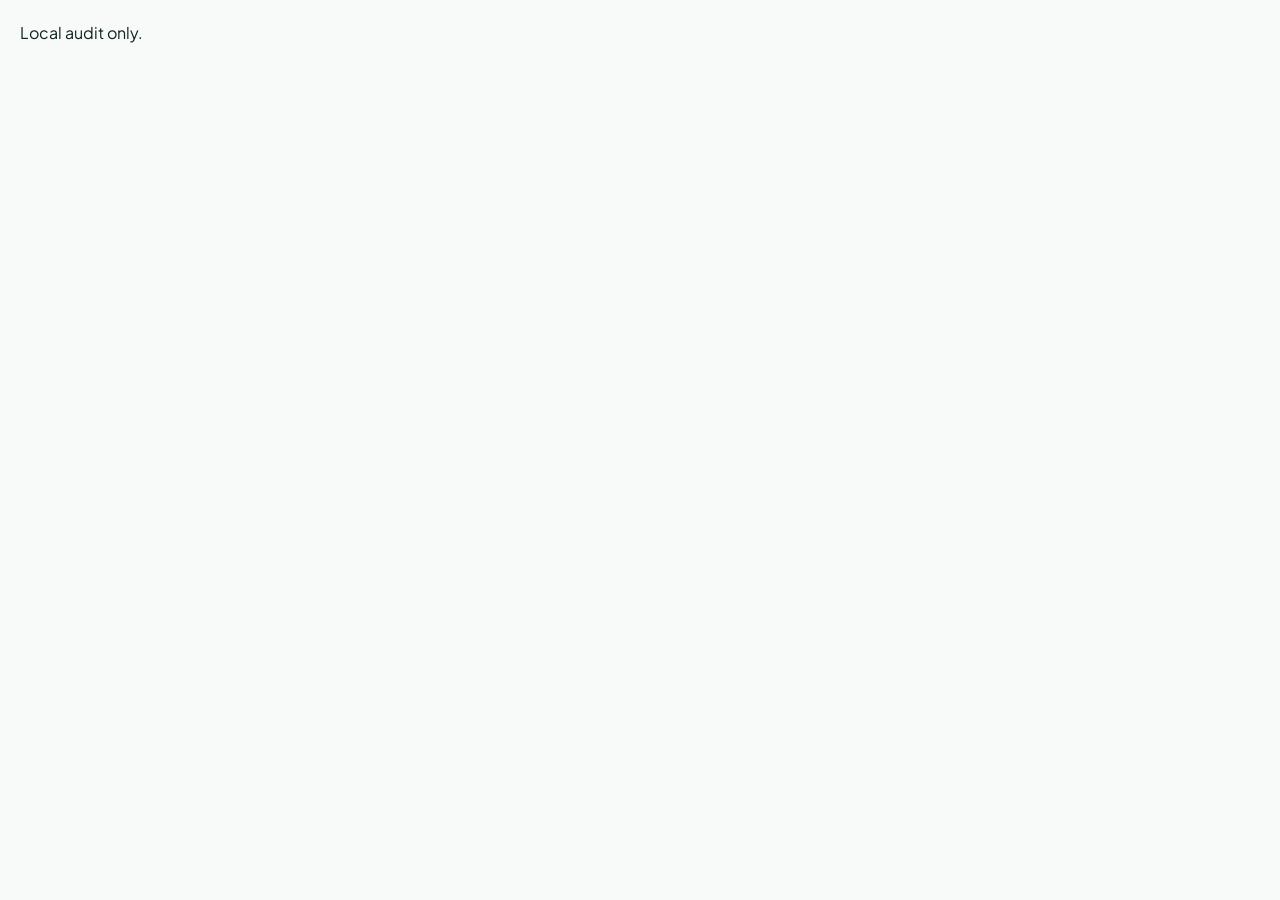
==== dev/audit.html @ 906d1c4f "Load scripts as modules and defer the 232KB recording library Tier 0 of the cleanup: the two startup" ====
<!doctype html><html lang="en"><head><meta charset="utf-8"><meta name="viewport" content="width=device-width,initial-scale=1"><title>EM Pocket local audit</title><link rel="stylesheet" href="../assets/app.css?v=20260928-modules-r1"><style>body{display:block;padding:20px;overflow:auto}main{max-width:1000px;margin:auto}#gallery{max-width:900px}.qa-row{display:flex;gap:10px;flex-wrap:wrap;margin:12px 0}select,button{font:inherit;padding:10px}iframe{box-sizing:content-box;height:850px;max-width:none;border:1px solid #aaa;background:white}#result{white-space:pre-wrap}#gallery h2{margin:12px 0}</style></head><body><main><h1>Local regression & visual audit</h1><p>This isolated test fixture omits the onboarding notice without accepting or recording any agreement.</p><div class="qa-row"><button id="run">Run browser checks</button><label>Figure <select id="figure"></select></label><button id="enlarge">Enlarge</button></div><pre id="result" role="status">Loading…</pre><section id="gallery"></section><h2>Application fixture</h2><label>Route <select id="route"></select></label><iframe title="Application test fixture" id="app"></iframe></main><script src="../assets/ecg-svg.js?v=20260928-modules-r1"></script><script src="../assets/ecg-engine.js?v=20260928-modules-r1"></script><script src="../assets/ecg-case-tracings.js?v=20260928-modules-r1"></script><script src="../assets/ecg-interactive.js?v=20260928-modules-r1"></script><script src="../assets/ecg-curriculum.js?v=20260928-modules-r1"></script><script src="../assets/ecg-explorer.js?v=20260928-modules-r1"></script><script src="../assets/data.js?v=20260928-modules-r1"></script><script src="../assets/evidence.js?v=20260928-modules-r1"></script><script src="audit.js?v=20260928-modules-r1"></script><script src="ecg-interaction-audit.js?v=7"></script><script src="student-audit.js?v=2"></script><script src="theme-audit.js?v=3"></script><script src="header-audit.js?v=2"></script></body></html>
---- assets/app.css ----
/* ══════════════════════════════════════════════════════════════════════════
   EM-CPs stylesheet — read this first
   ──────────────────────────────────────────────────────────────────────────
   This file is append-only: each design-system release adds a layer and nothing
   is ever removed, so the LAST rule in the file always wins. Layers, in order:

     v3    base tokens, typography, buttons, topbar, sidebar, stage   (~line 1)
     v4    cross-browser hardening and fallbacks                      (~3377)
     v4.1  inset/sticky/gap fallbacks                                 (~3882)
     v4.2  ECG schematic figures                                      (~3896)
     v5    clinical clean                                             (~6170)
     v5.1  tighten and unify                                          (~6659)
     v6    modern polish, depth                                       (~6770)
     iOS27 bottom tab bar, liquid glass, accordions, shift view       (~7710)
     print final overrides                                            (end of file)

   Why there is no @layer yet: layering is the right end state, but @layer
   REVERSES the precedence of !important — in an earlier layer wins. Source order
   makes the last one win. This file still carries 984 of them, so wrapping the
   ascending sections in layers would silently invert every one. Measured, not
   assumed: stripping all 984 changes 513 computed values across the six sampled
   views (header labels go from display:block to flex, 10.56px to 11.04px). The
   !important have to come out first, in batches, verified with:
     node dev/style-snapshot.js /tmp/base.json
     node dev/style-snapshot.js /tmp/after.json --diff /tmp/base.json
   which compares 6,330 element samples and exits non-zero on any change.

   Consequences to keep in mind when editing here:
     • A selector is often declared in several layers. Change the LAST one.
     • ~980 !important declarations are load-bearing; grep the selector before
       removing one, or a later layer silently wins.
     • 24 @media print blocks are deliberately left where they are. Gathering
       them at the end would be tidier, but several screen layers set display
       with !important and would then be overridden on paper. tests/style-audit
       .test.js asserts the print result so any move must be verified first.
     • z-index scale (do not invent new values; keep the tab bar between the
       topbar and the drawer):
         stage content < 90 topbar | 100 ios-tabbar | 105 side-backdrop
         110 sidebar | 150 results-pop | 400 toast | 500 ecg-lightbox
         600 skip-link | 1000 disclaimer-overlay  (native <dialog> = top layer)
   ══════════════════════════════════════════════════════════════════════════ */

/* ══════════ EM-CPs Design System v3 — Professional Medical Grade ══════════ */
/* Self-hosted variable UI face. One file covers the whole weight range the
   design system asks for (--font-weight-body 500 … --font-weight-title 800), so
   headings render in a true 800 instead of a synthesised bold. `swap` keeps
   first paint on the system stack, which matters on a slow hospital link. */
@font-face {
    font-family: "Plus Jakarta Sans";
    src: url("fonts/PlusJakartaSans-Variable.ttf?v=20260928-modules-r1") format("truetype");
    font-weight: 200 800;
    font-style: normal;
    font-display: swap;
}
*, *::before, *::after { box-sizing: border-box; margin: 0; padding: 0; }
[hidden] { display: none !important; }

html {
    scroll-padding-top: calc(var(--topbar-h, 73px) + 12px);
    -webkit-text-size-adjust: 100%;
    text-size-adjust: 100%;
    scroll-behavior: smooth;
    /* Variable font: let the face pick its optical size per point size. */
    font-optical-sizing: auto;
    font-size: calc(16px * var(--type-scale, 1));
}

:root {
    --type-scale: 1;
    --radius-sm: 8px;
    --radius-md: 12px;
    --radius-lg: 16px;
    --radius-xl: 22px;
    --radius-full: 9999px;
    --space-xs: 4px;
    --space-sm: 8px;
    --space-md: 12px;
    --space-lg: 16px;
    --space-xl: 24px;
    --space-2xl: 32px;
    --space-3xl: 40px;
    --touch-target: 44px;
    --transition-fast: 150ms;
    --transition-base: 220ms;
    --transition-smooth: 280ms;
    --ease-out: cubic-bezier(0.16, 1, 0.3, 1);
    --ease-spring: cubic-bezier(0.34, 1.56, 0.64, 1);

    /* Light Theme — neutral clinical surfaces (accent-agnostic) */
    --bg: #f7faf9;
    --ink: #0f241e;
    --ink-soft: #4a635a;
    --line: #dbe6e1;
    --line-subtle: #ebf2ef;
    --card: #ffffff;
    --card-elevated: #ffffff;
    --card-rgb: 255, 255, 255;
    --card-elevated-rgb: 255, 255, 255;
    /* Default accent: emerald (light) */
    --brand: #0b3d2e;
    --brand-2: #105944;
    --accent: #0f9d76;
    --accent-2: #2dd4a8;
    --accent-light: #e6f7f2;
    --accent-rgb: 15, 157, 118;
    --shadow-rgb: 16, 89, 68;
    --on-fill: #ffffff;
    --on-mark: #05241a;
    --mark-1: #2dd4a8;
    --mark-2: #0f9d76;
    --gold: #d97706;
    --gold-bg: #fffbeb;
    --critical: #dc2626;
    --critical-bg: #fef2f2;
    --critical-line: #fecaca;
    --emergent: #ea580c;
    --emergent-bg: #fff7ed;
    --emergent-line: #fed7aa;
    --common: #16a34a;
    --common-bg: #f0fdf4;
    --common-line: #bbf7d0;
    --topbar-bg: rgba(247, 250, 249, 0.82);
    --foot-bg: #edf3f0;
    --hover-line: #a0d9c5;
    --home-hover: #f0f8f4;
    --ov-job-bg: linear-gradient(135deg, #f0fbf6 0%, #e8f6f0 100%);
    --ov-job-line: #bfe8d8;
    --rf-box-bg: #fff8f8;
    --rf-box-line: #fca5a5;
    --rf-mid-bg: #fff7ed;
    --rf-mid-ink: #c2410c;
    --pearls-bg: #f0fdf7;
    --pearls-line: #bbf7d0;
    --pitfalls-bg: #fffbeb;
    --pitfalls-line: #fde68a;
    --pitfalls-ink: #92400e;
    --shadow-sm: 0 1px 3px rgba(15, 36, 30, 0.05), 0 1px 2px rgba(15, 36, 30, 0.03);
    --shadow: 0 4px 12px rgba(15, 36, 30, 0.06), 0 1px 3px rgba(15, 36, 30, 0.03);
    --shadow-lg: 0 10px 28px rgba(15, 36, 30, 0.08), 0 4px 10px rgba(15, 36, 30, 0.05);
    --shadow-float: 0 18px 42px rgba(15, 36, 30, 0.14);
    --side-w: 268px;
    --grad-brand: linear-gradient(135deg, #0b3d2e 0%, #115c46 55%, #0f9d76 100%);
    --font: "Plus Jakarta Sans", -apple-system, BlinkMacSystemFont, "Segoe UI", Roboto, Helvetica, Arial, sans-serif;
    /* Liquid Glass tokens (iOS 27) */
    --glass-blur-sm: 12px;
    --glass-blur-md: 20px;
    --glass-blur-lg: 28px;
    --glass-saturate: 180%;
    --glass-bg-primary: rgba(255, 255, 255, 0.78);
    --glass-bg-card: rgba(255, 255, 255, 0.65);
    --glass-bg-pill: rgba(0, 0, 0, 0.04);
    /* The tab bar floats over ECG paper and its numeric labels. Frosted glass
       there blurs a QRS complex behind a nav control, which is a misread risk, so
       the bar keeps only a slight tint and stays effectively opaque. */
    --glass-bg-bar: rgba(255, 255, 255, 0.97);
    --glass-border-subtle: rgba(0, 0, 0, 0.07);
    --glass-border-highlight: rgba(255, 255, 255, 0.85);
    --surface-1: rgba(0, 0, 0, 0.03);
    --surface-2: rgba(0, 0, 0, 0.05);
    /* Sidebar — always dark, tinted per accent (emerald default) */
    --side-bg-1: #093326;
    --side-bg-2: #0c4232;
    --side-bg-3: #082a20;
    --side-ink: #eafaf3;
    --side-muted: #d1eee3;
    --side-sub: #9ccfbd;
    --side-label: #8acbb6;
    /* Chevron glyph for sidebar group disclosure (drawn as a mask so it
       inherits the current text colour in every accent). */
    --side-caret-mask: url("data:image/svg+xml,%3Csvg xmlns='http://www.w3.org/2000/svg' viewBox='0 0 24 24'%3E%3Cpath fill='%23000' d='M9 5l7 7-7 7z'/%3E%3C/svg%3E");
    --side-note: #84beab;
    --side-scroll: #1a5e4a;
}

html[data-theme="dark"] {
    color-scheme: dark;
    --glass-bg-primary: rgba(15, 23, 42, 0.75);
    --glass-bg-card: rgba(30, 41, 59, 0.45);
    --glass-bg-pill: rgba(255, 255, 255, 0.06);
    --glass-bg-bar: rgba(11, 17, 15, 0.97);
    --glass-border-subtle: rgba(255, 255, 255, 0.08);
    --glass-border-highlight: rgba(255, 255, 255, 0.18);
    --surface-1: rgba(255, 255, 255, 0.04);
    --surface-2: rgba(255, 255, 255, 0.08);
    --bg: #0b110f;
    --ink: #edf7f3;
    --ink-soft: #9bb5ab;
    --line: #1c2f28;
    --line-subtle: #14231d;
    --card: #111e18;
    --card-elevated: #162720;
    --card-rgb: 17, 30, 24;
    --card-elevated-rgb: 22, 39, 32;
    --brand: #6ee7b7;
    --brand-2: #34d399;
    --accent: #2dd4a8;
    --accent-2: #10b981;
    --accent-light: rgba(var(--accent-rgb), 0.14);
    --accent-rgb: 45, 212, 168;
    --shadow-rgb: 45, 212, 168;
    --on-fill: #05241a;
    --gold: #fbbf24;
    --gold-bg: rgba(251, 191, 36, 0.14);
    --critical: #f87171;
    --critical-bg: #2d1414;
    --critical-line: #5c2222;
    --emergent: #fb923c;
    --emergent-bg: #2d1d12;
    --emergent-line: #5c381a;
    --common: #4ade80;
    --common-bg: #122818;
    --common-line: #225230;
    --topbar-bg: rgba(11, 17, 15, 0.82);
    --foot-bg: #0d1714;
    --hover-line: #2e5f50;
    --home-hover: #162a22;
    --ov-job-bg: linear-gradient(135deg, #132b22 0%, #0f221b 100%);
    --ov-job-line: #244d3f;
    --rf-box-bg: #241313;
    --rf-box-line: #6b2828;
    --rf-mid-bg: #291c10;
    --rf-mid-ink: #fdba74;
    --pearls-bg: #122920;
    --pearls-line: #234f3e;
    --pitfalls-bg: #262010;
    --pitfalls-line: #54441e;
    --pitfalls-ink: #fde68a;
    --shadow-sm: 0 1px 3px rgba(0, 0, 0, 0.45);
    --shadow: 0 4px 16px rgba(0, 0, 0, 0.5), inset 0 1px 0 rgba(255, 255, 255, 0.05);
    --shadow-lg: 0 12px 32px rgba(0, 0, 0, 0.65), inset 0 1px 0 rgba(255, 255, 255, 0.06);
    --shadow-float: 0 20px 48px rgba(0, 0, 0, 0.75);
    --grad-brand: linear-gradient(135deg, #093829 0%, #0d4a37 55%, #106e53 100%);
}

/* ══════════ Accent themes — user-selectable, light + dark ══════════
   Severity (critical/emergent/common), gold, pitfalls stay fixed for
   clinical meaning. Only brand/accent + tinted surfaces change. */

/* ——— Emerald (default green) explicit ——— */
html[data-accent="emerald"] {
    --brand: #0b3d2e; --brand-2: #105944; --accent: #0f9d76; --accent-2: #2dd4a8;
    --accent-light: #e6f7f2; --accent-rgb: 15, 157, 118; --shadow-rgb: 16, 89, 68;
    --on-fill: #ffffff; --on-mark: #05241a; --mark-1: #2dd4a8; --mark-2: #0f9d76;
    --bg: #f7faf9; --ink: #0f241e; --ink-soft: #4a635a; --line: #dbe6e1; --line-subtle: #ebf2ef;
    --topbar-bg: rgba(247, 250, 249, 0.82); --foot-bg: #edf3f0;
    --hover-line: #a0d9c5; --home-hover: #f0f8f4;
    --ov-job-bg: linear-gradient(135deg, #f0fbf6 0%, #e8f6f0 100%); --ov-job-line: #bfe8d8;
    --grad-brand: linear-gradient(135deg, #0b3d2e 0%, #115c46 55%, #0f9d76 100%);
    --side-bg-1: #093326; --side-bg-2: #0c4232; --side-bg-3: #082a20;
    --side-muted: #d1eee3; --side-sub: #9ccfbd; --side-label: #8acbb6; --side-note: #84beab; --side-scroll: #1a5e4a;
}
html[data-theme="dark"][data-accent="emerald"] {
    --brand: #6ee7b7; --brand-2: #34d399; --accent: #2dd4a8; --accent-2: #10b981;
    --accent-light: rgba(var(--accent-rgb), 0.14); --accent-rgb: 45, 212, 168; --shadow-rgb: 45, 212, 168;
    --on-fill: #05241a;
    --bg: #0b110f; --ink: #edf7f3; --ink-soft: #9bb5ab; --line: #1c2f28; --line-subtle: #14231d;
    --card: #111e18; --card-elevated: #162720; --card-rgb: 17, 30, 24; --card-elevated-rgb: 22, 39, 32;
    --topbar-bg: rgba(11, 17, 15, 0.82); --foot-bg: #0d1714;
    --hover-line: #2e5f50; --home-hover: #162a22;
    --ov-job-bg: linear-gradient(135deg, #132b22 0%, #0f221b 100%); --ov-job-line: #244d3f;
    --grad-brand: linear-gradient(135deg, #093829 0%, #0d4a37 55%, #106e53 100%);
}

/* ——— Ocean (clinical blue) ——— */
html[data-accent="ocean"] {
    --brand: #0b2e5e; --brand-2: #1d4fa1; --accent: #2563eb; --accent-2: #60a5fa;
    --accent-light: #eff6ff; --accent-rgb: 37, 99, 235; --shadow-rgb: 29, 79, 161;
    --on-fill: #ffffff; --on-mark: #081a38; --mark-1: #60a5fa; --mark-2: #2563eb;
    --bg: #f6f8fc; --ink: #0f1c33; --ink-soft: #475a77; --line: #d8e1ee; --line-subtle: #e9eff7;
    --topbar-bg: rgba(246, 248, 252, 0.82); --foot-bg: #e9edf4;
    --hover-line: #a4c3ef; --home-hover: #f0f5fe;
    --ov-job-bg: linear-gradient(135deg, #f0f5fd 0%, #e6effe 100%); --ov-job-line: #bfd4f5;
    --grad-brand: linear-gradient(135deg, #0b2e5e 0%, #1a4fa0 55%, #2563eb 100%);
    --side-bg-1: #0a2247; --side-bg-2: #12365f; --side-bg-3: #081a36;
    --side-muted: #d3e3f8; --side-sub: #a9c6ee; --side-label: #8fb4e8; --side-note: #7fa5d8; --side-scroll: #1e4a7a;
}
html[data-theme="dark"][data-accent="ocean"] {
    --brand: #93c5fd; --brand-2: #60a5fa; --accent: #60a5fa; --accent-2: #2563eb;
    --accent-light: rgba(96, 165, 250, 0.14); --accent-rgb: 96, 165, 250; --shadow-rgb: 96, 165, 250;
    --on-fill: #081a38;
    --bg: #0b1019; --ink: #e8eef8; --ink-soft: #94a5bd; --line: #1c283c; --line-subtle: #141d2d;
    --card: #111a28; --card-elevated: #162234; --card-rgb: 17, 26, 40; --card-elevated-rgb: 22, 34, 52;
    --topbar-bg: rgba(11, 16, 25, 0.82); --foot-bg: #0c1424;
    --hover-line: #2b5078; --home-hover: #152236;
    --ov-job-bg: linear-gradient(135deg, #12233a 0%, #0e1c2f 100%); --ov-job-line: #23405f;
    --grad-brand: linear-gradient(135deg, #0a2050 0%, #153a7d 55%, #1d4fb0 100%);
}

/* ——— Violet ——— */
html[data-accent="violet"] {
    --brand: #2e1a6b; --brand-2: #5b34c4; --accent: #7c3aed; --accent-2: #a78bfa;
    --accent-light: #f5f3ff; --accent-rgb: 124, 58, 237; --shadow-rgb: 91, 52, 196;
    --on-fill: #ffffff; --on-mark: #1e1048; --mark-1: #a78bfa; --mark-2: #7c3aed;
    --bg: #f8f6fc; --ink: #1b1430; --ink-soft: #5b4f75; --line: #e2dcf0; --line-subtle: #eeebf7;
    --topbar-bg: rgba(248, 246, 252, 0.82); --foot-bg: #ece8f4;
    --hover-line: #c4b0f0; --home-hover: #f3effe;
    --ov-job-bg: linear-gradient(135deg, #f4f0fd 0%, #ece5fd 100%); --ov-job-line: #d3c4f5;
    --grad-brand: linear-gradient(135deg, #2e1a6b 0%, #5b34c4 55%, #7c3aed 100%);
    --side-bg-1: #1e1247; --side-bg-2: #2f1f6b; --side-bg-3: #190f3d;
    --side-muted: #ddd2f8; --side-sub: #bdaef0; --side-label: #ab94ec; --side-note: #9a86d6; --side-scroll: #4a3690;
}
html[data-theme="dark"][data-accent="violet"] {
    --brand: #c4b5fd; --brand-2: #a78bfa; --accent: #a78bfa; --accent-2: #7c3aed;
    --accent-light: rgba(167, 139, 250, 0.14); --accent-rgb: 167, 139, 250; --shadow-rgb: 167, 139, 250;
    --on-fill: #1e1048;
    --bg: #0f0d1a; --ink: #ece7f8; --ink-soft: #a59abf; --line: #27213d; --line-subtle: #1c172e;
    --card: #161226; --card-elevated: #1c1830; --card-rgb: 22, 18, 38; --card-elevated-rgb: 28, 24, 48;
    --topbar-bg: rgba(15, 13, 26, 0.82); --foot-bg: #120f1e;
    --hover-line: #4d3c80; --home-hover: #221c38;
    --ov-job-bg: linear-gradient(135deg, #1e1836 0%, #181430 100%); --ov-job-line: #3d2f63;
    --grad-brand: linear-gradient(135deg, #21134f 0%, #3a2490 55%, #5b34c4 100%);
}

/* ——— Rose (refined berry — clearly distinct from critical red) ——— */
html[data-accent="rose"] {
    --brand: #58122d; --brand-2: #9d174d; --accent: #be185d; --accent-2: #f472b6;
    --accent-light: #fdf2f8; --accent-rgb: 190, 24, 93; --shadow-rgb: 157, 23, 77;
    --on-fill: #ffffff; --on-mark: #38081a; --mark-1: #f472b6; --mark-2: #be185d;
    --bg: #faf5f7; --ink: #30111b; --ink-soft: #714e59; --line: #ebd8df; --line-subtle: #f5e8ed;
    --topbar-bg: rgba(250, 245, 247, 0.82); --foot-bg: #f4e9ee;
    --hover-line: #ee9fb9; --home-hover: #fdf2f5;
    --ov-job-bg: linear-gradient(135deg, #fdf2f5 0%, #fce7ef 100%); --ov-job-line: #f3bdd0;
    --grad-brand: linear-gradient(135deg, #58122d 0%, #9d174d 55%, #be185d 100%);
    --side-bg-1: #3b0c1e; --side-bg-2: #58122d; --side-bg-3: #2d0716;
    --side-muted: #f6d2df; --side-sub: #efa5bf; --side-label: #e691b0; --side-note: #d47898; --side-scroll: #7a2644;
}
html[data-theme="dark"][data-accent="rose"] {
    --brand: #fbcfe8; --brand-2: #f472b6; --accent: #f472b6; --accent-2: #db2777;
    --accent-light: rgba(244, 114, 182, 0.14); --accent-rgb: 244, 114, 182; --shadow-rgb: 244, 114, 182;
    --on-fill: #38081a;
    --bg: #140d12; --ink: #fae8f0; --ink-soft: #c299a9; --line: #391f2a; --line-subtle: #29151e;
    --card: #1f1219; --card-elevated: #271720; --card-rgb: 31, 18, 25; --card-elevated-rgb: 39, 23, 32;
    --topbar-bg: rgba(20, 13, 18, 0.82); --foot-bg: #190e14;
    --hover-line: #722d46; --home-hover: #2f1522;
    --ov-job-bg: linear-gradient(135deg, #2b131f 0%, #220f18 100%); --ov-job-line: #5b2138;
    --grad-brand: linear-gradient(135deg, #480c25 0%, #76123d 55%, #9d174d 100%);
}

/* ——— Amber (warm honey/bronze — clearly distinct from emergent orange) ——— */
html[data-accent="amber"] {
    --brand: #4a2800; --brand-2: #8a4805; --accent: #b45309; --accent-2: #f59e0b;
    --accent-light: #fefbeb; --accent-rgb: 180, 83, 9; --shadow-rgb: 138, 72, 5;
    --on-fill: #ffffff; --on-mark: #381e00; --mark-1: #f59e0b; --mark-2: #b45309;
    --bg: #faf6ef; --ink: #312108; --ink-soft: #705f45; --line: #e8dbc3; --line-subtle: #f3ebd8;
    --topbar-bg: rgba(250, 246, 239, 0.82); --foot-bg: #f1ecde;
    --hover-line: #e5c183; --home-hover: #fef8ec;
    --ov-job-bg: linear-gradient(135deg, #fdf7eb 0%, #fbedd4 100%); --ov-job-line: #ecd0a0;
    --grad-brand: linear-gradient(135deg, #4a2800 0%, #8a4805 55%, #b45309 100%);
    --side-bg-1: #2e1a03; --side-bg-2: #482806; --side-bg-3: #241402;
    --side-muted: #f3dfbe; --side-sub: #e6be87; --side-label: #dcad6c; --side-note: #c5934f; --side-scroll: #694519;
}
html[data-theme="dark"][data-accent="amber"] {
    --brand: #fde68a; --brand-2: #f59e0b; --accent: #fbbf24; --accent-2: #d97706;
    --accent-light: rgba(251, 191, 36, 0.14); --accent-rgb: 251, 191, 36; --shadow-rgb: 251, 191, 36;
    --on-fill: #381e00;
    --bg: #131008; --ink: #faf0da; --ink-soft: #c1ab80; --line: #362e1a; --line-subtle: #262012;
    --card: #1c170e; --card-elevated: #241e12; --card-rgb: 28, 23, 14; --card-elevated-rgb: 36, 30, 18;
    --topbar-bg: rgba(19, 16, 8, 0.82); --foot-bg: #161206;
    --hover-line: #695328; --home-hover: #29200f;
    --ov-job-bg: linear-gradient(135deg, #251e0e 0%, #1e180b 100%); --ov-job-line: #54411a;
    --grad-brand: linear-gradient(135deg, #381e00 0%, #683704 55%, #8a4805 100%);
}

/* ——— Teal (cyan) ——— */
html[data-accent="teal"] {
    --brand: #07333b; --brand-2: #0c6a82; --accent: #0891b2; --accent-2: #22d3ee;
    --accent-light: #e6fbf8; --accent-rgb: 8, 145, 178; --shadow-rgb: 12, 106, 130;
    --on-fill: #ffffff; --on-mark: #052e33; --mark-1: #22d3ee; --mark-2: #0891b2;
    --bg: #f4f8f8; --ink: #0e2326; --ink-soft: #4a6668; --line: #d6e4e5; --line-subtle: #e6eeee;
    --topbar-bg: rgba(244, 248, 248, 0.82); --foot-bg: #e6efef;
    --hover-line: #8fd4e0; --home-hover: #eefafa;
    --ov-job-bg: linear-gradient(135deg, #effafa 0%, #e2f5f7 100%); --ov-job-line: #b3e0e8;
    --grad-brand: linear-gradient(135deg, #07333b 0%, #0e6b7a 55%, #0891b2 100%);
    --side-bg-1: #07333b; --side-bg-2: #0c4f5a; --side-bg-3: #052025;
    --side-muted: #c9eaf2; --side-sub: #93d0dc; --side-label: #7cc4d4; --side-note: #6aafbe; --side-scroll: #155e6a;
}
html[data-theme="dark"][data-accent="teal"] {
    --brand: #a5f3fc; --brand-2: #22d3ee; --accent: #22d3ee; --accent-2: #0891b2;
    --accent-light: rgba(34, 211, 238, 0.14); --accent-rgb: 34, 211, 238; --shadow-rgb: 34, 211, 238;
    --on-fill: #052e33;
    --bg: #0b1214; --ink: #e3f4f5; --ink-soft: #91afb1; --line: #1c2e32; --line-subtle: #142326;
    --card: #111e21; --card-elevated: #16262a; --card-rgb: 17, 30, 33; --card-elevated-rgb: 22, 38, 42;
    --topbar-bg: rgba(11, 18, 20, 0.82); --foot-bg: #0b1516;
    --hover-line: #2c5f5c; --home-hover: #122826;
    --ov-job-bg: linear-gradient(135deg, #102724 0%, #0c1f1e 100%); --ov-job-line: #1f4a48;
    --grad-brand: linear-gradient(135deg, #052e33 0%, #0b4a4f 55%, #0e6b7a 100%);
}

/* ─────────── Typography & Base Resets ─────────── */
body {
    font-family: var(--font);
    font-variant-numeric: tabular-nums;
    background: var(--bg);
    color: var(--ink);
    -webkit-font-smoothing: antialiased;
    -moz-osx-font-smoothing: grayscale;
    text-rendering: optimizeLegibility;
    line-height: 1.55;
    min-height: 100dvh;
    overflow-x: hidden;
    -webkit-overflow-scrolling: touch;
    transition: background-color var(--transition-smooth) ease, color var(--transition-smooth) ease;
}

html[data-weight="bold"] {
    --font-weight-body: 500;
    --font-weight-title: 800;
}
html:not([data-weight="bold"]) {
    --font-weight-body: 400;
    --font-weight-title: 700;
}

body { font-weight: var(--font-weight-body, 400); }
strong, b, h1, h2, h3, h4, h5, h6, .brand-text strong, .btn, .chip, .home-btn {
    font-weight: var(--font-weight-title, 700);
}

button {
    font-family: inherit;
    -webkit-tap-highlight-color: transparent;
    touch-action: manipulation;
}

a, button, select, input, textarea, [role="button"], [tabindex] {
    touch-action: manipulation;
}

:focus-visible {
    outline: 2px solid var(--accent);
    outline-offset: 3px;
    border-radius: 6px;
}
:focus:not(:focus-visible) {
    outline: none;
}

.skip-link {
    position: fixed;
    left: 16px;
    top: -80px;
    z-index: 600;
    padding: 10px 16px;
    border-radius: var(--radius-md);
    background: var(--accent);
    color: var(--on-fill);
    font-weight: 800;
    text-decoration: none;
    font-size: 0.88rem;
    box-shadow: var(--shadow-lg);
    transition: top var(--transition-smooth) var(--ease-out);
}
.skip-link:focus { top: 16px; }

.noscript {
    margin: 20px;
    padding: 16px 20px;
    background: var(--card);
    border: 1px solid var(--line);
    border-radius: var(--radius-md);
    color: var(--ink);
}

::selection { background: rgba(var(--accent-rgb), 0.32); color: inherit; }
::-moz-selection { background: rgba(var(--accent-rgb), 0.32); color: inherit; }

/* ─────────── Scrollbars (accent-tinted) ─────────── */
::-webkit-scrollbar { width: 7px; height: 7px; }
::-webkit-scrollbar-track { background: transparent; }
::-webkit-scrollbar-thumb {
    background: var(--hover-line);
    border-radius: var(--radius-full);
    border: 2px solid var(--bg);
    background-clip: padding-box;
}
::-webkit-scrollbar-thumb:hover { background: var(--accent); }

* { scrollbar-width: thin; scrollbar-color: var(--hover-line) transparent; }
html[data-theme="dark"] { scrollbar-color: var(--ov-job-line) transparent; }
html[data-theme="dark"] ::-webkit-scrollbar-thumb {
    background: var(--ov-job-line);
    border-color: var(--bg);
}
html[data-theme="dark"] ::-webkit-scrollbar-thumb:hover { background: var(--hover-line); }

/* ─────────── Sidebar (accent-tinted, always dark) ─────────── */
.sidebar {
    position: fixed;
    inset: 0 auto 0 0;
    width: var(--side-w);
    background: linear-gradient(180deg, var(--side-bg-1) 0%, var(--side-bg-2) 50%, var(--side-bg-3) 100%);
    color: var(--side-ink);
    z-index: 110;
    display: flex;
    flex-direction: column;
    padding: max(18px, env(safe-area-inset-top, 18px)) 14px calc(16px + env(safe-area-inset-bottom, 16px));
    overflow-y: auto;
    scrollbar-width: thin;
    scrollbar-color: var(--side-scroll) transparent;
    -webkit-overflow-scrolling: touch;
    box-shadow: 2px 0 24px rgba(0, 0, 0, 0.28);
    border-right: 1px solid rgba(255, 255, 255, 0.08);
}
.sidebar::-webkit-scrollbar { width: 4px; }
.sidebar::-webkit-scrollbar-thumb { background: var(--side-scroll); border-radius: var(--radius-full); }

.brand {
    display: flex;
    align-items: center;
    gap: 12px;
    padding: 6px 10px 18px;
    background: none;
    border: none;
    color: inherit;
    font: inherit;
    text-align: left;
    cursor: pointer;
    width: 100%;
    min-height: var(--touch-target);
    border-radius: var(--radius-md);
    transition: background var(--transition-fast) ease;
}
.brand:hover { background: rgba(255, 255, 255, 0.06); }
.brand:active { background: rgba(255, 255, 255, 0.1); }
.brand:hover .brand-mark { transform: scale(1.05) rotate(-2deg); }

.brand-mark {
    width: 44px;
    height: 44px;
    border-radius: 12px;
    flex: none;
    display: grid;
    place-items: center;
    overflow: hidden;
    background: linear-gradient(135deg, var(--mark-1) 0%, var(--mark-2) 100%);
    color: var(--on-mark);
    font-weight: 900;
    font-size: 1.15rem;
    letter-spacing: -0.5px;
    box-shadow: 0 6px 18px rgba(var(--accent-rgb), 0.38);
    transition: transform var(--transition-smooth) var(--ease-spring), box-shadow var(--transition-base) ease;
}
.brand-mark img {
    width: 100%;
    height: 100%;
    object-fit: cover;
    display: block;
}
.brand-text strong {
    display: block;
    font-size: 1.05rem;
    line-height: 1.2;
    color: #ffffff;
    letter-spacing: -0.01em;
}
.brand-text span {
    font-size: 0.72rem;
    color: var(--side-sub);
    line-height: 1.3;
    font-weight: 500;
}

.side-group { margin-bottom: 12px; }
.side-label {
    font-size: 0.65rem;
    font-weight: 800;
    letter-spacing: 0.14em;
    text-transform: uppercase;
    color: var(--side-label);
    padding: 8px 10px 4px;
    line-height: 1.4;
}
.side-list { display: flex; flex-direction: column; gap: 3px; }
.side-item {
    display: flex;
    align-items: center;
    gap: 10px;
    padding: 9px 12px;
    border-radius: 10px;
    cursor: pointer;
    color: var(--side-muted);
    font-size: 0.86rem;
    font-weight: 600;
    border: 1px solid transparent;
    width: 100%;
    text-align: left;
    background: none;
    font-family: inherit;
    min-height: var(--touch-target);
    transition: background var(--transition-fast) ease, transform var(--transition-fast) ease, color var(--transition-fast) ease;
}
.side-item i.ico {
    font-style: normal;
    font-size: 1.05rem;
    width: 22px;
    text-align: center;
    flex-shrink: 0;
}
.side-item:hover {
    background: rgba(255, 255, 255, 0.09);
    color: #ffffff;
    transform: translateX(3px);
}
.side-item:active {
    background: rgba(255, 255, 255, 0.15);
    transform: translateX(1px);
}
.side-item.active {
    background: linear-gradient(135deg, rgba(var(--accent-rgb), 0.24) 0%, rgba(var(--accent-rgb), 0.12) 100%);
    border-color: rgba(var(--accent-rgb), 0.5);
    color: #ffffff;
    font-weight: 700;
    box-shadow: inset 3px 0 0 var(--accent-2), 0 2px 8px rgba(0, 0, 0, 0.2);
}
.side-item.side-home {
    margin-bottom: 6px;
    color: #ffffff;
    border-color: rgba(var(--accent-rgb), 0.32);
    background: rgba(var(--accent-rgb), 0.14);
}

.side-footer {
    margin-top: auto;
    padding-top: 16px;
    border-top: 1px solid rgba(255, 255, 255, 0.08);
}
.side-btn {
    width: 100%;
    padding: 10px 14px;
    border-radius: 10px;
    cursor: pointer;
    border: 1px solid rgba(255, 255, 255, 0.18);
    background: rgba(255, 255, 255, 0.07);
    color: var(--side-muted);
    font-family: inherit;
    font-size: 0.8rem;
    font-weight: 700;
    min-height: var(--touch-target);
    display: flex;
    align-items: center;
    justify-content: center;
    gap: 6px;
    transition: background var(--transition-fast) ease, border-color var(--transition-fast) ease, transform var(--transition-fast) ease;
}
.side-btn:hover {
    background: rgba(255, 255, 255, 0.15);
    color: #ffffff;
    border-color: rgba(255, 255, 255, 0.3);
}
.side-btn:active {
    background: rgba(255, 255, 255, 0.2);
    transform: scale(0.98);
}
.install-btn:hover { background: rgba(var(--accent-rgb), 0.3); }

.side-note {
    font-size: 0.65rem;
    color: var(--side-note);
    margin-top: 12px;
    line-height: 1.5;
    text-align: center;
}

.side-backdrop {
    position: fixed;
    inset: 0;
    z-index: 105;
    background: rgba(6, 18, 14, 0.65);
    opacity: 0;
    pointer-events: none;
    transition: opacity var(--transition-smooth) var(--ease-out);
    -webkit-backdrop-filter: blur(4px);
    backdrop-filter: blur(4px);
}
.side-backdrop.show { opacity: 1; pointer-events: auto; }

/* ─────────── Main Layout ─────────── */
.main {
    margin-left: var(--side-w);
    min-height: 100vh;
    display: flex;
    flex-direction: column;
}

/* ─────────── Topbar ─────────── */
.topbar {
    position: sticky;
    top: 0;
    z-index: 90;
    display: flex;
    align-items: center;
    gap: 10px;
    padding: max(10px, env(safe-area-inset-top, 10px)) 24px 10px;
    background: var(--topbar-bg);
    -webkit-backdrop-filter: blur(18px) saturate(1.6);
    backdrop-filter: blur(18px) saturate(1.6);
    border-bottom: 1px solid var(--line);
    box-shadow: 0 2px 12px rgba(0, 0, 0, 0.03);
    transition: background-color var(--transition-smooth) ease, border-color var(--transition-smooth) ease;
}

.burger { display: none; }
.tools-toggle {
    display: none;
    height: var(--touch-target);
    min-height: var(--touch-target);
    min-width: var(--touch-target);
    padding: 0 12px;
    border: 1.5px solid var(--line);
    border-radius: var(--radius-md);
    background: var(--card);
    color: var(--brand-2);
    font-family: inherit;
    font-size: 0.82rem;
    font-weight: 800;
    cursor: pointer;
    align-items: center;
    justify-content: center;
    gap: 6px;
    white-space: nowrap;
    box-shadow: var(--shadow-sm);
    transition: all var(--transition-fast) ease;
}
.tools-toggle:hover {
    border-color: var(--accent);
    background: var(--home-hover);
    color: var(--brand-2);
}
.tools-toggle:active {
    transform: scale(0.96);
}
.tools-toggle[aria-expanded="true"] {
    background: var(--brand-2);
    color: #ffffff;
    border-color: var(--brand-2);
    box-shadow: 0 2px 8px rgba(var(--shadow-rgb), 0.25);
}
html[data-theme="dark"] .tools-toggle[aria-expanded="true"] {
    background: var(--accent);
    color: var(--on-fill);
    border-color: var(--accent);
    box-shadow: 0 2px 10px rgba(var(--accent-rgb), 0.3);
}

.topbar-tools {
    display: flex;
    align-items: center;
    gap: 10px;
    margin-left: auto;
    flex-wrap: wrap;
    justify-content: flex-end;
}

/* ─────────── General Buttons ─────────── */
.btn {
    display: inline-flex;
    align-items: center;
    justify-content: center;
    gap: 6px;
    font-family: inherit;
    font-weight: 700;
    cursor: pointer;
    border: 1.5px solid var(--line);
    border-radius: var(--radius-md);
    background: var(--card);
    color: var(--ink);
    min-height: var(--touch-target);
    padding: 0 16px;
    transition: background var(--transition-fast) ease,
                border-color var(--transition-fast) ease,
                color var(--transition-fast) ease,
                box-shadow var(--transition-fast) ease,
                transform var(--transition-fast) ease;
    -webkit-user-select: none;
    user-select: none;
    text-decoration: none;
    line-height: 1.2;
    white-space: nowrap;
    box-shadow: var(--shadow-sm);
}
.btn:hover {
    border-color: var(--accent);
    background: var(--home-hover);
    color: var(--brand-2);
}
.btn:active { transform: scale(0.97); }
.btn:disabled, .btn[disabled] {
    opacity: 0.45;
    cursor: not-allowed;
    transform: none;
    pointer-events: none;
}

/* Home & Utility Topbar Buttons */
.home-btn {
    flex: none;
    height: var(--touch-target);
    padding: 0 14px;
    border-radius: var(--radius-md);
    border: 1.5px solid var(--line);
    background: var(--card);
    font-family: inherit;
    font-size: 0.82rem;
    font-weight: 800;
    color: var(--brand-2);
    cursor: pointer;
    white-space: nowrap;
    display: inline-flex;
    align-items: center;
    gap: 6px;
    box-shadow: var(--shadow-sm);
    transition: all var(--transition-fast) ease;
}
.home-btn:hover {
    border-color: var(--accent);
    background: var(--home-hover);
    transform: translateY(-1px);
    box-shadow: var(--shadow);
}
.home-btn:active { transform: scale(0.96); }
.home-btn.on-home {
    background: var(--brand-2);
    color: #ffffff;
    border-color: var(--brand-2);
    box-shadow: 0 2px 8px rgba(var(--shadow-rgb), 0.25);
}
html[data-theme="dark"] .home-btn.on-home {
    background: var(--accent);
    color: var(--on-fill);
    border-color: var(--accent);
    box-shadow: 0 2px 10px rgba(var(--accent-rgb), 0.3);
}

.home-btn .header-icon {
    display: inline-block;
    font-size: 1.05rem;
    line-height: 1;
}
.home-btn .header-label { font-size: 0.82rem; }

.utility-btn { color: var(--ink); }

.icon-btn {
    border: 1.5px solid var(--line);
    background: var(--card);
    border-radius: var(--radius-md);
    width: var(--touch-target);
    height: var(--touch-target);
    font-size: 1.15rem;
    cursor: pointer;
    color: var(--ink);
    display: inline-flex;
    align-items: center;
    justify-content: center;
    box-shadow: var(--shadow-sm);
    transition: all var(--transition-fast) ease;
}
.icon-btn:hover {
    border-color: var(--accent);
    background: var(--home-hover);
    color: var(--brand-2);
}
.icon-btn:active { transform: scale(0.94); }

/* Severity Filter Chips */
.chips { display: flex; gap: 6px; flex-wrap: wrap; }
.chip {
    border: 1.5px solid var(--line);
    background: var(--card);
    border-radius: var(--radius-full);
    padding: 6px 13px;
    font-family: inherit;
    font-size: 0.76rem;
    font-weight: 700;
    cursor: pointer;
    color: var(--ink-soft);
    min-height: var(--touch-target);
    display: inline-flex;
    align-items: center;
    gap: 5px;
    box-shadow: var(--shadow-sm);
    transition: all var(--transition-fast) ease;
}
.chip:hover {
    transform: translateY(-1px);
    box-shadow: var(--shadow);
    border-color: var(--hover-line);
    color: var(--ink);
}
.chip:active { transform: scale(0.97); }
.chip.active {
    color: #ffffff;
    font-weight: 800;
    border-color: transparent;
}
.chip-all.active {
    background: var(--brand-2);
    box-shadow: 0 2px 8px rgba(var(--shadow-rgb), 0.25);
}
html[data-theme="dark"] .chip-all.active {
    background: var(--accent);
    color: var(--on-fill);
    box-shadow: 0 2px 8px rgba(var(--accent-rgb), 0.3);
}
.chip-critical.active {
    background: #b91c1c;
    color: #ffffff;
    box-shadow: 0 2px 8px rgba(220, 38, 38, 0.3);
}
.chip-emergent.active {
    background: #c2410c;
    color: #ffffff;
    box-shadow: 0 2px 8px rgba(234, 88, 12, 0.3);
}
.chip-common.active {
    background: #15803d;
    color: #ffffff;
    box-shadow: 0 2px 8px rgba(22, 163, 74, 0.3);
}
html[data-theme="dark"] .chip-critical.active,
html[data-theme="dark"] .chip-emergent.active,
html[data-theme="dark"] .chip-common.active {
    /* Severity keeps fixed clinical meaning — neutral dark text on bright bg */
    color: #101613;
}
html[data-theme="dark"] .chip-critical.active { background: var(--critical); }
html[data-theme="dark"] .chip-emergent.active { background: var(--emergent); }
html[data-theme="dark"] .chip-common.active { background: var(--common); }

/* Reading Preference Tools */
.pref-tools {
    display: flex;
    align-items: center;
    gap: 4px;
    flex: none;
}
.pref-btn {
    height: var(--touch-target);
    min-width: var(--touch-target);
    padding: 0 10px;
    border-radius: var(--radius-md);
    border: 1.5px solid var(--line);
    background: var(--card);
    font-family: inherit;
    font-size: 0.84rem;
    font-weight: 800;
    color: var(--ink);
    cursor: pointer;
    line-height: 1;
    display: inline-flex;
    align-items: center;
    justify-content: center;
    box-shadow: var(--shadow-sm);
    transition: all var(--transition-fast) ease;
}
.pref-btn:hover {
    border-color: var(--accent);
    background: var(--home-hover);
    color: var(--brand-2);
}
.pref-btn:active { transform: scale(0.94); }
.pref-btn[aria-pressed="true"] {
    background: var(--brand-2);
    color: #ffffff;
    border-color: var(--brand-2);
}
html[data-theme="dark"] .pref-btn[aria-pressed="true"] {
    background: var(--accent);
    color: var(--on-fill);
    border-color: var(--accent);
}
.pref-scale {
    font-size: 0.72rem;
    font-weight: 800;
    color: var(--ink-soft);
    min-width: 2.8em;
    text-align: center;
}

/* ─────────── Accent color picker (user-selectable app theme) ─────────── */
.accent-tools {
    display: flex;
    align-items: center;
    gap: 6px;
    flex: none;
    padding: 4px 6px 4px 10px;
    border: 1.5px solid var(--line);
    border-radius: var(--radius-md);
    background: var(--card);
    box-shadow: var(--shadow-sm);
}
.accent-label {
    font-size: 0.68rem;
    font-weight: 900;
    letter-spacing: 0.06em;
    text-transform: uppercase;
    color: var(--ink-soft);
    white-space: nowrap;
}
.accent-dots { display: flex; align-items: center; gap: 4px; }
.accent-dot {
    width: 30px;
    height: 30px;
    border-radius: 50%;
    border: 2px solid transparent;
    background: var(--dot, var(--accent));
    cursor: pointer;
    flex: none;
    display: inline-flex;
    align-items: center;
    justify-content: center;
    box-shadow: inset 0 0 0 2px rgba(255, 255, 255, 0.65), var(--shadow-sm);
    transition: transform var(--transition-fast) ease, border-color var(--transition-fast) ease, box-shadow var(--transition-fast) ease;
    touch-action: manipulation;
}
.accent-dot:hover { transform: scale(1.12); border-color: var(--accent); }
.accent-dot:active { transform: scale(0.94); }
.accent-dot:focus-visible {
    outline: 2px solid var(--accent);
    outline-offset: 2px;
}
.accent-dot[aria-pressed="true"] {
    border-color: var(--accent);
    box-shadow: 0 0 0 2px var(--card), 0 0 0 4px var(--accent), var(--shadow-sm);
    transform: scale(1.08);
}
html[data-theme="dark"] .accent-dot {
    box-shadow: inset 0 0 0 2px rgba(0, 0, 0, 0.35), var(--shadow-sm);
}
html[data-theme="dark"] .accent-dot[aria-pressed="true"] {
    box-shadow: 0 0 0 2px var(--card), 0 0 0 4px var(--accent), var(--shadow-sm);
}
.accent-dot[data-accent="emerald"] { --dot: #0f9d76; }
.accent-dot[data-accent="ocean"] { --dot: #2563eb; }
.accent-dot[data-accent="violet"] { --dot: #7c3aed; }
.accent-dot[data-accent="rose"] { --dot: #be185d; }
.accent-dot[data-accent="amber"] { --dot: #b45309; }
.accent-dot[data-accent="teal"] { --dot: #0891b2; }

/* ─────────── Search Experience ─────────── */
.searchwrap {
    flex: 1;
    position: relative;
    display: flex;
    align-items: center;
    gap: 9px;
    background: var(--card);
    border: 1.5px solid var(--line);
    border-radius: var(--radius-md);
    padding: 6px 12px;
    max-width: 440px;
    min-height: var(--touch-target);
    box-shadow: var(--shadow-sm);
    transition: border-color var(--transition-fast) ease, box-shadow var(--transition-fast) ease;
}
.searchwrap:focus-within {
    border-color: var(--accent);
    box-shadow: 0 0 0 3px rgba(var(--accent-rgb), 0.18), var(--shadow);
}
.search-ico {
    opacity: 0.6;
    font-size: 0.95rem;
    flex-shrink: 0;
}
#searchInput {
    border: none;
    outline: none;
    background: none;
    width: 100%;
    font-family: inherit;
    font-size: 0.88rem;
    color: var(--ink);
    min-width: 0;
    line-height: 1.4;
}
#searchInput::placeholder { color: var(--ink-soft); opacity: 0.8; }
#searchInput::-webkit-search-cancel-button { display: none; }

.search-clear-btn {
    border: 0;
    background: var(--bg);
    color: var(--ink-soft);
    border-radius: var(--radius-full);
    width: 32px;
    height: 32px;
    font-size: 0.7rem;
    font-weight: 800;
    cursor: pointer;
    display: grid;
    place-items: center;
    flex-shrink: 0;
    transition: all var(--transition-fast) ease;
}
.search-clear-btn:hover { background: var(--line); color: var(--ink); }
.search-clear-btn:active { transform: scale(0.9); }

.search-kbd {
    border: 1px solid var(--line);
    background: var(--bg);
    color: var(--ink-soft);
    border-radius: 4px;
    padding: 1px 6px;
    font-size: 0.68rem;
    font-weight: 700;
    font-family: inherit;
    flex-shrink: 0;
}

.results-pop {
    position: absolute;
    top: calc(100% + 8px);
    left: 0;
    right: 0;
    background: var(--card);
    border: 1px solid var(--line);
    border-radius: var(--radius-lg);
    box-shadow: var(--shadow-float);
    max-height: 400px;
    overflow-y: auto;
    z-index: 150;
    -webkit-backdrop-filter: blur(16px);
    backdrop-filter: blur(16px);
    animation: popIn 0.18s var(--ease-out) both;
}
@keyframes popIn {
    from { opacity: 0; transform: translateY(-6px) scale(0.98); }
    to { opacity: 1; transform: translateY(0) scale(1); }
}

.res-item {
    display: flex;
    width: 100%;
    padding: 10px 14px;
    cursor: pointer;
    border: 0;
    border-bottom: 1px solid var(--line-subtle);
    background: none;
    text-align: left;
    font: inherit;
    color: inherit;
    min-height: var(--touch-target);
    align-items: center;
    gap: 12px;
    transition: background var(--transition-fast) ease;
}
.res-item:last-child { border-bottom: none; }
.res-item:hover, .res-item.active {
    background: var(--home-hover);
}
.res-ico {
    display: inline-flex;
    align-items: center;
    justify-content: center;
    width: 32px;
    height: 32px;
    flex: none;
    border-radius: 9px;
    background: var(--ov-job-bg);
    color: var(--brand-2);
}
.res-ico .mono-ico {
    width: 18px;
    height: 18px;
    stroke: currentColor;
}
.res-ico .emoji-ico {
    font-size: 1.15rem;
}
.res-body {
    flex: 1;
    min-width: 0;
}
.res-item .r-title {
    font-size: 0.88rem;
    font-weight: 800;
    color: var(--brand-2);
}
.res-item .r-sub {
    font-size: 0.74rem;
    color: var(--ink-soft);
    margin-top: 2px;
    overflow: hidden;
    text-overflow: ellipsis;
    white-space: nowrap;
}
.res-item .r-tag {
    font-size: 0.64rem;
    font-weight: 800;
    letter-spacing: 0.06em;
    text-transform: uppercase;
    padding: 3px 8px;
    border-radius: var(--radius-full);
    background: var(--bg);
    border: 1px solid var(--line);
    color: var(--ink-soft);
    flex-shrink: 0;
}

/* ─────────── Stage & Foot ─────────── */
.stage {
    flex: 1;
    padding: var(--space-2xl) clamp(16px, 4vw, 48px) var(--space-3xl);
    outline: none;
    scroll-padding-top: calc(var(--topbar-h, 73px) + 12px);
}
.foot {
    padding: var(--space-xl) clamp(16px, 4vw, 48px) var(--space-2xl);
    color: var(--ink-soft);
    font-size: 0.76rem;
    border-top: 1px solid var(--line);
    background: var(--foot-bg);
}
.foot p {
    max-width: 960px;
    line-height: 1.6;
}

/* ─────────── Toast Notification ─────────── */
.toast {
    position: fixed;
    bottom: calc(24px + env(safe-area-inset-bottom, 0px));
    left: 50%;
    transform: translateX(-50%) translateY(80px);
    background: var(--card);
    color: var(--ink);
    border: 1.5px solid var(--accent);
    font-size: 0.84rem;
    font-weight: 700;
    padding: 11px 22px;
    border-radius: var(--radius-full);
    z-index: 400;
    opacity: 0;
    transition: transform var(--transition-smooth) var(--ease-spring), opacity var(--transition-smooth) ease;
    box-shadow: var(--shadow-float);
    pointer-events: none;
    max-width: 90vw;
    text-align: center;
    -webkit-backdrop-filter: blur(12px);
    backdrop-filter: blur(12px);
}
.toast.show {
    transform: translateX(-50%) translateY(0);
    opacity: 1;
}

/* ─────────── Home Hero (accent gradient, neutral white text fits all accents) ─────────── */
.hero {
    background: var(--grad-brand);
    border-radius: var(--radius-xl);
    color: #ffffff;
    padding: var(--space-2xl) clamp(20px, 4.5vw, 48px);
    box-shadow: var(--shadow-lg);
    position: relative;
    overflow: hidden;
    margin-bottom: var(--space-xl);
    border: 1px solid rgba(255, 255, 255, 0.1);
}
.hero::after {
    content: '';
    position: absolute;
    right: -40px;
    top: -40px;
    width: 280px;
    height: 280px;
    background: radial-gradient(circle, rgba(var(--accent-rgb), 0.35) 0%, transparent 70%);
    border-radius: 50%;
    pointer-events: none;
}
.hero h1 {
    font-size: clamp(1.5rem, 3.2vw, 2.2rem);
    letter-spacing: -0.02em;
    line-height: 1.2;
    color: #ffffff;
}
.hero p {
    max-width: 780px;
    margin-top: 10px;
    color: rgba(255, 255, 255, 0.86);
    font-size: 0.94rem;
    line-height: 1.55;
}

/* ─────────── Study Dashboard (Home) ─────────── */
.study-dashboard {
    margin: 0 0 var(--space-xl);
    padding: 20px 24px;
    border: 1.5px solid var(--ov-job-line);
    border-radius: var(--radius-lg);
    background: var(--ov-job-bg);
    display: flex;
    gap: 18px;
    justify-content: space-between;
    align-items: center;
    box-shadow: var(--shadow-sm);
}
.study-kicker, .resus-kicker, .case-practice-head > span, .shift-kicker, .study-page-head > span {
    display: block;
    color: var(--accent);
    font-size: 0.67rem;
    font-weight: 900;
    letter-spacing: 0.12em;
    text-transform: uppercase;
}
.study-dashboard h2 {
    font-size: 1.1rem;
    margin-top: 2px;
    color: var(--ink);
}
.study-dashboard p {
    margin-top: 3px;
    color: var(--ink-soft);
    font-size: 0.82rem;
    max-width: 580px;
}
.study-stats {
    display: flex;
    gap: 8px;
    flex-wrap: wrap;
    justify-content: flex-end;
}
.study-stat {
    min-width: 86px;
    padding: 9px 12px;
    border: 1.5px solid var(--line);
    border-radius: var(--radius-md);
    background: var(--card);
    color: var(--ink);
    font: inherit;
    cursor: pointer;
    text-align: center;
    min-height: var(--touch-target);
    display: flex;
    flex-direction: column;
    align-items: center;
    justify-content: center;
    box-shadow: var(--shadow-sm);
    transition: all var(--transition-fast) ease;
}
.study-stat:hover {
    border-color: var(--accent);
    transform: translateY(-2px);
    box-shadow: var(--shadow);
}
.study-stat:active { transform: scale(0.97); }
.study-stat strong {
    color: var(--brand-2);
    font-size: 1.1rem;
    line-height: 1.2;
}
.study-stat span {
    color: var(--ink-soft);
    font-size: 0.65rem;
    font-weight: 800;
    text-transform: uppercase;
    letter-spacing: 0.05em;
    margin-top: 2px;
}
.study-stat.accent {
    background: var(--brand-2);
    border-color: var(--brand-2);
    box-shadow: 0 4px 12px rgba(var(--shadow-rgb), 0.25);
}
.study-stat.accent strong, .study-stat.accent span { color: #ffffff; }
html[data-theme="dark"] .study-stat.accent {
    background: var(--accent);
    border-color: var(--accent);
    box-shadow: 0 4px 14px rgba(var(--accent-rgb), 0.3);
}
html[data-theme="dark"] .study-stat.accent strong,
html[data-theme="dark"] .study-stat.accent span { color: var(--on-fill); }

/* ─────────── Patient Context Chips ─────────── */
.patient-filter {
    display: flex;
    align-items: center;
    gap: 8px;
    margin: 0 0 22px;
    overflow-x: auto;
    padding: 4px 0 8px;
    -webkit-overflow-scrolling: touch;
    scrollbar-width: none;
}
.patient-filter::-webkit-scrollbar { display: none; }
.patient-filter > span {
    color: var(--ink-soft);
    font-size: 0.7rem;
    font-weight: 900;
    letter-spacing: 0.08em;
    text-transform: uppercase;
    white-space: nowrap;
    padding-right: 4px;
}
.patient-chip {
    flex: none;
    padding: 7px 14px;
    border: 1.5px solid var(--line);
    border-radius: var(--radius-full);
    background: var(--card);
    color: var(--ink-soft);
    font: inherit;
    font-size: 0.76rem;
    font-weight: 700;
    cursor: pointer;
    min-height: var(--touch-target);
    display: inline-flex;
    align-items: center;
    box-shadow: var(--shadow-sm);
    transition: all var(--transition-fast) ease;
}
.patient-chip:hover {
    border-color: var(--hover-line);
    color: var(--ink);
    transform: translateY(-1px);
}
.patient-chip:active { transform: scale(0.97); }
.patient-chip.active {
    background: var(--brand-2);
    border-color: var(--brand-2);
    color: #ffffff;
    font-weight: 800;
    box-shadow: 0 2px 8px rgba(var(--shadow-rgb), 0.25);
}
html[data-theme="dark"] .patient-chip.active {
    background: var(--accent);
    border-color: var(--accent);
    color: var(--on-fill);
}

/* ─────────── Home Groups & Cards ─────────── */
.home-group { margin-bottom: var(--space-2xl); }
.group-title {
    font-size: 0.8rem;
    font-weight: 900;
    letter-spacing: 0.12em;
    text-transform: uppercase;
    color: var(--ink-soft);
    margin: 6px 2px 14px;
    display: flex;
    align-items: center;
    gap: 8px;
    line-height: 1.4;
}
.group-title span {
    font-size: 0.7rem;
    letter-spacing: 0;
    font-weight: 800;
    color: var(--brand-2);
    background: var(--card);
    border: 1px solid var(--line);
    border-radius: var(--radius-full);
    padding: 2px 9px;
}
.empty-filter {
    color: var(--ink-soft);
    padding: 20px 4px;
    font-size: 0.9rem;
}
.cp-grid {
    display: grid;
    grid-template-columns: repeat(auto-fill, minmax(250px, 1fr));
    gap: 16px;
}

.cp-card {
    background: var(--card);
    border: 1.5px solid var(--line);
    border-radius: var(--radius-xl);
    padding: 22px;
    cursor: pointer;
    text-align: left;
    font-family: inherit;
    width: 100%;
    box-shadow: var(--shadow);
    position: relative;
    overflow: hidden;
    transition: transform var(--transition-smooth) var(--ease-out),
                box-shadow var(--transition-smooth) ease,
                border-color var(--transition-smooth) ease;
    min-height: var(--touch-target);
    display: flex;
    flex-direction: column;
    will-change: transform;
    contain: layout style;
}
.cp-card::before {
    content: '';
    position: absolute;
    top: 0;
    left: 0;
    right: 0;
    height: 4px;
    background: var(--grad-brand);
    opacity: 0;
    transition: opacity var(--transition-smooth) ease;
}
.cp-card:hover {
    transform: translateY(-4px);
    box-shadow: var(--shadow-lg);
    border-color: var(--hover-line);
}
.cp-card:hover::before { opacity: 1; }
.cp-card:active { transform: translateY(-1px) scale(0.99); }
.cp-card:focus-visible { outline: 2px solid var(--accent); outline-offset: 2px; }

.cp-card .cp-ico {
    font-size: 2rem;
    line-height: 1;
    margin-bottom: 6px;
}
.cp-card h3 {
    font-size: 1.05rem;
    letter-spacing: -0.01em;
    line-height: 1.3;
    color: var(--ink);
}
.cp-card p {
    font-size: 0.8rem;
    color: var(--ink-soft);
    margin-top: 4px;
    line-height: 1.45;
    flex: 1;
}
.cp-card .cp-count {
    position: absolute;
    top: 16px;
    right: 16px;
    font-size: 0.68rem;
    font-weight: 800;
    background: var(--bg);
    border: 1px solid var(--line);
    color: var(--ink-soft);
    border-radius: var(--radius-full);
    padding: 3px 9px;
}
.cp-reviewed {
    display: inline-block;
    margin-top: 10px;
    color: var(--brand-2);
    font-size: 0.7rem;
    font-weight: 800;
}
.cp-saved {
    display: inline-block;
    margin: 8px 0 0;
    color: var(--gold);
    font-size: 0.7rem;
    font-weight: 800;
}

/* ─────────── Presentation Hero ─────────── */
.cp-hero {
    border-radius: var(--radius-xl);
    padding: 28px clamp(20px, 3.5vw, 40px);
    margin-bottom: var(--space-lg);
    background: var(--grad-brand);
    color: #ffffff;
    box-shadow: var(--shadow-lg);
    position: relative;
    overflow: hidden;
    border: 1px solid rgba(255, 255, 255, 0.1);
}
.cp-hero .cp-ico-lg { font-size: 2.6rem; line-height: 1; margin-bottom: 8px; }
.cp-hero h1 {
    font-size: clamp(1.45rem, 2.8vw, 2rem);
    letter-spacing: -0.02em;
    line-height: 1.2;
    color: #ffffff;
}
.cp-hero .tag {
    color: rgba(255, 255, 255, 0.86);
    font-size: 0.92rem;
    margin-top: 4px;
    line-height: 1.45;
}
.back-btn {
    min-height: var(--touch-target);
    padding: 8px 16px;
    border: 1.5px solid var(--line);
    border-radius: var(--radius-md);
    background: var(--card);
    color: var(--brand-2);
    font: inherit;
    font-size: 0.8rem;
    font-weight: 800;
    cursor: pointer;
    display: inline-flex;
    align-items: center;
    justify-content: center;
    gap: 6px;
    white-space: nowrap;
    box-shadow: var(--shadow-sm);
    transition: all var(--transition-fast) ease;
}
.back-btn:hover {
    border-color: var(--accent);
    background: var(--home-hover);
    transform: translateY(-1px);
}
.back-btn:active { transform: scale(0.96); }

.cp-hero .back-btn {
    position: absolute;
    top: 20px;
    right: 20px;
    background: rgba(255, 255, 255, 0.16);
    color: #ffffff;
    border: 1px solid rgba(255, 255, 255, 0.32);
    border-radius: var(--radius-full);
    -webkit-backdrop-filter: blur(8px);
    backdrop-filter: blur(8px);
}
.cp-hero .back-btn:hover {
    background: rgba(255, 255, 255, 0.28);
}

/* ─────────── Fast Case Orientation Rail ─────────── */
.case-rail {
    display: grid;
    grid-template-columns: minmax(190px, 0.55fr) minmax(0, 1.9fr);
    gap: 14px;
    align-items: center;
    margin: 0 0 var(--space-lg);
    padding: 16px 20px;
    border: 1.5px solid var(--ov-job-line);
    border-radius: var(--radius-lg);
    background: var(--ov-job-bg);
    box-shadow: var(--shadow-sm);
}
.case-rail-title {
    display: flex;
    align-items: center;
    gap: 12px;
    color: var(--brand-2);
}
.case-rail-title > span {
    width: 36px;
    height: 36px;
    display: grid;
    place-items: center;
    border-radius: var(--radius-md);
    background: rgba(var(--accent-rgb), 0.16);
    font-size: 1.1rem;
    flex-shrink: 0;
}
.case-rail-title strong {
    display: block;
    font-size: 0.92rem;
    line-height: 1.3;
    color: var(--ink);
}
.case-rail-title small {
    display: block;
    margin-top: 1px;
    color: var(--ink-soft);
    font-size: 0.72rem;
}
.case-steps {
    display: flex;
    gap: 8px;
    list-style: none;
}
.case-steps li {
    flex: 1;
    min-width: 0;
    font-size: 0.76rem;
    line-height: 1.4;
    color: var(--ink);
    padding: 6px 8px;
    border-radius: var(--radius-sm);
    background: rgba(255, 255, 255, 0.4);
    border: 1px solid rgba(0, 0, 0, 0.04);
}
html[data-theme="dark"] .case-steps li {
    background: rgba(0, 0, 0, 0.2);
    border-color: rgba(255, 255, 255, 0.06);
}
.case-steps li > span {
    display: inline-grid;
    place-items: center;
    width: 18px;
    height: 18px;
    margin-right: 5px;
    border-radius: var(--radius-full);
    background: var(--brand-2);
    color: #ffffff;
    font-size: 0.64rem;
    font-weight: 900;
    vertical-align: top;
}
html[data-theme="dark"] .case-steps li > span {
    background: var(--accent);
    color: var(--on-fill);
}
.case-actions {
    grid-column: 2;
    display: flex;
    flex-wrap: wrap;
    gap: 8px;
    justify-content: flex-start;
}
.case-action {
    border: 1.5px solid var(--ov-job-line);
    background: var(--card);
    color: var(--brand-2);
    border-radius: var(--radius-full);
    padding: 6px 12px;
    font: inherit;
    font-size: 0.74rem;
    font-weight: 800;
    cursor: pointer;
    min-height: 38px;
    display: inline-flex;
    align-items: center;
    white-space: nowrap;
    box-shadow: var(--shadow-sm);
    transition: all var(--transition-fast) ease;
}
.case-action:hover {
    border-color: var(--accent);
    background: var(--home-hover);
    transform: translateY(-1px);
}
.case-action:active { transform: scale(0.96); }
.case-action.primary {
    background: var(--brand-2);
    border-color: var(--brand-2);
    color: #ffffff;
}
html[data-theme="dark"] .case-action.primary {
    background: var(--accent);
    border-color: var(--accent);
    color: var(--on-fill);
}

/* ─────────── Quick Cards (Resus, Pivots, Plan, Loop) ─────────── */
.resus-card, .management-pivots, .personal-plan, .learning-loop {
    margin: 0 0 var(--space-lg);
    padding: 20px 24px;
    border-radius: var(--radius-lg);
    background: var(--card);
    border: 1.5px solid var(--line);
    box-shadow: var(--shadow);
}
.resus-card h2, .management-pivots h2, .personal-plan h2, .learning-head h2 {
    margin-top: 2px;
    font-size: 1.05rem;
    color: var(--ink);
}
.resus-card > div > p, .personal-plan > div > p {
    margin-top: 4px;
    font-size: 0.8rem;
    color: var(--ink-soft);
    line-height: 1.45;
}
.resus-grid > div, .pivot-grid > div {
    padding: 13px 15px;
    border-radius: var(--radius-md);
    background: var(--bg);
    border: 1px solid var(--line);
}
.resus-grid strong, .pivot-grid span {
    display: block;
    color: var(--brand-2);
    font-size: 0.7rem;
    font-weight: 900;
    letter-spacing: 0.05em;
    text-transform: uppercase;
}
.resus-grid p, .pivot-grid p {
    margin-top: 5px;
    font-size: 0.78rem;
    line-height: 1.5;
    color: var(--ink);
}
.pivot-title > span {
    width: 36px;
    height: 36px;
    border-radius: var(--radius-md);
    display: grid;
    place-items: center;
    background: rgba(var(--accent-rgb), 0.16);
    color: var(--brand-2);
    font-weight: 900;
    font-size: 1.1rem;
}
.pivot-title p { color: var(--ink-soft); font-size: 0.78rem; }

.personal-plan {
    background: var(--ov-job-bg);
    border-color: var(--ov-job-line);
    display: grid;
    grid-template-columns: 1fr auto;
    gap: 12px 20px;
}
.personal-controls {
    display: flex;
    flex-direction: column;
    align-items: flex-end;
    gap: 6px;
}
.save-topic {
    padding: 8px 14px;
    border: 1.5px solid var(--line);
    border-radius: var(--radius-md);
    background: var(--card);
    color: var(--ink);
    font: inherit;
    font-size: 0.76rem;
    font-weight: 800;
    cursor: pointer;
    min-height: var(--touch-target);
    display: inline-flex;
    align-items: center;
    box-shadow: var(--shadow-sm);
    transition: all var(--transition-fast) ease;
}
.save-topic:hover { border-color: var(--accent); }
.save-topic:active { transform: scale(0.97); }
.save-topic.active {
    color: #854d0e;
    background: var(--gold-bg);
    border-color: var(--gold);
}
html[data-theme="dark"] .save-topic.active { color: #fbbf24; }

.review-status, #noteStatus {
    color: var(--ink-soft);
    font-size: 0.7rem;
    font-weight: 700;
}
.personal-plan label, .personal-plan textarea, .note-actions { grid-column: 1 / -1; }
.personal-plan label {
    margin-top: 2px;
    color: var(--ink-soft);
    font-size: 0.72rem;
    font-weight: 900;
    text-transform: uppercase;
    letter-spacing: 0.06em;
}
.personal-plan textarea {
    width: 100%;
    resize: vertical;
    padding: 12px 14px;
    border: 1.5px solid var(--ov-job-line);
    border-radius: var(--radius-md);
    background: var(--card);
    color: var(--ink);
    font: inherit;
    font-size: 0.84rem;
    transition: border-color var(--transition-fast) ease;
}
.personal-plan textarea:focus {
    border-color: var(--accent);
    outline: none;
    box-shadow: 0 0 0 3px rgba(var(--accent-rgb), 0.18);
}
.note-actions { display: flex; align-items: center; gap: 10px; }

/* ─────────── Learning Loop / Rapid Recall ─────────── */
.learning-head {
    display: flex;
    justify-content: space-between;
    gap: 16px;
    align-items: flex-start;
    margin-bottom: 16px;
}
.learning-head p {
    max-width: 700px;
    margin-top: 4px;
    color: var(--ink-soft);
    font-size: 0.82rem;
    line-height: 1.45;
}
.review-btn {
    flex: none;
    border: 1.5px solid var(--ov-job-line);
    border-radius: var(--radius-full);
    background: var(--card);
    color: var(--brand-2);
    padding: 8px 16px;
    font: inherit;
    font-size: 0.76rem;
    font-weight: 900;
    cursor: pointer;
    min-height: var(--touch-target);
    display: inline-flex;
    align-items: center;
    box-shadow: var(--shadow-sm);
    transition: all var(--transition-fast) ease;
}
.review-btn:hover { border-color: var(--accent); }
.review-btn:active { transform: scale(0.96); }
.review-btn[aria-pressed="true"] {
    border-color: var(--brand-2);
    background: var(--brand-2);
    color: #ffffff;
}
html[data-theme="dark"] .review-btn[aria-pressed="true"] {
    border-color: var(--accent);
    background: var(--accent);
    color: var(--on-fill);
}

.recall-grid {
    display: grid;
    grid-template-columns: 1fr 1fr;
    gap: 12px;
}
.recall-card {
    padding: 15px 16px;
    border: 1px solid var(--line);
    border-radius: var(--radius-md);
    background: var(--bg);
}
.recall-card > span {
    display: block;
    color: var(--accent);
    font-size: 0.66rem;
    font-weight: 900;
    letter-spacing: 0.1em;
    text-transform: uppercase;
}
.recall-card p {
    min-height: 2.7em;
    margin: 6px 0 10px;
    color: var(--ink);
    font-size: 0.84rem;
    line-height: 1.45;
}
.reveal-btn {
    border: 1.5px solid var(--line);
    border-radius: var(--radius-md);
    background: var(--card);
    color: var(--brand-2);
    padding: 7px 12px;
    font: inherit;
    font-size: 0.74rem;
    font-weight: 800;
    cursor: pointer;
    min-height: 38px;
    display: inline-flex;
    align-items: center;
    box-shadow: var(--shadow-sm);
    transition: all var(--transition-fast) ease;
}
.reveal-btn:hover { border-color: var(--accent); background: var(--home-hover); }
.reveal-btn:active { transform: scale(0.96); }
.reveal-answer {
    margin-top: 10px;
    padding: 11px 13px;
    border-left: 3px solid var(--accent);
    border-radius: 8px;
    background: var(--ov-job-bg);
    color: var(--ink);
    font-size: 0.82rem;
    line-height: 1.5;
    animation: fadeIn 0.2s var(--ease-out) both;
}
@keyframes fadeIn {
    from { opacity: 0; transform: translateY(4px); }
    to { opacity: 1; transform: translateY(0); }
}

/* ─────────── Section Cards (Collapsible Accordions) ─────────── */
.section-card {
    background: var(--card);
    border: 1.5px solid var(--line);
    border-radius: var(--radius-lg);
    box-shadow: var(--shadow);
    margin-bottom: 18px;
    overflow: hidden;
    scroll-margin-top: calc(var(--topbar-h, 73px) + 12px);
    contain: layout style;
    transition: border-color var(--transition-fast) ease, box-shadow var(--transition-fast) ease;
}
.sec-head {
    display: flex;
    align-items: center;
    gap: 12px;
    width: 100%;
    padding: 16px 22px;
    background: none;
    border: none;
    cursor: pointer;
    font-family: inherit;
    font-size: 0.98rem;
    font-weight: 800;
    color: var(--ink);
    text-align: left;
    min-height: var(--touch-target);
    transition: background var(--transition-fast) ease;
}
.sec-head:hover { background: var(--bg); }
.sec-head .sec-ico {
    width: 34px;
    height: 34px;
    border-radius: var(--radius-md);
    display: grid;
    place-items: center;
    background: rgba(var(--accent-rgb), 0.14);
    font-size: 1.05rem;
    flex-shrink: 0;
}
.sec-head .arrow {
    margin-left: auto;
    transition: transform var(--transition-smooth) var(--ease-out);
    color: var(--ink-soft);
    font-size: 0.82rem;
}
.section-card.closed .arrow { transform: rotate(-90deg); }
.sec-body { padding: 4px 22px 20px; }
.section-card.closed .sec-body { display: none; }
.section-card.section-focus,
.ecg-pattern.section-focus {
    border-color: var(--accent);
    box-shadow: 0 0 0 4px rgba(var(--accent-rgb), 0.2), var(--shadow-lg);
}

.sec-body ul { list-style: none; }
.sec-body > ul > li {
    padding: 8px 0 8px 24px;
    position: relative;
    font-size: 0.88rem;
    border-bottom: 1px dashed var(--line);
    line-height: 1.55;
}
.sec-body > ul > li:last-child { border-bottom: none; }
.sec-body > ul > li::before {
    content: '▸';
    position: absolute;
    left: 4px;
    color: var(--accent);
    font-weight: 800;
}
.sec-body strong { color: var(--brand-2); }
.plain-list li {
    padding: 6px 0 6px 22px;
    position: relative;
    font-size: 0.82rem;
    border-bottom: 1px dashed var(--line);
    list-style: none;
    line-height: 1.5;
}
.plain-list li:last-child { border-bottom: none; }
.plain-list li::before {
    content: '▸';
    position: absolute;
    left: 4px;
    color: var(--accent);
    font-weight: 800;
}

/* ─────────── Overview (How to Think) ─────────── */
.ov { padding: 4px 0 2px; }
.ov-job {
    background: var(--ov-job-bg);
    border: 1px solid var(--ov-job-line);
    border-left: 5px solid var(--accent);
    border-radius: var(--radius-lg);
    padding: 16px 18px;
    font-size: 1.05rem;
    font-weight: 800;
    letter-spacing: -0.015em;
    color: var(--brand-2);
    line-height: 1.4;
    margin-bottom: 16px;
}
.ov-kicker {
    display: block;
    font-size: 0.65rem;
    font-weight: 900;
    letter-spacing: 0.14em;
    text-transform: uppercase;
    color: var(--accent);
    margin-bottom: 4px;
}
.ov-steps {
    list-style: none;
    display: grid;
    gap: 9px;
    margin: 0 0 16px;
}
.ov-steps li {
    display: flex;
    align-items: flex-start;
    gap: 12px;
    background: var(--bg);
    border: 1px solid var(--line);
    border-radius: var(--radius-md);
    padding: 11px 14px;
}
.ov-n {
    flex: none;
    width: 26px;
    height: 26px;
    border-radius: var(--radius-md);
    display: grid;
    place-items: center;
    background: var(--grad-brand);
    color: #ffffff;
    font-size: 0.76rem;
    font-weight: 800;
}
.ov-s {
    font-size: 0.88rem;
    line-height: 1.5;
    padding-top: 2px;
    color: var(--ink);
}
.ov-prose p {
    font-size: 0.88rem;
    color: var(--ink-soft);
    line-height: 1.6;
}
.ov-prose p + p { margin-top: 8px; }

/* ─────────── Don’t Miss DX Cards ─────────── */
.dx-grid {
    display: grid;
    grid-template-columns: repeat(auto-fill, minmax(290px, 1fr));
    gap: 14px;
}
.dx-card {
    border: 1.5px solid var(--line);
    border-radius: var(--radius-md);
    padding: 15px 17px;
    border-left-width: 5px;
    background: var(--card);
    box-shadow: var(--shadow-sm);
    transition: transform var(--transition-smooth) var(--ease-out),
                box-shadow var(--transition-smooth) ease;
}
.dx-card:hover {
    transform: translateY(-2px);
    box-shadow: var(--shadow);
}
.dx-card.sev-critical {
    border-left-color: var(--critical);
    background: var(--critical-bg);
}
.dx-card.sev-emergent {
    border-left-color: var(--emergent);
    background: var(--emergent-bg);
}
.dx-card.sev-common {
    border-left-color: var(--common);
    background: var(--common-bg);
}
.dx-card h4 {
    font-size: 0.94rem;
    display: flex;
    align-items: center;
    gap: 8px;
    flex-wrap: wrap;
    line-height: 1.3;
}
.dx-card.sev-critical h4 { color: var(--critical); }
.dx-card.sev-emergent h4 { color: var(--emergent); }
.dx-card.sev-common h4 { color: var(--common); }
.dx-card .sev-tag {
    font-size: 0.6rem;
    font-weight: 900;
    letter-spacing: 0.08em;
    text-transform: uppercase;
    padding: 2px 8px;
    border-radius: var(--radius-full);
    color: #ffffff;
}
.dx-card.sev-critical .sev-tag { background: var(--critical); }
.dx-card.sev-emergent .sev-tag { background: var(--emergent); }
.dx-card.sev-common .sev-tag { background: var(--common); }
.dx-card .dx-key {
    margin-top: 8px;
    font-size: 0.82rem;
    color: var(--ink);
    line-height: 1.45;
}

/* ─────────── Clusters & Workup ─────────── */
.cluster-grid {
    display: grid;
    grid-template-columns: repeat(auto-fill, minmax(230px, 1fr));
    gap: 12px;
}
.cluster {
    background: var(--bg);
    border: 1px solid var(--line);
    border-radius: var(--radius-md);
    padding: 13px 15px;
}
.cluster h4 {
    font-size: 0.74rem;
    font-weight: 800;
    letter-spacing: 0.08em;
    text-transform: uppercase;
    color: var(--brand-2);
    margin-bottom: 6px;
}
.cluster p {
    font-size: 0.84rem;
    line-height: 1.5;
    color: var(--ink);
}

.wu-grid {
    display: grid;
    grid-template-columns: repeat(auto-fit, minmax(240px, 1fr));
    gap: 14px;
}
.wu-col {
    background: var(--bg);
    border: 1px solid var(--line);
    border-radius: var(--radius-md);
    padding: 14px 16px;
}
.wu-col h4 {
    font-size: 0.78rem;
    text-transform: uppercase;
    letter-spacing: 0.1em;
    color: var(--brand-2);
    margin-bottom: 8px;
}
.wu-col ul { list-style: none; }
.wu-col li {
    font-size: 0.82rem;
    padding: 5px 0 5px 18px;
    position: relative;
    line-height: 1.5;
}
.wu-col li::before {
    content: '•';
    position: absolute;
    left: 4px;
    color: var(--accent);
    font-weight: 900;
}

/* ─────────── Interactive Red Flag Checklist ─────────── */
.rf-box {
    background: var(--rf-box-bg);
    border: 1.5px dashed var(--rf-box-line);
    border-radius: var(--radius-md);
    padding: 18px;
}
.rf-tools {
    display: flex;
    justify-content: flex-end;
    gap: 8px;
    margin: -2px 0 10px;
}
.rf-clear {
    border: 1.5px solid var(--rf-box-line);
    border-radius: var(--radius-full);
    background: var(--card);
    color: var(--ink-soft);
    padding: 5px 12px;
    font: inherit;
    font-size: 0.72rem;
    font-weight: 800;
    cursor: pointer;
    min-height: 36px;
    display: inline-flex;
    align-items: center;
    box-shadow: var(--shadow-sm);
    transition: all var(--transition-fast) ease;
}
.rf-clear:hover {
    border-color: var(--critical);
    color: var(--critical);
    background: var(--critical-bg);
}
.rf-clear:active { transform: scale(0.96); }

.rf-banner {
    display: none;
    margin-bottom: 14px;
    padding: 12px 16px;
    border-radius: var(--radius-md);
    font-size: 0.86rem;
    font-weight: 800;
    animation: fadeIn 0.25s var(--ease-out) both;
}
.rf-banner.show { display: block; }
.rf-banner.level-high {
    background: var(--critical);
    color: #ffffff;
    box-shadow: 0 4px 14px rgba(220, 38, 38, 0.35);
}
.rf-banner.level-mid {
    background: var(--rf-mid-bg);
    color: var(--rf-mid-ink);
    border: 1px solid var(--rf-box-line);
}
.rf-item {
    display: flex;
    align-items: flex-start;
    gap: 12px;
    padding: 8px 8px;
    border-radius: var(--radius-md);
    cursor: pointer;
    transition: background var(--transition-fast) ease;
}
.rf-item:hover { background: rgba(220, 38, 38, 0.06); }
.rf-item input {
    width: 20px;
    height: 20px;
    accent-color: var(--critical);
    margin-top: 2px;
    cursor: pointer;
    flex-shrink: 0;
}
.rf-item span {
    font-size: 0.86rem;
    line-height: 1.45;
    color: var(--ink);
}
.rf-item:has(input:checked) { background: rgba(220, 38, 38, 0.1); }
.rf-item input:checked + span {
    color: var(--critical);
    font-weight: 800;
}
.rf-progress {
    height: 8px;
    background: #fee2e2;
    border-radius: var(--radius-full);
    margin-top: 14px;
    overflow: hidden;
}
html[data-theme="dark"] .rf-progress { background: #3d1c1c; }
.rf-progress i {
    display: block;
    height: 100%;
    width: 0%;
    background: linear-gradient(90deg, #f87171, var(--critical));
    border-radius: var(--radius-full);
    transition: width var(--transition-smooth) var(--ease-out);
}

/* ─────────── Disposition ─────────── */
.disp-grid {
    display: grid;
    grid-template-columns: repeat(auto-fit, minmax(240px, 1fr));
    gap: 14px;
}
.disp-col {
    border-radius: var(--radius-md);
    padding: 15px 17px;
    border: 1.5px solid var(--line);
    box-shadow: var(--shadow-sm);
}
.disp-col h4 {
    font-size: 0.82rem;
    font-weight: 900;
    letter-spacing: 0.06em;
    text-transform: uppercase;
    margin-bottom: 8px;
}
.disp-col.d-discharge { background: var(--common-bg); border-color: var(--common-line); }
.disp-col.d-discharge h4 { color: var(--common); }
.disp-col.d-admit { background: var(--emergent-bg); border-color: var(--emergent-line); }
.disp-col.d-admit h4 { color: var(--emergent); }
.disp-col.d-icu { background: var(--critical-bg); border-color: var(--critical-line); }
.disp-col.d-icu h4 { color: var(--critical); }
.disp-col ul { list-style: none; }
.disp-col li {
    font-size: 0.82rem;
    padding: 4px 0 4px 16px;
    position: relative;
    line-height: 1.5;
    color: var(--ink);
}
.disp-col li::before {
    content: '›';
    position: absolute;
    left: 4px;
    font-weight: 900;
    color: var(--ink-soft);
}

/* ─────────── Pearls & Pitfalls ─────────── */
.pp-grid {
    display: grid;
    grid-template-columns: 1fr 1fr;
    gap: 14px;
}
.pp-box {
    border-radius: var(--radius-md);
    padding: 16px 18px;
    box-shadow: var(--shadow-sm);
}
.pp-box h4 {
    font-size: 0.88rem;
    margin-bottom: 8px;
}
.pp-box.pearls {
    background: var(--pearls-bg);
    border: 1.5px solid var(--pearls-line);
}
.pp-box.pearls h4 { color: var(--brand-2); }
.pp-box.pitfalls {
    background: var(--pitfalls-bg);
    border: 1.5px solid var(--pitfalls-line);
}
.pp-box.pitfalls h4 { color: var(--pitfalls-ink); }
.pp-box li {
    font-size: 0.82rem;
    line-height: 1.55;
    color: var(--ink);
}

.refs { font-size: 0.8rem; color: var(--ink-soft); list-style: none; padding: 2px 0; }
.refs li { border-bottom: 1px solid var(--line-subtle) !important; padding: 8px 0 8px 22px !important; position: relative; line-height: 1.5; }
.refs li:last-child { border-bottom: none !important; }
.refs li::before {
    content: "" !important;
    position: absolute;
    left: 4px;
    top: 14px;
    width: 6px;
    height: 6px;
    border-radius: 50%;
    background: var(--brand-2);
    opacity: 0.7;
}

/* ─────────── Related & Pagers ─────────── */
.related { display: flex; flex-wrap: wrap; gap: 8px; padding: 6px 0 4px; }
.related-chip {
    border: 1.5px solid var(--line);
    background: var(--card);
    border-radius: var(--radius-full);
    padding: 7px 14px;
    font-family: inherit;
    font-size: 0.82rem;
    font-weight: 700;
    cursor: pointer;
    color: var(--brand-2);
    min-height: var(--touch-target);
    display: inline-flex;
    align-items: center;
    gap: 6px;
    box-shadow: var(--shadow-sm);
    transition: all var(--transition-fast) ease;
}
.related-chip:hover {
    transform: translateY(-1px);
    box-shadow: var(--shadow);
    border-color: var(--hover-line);
}
.related-chip:active { transform: scale(0.97); }
.ecg-entry:hover {
    transform: translateY(-1px);
    box-shadow: var(--shadow);
    border-color: var(--accent);
}
.ecg-entry:active { transform: scale(0.99); }
.ecg-entry span:not(.ecg-entry-ico) { flex: 1; min-width: 0; }
.ecg-entry strong {
    display: block;
    font-size: 0.95rem;
    color: var(--brand-2);
}
.ecg-entry small {
    display: block;
    margin-top: 2px;
    font-size: 0.76rem;
    color: var(--ink-soft);
}
.ecg-entry b { color: var(--accent); font-size: 0.9rem; }

.ecg-subhead {
    margin-top: 8px;
    font-size: 0.82rem;
    color: rgba(255, 255, 255, 0.82);
    line-height: 1.45;
    max-width: 46rem;
}
.ecg-step-nav {
    display: flex;
    flex-wrap: wrap;
    gap: 8px;
    margin: 0 0 var(--space-lg);
}
.ecg-step-chip {
    display: inline-flex;
    align-items: center;
    gap: 8px;
    min-height: 40px;
    padding: 6px 12px 6px 8px;
    border: 1.5px solid var(--line);
    border-radius: var(--radius-full);
    background: var(--card);
    color: var(--ink);
    font-family: inherit;
    font-size: 0.78rem;
    font-weight: 700;
    cursor: pointer;
    box-shadow: var(--shadow-sm);
}
.ecg-step-chip span {
    width: 22px;
    height: 22px;
    border-radius: 50%;
    display: grid;
    place-items: center;
    background: var(--grad-brand);
    color: #fff;
    font-size: 0.72rem;
    font-weight: 800;
}
.ecg-step-chip:hover { border-color: var(--accent); background: var(--home-hover); }

.ecg-killers {
    display: grid;
    grid-template-columns: repeat(auto-fill, minmax(180px, 1fr));
    gap: 8px;
    margin: 0 0 var(--space-lg);
}
.ecg-killer {
    display: flex;
    flex-direction: column;
    align-items: flex-start;
    gap: 4px;
    min-height: var(--touch-target);
    padding: 10px 12px;
    border: 1.5px solid var(--critical-line);
    border-left-width: 4px;
    border-radius: var(--radius-md);
    background: var(--critical-bg);
    color: var(--ink);
    font-family: inherit;
    cursor: pointer;
    text-align: left;
}
.ecg-killer strong { font-size: 0.78rem; line-height: 1.3; }
.ecg-killer small { font-size: 0.68rem; color: var(--ink-soft); }
.ecg-killer:hover { transform: translateY(-1px); box-shadow: var(--shadow-sm); }

.ecg-summary {
    font-size: 0.88rem;
    color: var(--ink-soft);
    margin: 0 0 10px;
    line-height: 1.5;
}
.ecg-details { list-style: none; }
.ecg-details > li.ecg-sub {
    padding-left: 36px;
    font-size: 0.82rem;
    color: var(--ink);
}
.ecg-details > li.ecg-sub::before { content: '–'; color: var(--ink-soft); }
.ecg-pp { margin-top: 12px; }
.ecg-pp p { font-size: 0.82rem; line-height: 1.55; color: var(--ink); }

.ecg-filters {
    display: flex;
    flex-wrap: wrap;
    gap: 8px;
    margin: 0 0 14px;
}
.ecg-pattern-grid {
    display: grid;
    grid-template-columns: repeat(auto-fill, minmax(300px, 1fr));
    gap: 14px;
}
.ecg-pattern {
    border: 1.5px solid var(--line);
    border-left-width: 5px;
    border-radius: var(--radius-md);
    padding: 14px 16px 16px;
    background: var(--card);
    box-shadow: var(--shadow-sm);
}
.ecg-pattern.sev-critical { border-left-color: var(--critical); }
.ecg-pattern.sev-emergent { border-left-color: var(--emergent); }
.ecg-pattern.sev-common { border-left-color: var(--common); }
.ecg-pattern header {
    display: flex;
    justify-content: space-between;
    gap: 8px;
    align-items: center;
    margin-bottom: 8px;
}
.ecg-pattern h3 {
    font-size: 0.95rem;
    line-height: 1.3;
    color: var(--ink);
}
.ecg-tagline {
    font-size: 0.76rem;
    color: var(--ink-soft);
    margin: 4px 0 10px;
}
.ecg-pattern p, .ecg-action, .ecg-caution, .ecg-leads {
    font-size: 0.8rem;
    line-height: 1.5;
    margin-top: 8px;
    color: var(--ink);
}
.ecg-cat {
    font-size: 0.65rem;
    font-weight: 800;
    letter-spacing: 0.06em;
    text-transform: uppercase;
    color: var(--accent);
}
.ecg-action {
    padding: 10px 12px;
    border-radius: var(--radius-md);
    background: var(--accent-light);
    border: 1px solid var(--ov-job-line);
}
.ecg-caution {
    padding: 8px 12px;
    border-radius: var(--radius-md);
    background: var(--pitfalls-bg);
    border: 1px solid var(--pitfalls-line);
    color: var(--pitfalls-ink);
}

.pager {
    display: flex;
    justify-content: space-between;
    gap: 14px;
    margin-top: 14px;
    flex-wrap: wrap;
}
.pager-btn {
    border: 1.5px solid var(--line);
    background: var(--card);
    border-radius: var(--radius-md);
    padding: 11px 18px;
    font-family: inherit;
    font-size: 0.84rem;
    font-weight: 700;
    cursor: pointer;
    color: var(--ink);
    min-height: var(--touch-target);
    display: inline-flex;
    align-items: center;
    gap: 8px;
    box-shadow: var(--shadow-sm);
    transition: all var(--transition-fast) ease;
}
.pager-btn:hover {
    border-color: var(--hover-line);
    background: var(--home-hover);
    box-shadow: var(--shadow);
    transform: translateY(-1px);
}
.pager-btn:active { transform: scale(0.97); }

/* ─────────── Study Page & Case Practice ─────────── */
.study-tabs {
    display: flex;
    gap: 8px;
    margin: 0 0 16px;
    border-bottom: 1.5px solid var(--line);
}
.study-tabs button {
    padding: 10px 14px;
    border: 0;
    border-bottom: 3px solid transparent;
    background: transparent;
    color: var(--ink-soft);
    font: inherit;
    font-size: 0.84rem;
    font-weight: 800;
    cursor: pointer;
    min-height: var(--touch-target);
    display: inline-flex;
    align-items: center;
    gap: 6px;
    transition: all var(--transition-fast) ease;
}
.study-tabs button:hover { color: var(--ink); }
.study-tabs button.active {
    border-color: var(--accent);
    color: var(--brand-2);
}
.study-tabs span {
    display: inline-grid;
    place-items: center;
    min-width: 20px;
    height: 20px;
    padding: 0 5px;
    border-radius: var(--radius-full);
    background: var(--critical);
    color: #ffffff;
    font-size: 0.65rem;
    font-weight: 900;
}

.study-page, .case-practice {
    max-width: 920px;
    padding: clamp(20px, 3.5vw, 36px);
    border: 1.5px solid var(--line);
    border-radius: var(--radius-lg);
    background: var(--card);
    box-shadow: var(--shadow);
}
.study-page-head .back-btn { margin-bottom: 18px; }
.study-page-head h1 { margin-top: 4px; font-size: clamp(1.4rem, 3vw, 1.9rem); letter-spacing: -0.02em; color: var(--ink); }

.study-topic-list {
    display: grid;
    grid-template-columns: repeat(auto-fit, minmax(260px, 1fr));
    gap: 12px;
    margin-top: 24px;
}
.study-topic {
    display: flex;
    align-items: center;
    gap: 12px;
    padding: 14px 16px;
    border: 1.5px solid var(--line);
    border-radius: var(--radius-md);
    background: var(--bg);
    color: var(--ink);
    font: inherit;
    text-align: left;
    cursor: pointer;
    width: 100%;
    min-height: var(--touch-target);
    box-shadow: var(--shadow-sm);
    transition: all var(--transition-fast) ease;
}
.study-topic:hover {
    border-color: var(--accent);
    background: var(--home-hover);
    transform: translateY(-2px);
    box-shadow: var(--shadow);
}
.study-topic:active { transform: scale(0.98); }
.study-topic > span { font-size: 1.3rem; flex-shrink: 0; }
.study-topic div { flex: 1; min-width: 0; }
.study-topic strong { font-size: 0.86rem; display: block; color: var(--ink); }
.study-topic small { margin-top: 2px; color: var(--ink-soft); font-size: 0.7rem; display: block; }
.study-topic b { color: var(--accent); font-size: 1.1rem; }
.study-empty {
    margin-top: 24px;
    padding: 24px;
    border-radius: var(--radius-md);
    background: var(--bg);
    color: var(--ink-soft);
    font-size: 0.86rem;
    text-align: center;
}

.case-practice-head h2 {
    margin-top: 4px;
    font-size: clamp(1.4rem, 3vw, 1.85rem);
    letter-spacing: -0.02em;
    color: var(--ink);
}
.case-practice-head p { margin-top: 6px; color: var(--ink-soft); font-size: 0.84rem; }
.case-prompt, .case-answer {
    margin-top: 20px;
    padding: 16px 18px;
    border-radius: var(--radius-md);
    background: var(--ov-job-bg);
    border: 1.5px solid var(--ov-job-line);
}
.case-prompt strong, .case-answer strong {
    color: var(--brand-2);
    font-size: 0.74rem;
    text-transform: uppercase;
    letter-spacing: 0.07em;
}
.case-prompt p, .case-answer p { margin-top: 6px; font-size: 0.86rem; line-height: 1.55; }

.quiz-question {
    margin-top: 18px;
    padding: 16px 18px;
    border: 1.5px solid var(--line);
    border-radius: var(--radius-md);
    background: var(--bg);
}
.quiz-question legend {
    padding: 0 6px;
    font-size: 0.9rem;
    font-weight: 800;
    color: var(--ink);
}
.quiz-question legend span {
    display: inline-grid;
    place-items: center;
    width: 22px;
    height: 22px;
    margin-right: 8px;
    border-radius: 50%;
    background: var(--brand-2);
    color: #ffffff;
    font-size: 0.7rem;
    font-weight: 900;
}
.quiz-options { display: grid; gap: 8px; margin-top: 10px; }
.quiz-option {
    padding: 11px 14px;
    border: 1.5px solid var(--line);
    border-radius: var(--radius-md);
    background: var(--card);
    color: var(--ink);
    font: inherit;
    font-size: 0.82rem;
    text-align: left;
    cursor: pointer;
    width: 100%;
    min-height: var(--touch-target);
    display: flex;
    align-items: center;
    box-shadow: var(--shadow-sm);
    transition: all var(--transition-fast) ease;
}
.quiz-option:hover {
    border-color: var(--accent);
    background: var(--home-hover);
    transform: translateY(-1px);
}
.quiz-option:active { transform: scale(0.98); }
.quiz-option.correct {
    border-color: var(--common);
    background: var(--common-bg);
    color: var(--common);
    font-weight: 800;
}
.quiz-option.incorrect {
    border-color: var(--critical);
    background: var(--critical-bg);
    color: var(--critical);
}
.quiz-feedback {
    min-height: 1.4em;
    margin-top: 8px;
    color: var(--ink-soft);
    font-size: 0.76rem;
    font-weight: 700;
}
.study-actions { display: flex; gap: 10px; margin-top: 20px; flex-wrap: wrap; }

/* ─────────── Shift View ─────────── */
.shift-topline {
    display: flex;
    align-items: center;
    gap: 12px;
    margin: 0 auto 14px;
    max-width: 1140px;
}
.shift-topline label {
    margin-left: auto;
    color: var(--ink-soft);
    font-size: 0.72rem;
    font-weight: 800;
    text-transform: uppercase;
    letter-spacing: 0.06em;
}
.shift-topline select {
    max-width: 280px;
    padding: 8px 12px;
    border: 1.5px solid var(--line);
    border-radius: var(--radius-md);
    background: var(--card);
    color: var(--ink);
    font: inherit;
    font-size: 0.8rem;
    min-height: var(--touch-target);
    box-shadow: var(--shadow-sm);
}
.shift-topline select:focus { border-color: var(--accent); outline: none; }
.shift-sheet {
    max-width: 1140px;
    margin: 0 auto;
    padding: clamp(18px, 3.5vw, 32px);
    border: 1.5px solid var(--line);
    border-radius: var(--radius-lg);
    background: var(--card);
    box-shadow: var(--shadow-lg);
}
.shift-sheet-head {
    display: flex;
    justify-content: space-between;
    gap: 16px;
    align-items: flex-start;
}
.shift-sheet-head h1 { margin-top: 3px; font-size: clamp(1.5rem, 3.2vw, 2.2rem); letter-spacing: -0.02em; color: var(--ink); }
.shift-sheet-head p { margin-top: 4px; color: var(--ink-soft); font-size: 0.86rem; }
.shift-warning {
    margin: 18px 0;
    padding: 11px 15px;
    border-radius: var(--radius-md);
    background: var(--pitfalls-bg);
    border: 1.5px solid var(--pitfalls-line);
    color: var(--pitfalls-ink);
    font-size: 0.76rem;
    font-weight: 800;
}
.shift-grid {
    display: grid;
    grid-template-columns: repeat(2, minmax(0, 1fr));
    gap: 14px;
}
.shift-grid section {
    padding: 16px 18px;
    border-radius: var(--radius-md);
    border: 1.5px solid var(--line);
    background: var(--bg);
}
.shift-grid h2 {
    margin-bottom: 10px;
    color: var(--brand-2);
    font-size: 0.88rem;
}
.shift-grid li, .shift-grid p {
    margin: 6px 0 0 16px;
    font-size: 0.8rem;
    line-height: 1.5;
    color: var(--ink);
}
.shift-grid li small { color: var(--ink-soft); }
.shift-red {
    border-color: var(--rf-box-line) !important;
    background: var(--rf-box-bg) !important;
}
.shift-red h2 { color: var(--critical); }
.shift-disposition { grid-column: 1 / -1; }
.shift-disposition > div {
    display: inline-block;
    vertical-align: top;
    width: min(48%, 460px);
    margin: 4px 1.5% 0 0;
    padding: 10px 12px;
    border-left: 3px solid var(--accent);
    border-radius: 4px;
    background: var(--card);
}
.shift-disposition p { margin-left: 0; }

/* ─────────── Screen Reader Only ─────────── */
.sr-only {
    position: absolute;
    width: 1px;
    height: 1px;
    padding: 0;
    margin: -1px;
    overflow: hidden;
    clip: rect(0, 0, 0, 0);
    white-space: nowrap;
    border: 0;
}

/* ─────────── Responsive Media Queries ─────────── */
@media (max-width: 1700px) and (min-width: 921px) {
    .topbar { flex-wrap: wrap; }
    .topbar-tools { order: 1; }
    .searchwrap { order: 2; flex: 1 0 100%; max-width: none; }
}

@media (max-width: 920px) {
    .sidebar {
        transform: translateX(-105%);
        transition: transform var(--transition-smooth) var(--ease-out);
    }
    .sidebar.open {
        transform: translateX(0);
        box-shadow: var(--shadow-float);
    }
    .main { margin-left: 0; }
    .burger { display: inline-flex; }
    .tools-toggle { display: inline-flex; }

    .topbar {
        display: grid;
        grid-template-columns: 44px 44px 44px 44px 44px 1fr;
        gap: 8px;
        padding: max(10px, env(safe-area-inset-top, 10px)) 16px 10px;
    }
    .burger { grid-column: 1; grid-row: 1; }
    .home-btn {
        grid-column: 2;
        grid-row: 1;
        width: 44px;
        min-width: 44px;
        padding: 0;
        overflow: hidden;
        display: grid;
        place-items: center;
        font-size: 1rem;
    }
    .home-btn .header-label { display: none; }
    .home-btn .header-icon { margin: 0; }
    .utility-btn {
        display: grid;
        width: 44px;
        min-width: 44px;
        padding: 0;
        font-size: 1rem;
        place-items: center;
    }
    #studyBtn { grid-column: 3; grid-row: 1; }
    #shiftBtn { grid-column: 4; grid-row: 1; }
    #ecgBtn { grid-column: 5; grid-row: 1; }
    .tools-toggle {
        grid-column: 6;
        grid-row: 1;
        justify-self: end;
        min-width: 44px;
    }
    .searchwrap {
        grid-column: 1 / -1;
        grid-row: 2;
        max-width: none;
        position: relative;
    }

    .topbar-tools {
        display: none;
        grid-column: 1 / -1;
        grid-row: 3;
        align-items: flex-start;
        gap: 12px;
        padding: 14px;
        background: var(--card);
        border: 1.5px solid var(--line);
        border-radius: var(--radius-lg);
        box-shadow: var(--shadow-lg);
        margin-top: 4px;
        animation: popIn 0.2s var(--ease-out) both;
    }
    .topbar-tools.open {
        display: grid;
        grid-template-columns: 1fr;
        width: 100%;
        min-width: 0;
    }
    .chips {
        width: 100%;
        display: grid;
        grid-template-columns: repeat(2, minmax(0, 1fr));
        gap: 8px;
    }
    .chip {
        width: 100%;
        justify-content: center;
        padding-inline: 10px;
        white-space: nowrap;
    }
    .pref-tools {
        justify-content: center;
        width: 100%;
    }
    .accent-tools {
        justify-content: center;
        width: 100%;
        flex-wrap: wrap;
    }

    .case-rail { grid-template-columns: 1fr; gap: 12px; padding: 16px; }
    .case-steps { display: grid; grid-template-columns: 1fr; gap: 8px; }
    .case-actions { grid-column: auto; justify-content: flex-start; }
    .learning-loop { padding: 18px; }
    .learning-head { align-items: stretch; flex-direction: column; }
    .review-btn { align-self: flex-start; }
    .recall-grid { grid-template-columns: 1fr; }
    .pp-grid { grid-template-columns: 1fr; }
    .study-dashboard { align-items: stretch; flex-direction: column; padding: 18px; }
    .study-stats { justify-content: stretch; }
    .study-stat { flex: 1; }
    .resus-grid, .pivot-grid { grid-template-columns: 1fr; }
    .personal-plan { grid-template-columns: 1fr; }
    .personal-controls { align-items: flex-start; }

    .shift-topline { display: grid; grid-template-columns: 1fr; gap: 8px; align-items: start; }
    .shift-topline .back-btn { justify-self: start; }
    .shift-topline label { margin: 4px 0 0; }
    .shift-topline select { width: 100%; max-width: none; min-width: 0; }
    .shift-sheet-head { flex-direction: column; }
    .shift-grid { grid-template-columns: 1fr; }
    .shift-disposition { grid-column: auto; }
    .shift-disposition > div { display: block; width: 100%; margin: 6px 0 0; }
    .stage { padding: 20px 16px 36px; }
    .ecg-pattern-grid, .ecg-killers { grid-template-columns: 1fr; }
    /* The seven steps are far wider than a phone. Scrolling alone is not enough:
       snap, a trailing fade and hidden scrollbar make it read as intentional. */
    .ecg-step-nav { overflow-x: auto; flex-wrap: nowrap; padding-bottom: 4px; scroll-snap-type: x proximity; scrollbar-width: none; -webkit-mask-image: linear-gradient(90deg, #000 0, #000 calc(100% - 34px), transparent 100%); mask-image: linear-gradient(90deg, #000 0, #000 calc(100% - 34px), transparent 100%); }
    .ecg-step-nav.at-end { -webkit-mask-image: none; mask-image: none; }
    .ecg-step-nav::-webkit-scrollbar { display: none; }
    .ecg-step-chip { flex: none; scroll-snap-align: start; }
}

@media (max-width: 480px) {
    .home-btn { padding: 0; }
    .tools-toggle .header-label { display: none; }
    .tools-toggle { width: 44px; min-width: 44px; padding: 0; }
    .case-action { flex: 1; text-align: center; justify-content: center; }
    .study-tabs { overflow-x: auto; }
    .study-actions { flex-direction: column; }
    .study-actions .btn, .study-actions .back-btn, .study-actions .rf-clear, .study-actions .review-btn { width: 100%; justify-content: center; }
    .cp-hero .back-btn {
        position: static;
        margin-bottom: 14px;
        display: inline-flex;
    }
    .cp-grid { grid-template-columns: 1fr; }
    .chips { grid-template-columns: 1fr 1fr; }
    .dx-grid, .study-topic-list { grid-template-columns: minmax(0, 1fr); }
    .pref-tools {
        display: grid;
        grid-template-columns: repeat(5, minmax(0, 1fr));
        min-width: 0;
        max-width: 100%;
    }
    .pref-btn { width: 100%; min-width: 0; padding-inline: 4px; }
    .pref-scale { min-width: 0; }
}

@media (max-width: 360px) {
    .topbar { grid-template-columns: 40px 40px 40px 40px 40px 1fr; gap: 6px; }
    .home-btn, .tools-toggle, .icon-btn, .utility-btn { width: 40px; min-width: 40px; }
    .searchwrap { padding-inline: 10px; }
    #searchInput { font-size: 0.82rem; }
}

/* ─────────── Print Optimization (accent-aware, always light for paper) ─────────── */
@media print {
    .sidebar, .topbar, .toast, .side-backdrop, .back-btn, .home-btn, .pref-tools, .accent-tools, .case-rail,
    .sec-head .arrow, .pager, .related, .rf-tools, .shift-topline, .study-tabs, .study-actions,
    .personal-controls, .note-actions, .reveal-btn, .ecg-filters, .ecg-step-nav, .step-rail-meter, .ecg-killers, .ecg-entry { display: none !important; }
    .main { margin: 0; }
    .section-card { break-inside: avoid; box-shadow: none; border-color: #ddd; }
    .sec-body { display: block !important; }
    .section-card.closed .sec-body { display: block; }
    .reveal-answer { display: block !important; }
    html { font-size: 14px !important; }
    html, html[data-theme="dark"] {
        --bg: #fff; --ink: #111; --ink-soft: #444; --line: #ddd; --card: #fff;
        --topbar-bg: #fff; --foot-bg: #fff;
        --ov-job-bg: #f4f7f6; --ov-job-line: #cde9de;
        --critical-bg: #fef2f2; --emergent-bg: #fff7ed; --common-bg: #f0fdf4;
        --pearls-bg: #f0fbf6; --pitfalls-bg: #fdf6ec;
    }
    /* Force light readable brand per chosen accent when printing from dark mode */
    html[data-accent="emerald"], html[data-accent="emerald"][data-theme="dark"] { --brand: #0b3d2e; --brand-2: #115743; --accent: #0f9d76; }
    html[data-accent="ocean"], html[data-accent="ocean"][data-theme="dark"] { --brand: #0b2e5e; --brand-2: #1d4fa1; --accent: #2563eb; }
    html[data-accent="violet"], html[data-accent="violet"][data-theme="dark"] { --brand: #2e1a6b; --brand-2: #5b34c4; --accent: #7c3aed; }
    html[data-accent="rose"], html[data-accent="rose"][data-theme="dark"] { --brand: #5c0f22; --brand-2: #a51c3a; --accent: #e11d48; }
    html[data-accent="amber"], html[data-accent="amber"][data-theme="dark"] { --brand: #4d2405; --brand-2: #9a4a0a; --accent: #d97706; }
    html[data-accent="teal"], html[data-accent="teal"][data-theme="dark"] { --brand: #07333b; --brand-2: #0c6a82; --accent: #0891b2; }
    html:not([data-accent]) { --brand: #0b3d2e; --brand-2: #115743; --accent: #0f9d76; }
    body { background: #fff; color: #111; }
    .cp-card, .dx-card, .wu-col, .disp-col, .resus-card, .management-pivots, .ecg-pattern { break-inside: avoid; }
}

/* ─────────── Reduced Motion ─────────── */
@media (prefers-reduced-motion: reduce) {
    *, *::before, *::after {
        animation-duration: 0.01ms !important;
        animation-iteration-count: 1 !important;
        transition-duration: 0.01ms !important;
        scroll-behavior: auto !important;
    }
}

/* ─────────── High Contrast & Forced Colors ─────────── */
@media (forced-colors: active) {
    .btn, .chip, .home-btn, .side-item, .cp-card, .dx-card, .section-card {
        border: 1.5px solid ButtonText;
    }
    .chip.active, .home-btn.on-home {
        background: Highlight;
        color: HighlightText;
    }
    .cp-card::before { background: Highlight; }
}

/* ─────────── Landscape Mobile ─────────── */
@media (max-height: 500px) and (orientation: landscape) {
    .stage { padding: 12px clamp(14px, 2.5vw, 28px); }
    .hero { padding: 18px clamp(16px, 2.5vw, 30px); margin-bottom: 14px; }
    .cp-hero { padding: 18px clamp(16px, 2.5vw, 28px); margin-bottom: 12px; }
    .section-card { margin-bottom: 12px; }
    .sec-head { padding: 12px 16px; }
    .sec-body { padding: 2px 16px 14px; }
}

/* ─────────── Educational Disclaimer Dialog ─────────── */
.disclaimer-overlay {
    position: fixed;
    inset: 0;
    z-index: 1000;
    background: rgba(4, 14, 10, 0.82);
    -webkit-backdrop-filter: blur(14px) saturate(1.4);
    backdrop-filter: blur(14px) saturate(1.4);
    display: grid;
    place-items: center;
    padding: 20px;
    overflow-y: auto;
    animation: fadeInOverlay 0.25s var(--ease-out) both;
}
.disclaimer-overlay[hidden] {
    display: none !important;
}
@keyframes fadeInOverlay {
    from { opacity: 0; }
    to { opacity: 1; }
}

.disclaimer-modal {
    width: 100%;
    max-width: 580px;
    background: var(--card);
    border: 2px solid var(--accent);
    border-radius: var(--radius-xl);
    box-shadow: var(--shadow-float);
    padding: 28px clamp(20px, 4vw, 36px);
    display: flex;
    flex-direction: column;
    gap: 18px;
    animation: springModal 0.35s var(--ease-spring) both;
    position: relative;
}
@keyframes springModal {
    from { opacity: 0; transform: translateY(24px) scale(0.95); }
    to { opacity: 1; transform: translateY(0) scale(1); }
}

.disclaimer-header {
    text-align: center;
}
.disclaimer-badge {
    display: inline-flex;
    align-items: center;
    gap: 6px;
    padding: 4px 12px;
    border-radius: var(--radius-full);
    background: var(--gold-bg);
    border: 1px solid var(--gold);
    color: var(--gold);
    font-size: 0.72rem;
    font-weight: 900;
    letter-spacing: 0.06em;
    text-transform: uppercase;
    margin-bottom: 10px;
}
.disclaimer-header h2 {
    font-size: clamp(1.25rem, 3vw, 1.6rem);
    letter-spacing: -0.02em;
    color: var(--ink);
    line-height: 1.25;
}
.disclaimer-sub {
    font-size: 0.82rem;
    color: var(--ink-soft);
    margin-top: 6px;
    line-height: 1.45;
}

.disclaimer-body {
    display: flex;
    flex-direction: column;
    gap: 14px;
}
.disclaimer-callout {
    padding: 12px 14px;
    border-radius: var(--radius-md);
    background: var(--ov-job-bg);
    border: 1px solid var(--ov-job-line);
    border-left: 4px solid var(--accent);
    font-size: 0.84rem;
    line-height: 1.45;
    color: var(--brand-2);
}
.disclaimer-points {
    list-style: none;
    display: flex;
    flex-direction: column;
    gap: 10px;
}
.disclaimer-points li {
    display: flex;
    align-items: flex-start;
    gap: 12px;
    padding: 10px 12px;
    border-radius: var(--radius-md);
    background: var(--bg);
    border: 1px solid var(--line);
}
.disclaimer-points .point-ico {
    font-size: 1.2rem;
    line-height: 1;
    flex-shrink: 0;
    margin-top: 2px;
}
.disclaimer-points strong {
    display: block;
    font-size: 0.82rem;
    color: var(--ink);
}
.disclaimer-points p {
    font-size: 0.76rem;
    color: var(--ink-soft);
    margin-top: 2px;
    line-height: 1.45;
}

.disclaimer-agree-label {
    display: flex;
    align-items: flex-start;
    gap: 12px;
    padding: 14px;
    border-radius: var(--radius-md);
    border: 1.5px solid var(--line);
    background: var(--bg);
    cursor: pointer;
    transition: all var(--transition-fast) ease;
}
.disclaimer-agree-label:hover {
    border-color: var(--accent);
    background: var(--home-hover);
}
.disclaimer-agree-label input {
    width: 20px;
    height: 20px;
    accent-color: var(--accent);
    margin-top: 2px;
    cursor: pointer;
    flex-shrink: 0;
}
.disclaimer-agree-label span {
    font-size: 0.82rem;
    line-height: 1.45;
    color: var(--ink);
    font-weight: 600;
}
.disclaimer-agree-label:has(input:checked) {
    border-color: var(--accent);
    background: var(--accent-light);
}
.disclaimer-agree-label input:checked + span {
    color: var(--brand-2);
    font-weight: 800;
}

.disclaimer-footer {
    display: flex;
    flex-direction: column;
    gap: 8px;
    margin-top: 4px;
}
.disclaimer-btn {
    width: 100%;
    padding: 13px 20px;
    border-radius: var(--radius-md);
    border: 0;
    background: var(--brand-2);
    color: #ffffff;
    font-family: inherit;
    font-size: 0.92rem;
    font-weight: 800;
    cursor: pointer;
    display: flex;
    align-items: center;
    justify-content: center;
    gap: 8px;
    min-height: 48px;
    box-shadow: 0 4px 14px rgba(var(--shadow-rgb), 0.35);
    transition: all var(--transition-fast) ease;
}
html[data-theme="dark"] .disclaimer-btn {
    background: var(--accent);
    color: var(--on-fill);
    box-shadow: 0 4px 18px rgba(var(--accent-rgb), 0.35);
}
.disclaimer-btn:hover:not(:disabled) {
    transform: translateY(-2px);
    box-shadow: 0 6px 20px rgba(var(--shadow-rgb), 0.45);
}
.disclaimer-btn:active:not(:disabled) {
    transform: scale(0.98);
}
.disclaimer-btn:disabled {
    opacity: 0.45;
    cursor: not-allowed;
    box-shadow: none;
    transform: none;
}
.disclaimer-btn .btn-arrow {
    font-size: 1.1rem;
    transition: transform var(--transition-fast) ease;
}
.disclaimer-btn:hover:not(:disabled) .btn-arrow {
    transform: translateX(4px);
}

.disclaimer-link-btn {
    margin-top: 6px;
    border-color: rgba(255, 255, 255, 0.2);
    color: var(--side-muted);
}

/* ══════════ EM-CPs UI/UX Hardening v4 — cross-browser, buttons, responsive ══════════
   Layered AFTER base styles so it safely overrides without rewriting v3.
   Targets: Chrome / Edge / Firefox / Safari (macOS, iOS, Android), PWA standalone,
   keyboard, touch, screen-reader, print/PDF, reduced-motion, forced-colors. */

/* ── 1. Cross-browser base ── */
html {
  font-size: 16px; /* fallback for browsers without var()/calc */
  font-size: calc(16px * var(--type-scale, 1));
  color-scheme: light;
}
body {
  min-height: 100vh; /* fallback */
  min-height: 100svh;
  min-height: 100dvh;
  overflow-wrap: break-word;
  word-wrap: break-word;
}
.main {
  min-height: 100vh;
  min-height: 100svh;
  min-height: 100dvh;
}
/* Button / form normalization for Safari, Firefox, old Edge */
button, input, select, textarea {
  font: inherit;
  color: inherit;
}
button {
  -webkit-appearance: none;
  -moz-appearance: none;
  appearance: none;
  -webkit-tap-highlight-color: transparent;
  -webkit-touch-callout: none;
  touch-action: manipulation;
  -webkit-user-select: none;
  -moz-user-select: none;
  -ms-user-select: none;
  user-select: none;
}
button::-moz-focus-inner, input::-moz-focus-inner, select::-moz-focus-inner {
  border: 0;
  padding: 0;
}
input[type="search"] {
  -webkit-appearance: none;
  appearance: none;
}
input[type="search"]::-webkit-search-decoration,
input[type="search"]::-webkit-search-cancel-button,
input[type="search"]::-webkit-search-results-button,
input[type="search"]::-webkit-search-results-decoration {
  display: none;
  -webkit-appearance: none;
}
img, svg { max-width: 100%; }
a { color: inherit; }

/* Focus: visible ring with fallback for browsers without :focus-visible */
:focus { outline: 2px solid var(--accent); outline-offset: 3px; border-radius: 6px; }
:focus:not(:focus-visible) { outline: none; }
:focus-visible { outline: 2px solid var(--accent); outline-offset: 3px; border-radius: 6px; }
@supports not selector(:focus-visible) {
  :focus { outline: 2px solid var(--accent); outline-offset: 3px; }
}
/* High-visibility keyboard focus for all interactive controls */
.home-btn:focus-visible, .utility-btn:focus-visible, .icon-btn:focus-visible,
.chip:focus-visible, .pref-btn:focus-visible,
.tools-toggle:focus-visible, .side-item:focus-visible, .side-btn:focus-visible,
.cp-card:focus-visible, .sec-head:focus-visible, .back-btn:focus-visible,
.pager-btn:focus-visible, .related-chip:focus-visible, .quiz-option:focus-visible,
.study-topic:focus-visible, .study-stat:focus-visible, .patient-chip:focus-visible,
.case-action:focus-visible, .reveal-btn:focus-visible, .review-btn:focus-visible,
.save-topic:focus-visible, .rf-clear:focus-visible, .search-clear-btn:focus-visible,
.res-item:focus-visible, .disclaimer-btn:focus-visible {
  outline: 2px solid var(--accent);
  outline-offset: 2px;
  box-shadow: 0 0 0 4px rgba(var(--accent-rgb),0.22), var(--shadow-sm);
}

/* ── 2. Professional button system ── */
/* Shared pressable behaviour */
.home-btn, .utility-btn, .icon-btn, .tools-toggle,
.btn, .back-btn, .chip, .pref-btn,
.side-btn, .side-item, .cp-card, .study-stat, .patient-chip,
.case-action, .reveal-btn, .review-btn, .save-topic, .rf-clear,
.related-chip, .pager-btn, .quiz-option, .study-topic,
.search-clear-btn, .res-item, .disclaimer-btn {
  -webkit-tap-highlight-color: transparent;
  touch-action: manipulation;
}
/* Disabled / aria-disabled unified */
button:disabled, button[disabled], button[aria-disabled="true"] {
  opacity: 0.5;
  cursor: not-allowed;
  transform: none !important;
  box-shadow: var(--shadow-sm);
}
.quiz-option:disabled { opacity: 1; cursor: default; }
.quiz-option.correct:disabled, .quiz-option.incorrect:disabled { opacity: 1; }
/* Prevent text overflow on small screens for all pill buttons */
.chip, .patient-chip, .related-chip, .case-action,
.home-btn, .back-btn, .pager-btn, .review-btn {
  max-width: 100%;
  overflow: hidden;
  text-overflow: ellipsis;
}
/* Consistent hover lift only on devices that can hover */
@media (hover: hover) and (pointer: fine) {
  .home-btn:hover, .pager-btn:hover, .related-chip:hover,
  .study-topic:hover, .quiz-option:not(:disabled):hover {
    transform: translateY(-1px);
  }
  .cp-card:hover { transform: translateY(-4px); }
}
@media (hover: none) {
  .home-btn:hover, .cp-card:hover, .chip:hover, .patient-chip:hover,
  .related-chip:hover, .pager-btn:hover { transform: none; }
}
/* Active nav state for Study / Shift / ECG (mirrors .on-home) */
.home-btn.active-nav {
  background: var(--brand-2);
  color: #fff;
  border-color: var(--brand-2);
  box-shadow: 0 2px 8px rgba(var(--shadow-rgb),0.25);
}
html[data-theme="dark"] .home-btn.active-nav {
  background: var(--accent);
  color: var(--on-fill);
  border-color: var(--accent);
  box-shadow: 0 2px 10px rgba(var(--accent-rgb),0.3);
}
/* Ensure utility icons align perfectly */
.home-btn .header-icon {
  display: inline-flex;
  align-items: center;
  justify-content: center;
  width: 1.2em;
  height: 1.2em;
  line-height: 1;
  flex: none;
}

/* ── 3. Topbar cross-browser + sticky fallback ── */
.topbar {
  position: -webkit-sticky;
  position: sticky;
}
/* If backdrop-filter unsupported, use solid background */
@supports not ((backdrop-filter: blur(1px)) or (-webkit-backdrop-filter: blur(1px))) {
  .topbar { background: var(--card); }
  .toast { background: var(--card); }
  .cp-hero .back-btn { background: rgba(255,255,255,0.28); }
}
.topbar-tools { min-width: 0; }
/* Prevent search from collapsing too small on desktop */
.searchwrap { min-width: 180px; }
#searchInput { min-width: 0; }
/* Search dropdown must stay inside viewport on all browsers */
.results-pop {
  left: 0; right: 0;
  max-width: 100%;
  -webkit-overflow-scrolling: touch;
  overscroll-behavior: contain;
}

/* ── 4. Sidebar: visibility fallback for no-inert browsers ── */
@media (max-width: 920px) {
  .sidebar {
    visibility: hidden;
    -webkit-transform: translateX(-105%);
    transform: translateX(-105%);
  }
  .sidebar.open {
    visibility: visible;
    -webkit-transform: translateX(0);
    transform: translateX(0);
  }
}
@media (min-width: 921px) {
  .sidebar { visibility: visible; }
}
/* Sidebar focus: hide scrollbars cleanly, keep scroll */
.sidebar {
  -webkit-overflow-scrolling: touch;
  overscroll-behavior: contain;
}

/* ── 5. Stage readability: constrain line length on ultra-wide ── */
.stage > * {
  max-width: 1240px;
  margin-left: auto;
  margin-right: auto;
  width: 100%;
}
.stage > .shift-topline, .stage > .shift-sheet { max-width: 1140px; }
.stage > .study-page, .stage > .case-practice { max-width: 920px; margin-left: auto; margin-right: auto; }

/* ── 6. :has() fallback — JS toggles .is-checked alongside :checked ── */
.rf-item.is-checked { background: rgba(220,38,38,0.10); }
.rf-item.is-checked span { color: var(--critical); font-weight: 800; }
.disclaimer-agree-label.is-checked {
  border-color: var(--accent);
  background: var(--accent-light);
}
.disclaimer-agree-label.is-checked span { color: var(--brand-2); font-weight: 800; }
@supports selector(:has(*)) {
  /* native :has rules from v3 remain authoritative */
}

/* ── 7. Clamp() fallbacks for older browsers ── */
.hero h1 { font-size: 1.7rem; font-size: clamp(1.5rem, 3.2vw, 2.2rem); }
.cp-hero h1 { font-size: 1.6rem; font-size: clamp(1.45rem, 2.8vw, 2rem); }
.study-page-head h1, .case-practice-head h2 { font-size: 1.5rem; font-size: clamp(1.4rem, 3vw, 1.9rem); }
.shift-sheet-head h1 { font-size: 1.7rem; font-size: clamp(1.5rem, 3.2vw, 2.2rem); }
.stage { padding: 32px 24px 40px; padding: var(--space-2xl) clamp(16px, 4vw, 48px) var(--space-3xl); }
.hero, .cp-hero { padding-left: 24px; padding-right: 24px; }

/* ── 8. Grid fallbacks: flex when grid unsupported ── */
@supports not (display: grid) {
  .cp-grid, .dx-grid, .cluster-grid, .wu-grid, .disp-grid,
  .resus-grid, .pivot-grid, .recall-grid, .pp-grid,
  .study-topic-list, .shift-grid {
    display: flex;
    flex-wrap: wrap;
    gap: 12px;
  }
  .cp-grid > *, .dx-grid > *, .cluster-grid > *, .wu-grid > *,
  .disp-grid > *, .resus-grid > *, .pivot-grid > *,
  .recall-grid > *, .pp-grid > *, .shift-grid > * {
    flex: 1 1 260px;
    min-width: 0;
  }
  .case-rail, .case-steps { display: block; }
  .case-steps li { margin-bottom: 8px; }
}
.ecg-hero::after {
  content: '';
  position: absolute;
  right: -50px; top: -50px;
  width: 300px; height: 300px;
  background: radial-gradient(circle, rgba(var(--accent-rgb),0.32) 0%, transparent 70%);
  border-radius: 50%;
  pointer-events: none;
}
.ecg-hero h1 { font-size: 1.6rem; font-size: clamp(1.45rem, 2.8vw, 2rem); letter-spacing: -0.02em; line-height: 1.2; color: #fff; position: relative; z-index: 1; }
.ecg-hero .tag { color: rgba(255,255,255,0.86); font-size: 0.92rem; margin-top: 6px; line-height: 1.5; position: relative; z-index: 1; }
.ecg-hero .back-btn {
  position: absolute; top: 20px; right: 20px;
  background: rgba(255,255,255,0.16); color: #fff;
  border: 1px solid rgba(255,255,255,0.32);
  border-radius: var(--radius-full);
  -webkit-backdrop-filter: blur(8px); backdrop-filter: blur(8px);
}
.ecg-hero .back-btn:hover { background: rgba(255,255,255,0.28); }
.ecg-firstpass, .ecg-redflags, .ecg-steps-card, .ecg-patterns, .ecg-pearls-pitfalls {
  background: var(--card);
  border: 1.5px solid var(--line);
  border-radius: var(--radius-lg);
  box-shadow: var(--shadow);
  margin-bottom: 18px;
  padding: 20px 24px;
}
.ecg-firstpass h2, .ecg-redflags h2, .ecg-steps-card h2, .ecg-patterns h2 { font-size: 1.05rem; color: var(--ink); margin-top: 2px; }
.ecg-redflags h2 { color: var(--critical); }
.ecg-firstpass ol, .ecg-redflags ul { list-style: none; margin-top: 12px; display: grid; gap: 8px; }
.ecg-firstpass li {
  display: flex; gap: 12px; align-items: flex-start;
  background: var(--bg); border: 1px solid var(--line);
  border-radius: var(--radius-md); padding: 11px 14px; font-size: 0.86rem; line-height: 1.5;
}
.ecg-firstpass .ov-n { flex: none; }
.ecg-redflags li {
  font-size: 0.84rem; line-height: 1.5; padding: 8px 0 8px 24px; position: relative;
  border-bottom: 1px dashed var(--line); color: var(--ink);
}
.ecg-redflags li:last-child { border-bottom: none; }
.ecg-redflags li::before {
  content: ""; position: absolute; left: 4px; top: 14px;
  width: 7px; height: 7px; border-radius: 50%;
  background: var(--critical); box-shadow: 0 0 0 3px var(--critical-bg);
}
.ecg-step-head:hover { background: var(--home-hover); }
.ecg-step-head .sec-ico {
  width: 34px; height: 34px; border-radius: var(--radius-md);
  display: grid; place-items: center; flex: none;
  background: rgba(var(--accent-rgb),0.14); font-size: 1.05rem;
}
.ecg-step-head .arrow { margin-left: auto; color: var(--ink-soft); font-size: 0.82rem; transition: transform 280ms cubic-bezier(0.16,1,0.3,1); }
.ecg-step.closed .arrow { -webkit-transform: rotate(-90deg); transform: rotate(-90deg); }
.ecg-step.closed .ecg-step-body { display: none; }
.ecg-step-body ul { list-style: none; }
.ecg-step-body li { font-size: 0.85rem; line-height: 1.6; padding: 7px 0 7px 24px; position: relative; border-bottom: 1px dashed var(--line); color: var(--ink); }
.ecg-step-body li:last-child { border-bottom: none; }
.ecg-step-body li::before { content: '▸'; position: absolute; left: 4px; color: var(--accent); font-weight: 800; }
.ecg-pattern-grid { display: grid; grid-template-columns: repeat(auto-fill, minmax(290px, 1fr)); gap: 14px; margin-top: 14px; }
.ecg-pattern {
  border: 1.5px solid var(--line); border-radius: var(--radius-md);
  padding: 15px 17px; border-left-width: 5px; background: var(--card);
  box-shadow: var(--shadow-sm);
}
.ecg-pattern.sev-critical { border-left-color: var(--critical); background: var(--critical-bg); }
.ecg-pattern.sev-emergent { border-left-color: var(--emergent); background: var(--emergent-bg); }
.ecg-pattern h4 { font-size: 0.92rem; line-height: 1.3; display: flex; gap: 8px; align-items: center; flex-wrap: wrap; }
.ecg-pattern.sev-critical h4 { color: var(--critical); }
.ecg-pattern.sev-emergent h4 { color: var(--emergent); }
.ecg-pattern dl { margin-top: 10px; display: grid; gap: 6px; font-size: 0.8rem; line-height: 1.5; }
.ecg-pattern dt { font-weight: 800; font-size: 0.68rem; letter-spacing: 0.06em; text-transform: uppercase; color: var(--brand-2); }
.ecg-pattern dd { color: var(--ink); }
.ecg-pattern dd + dt { margin-top: 4px; }
.ecg-refs li { border-bottom: 1px solid var(--line-subtle) !important; padding: 8px 0 8px 22px !important; position: relative; list-style: none; line-height: 1.5; }
.ecg-refs li:last-child { border-bottom: none !important; }
.ecg-refs li::before {
  content: "" !important;
  position: absolute;
  left: 4px;
  top: 14px;
  width: 6px;
  height: 6px;
  border-radius: 50%;
  background: var(--brand-2);
  opacity: 0.7;
}

/* ── 10. Toast, dialog, search polish for small screens ── */
.toast {
  max-width: min(90vw, 560px);
  overflow-wrap: anywhere;
  -webkit-backdrop-filter: blur(12px); backdrop-filter: blur(12px);
}
.disclaimer-modal {
  max-height: calc(100vh - 40px);
  max-height: calc(100dvh - 40px);
  overflow-y: auto;
  -webkit-overflow-scrolling: touch;
  overscroll-behavior: contain;
}
.disclaimer-overlay { -webkit-overflow-scrolling: touch; overscroll-behavior: contain; }
.search-kbd { -webkit-user-select: none; user-select: none; }
@media (max-width: 480px) {
  .search-kbd { display: none; }
  .toast { font-size: 0.8rem; padding: 10px 18px; bottom: calc(16px + env(safe-area-inset-bottom, 0px)); }
  .disclaimer-modal { padding: 22px 18px; gap: 14px; }
  .ecg-hero .back-btn, .cp-hero .back-btn { position: static; margin-bottom: 14px; }
  .ecg-firstpass, .ecg-redflags, .ecg-steps-card, .ecg-patterns { padding: 16px; }
  .ecg-pattern-grid { grid-template-columns: minmax(0, 1fr); }
}

/* ── 11. Responsive topbar FIX — include ECG in mobile grid ── */
@media (max-width: 920px) {
  .topbar {
    display: -ms-grid;
    display: grid;
    -ms-grid-columns: 44px 44px 44px 44px 44px 1fr;
    grid-template-columns: 44px 44px 44px 44px 44px 1fr;
  }
  .burger { -ms-grid-column: 1; grid-column: 1; grid-row: 1; }
  #homeBtn { -ms-grid-column: 2; grid-column: 2; grid-row: 1; }
  #studyBtn { -ms-grid-column: 3; grid-column: 3; grid-row: 1; }
  #shiftBtn { -ms-grid-column: 4; grid-column: 4; grid-row: 1; }
  #ecgBtn { -ms-grid-column: 5; grid-column: 5; grid-row: 1; }
  .tools-toggle { -ms-grid-column: 6; grid-column: 6; grid-row: 1; }
  #homeBtn, #studyBtn, #shiftBtn, #ecgBtn {
    width: 44px; min-width: 44px; padding: 0;
    overflow: hidden; display: grid; place-items: center; font-size: 1rem;
  }
  #homeBtn .header-label, #studyBtn .header-label,
  #shiftBtn .header-label, #ecgBtn .header-label { display: none; }
  #homeBtn .header-icon, #studyBtn .header-icon,
  #shiftBtn .header-icon, #ecgBtn .header-icon { margin: 0; }
}
@media (max-width: 360px) {
  .topbar { -ms-grid-columns: 40px 40px 40px 40px 40px 1fr; grid-template-columns: 40px 40px 40px 40px 40px 1fr; gap: 6px; }
  #homeBtn, #studyBtn, #shiftBtn, #ecgBtn, .tools-toggle, .icon-btn, .burger { width: 40px; min-width: 40px; }
}
/* Desktop: keep nav compact, search flexible, tools right */
@media (min-width: 921px) {
  .topbar { flex-wrap: wrap; }
  #homeBtn, #studyBtn, #shiftBtn, #ecgBtn { flex: none; }
  .searchwrap { flex: 1 1 220px; }
  .topbar-tools { flex: 0 1 auto; }
}

/* ── 12. Print: include ECG, keep clinical tables intact ── */
@media print {
  .ecg-hero { background: #fff !important; color: #111 !important; border: 1px solid #ddd; box-shadow: none; }
  .ecg-hero h1, .ecg-hero .tag { color: #111 !important; }
  .ecg-firstpass, .ecg-redflags, .ecg-steps-card, .ecg-patterns, .ecg-step { box-shadow: none; break-inside: avoid; }
  .ecg-step-body, .ecg-step.closed .ecg-step-body { display: block !important; }
  .ecg-pattern { break-inside: avoid; box-shadow: none; }
  .tools-toggle, #studyBtn, #shiftBtn, #ecgBtn, #homeBtn, .burger { display: none !important; }
}

/* ── 13. Motion + contrast ── */
@media (prefers-reduced-motion: reduce) {
  .ecg-step-head .arrow, .cp-card::before, .toast, .disclaimer-modal, .results-pop { animation: none !important; transition: none !important; }
}
@media (forced-colors: active) {
  .ecg-hero, .hero, .cp-hero { forced-color-adjust: none; }
  .ecg-pattern, .ecg-step, .ecg-firstpass, .ecg-redflags { border: 1.5px solid ButtonText; }
}
/* Ensure text remains readable when scaled to 140% */
.personal-plan textarea, #searchInput, .shift-topline select {
  max-width: 100%;
}

/* ── 14. Scrollbars + iOS momentum (accent-tinted) ── */
.results-pop, .side-list, .stage, .disclaimer-modal {
  scrollbar-width: thin;
  scrollbar-color: var(--hover-line) transparent;
}
.patient-filter { scrollbar-width: none; }
.patient-filter::-webkit-scrollbar { display: none; }

/* ── 15. Long medical terms: never break layout ── */
.cp-card h3, .dx-card h4, .ecg-pattern h4, .sec-head span, .shift-grid h2,
.cluster h4, .wu-col h4, .study-topic strong {
  overflow-wrap: break-word;
  word-break: break-word;
  -webkit-hyphens: auto;
  -ms-hyphens: auto;
  hyphens: auto;
}
.sec-body, .ecg-step-body, .case-prompt p, .case-answer p, .ov-s {
  overflow-wrap: break-word;
}

/* ── EM Pocket phone layout: a calmer, thumb-friendly reading surface ── */
@media (max-width: 600px) {
  /* 46px overflowed the header's 44px grid row and shaved the top bar; the row
     is 44px, so the shared target must not exceed it. */
  :root { --touch-target: 44px; }

  .topbar {
    grid-template-columns: repeat(6, minmax(40px, 1fr));
    gap: 6px;
    padding: max(8px, env(safe-area-inset-top, 8px)) 12px 9px;
  }
  .burger, #homeBtn, #studyBtn, #shiftBtn, #ecgBtn, .tools-toggle {
    width: 100%;
    min-width: 0;
    height: 46px;
    min-height: 46px;
    border-radius: 12px;
  }
  .searchwrap {
    min-height: 48px;
    margin-top: 2px;
    padding: 7px 12px;
    border-radius: 14px;
  }
  #searchInput { font-size: 0.9rem; }
  .topbar-tools {
    gap: 10px;
    margin-top: 0;
    padding: 12px;
    border-radius: 14px;
  }
  .chips { gap: 6px; }
  .chip {
    min-height: 44px;
    padding-inline: 6px;
    font-size: 0.72rem;
  }
  .pref-tools {
    padding: 4px;
    border-radius: 12px;
    background: var(--bg);
  }
  .pref-btn { min-height: 42px; }

  .stage { padding: 18px 12px 30px; }
  .foot { padding: 18px 16px calc(20px + env(safe-area-inset-bottom, 0px)); }
  .hero, .cp-hero, .ecg-hero { border-radius: 16px; }
  .hero { padding: 20px 18px; margin-bottom: 14px; }
  .hero h1 { font-size: 1.55rem; line-height: 1.18; }
  .hero-badges { gap: 6px; margin-top: 14px; }
  .hbadge { padding: 5px 8px; font-size: 0.67rem; }
  .ecg-entry { margin-bottom: 14px; border-radius: 16px; }
  .study-dashboard { margin-bottom: 16px; padding: 16px; border-radius: 16px; }
  .patient-filter { margin-bottom: 16px; padding-bottom: 6px; }
  .home-group { margin-bottom: 24px; }
  .group-title { margin-bottom: 10px; }
  .cp-grid { gap: 10px; }
  .cp-card { min-height: 128px; padding: 16px 18px; border-radius: 16px; }
  .cp-card .cp-ico { font-size: 1.7rem; margin-bottom: 4px; }
  .cp-card h3 { font-size: 1rem; }
  .cp-card .cp-count { top: 12px; right: 12px; }
}

/* ══════════ v4.1 final cross-browser fallbacks (inset, sticky, gap) ══════════ */
.sidebar { top: 0; right: auto; bottom: 0; left: 0; }
.side-backdrop, .disclaimer-overlay { top: 0; right: 0; bottom: 0; left: 0; }
.topbar { top: 0; }
/* Ensure sticky works everywhere */
@supports not (position: sticky) {
  .topbar { position: relative; }
}
/* Flex gap fallback: add breathing room when gap unsupported (old Safari) */
@supports not (gap: 8px) {
  .topbar > * + * { margin-left: 10px; }
  .chips > * + *, .patient-filter > * + *, .study-stats > * + * { margin-left: 6px; }
}

/* ══════════ v4.2 ECG schematic figures — professional, theme-aware, print-safe ══════════ */
.ecg-fig {
  margin: 12px 0 14px;
  border: 1.5px solid var(--line);
  border-radius: var(--radius-md);
  background: var(--card);
  overflow: hidden;
  box-shadow: var(--shadow-sm);
}
.ecg-media {
  background-color: var(--card);
  background-image:
    linear-gradient(to right, var(--line-subtle) 1px, transparent 1px),
    linear-gradient(to bottom, var(--line-subtle) 1px, transparent 1px),
    linear-gradient(to right, var(--line) 1px, transparent 1px),
    linear-gradient(to bottom, var(--line) 1px, transparent 1px);
  background-size: 8px 8px, 8px 8px, 40px 40px, 40px 40px;
  padding: 6px 6px 2px;
}
.ecg-svg-wrap { line-height: 0; }
.ecg-svg {
  display: block;
  width: 100%;
  height: auto;
  max-height: none;
}
/* Step 5 is a dense evidence map, not a short rhythm strip: never shrink its labels into illegibility. */
.ecg-fig[data-ecg-fig="ischemia-map"] .ecg-svg { max-height: 830px !important; }
.ecg-trace {
  fill: none;
  stroke: var(--ink);
  stroke-width: 2;
  stroke-linecap: round;
  stroke-linejoin: round;
}
.ecg-trace-wide { stroke-width: 2.2; }
.ecg-trace-faint { opacity: 0.45; }
.ecg-marker {
  stroke: var(--critical);
  stroke-width: 1.2;
  stroke-dasharray: 4 3;
  opacity: 0.9;
}
.ecg-label {
  font-family: inherit;
  font-size: 9px;
  font-size: calc(9px * var(--type-scale, 1));
  font-weight: 700;
  fill: var(--ink-soft);
}
.ecg-label-b { font-weight: 800; fill: var(--ink); font-size: 9.5px; }
.ecg-box { fill: var(--card); stroke: var(--line); stroke-width: 1; }
.ecg-fig figcaption {
  padding: 8px 12px;
  border-top: 1px solid var(--line-subtle);
  background: var(--bg);
  color: var(--ink-soft);
  font-size: 0.76rem;
  line-height: 1.45;
}
.ecg-schem {
  display: inline-block;
  font-size: 0.62rem;
  font-weight: 900;
  letter-spacing: 0.08em;
  text-transform: uppercase;
  padding: 2px 8px;
  margin-right: 6px;
  border-radius: var(--radius-full);
  background: var(--accent-light);
  border: 1px solid var(--ov-job-line);
  color: var(--brand-2);
  vertical-align: 1px;
}
html[data-theme="dark"] .ecg-schem { color: var(--accent); }
.ecg-img {
  display: block;
  width: 100%;
  height: auto;
  border-radius: 6px;
  background: #fff;
}
@media (max-width: 480px) {
  .ecg-media { padding: 4px 4px 0; }
  .ecg-svg { max-height: 180px; }
  .ecg-fig figcaption { font-size: 0.72rem; padding: 7px 10px; }
}
@media print {
  .ecg-fig { box-shadow: none; break-inside: avoid; border-color: #bbb; }
  .ecg-media { background: #fff !important; }
  .ecg-trace { stroke: #111 !important; }
  .ecg-label { fill: #444 !important; }
  .ecg-label-b { fill: #111 !important; }
  .ecg-marker { stroke: #b91c1c !important; }
  .ecg-box { fill: #fff !important; stroke: #bbb !important; }
  .ecg-fig figcaption { background: #f6f6f6 !important; color: #333 !important; }
}
@media (forced-colors: active) {
  .ecg-trace { stroke: ButtonText; }
  .ecg-label, .ecg-label-b { fill: ButtonText; }
  .ecg-marker { stroke: Highlight; }
  .ecg-box { fill: Canvas; stroke: ButtonText; }
  .ecg-fig { border: 1.5px solid ButtonText; }
}

/* v4.3 ECG accuracy helpers */
.ecg-lead { font-weight: 800; fill: var(--ink); font-size: 10px; font-size: calc(10px * var(--type-scale, 1)); }
.ecg-j { fill: var(--critical); stroke: #fff; stroke-width: 0.8; }
html[data-theme="dark"] .ecg-j { stroke: #05241a; }
@media print { .ecg-j { fill: #b91c1c !important; stroke: #fff !important; } }
@media (forced-colors: active) { .ecg-j { fill: Highlight; stroke: Canvas; } }

/* v4.4 ECG clarity + modern + interactive (LITFL-inspired, original art) */
.ecg-trace { stroke-width: 2.4; }
.ecg-trace-wide { stroke-width: 2.6; }
.ecg-marker { stroke-width: 1.4; }
.ecg-j { r: 2.6; }
.ecg-svg text, .ecg-label {
  paint-order: stroke;
  stroke: var(--card);
  stroke-width: 3px;
  stroke-linejoin: round;
}
.ecg-media { padding: 8px 8px 4px; }
.ecg-fig { transition: box-shadow 220ms ease, border-color 220ms ease, transform 220ms ease; }
@media (hover: hover) and (pointer: fine) {
  .ecg-fig:hover { border-color: var(--accent); box-shadow: var(--shadow); }
}
/* Toolbar */
.ecg-tools {
  display: flex; flex-wrap: wrap; gap: 8px;
  padding: 8px 12px;
  border-top: 1px solid var(--line-subtle);
  background: var(--card);
  align-items: center;
}
.ecg-tool {
  min-height: 40px;
  padding: 6px 14px;
  border: 1.5px solid var(--line);
  border-radius: var(--radius-full);
  background: var(--bg);
  color: var(--ink);
  font: inherit; font-size: 0.76rem; font-weight: 800;
  cursor: pointer;
  display: inline-flex; align-items: center; justify-content: center;
  box-shadow: var(--shadow-sm);
  transition: all 150ms ease;
  -webkit-tap-highlight-color: transparent;
  touch-action: manipulation;
}
.ecg-tool:hover { border-color: var(--accent); background: var(--home-hover); transform: translateY(-1px); }
.ecg-tool:active { transform: scale(0.97); }
.ecg-tool[aria-pressed="true"] { background: var(--brand-2); border-color: var(--brand-2); color: #fff; }
html[data-theme="dark"] .ecg-tool[aria-pressed="true"] { background: var(--accent); border-color: var(--accent); color: var(--on-fill); }
/* Annotation toggle */
.ecg-fig.hide-anno .ecg-marker,
.ecg-fig.hide-anno circle.ecg-j,
.ecg-fig.hide-anno .ecg-sthl,
.ecg-fig.hide-anno text.ecg-label:not(.ecg-lead) { display: none; }
.ecg-fig.show-compare .ecg-normal-ref { display: block; }
.ecg-litfl { margin-top: 10px; font-size: 0.78rem; color: var(--ink-soft); line-height: 1.5; }
.ecg-litfl a { color: var(--brand-2); font-weight: 800; }
/* Lightbox (enlarge) */
.ecg-lightbox {
  position: fixed; top: 0; right: 0; bottom: 0; left: 0;
  z-index: 500;
  background: rgba(4,14,10,0.78);
  -webkit-backdrop-filter: blur(10px); backdrop-filter: blur(10px);
  display: grid; place-items: center;
  padding: 20px;
  overflow-y: auto;
}
.ecg-lightbox[hidden] { display: none !important; }
.ecg-lightbox-card {
  width: 100%; max-width: 760px;
  background: var(--card); color: var(--ink);
  border: 1.5px solid var(--line); border-radius: var(--radius-xl);
  box-shadow: var(--shadow-float);
  overflow: hidden;
}
.ecg-lightbox-head {
  display: flex; align-items: center; justify-content: space-between; gap: 12px;
  padding: 12px 16px; border-bottom: 1px solid var(--line);
}
.ecg-lightbox-head strong { font-size: 0.95rem; }
.ecg-lightbox-close {
  min-height: 44px; padding: 8px 18px;
  border-radius: var(--radius-md); border: 1.5px solid var(--line);
  background: var(--bg); color: var(--ink);
  font: inherit; font-size: 0.82rem; font-weight: 800; cursor: pointer;
}
.ecg-lightbox-close:hover { border-color: var(--accent); }
.ecg-lightbox-media {
  background-color: var(--card);
  background-image:
    linear-gradient(to right, var(--line-subtle) 1px, transparent 1px),
    linear-gradient(to bottom, var(--line-subtle) 1px, transparent 1px),
    linear-gradient(to right, var(--line) 1px, transparent 1px),
    linear-gradient(to bottom, var(--line) 1px, transparent 1px);
  background-size: 8px 8px, 8px 8px, 40px 40px, 40px 40px;
  padding: 10px;
}
.ecg-lightbox-media .ecg-svg { max-height: none; }
.ecg-lightbox-cap { padding: 10px 16px 16px; color: var(--ink-soft); font-size: 0.82rem; line-height: 1.5; }
@media (max-width: 480px) {
  .ecg-tool { flex: 1; justify-content: center; }
  .ecg-lightbox { padding: 12px; }
}
@media print {
  .ecg-fig[data-sel] .ecg-marker, .ecg-fig[data-sel] text.ecg-label[data-wave], .ecg-fig[data-sel] circle.ecg-j { opacity: 1 !important; }
  .ecg-tools, .ecg-lightbox { display: none !important; }
  .ecg-fig.hide-anno .ecg-marker,
  .ecg-fig.hide-anno circle.ecg-j,
  .ecg-fig.hide-anno .ecg-sthl,
  .ecg-fig.hide-anno text.ecg-label:not(.ecg-lead) { display: block !important; }
  .ecg-normal-ref { display: none !important; }
}
@media (forced-colors: active) {
  .ecg-tool, .ecg-lightbox-card { border: 1.5px solid ButtonText; }
  .ecg-normal-trace { stroke: Highlight; }
  .ecg-normal-box { stroke: Highlight; fill: Canvas; }
}
@media (prefers-reduced-motion: reduce) {
  .ecg-fig, .ecg-tool { transition: none !important; }
}

/* v4.5 ECG paper — classic high-contrast printout, always light for realism */
.ecg-media {
  background-color: #ffffff;
  background-image:
    linear-gradient(to right, rgba(244,120,130,0.22) 1px, transparent 1px),
    linear-gradient(to bottom, rgba(244,120,130,0.22) 1px, transparent 1px),
    linear-gradient(to right, rgba(230,80,95,0.42) 1px, transparent 1px),
    linear-gradient(to bottom, rgba(230,80,95,0.42) 1px, transparent 1px);
  background-size: 8px 8px, 8px 8px, 40px 40px, 40px 40px;
  border-bottom: 1px solid #f0b6bc;
}
.ecg-svg.ecg-paper { max-height: 340px; }
.ecg-svg.ecg-tall { max-height: 460px; }
.ecg-svg.ecg-case-12lead { max-height: 320px; }
/* Keep the conventional 3 × 4 + rhythm-strip layout readable on a phone. */
@media (max-width: 700px) { .ecg-svg.ecg-case-12lead { max-height: 260px; } }
@media (max-width: 700px) { .ecg-svg.ecg-tall { max-height: 300px; } }
/* Phones: let wide ECG figures pan horizontally instead of shrinking to
   unreadable size. min-width keeps annotation text near 9px at 360px. */
@media (max-width: 700px) {
  .ecg-media { overflow-x: auto; -webkit-overflow-scrolling: touch; }
  .ecg-media .ecg-svg-wrap { min-width: 0; }
  .ecg-media .ecg-svg-wrap .ecg-svg { max-height: none; }
}
.ecg-paper .ecg-trace { stroke: #111111; }
.ecg-paper .ecg-rhythm { stroke-width: 2; opacity: 0.95; }
.ecg-paper .ecg-label { fill: #374151; stroke: #ffffff; }
.ecg-paper .ecg-lead { fill: #111111; }
.ecg-paper .ecg-marker { stroke: #dc2626; }
.ecg-paper .ecg-j { fill: #dc2626; stroke: #ffffff; }
.ecg-paper .ecg-box { fill: #ffffff; stroke: #d1d5db; }
.ecg-paper .ecg-sep { stroke: #e5a0a7; stroke-width: 1; stroke-dasharray: 6 4; }
.ecg-paper .ecg-normal-trace { stroke: #16a34a; }
.ecg-paper .ecg-normal-box { fill: #ffffff; stroke: #16a34a; }
.ecg-lightbox-media {
  background-color: #ffffff;
  background-image:
    linear-gradient(to right, rgba(244,120,130,0.22) 1px, transparent 1px),
    linear-gradient(to bottom, rgba(244,120,130,0.22) 1px, transparent 1px),
    linear-gradient(to right, rgba(230,80,95,0.42) 1px, transparent 1px),
    linear-gradient(to bottom, rgba(230,80,95,0.42) 1px, transparent 1px);
  background-size: 8px 8px, 8px 8px, 40px 40px, 40px 40px;
}
@media (max-width: 700px) {
  .ecg-svg.ecg-paper { max-height: 240px; }
}
.ecg-hit:hover { fill: rgba(var(--accent-rgb),0.28); stroke: var(--accent); stroke-width: 2; }
.ecg-hit:focus, .ecg-hit:focus-visible { fill: rgba(var(--accent-rgb),0.32); stroke: var(--accent); stroke-width: 2.5; outline: none; }
@media (forced-colors: active) { .ecg-hit:hover, .ecg-hit:focus { fill: Highlight; stroke: HighlightText; } }
.ecg-sec { fill: var(--ink-soft); }
.ecg-paper .ecg-sec { fill: #9ca3af; }

/* v4.7 wave inspector (Step 1 pilot) */
.ecg-hotzone { fill: transparent; stroke: none; pointer-events: all; }
.ecg-hot { cursor: pointer; outline: none; }
/* Hit areas remain interactive but never paint a second selection outline.
   Hover/focus/click all drive the single SVG finding ellipse. */
.ecg-hot:is(:hover, :focus, :focus-visible, .on) .ecg-hotzone,
.ecg-paper .ecg-hot:is(:hover, :focus, :focus-visible, .on) .ecg-hotzone { fill: transparent; stroke: none; }
.ecg-inspector {
  padding: 9px 14px;
  border-top: 1px solid var(--line-subtle);
  background: var(--bg);
  color: var(--ink);
  font-size: 0.8rem;
  line-height: 1.5;
  min-height: 48px;
}
.ecg-inspector strong { color: var(--brand-2); }
html[data-theme="dark"] .ecg-inspector strong { color: var(--accent); }
@media print { .ecg-inspector { display: none !important; } .ecg-hotzone { display: none !important; } }
.ecg-paper .ecg-legend-ring { stroke: #059669; }
.ecg-lightbox .ecg-hotzone { pointer-events: none; }
.ecg-lightbox .ecg-hot { cursor: default; }
/* v4.8 linked annotations: tapped wave keeps its red lines, others dim */
.ecg-fig .ecg-marker, .ecg-fig text.ecg-label[data-wave] { transition: opacity 150ms ease; }
.ecg-fig[data-sel="cal"] .ecg-marker:not([data-wave="cal"]) { opacity: 0.12; }
.ecg-fig[data-sel="cal"] text.ecg-label[data-wave]:not([data-wave="cal"]) { opacity: 0.12; }
.ecg-fig[data-sel="cal"] circle.ecg-j:not([data-wave="cal"]) { opacity: 0.12; }
.ecg-fig[data-sel="p"] .ecg-marker:not([data-wave="p"]) { opacity: 0.12; }
.ecg-fig[data-sel="p"] text.ecg-label[data-wave]:not([data-wave="p"]) { opacity: 0.12; }
.ecg-fig[data-sel="p"] circle.ecg-j:not([data-wave="p"]) { opacity: 0.12; }
.ecg-fig[data-sel="pr"] .ecg-marker:not([data-wave="pr"]) { opacity: 0.12; }
.ecg-fig[data-sel="pr"] text.ecg-label[data-wave]:not([data-wave="pr"]) { opacity: 0.12; }
.ecg-fig[data-sel="pr"] circle.ecg-j:not([data-wave="pr"]) { opacity: 0.12; }
.ecg-fig[data-sel="qrs"] .ecg-marker:not([data-wave="qrs"]) { opacity: 0.12; }
.ecg-fig[data-sel="qrs"] text.ecg-label[data-wave]:not([data-wave="qrs"]) { opacity: 0.12; }
.ecg-fig[data-sel="qrs"] circle.ecg-j:not([data-wave="qrs"]) { opacity: 0.12; }
.ecg-fig[data-sel="st"] .ecg-marker:not([data-wave="st"]) { opacity: 0.12; }
.ecg-fig[data-sel="st"] text.ecg-label[data-wave]:not([data-wave="st"]) { opacity: 0.12; }
.ecg-fig[data-sel="st"] circle.ecg-j:not([data-wave="st"]) { opacity: 0.12; }
.ecg-fig[data-sel="t"] .ecg-marker:not([data-wave="t"]) { opacity: 0.12; }
.ecg-fig[data-sel="t"] text.ecg-label[data-wave]:not([data-wave="t"]) { opacity: 0.12; }
.ecg-fig[data-sel="t"] circle.ecg-j:not([data-wave="t"]) { opacity: 0.12; }
.ecg-fig[data-sel="qt"] .ecg-marker:not([data-wave="qt"]) { opacity: 0.12; }
.ecg-fig[data-sel="qt"] text.ecg-label[data-wave]:not([data-wave="qt"]) { opacity: 0.12; }
.ecg-fig[data-sel="qt"] circle.ecg-j:not([data-wave="qt"]) { opacity: 0.12; }
.ecg-fig[data-sel="rr"] .ecg-marker:not([data-wave="rr"]) { opacity: 0.12; }
.ecg-fig[data-sel="rr"] text.ecg-label[data-wave]:not([data-wave="rr"]) { opacity: 0.12; }
.ecg-fig[data-sel="rr"] circle.ecg-j:not([data-wave="rr"]) { opacity: 0.12; }
.ecg-fig[data-sel="inf"] .ecg-marker:not([data-wave="inf"]) { opacity: 0.12; }
.ecg-fig[data-sel="inf"] text.ecg-label[data-wave]:not([data-wave="inf"]) { opacity: 0.12; }
.ecg-fig[data-sel="inf"] circle.ecg-j:not([data-wave="inf"]) { opacity: 0.12; }
.ecg-fig[data-sel="mirror"] .ecg-marker:not([data-wave="mirror"]) { opacity: 0.12; }
.ecg-fig[data-sel="mirror"] text.ecg-label[data-wave]:not([data-wave="mirror"]) { opacity: 0.12; }
.ecg-fig[data-sel="mirror"] circle.ecg-j:not([data-wave="mirror"]) { opacity: 0.12; }
.ecg-fig[data-sel="hyperacute"] .ecg-marker:not([data-wave="hyperacute"]) { opacity: 0.12; }
.ecg-fig[data-sel="hyperacute"] text.ecg-label[data-wave]:not([data-wave="hyperacute"]) { opacity: 0.12; }
.ecg-fig[data-sel="hyperacute"] circle.ecg-j:not([data-wave="hyperacute"]) { opacity: 0.12; }
.ecg-fig[data-sel="hyperk"] .ecg-marker:not([data-wave="hyperk"]) { opacity: 0.12; }
.ecg-fig[data-sel="hyperk"] text.ecg-label[data-wave]:not([data-wave="hyperk"]) { opacity: 0.12; }
.ecg-fig[data-sel="hyperk"] circle.ecg-j:not([data-wave="hyperk"]) { opacity: 0.12; }
.ecg-fig[data-sel="ischa"] .ecg-marker:not([data-wave="ischa"]) { opacity: 0.12; }
.ecg-fig[data-sel="ischa"] text.ecg-label[data-wave]:not([data-wave="ischa"]) { opacity: 0.12; }
.ecg-fig[data-sel="ischa"] circle.ecg-j:not([data-wave="ischa"]) { opacity: 0.12; }
.ecg-fig[data-sel="wellens"] .ecg-marker:not([data-wave="wellens"]) { opacity: 0.12; }
.ecg-fig[data-sel="wellens"] text.ecg-label[data-wave]:not([data-wave="wellens"]) { opacity: 0.12; }
.ecg-fig[data-sel="wellens"] circle.ecg-j:not([data-wave="wellens"]) { opacity: 0.12; }
.ecg-fig[data-sel="dewinter"] .ecg-marker:not([data-wave="dewinter"]) { opacity: 0.12; }
.ecg-fig[data-sel="dewinter"] text.ecg-label[data-wave]:not([data-wave="dewinter"]) { opacity: 0.12; }
.ecg-fig[data-sel="dewinter"] circle.ecg-j:not([data-wave="dewinter"]) { opacity: 0.12; }
.ecg-fig[data-sel="sgSte"] .ecg-marker:not([data-wave="sgSte"]) { opacity: 0.12; }
.ecg-fig[data-sel="sgSte"] text.ecg-label[data-wave]:not([data-wave="sgSte"]) { opacity: 0.12; }
.ecg-fig[data-sel="sgSte"] circle.ecg-j:not([data-wave="sgSte"]) { opacity: 0.12; }
.ecg-fig[data-sel="sgStd"] .ecg-marker:not([data-wave="sgStd"]) { opacity: 0.12; }
.ecg-fig[data-sel="sgStd"] text.ecg-label[data-wave]:not([data-wave="sgStd"]) { opacity: 0.12; }
.ecg-fig[data-sel="sgStd"] circle.ecg-j:not([data-wave="sgStd"]) { opacity: 0.12; }
.ecg-fig[data-sel="sgDis"] .ecg-marker:not([data-wave="sgDis"]) { opacity: 0.12; }
.ecg-fig[data-sel="sgDis"] text.ecg-label[data-wave]:not([data-wave="sgDis"]) { opacity: 0.12; }
.ecg-fig[data-sel="sgDis"] circle.ecg-j:not([data-wave="sgDis"]) { opacity: 0.12; }
.ecg-fig[data-sel="ant"] .ecg-marker:not([data-wave="ant"]) { opacity: 0.12; }
.ecg-fig[data-sel="ant"] text.ecg-label[data-wave]:not([data-wave="ant"]) { opacity: 0.12; }
.ecg-fig[data-sel="ant"] circle.ecg-j:not([data-wave="ant"]) { opacity: 0.12; }
.ecg-fig[data-sel="post"] .ecg-marker:not([data-wave="post"]) { opacity: 0.12; }
.ecg-fig[data-sel="post"] text.ecg-label[data-wave]:not([data-wave="post"]) { opacity: 0.12; }
.ecg-fig[data-sel="post"] circle.ecg-j:not([data-wave="post"]) { opacity: 0.12; }
.ecg-fig[data-sel="narrow"] .ecg-marker:not([data-wave="narrow"]) { opacity: 0.12; }
.ecg-fig[data-sel="narrow"] text.ecg-label[data-wave]:not([data-wave="narrow"]) { opacity: 0.12; }
.ecg-fig[data-sel="narrow"] circle.ecg-j:not([data-wave="narrow"]) { opacity: 0.12; }
.ecg-fig[data-sel="wide"] .ecg-marker:not([data-wave="wide"]) { opacity: 0.12; }
.ecg-fig[data-sel="wide"] text.ecg-label[data-wave]:not([data-wave="wide"]) { opacity: 0.12; }
.ecg-fig[data-sel="wide"] circle.ecg-j:not([data-wave="wide"]) { opacity: 0.12; }
.ecg-fig[data-sel="psinus"] .ecg-marker:not([data-wave="psinus"]) { opacity: 0.12; }
.ecg-fig[data-sel="psinus"] text.ecg-label[data-wave]:not([data-wave="psinus"]) { opacity: 0.12; }
.ecg-fig[data-sel="psinus"] circle.ecg-j:not([data-wave="psinus"]) { opacity: 0.12; }
.ecg-fig[data-sel="axis"] .ecg-marker:not([data-wave="axis"]) { opacity: 0.12; }
.ecg-fig[data-sel="axis"] text.ecg-label[data-wave]:not([data-wave="axis"]) { opacity: 0.12; }
.ecg-fig[data-sel="axis"] circle.ecg-j:not([data-wave="axis"]) { opacity: 0.12; }
.ecg-fig[data-sel="reg"] .ecg-marker:not([data-wave="reg"]) { opacity: 0.12; }
.ecg-fig[data-sel="reg"] text.ecg-label[data-wave]:not([data-wave="reg"]) { opacity: 0.12; }
.ecg-fig[data-sel="reg"] circle.ecg-j:not([data-wave="reg"]) { opacity: 0.12; }
.ecg-fig[data-sel="v1"] .ecg-marker:not([data-wave="v1"]) { opacity: 0.12; }
.ecg-fig[data-sel="v1"] text.ecg-label[data-wave]:not([data-wave="v1"]) { opacity: 0.12; }
.ecg-fig[data-sel="v1"] circle.ecg-j:not([data-wave="v1"]) { opacity: 0.12; }
.ecg-fig[data-sel="v5"] .ecg-marker:not([data-wave="v5"]) { opacity: 0.12; }
.ecg-fig[data-sel="v5"] text.ecg-label[data-wave]:not([data-wave="v5"]) { opacity: 0.12; }
.ecg-fig[data-sel="v5"] circle.ecg-j:not([data-wave="v5"]) { opacity: 0.12; }
.ecg-fig[data-sel="chambers"] .ecg-marker:not([data-wave="chambers"]) { opacity: 0.12; }
.ecg-fig[data-sel="chambers"] text.ecg-label[data-wave]:not([data-wave="chambers"]) { opacity: 0.12; }
.ecg-fig[data-sel="chambers"] circle.ecg-j:not([data-wave="chambers"]) { opacity: 0.12; }
.ecg-fig[data-sel="lowv"] .ecg-marker:not([data-wave="lowv"]) { opacity: 0.12; }
.ecg-fig[data-sel="lowv"] text.ecg-label[data-wave]:not([data-wave="lowv"]) { opacity: 0.12; }
.ecg-fig[data-sel="lowv"] circle.ecg-j:not([data-wave="lowv"]) { opacity: 0.12; }
.ecg-fig[data-sel] .ecg-marker[data-wave] { stroke-width: 2.2; }
@media (prefers-reduced-motion: reduce) { .ecg-fig .ecg-marker, .ecg-fig text.ecg-label[data-wave], .ecg-fig circle.ecg-j { transition: none !important; } }
/* v4.9 wave buttons below ECG */
.ecg-wavebtns { display: flex; flex-wrap: wrap; gap: 8px; padding: 10px 12px; border-top: 1px solid var(--line-subtle); background: var(--card); }
.ecg-wavebtn { min-height: 40px; padding: 6px 14px; border: 1.5px solid var(--line); border-radius: var(--radius-full); background: var(--bg); color: var(--ink); font: inherit; font-size: 0.76rem; font-weight: 800; cursor: pointer; display: inline-flex; align-items: center; justify-content: center; box-shadow: var(--shadow-sm); transition: all 150ms ease; -webkit-tap-highlight-color: transparent; touch-action: manipulation; }
.ecg-wavebtn:hover { border-color: var(--accent); background: var(--home-hover); transform: translateY(-1px); }
.ecg-wavebtn:active { transform: scale(0.97); }
.ecg-wavebtn[aria-pressed="true"] { background: var(--brand-2); border-color: var(--brand-2); color: #fff; }
html[data-theme="dark"] .ecg-wavebtn[aria-pressed="true"] { background: var(--accent); border-color: var(--accent); color: var(--on-fill); }
@media (max-width: 480px) { .ecg-wavebtn { flex: 1 1 30%; padding: 6px 8px; } }
@media print { .ecg-wavebtns { display: none !important; } }
@media (forced-colors: active) { .ecg-wavebtn { border: 1.5px solid ButtonText; } }
@media (prefers-reduced-motion: reduce) { .ecg-wavebtn { transition: none !important; } }
.ecg-axis-ok { fill: rgba(var(--accent-rgb),0.14); stroke: none; }
.ecg-axis-line { stroke: var(--ink); stroke-width: 1.5; }
.ecg-paper .ecg-axis-ok { fill: rgba(22,163,74,0.12); }
@media print { .ecg-axis-ok { fill: #e6f7f2 !important; } .ecg-axis-line { stroke: #111 !important; } }
@media (forced-colors: active) { .ecg-axis-ok { fill: Canvas; stroke: ButtonText; } .ecg-axis-line { stroke: ButtonText; } }
/* v4.11 night-mode: paper stays light, so no theme-ink paint inside it */
.ecg-paper .ecg-label-b { fill: #111111; stroke: #ffffff; }
.ecg-paper .ecg-axis-line { stroke: #111111; }
/* v4.12 label readability: halo blobs on scaled SVG in Chromium — use bare dark glyphs like real printouts */
.ecg-svg text, .ecg-svg .ecg-label, .ecg-svg .ecg-lead, .ecg-svg .ecg-label-b {
  paint-order: normal;
  stroke: none;
}
.ecg-paper .ecg-label { fill: #1f2937; }
.ecg-paper .ecg-lead, .ecg-paper .ecg-label-b { fill: #111111; }
.ecg-svg .ecg-label { font-size: 10.5px; font-size: calc(10.5px * var(--type-scale, 1)); }
.ecg-svg .ecg-lead, .ecg-svg .ecg-label-b { font-size: 12px; font-size: calc(12px * var(--type-scale, 1)); }
@media print {
  .ecg-paper .ecg-label { fill: #1f2937 !important; }
  .ecg-paper .ecg-lead, .ecg-paper .ecg-label-b { fill: #111111 !important; }
}
@media (forced-colors: active) {
  .ecg-svg text { stroke: none; }
}

/* ── Small-screen containment: keep every app surface inside the viewport ── */
@media (max-width: 600px) {
  html, body, .main, .topbar, .stage, .stage > *, .foot {
    width: 100%;
    max-width: 100%;
    min-width: 0;
  }
  .main { margin-left: 0; }
  .sidebar {
    width: min(88vw, 320px);
    max-width: calc(100vw - env(safe-area-inset-right, 0px));
    padding: max(14px, env(safe-area-inset-top, 14px)) 12px calc(14px + env(safe-area-inset-bottom, 0px));
  }
  .side-list, .side-footer, .brand-text, .side-item, .side-btn { min-width: 0; }
  .side-item, .side-btn { overflow-wrap: anywhere; }

  .topbar > * { min-width: 0; }
  .topbar-tools, .chips, .pref-tools { max-width: 100%; min-width: 0; }
  .topbar-tools.open { overflow: hidden; }
  .pref-tools { grid-template-columns: repeat(5, minmax(0, 1fr)); }
  .pref-btn, .pref-scale { min-width: 0; }
  .section-card, .sec-head, .sec-body, .cp-hero, .hero, .ecg-hero,
  .study-dashboard, .personal-plan, .shift-sheet, .shift-topline,
  .ecg-pattern, .ecg-fig, .ecg-media { min-width: 0; max-width: 100%; }
}

@media (max-width: 360px) {
  .topbar {
    grid-template-columns: repeat(6, minmax(0, 1fr));
    gap: 5px;
    padding-inline: 8px;
  }
  .burger, #homeBtn, #studyBtn, #shiftBtn, #ecgBtn, .tools-toggle {
    min-width: 0;
    width: 100%;
    height: 44px;
    min-height: 44px;
  }
  .tools-toggle .header-label { display: none; }
  .sidebar { width: min(92vw, 300px); }
  .stage { padding-inline: 10px; }
  .hero, .cp-hero, .ecg-hero { padding-left: 16px; padding-right: 16px; }
  .chip { font-size: 0.68rem; }
}

/* v5.0 ECG engine 12-lead (Phase 1): paper grid lives inside the SVG so paper
   and waveform stay geometrically locked. Container only provides readable
   horizontal scroll on phones; engine SVG is self-styled (always light paper)
   and needs no theme overrides. */
.ecg-svg.ecg-engine-12lead { max-height: 560px; }
.ecg-fig .ecg-svg.ecg-engine-12lead { width: 100%; height: auto; }
@media (max-width: 700px) {
  .ecg-media .ecg-svg-wrap:has(.ecg-engine-12lead) { min-width: 0; }
  .ecg-svg.ecg-engine-12lead { max-height: none; min-width: 0; }
}
@media print {
  .ecg-svg.ecg-engine-12lead { max-height: none; }
}

/* ECG audit: paper and signal share SVG units. Schematics have no pseudo-scale. */
.ecg-media, .ecg-lightbox-media { background: #fff; }
.ecg-fig .ecg-svg.ecg-calibrated { max-height: none; }
.ecg-fig:has(.ecg-calibrated) .ecg-svg-wrap { min-width: 0; }
.ecg-fig:has(.ecg-calibrated) .ecg-media { overflow-x: auto; }
.ecg-calibrated .ecg-panel-heading { font: 600 13px ui-monospace, SFMono-Regular, Consolas, monospace; fill: #17212b; }
.ecg-calibrated .ecg-panel-tick { font: 11px ui-monospace, SFMono-Regular, Consolas, monospace; fill: #475569; }
.ecg-calibrated .ecg-signal { stroke: #17212b; stroke-width: 1.25; }
.ecg-reference { display: none; fill: none; stroke: #2563eb; stroke-width: 1.25; stroke-dasharray: 5 3; }
.show-reference .ecg-reference { display: block; }
.hide-anno .ecg-annotation, .hide-labels .ecg-annotation,
.hide-labels .ecg-marker, .hide-labels .ecg-label:not(.ecg-lead) { display: none; }
.ecg-workbench .ecg-lightbox-card { max-width: 1200px; max-height: calc(100dvh - 32px); overflow-y: auto; }
.ecg-workbench .ecg-lightbox-head { position: sticky; top: 0; z-index: 2; background: var(--card); }
.ecg-workbench-tools, .ecg-caliper-inputs { display: flex; flex-wrap: wrap; align-items: end; gap: 10px; padding: 12px 16px; border-bottom: 1px solid var(--line); }
.ecg-workbench-tools label, .ecg-caliper-inputs label { display: grid; gap: 4px; font-size: .75rem; color: var(--ink-soft); }
.ecg-workbench-tools select, .ecg-workbench-tools button, .ecg-caliper-inputs input { min-height: 44px; border: 1px solid var(--line); border-radius: 8px; padding: 8px 10px; background: var(--card); color: var(--ink); font: inherit; }
.ecg-caliper-inputs input { width: 140px; }
.ecg-workbench-tools button { cursor: pointer; font-size: .8rem; }
.ecg-workbench-tools button[aria-pressed="true"] { background: var(--accent); color: #10261c; }
.ecg-workbench-tools :focus-visible, .ecg-caliper-inputs :focus-visible { outline: 3px solid var(--accent); outline-offset: 2px; }
.ecg-workbench-paper { max-height: 58dvh; overflow: auto; background: white; padding: 12px; }
.ecg-workbench-canvas { min-width: 0; }
.ecg-workbench-canvas .ecg-svg { max-height: none !important; width: 100%; height: auto; }
.ecg-workbench-canvas.is-measuring { cursor: crosshair; touch-action: none; }
.ecg-workbench .ecg-hotzone { pointer-events: none; }
.ecg-calipers line { stroke: #7c3aed; stroke-width: 1; stroke-dasharray: 3 2; }
.ecg-calipers circle { fill: #7c3aed; stroke: white; stroke-width: 2; cursor: grab; }
.ecg-calipers text { fill: #5b21b6; font: bold 14px system-ui, sans-serif; paint-order: stroke; stroke: white; stroke-width: 3; }
.ecg-measurement { margin: 0; padding: 10px 16px; font-size: .85rem; line-height: 1.5; }
.ecg-measurement:empty { display: none; }
.ecg-caliper-inputs[hidden] { display: none; }
.ecg-fig figcaption { line-height: 1.55; }
@media (max-width: 600px) {
  .ecg-workbench { padding: 4px; }
  .ecg-workbench .ecg-lightbox-card { max-height: calc(100dvh - 8px); }
  .ecg-workbench-tools { gap: 6px; padding: 10px; }
  .ecg-workbench-paper { max-height: 48dvh; }
}
@media print {
  .ecg-fig:has(.ecg-calibrated) .ecg-svg-wrap { min-width: 0; }
  .ecg-fig:has(.ecg-calibrated) .ecg-media { overflow: visible; }
  .ecg-annotation { display: block !important; }
  .ecg-reference { display: none !important; }
  .ecg-workbench { display: none !important; }
}
.ecg-tool[hidden] { display: none !important; }

/* Fit the whole tracing first; zoom is an explicit viewer action. */
.ecg-fig .ecg-media { overflow: hidden; padding: 6px; }
.ecg-fig .ecg-svg-wrap { width: 100%; min-width: 0; max-width: 720px; margin-inline: auto; }
.ecg-fig .ecg-media .ecg-svg { width: 100%; min-width: 0; height: auto; max-height: none !important; }
.ecg-workbench .ecg-lightbox-card { min-width: 0; }
.ecg-workbench-canvas .ecg-svg { min-width: 0; }
.ecg-workbench-tools label { min-width: 0; }
.ecg-workbench-tools select { width: 100%; min-width: 0; max-width: 100%; }
.ecg-workbench-tools .ecg-diagnosis { flex: 1 1 100%; grid-column: 1 / -1; font-size: .85rem; }
.ecg-findings { padding: 12px 16px; border-bottom: 1px solid var(--line); }
.ecg-findings > strong { font-size: .85rem; }
.ecg-finding-buttons { display: flex; flex-wrap: wrap; gap: 6px; margin-top: 8px; }
.ecg-finding-buttons button { min-height: 44px; padding: 8px 12px; border: 1px solid var(--line); border-radius: 8px; color: var(--ink); background: var(--card); font: inherit; font-size: .8rem; cursor: pointer; }
.ecg-finding-buttons button[aria-pressed="true"] { border-color: var(--accent); box-shadow: inset 0 0 0 1px var(--accent); }
.ecg-finding-detail { margin: 10px 0 0; font-size: .85rem; line-height: 1.55; }
.ecg-finding-marks, .ecg-inline-marks { pointer-events: none; }
.ecg-finding-marks ellipse, .ecg-inline-marks { fill: rgba(220,38,38,.035); stroke: #dc2626; stroke-width: 2.5; vector-effect: non-scaling-stroke; }
.ecg-guided-target { fill: transparent; stroke: none; cursor: pointer; pointer-events: all; }
.ecg-guided-target:focus-visible { outline: none; stroke: none; }
@media (forced-colors: active) { .ecg-finding-marks ellipse, .ecg-inline-marks { stroke: Highlight; fill: none; forced-color-adjust: none; } }
.ecg-settings { border-bottom: 1px solid var(--line); }
.ecg-settings summary { min-height: 44px; padding: 12px 16px; font-size: .8rem; cursor: pointer; }
.ecg-calipers .ecg-caliper-hit { fill: transparent; stroke: none; }
.ecg-calibrated .ecg-panel-heading { font-size: 20px; }
.ecg-calibrated .ecg-panel-tick { font-size: 17px; }
.ecg-panel-select { display: grid; grid-template-columns: auto minmax(0, 1fr); align-items: center; gap: 10px; padding: 8px; font-size: .85rem; }
.ecg-panel-select select { min-width: 0; width: 100%; min-height: 44px; border: 1px solid var(--line); border-radius: 8px; padding: 6px; color: var(--ink); background: var(--card); font: inherit; }
.ecg-fig .ecg-svg { overflow: hidden; }
.ecg-fig[data-ecg-fig="normal-12lead"] .ecg-media { overflow-x: auto; }
.ecg-fig[data-ecg-fig="normal-12lead"] .ecg-svg-wrap { min-width: 920px; max-width: none; }
.ecg-workbench-paper:has(.ecg-engine-12lead) .ecg-workbench-canvas { min-width: 920px; }
.ecg-workbench-paper { max-height: none; overflow-x: auto; overflow-y: hidden; }
.ecg-workbench .ecg-lightbox-close, .ecg-tool, .ecg-wavebtn, .ecg-step-chip { min-height: 44px; }
@media print {
  .ecg-panel-select { display: none; }
  .ecg-fig[data-ecg-fig="normal-12lead"] .ecg-svg-wrap { min-width: 0; }
}
@media (max-width: 700px) {
  .case-actions:has(#openDynamicEcg) { display: grid; grid-template-columns: repeat(2, minmax(0, 1fr)); }
  .case-actions:has(#openDynamicEcg) .case-action { min-width: 0; min-height: 44px; white-space: normal; }
  .ecg-pattern-grid { grid-template-columns: minmax(0, 1fr); }
  .ecg-pattern { padding: 12px; }
  .ecg-fig { margin-block: 10px; }
  .ecg-fig .ecg-media { padding: 4px; }
  .ecg-workbench-tools { display: grid; grid-template-columns: repeat(3, minmax(0, 1fr)); align-items: stretch; }
  .ecg-workbench-tools button, .ecg-workbench-tools select { padding: 7px; font-size: .72rem; }
  .ecg-workbench-paper { padding: 6px; }
  .ecg-caliper-inputs { display: grid; grid-template-columns: repeat(2, minmax(0, 1fr)); padding: 10px; }
  .ecg-caliper-inputs input { width: 100%; min-width: 0; }
}

/* Student interface: neutral reading surfaces and one consistent navigation hierarchy. */
html[data-theme][data-accent] {
  --bg: #f6f7f9; --card: #fff; --card-elevated: #fff;
  --ink: #202b38; --ink-soft: #647181; --line: #dfe4e9; --line-subtle: #edf0f3;
  --topbar-bg: #fff; --foot-bg: #f6f7f9; --home-hover: #f0f4f4; --hover-line: #bdcbc9;
  --ov-job-bg: #f2f6f5; --ov-job-line: #dbe6e2;
  --shadow-sm: 0 1px 2px rgba(20,35,50,.025); --shadow: 0 2px 8px rgba(20,35,50,.035);
  --shadow-lg: 0 10px 30px rgba(20,35,50,.08); --shadow-float: 0 14px 40px rgba(20,35,50,.13);
  --side-w: 248px; --radius-xl: 16px; --radius-lg: 14px; --radius-md: 10px;
  --side-muted: #536271; --side-sub: #758190; --side-label: #687585; --side-note: #768291;
  --pearls-bg: #f3f8f5; --pearls-line: #deebe3; --pitfalls-bg: #fffbf3; --pitfalls-line: #ede3cf;
}
html[data-theme="dark"][data-accent] {
  --bg: #111720; --card: #19222d; --card-elevated: #202b38;
  --ink: #e3e9f0; --ink-soft: #a1adbc; --line: #2c3745; --line-subtle: #25303d;
  --topbar-bg: #151d27; --foot-bg: #111720; --home-hover: #222e3b; --hover-line: #52646a;
  --ov-job-bg: #1b2a30; --ov-job-line: #34434b;
  --shadow-sm: none; --shadow: none; --shadow-lg: 0 10px 30px rgba(0,0,0,.16); --shadow-float: 0 14px 40px rgba(0,0,0,.3);
  --side-muted: #aeb9c7; --side-sub: #8a99ab; --side-label: #93a1b3; --side-note: #8a99ab;
  --pearls-bg: #1b2928; --pearls-line: #30433d; --pitfalls-bg: #2b2823; --pitfalls-line: #454034;
}
html[data-theme="light"][data-accent="emerald"] { --brand: #235c50; --brand-2: #235c50; --accent: #287263; --accent-2: #438575; --accent-rgb: 40,114,99; --on-fill: #fff; }
html[data-theme="dark"][data-accent="emerald"] { --brand: #9bcdbf; --brand-2: #9bcdbf; --accent: #8dc5b5; --accent-2: #8dc5b5; --accent-rgb: 141,197,181; --on-fill: #152923; }
html[data-weight="bold"] { --font-weight-body: 500; --font-weight-title: 650; }
html:not([data-weight="bold"]) { --font-weight-body: 400; --font-weight-title: 600; }
.ui-icon { width: 19px; height: 19px; display: block; flex: none; }
body { line-height: 1.65; }
body button { box-shadow: none; }
.main .stage { width: 100%; max-width: 1120px; margin-inline: auto; padding: 36px 40px 48px; }
.sidebar { background: var(--card); color: var(--ink); border-right: 1px solid var(--line); box-shadow: none; padding: 22px 16px 16px; }
.sidebar > .brand, .sidebar > .side-list, .sidebar > .side-footer { flex-shrink: 0; }
.brand { padding: 2px 8px 24px; gap: 10px; }
.brand-mark { width: 36px; height: 36px; border-radius: 10px; background: var(--brand-2); color: var(--on-fill); font-size: .94rem; font-weight: 700; box-shadow: none; }
.brand-text strong { color: var(--ink); font-size: .96rem; font-weight: 650; }
.brand-text span { font-size: .65rem; }
.brand:hover .brand-mark { transform: none; }
.side-list { gap: 6px; }
.side-item { min-height: 44px; padding: 10px 12px; font-size: .81rem; font-weight: 500; border-radius: 8px; }
.side-item .ico { display: inline-flex; align-items: center; justify-content: center; width: 26px; height: 26px; flex: none; border-radius: 7px; background: var(--ov-job-bg); color: var(--brand-2); font-style: normal; }
/* Hybrid mono icons: original emoji kept in data.js for rollback, rendered as stroke SVG via app.js iconFor(). */
.side-item .ico .mono-ico { width: 16px; height: 16px; }
.side-item:hover { transform: none; background: var(--home-hover); color: var(--ink); }
.side-item.side-home { margin-bottom: 0; background: none; border-color: transparent; color: var(--ink); }
.side-item.active, .side-item.side-home.active { background: var(--ov-job-bg); border-color: transparent; color: var(--brand-2); box-shadow: inset 3px 0 0 var(--accent); }
.side-group { margin: 6px 0 0; }
/* The global marker reset also removes the disclosure triangle from sidebar
   groups, so a closed group looks like dead text. Restore a chevron that
   rotates with the open state. */
.side-group > summary {
    min-height: 44px;
    padding: 12px 8px;
    cursor: pointer;
    font-size: .72rem;
    font-weight: 600;
    letter-spacing: .01em;
    text-transform: none;
    color: var(--side-label);
    line-height: 1.4;
    display: flex;
    align-items: center;
    gap: 8px;
    list-style: none;
    border-radius: 9px;
    transition: color 0.15s ease, background-color 0.15s ease;
}
.side-group > summary::-webkit-details-marker { display: none; }
.side-group > summary::before {
    content: "";
    flex: none;
    width: 16px;
    height: 16px;
    background-color: currentColor;
    opacity: .65;
    -webkit-mask-image: var(--side-caret-mask);
    mask-image: var(--side-caret-mask);
    -webkit-mask-size: contain;
    mask-size: contain;
    -webkit-mask-repeat: no-repeat;
    mask-repeat: no-repeat;
    -webkit-mask-position: center;
    mask-position: center;
    transition: transform 0.22s cubic-bezier(0.2, 0.9, 0.3, 1);
}
.side-group[open] > summary::before { transform: rotate(90deg); }
.side-group > summary:hover { background: rgba(255, 255, 255, 0.06); color: #d2dce3; }
.side-group[open] > summary { color: var(--ink); }
.side-group .side-item { padding-left: 20px; }
.side-footer { border-color: var(--line); padding-top: 12px; margin-top: auto; }
.side-btn { justify-content: flex-start; padding-inline: 10px; font-weight: 500; border-color: transparent; background: transparent; }
.side-btn:hover { background: var(--home-hover); color: var(--ink); border-color: transparent; }
.side-note { font-size: .67rem; line-height: 1.6; }
.topbar { display: grid; grid-template-columns: 44px minmax(180px,1fr) auto auto; gap: 18px; padding: 14px 32px; background: var(--topbar-bg); box-shadow: none; border-bottom: 1px solid var(--line-subtle); -webkit-backdrop-filter: blur(14px); backdrop-filter: blur(14px); }
.topbar > .burger { display: flex; grid-column: 1; grid-row: 1; width: 44px; min-width: 44px; height: 44px; padding: 0; border: 1px solid var(--line); border-radius: 9px; background: transparent; color: var(--ink-soft); align-items: center; justify-content: center; cursor: pointer; }
.primary-nav { display: flex; align-items: center; gap: 3px; grid-column: 3; grid-row: 1; }
.primary-nav .home-btn { width: auto; min-width: 0; height: 44px; padding: 0 11px; font-size: .8rem; font-weight: 550; border: 0; border-radius: 8px; color: var(--ink-soft); background: transparent; gap: 7px; box-shadow: none; }
.primary-nav #homeBtn, .primary-nav #studyBtn, .primary-nav #shiftBtn, .primary-nav #ecgBtn { grid-column: auto; grid-row: auto; width: auto; min-width: 0; display: flex; align-items: center; justify-content: center; font-size: .8rem; padding: 0 11px; }
.primary-nav #homeBtn .header-label, .primary-nav #studyBtn .header-label, .primary-nav #shiftBtn .header-label, .primary-nav #ecgBtn .header-label { display: inline; font-size: inherit; }
.primary-nav .home-btn:hover { transform: none; color: var(--ink); background: var(--home-hover); box-shadow: none; }
.primary-nav .home-btn.active-nav, html[data-theme="dark"] .primary-nav .home-btn.active-nav { background: var(--ov-job-bg); color: var(--brand-2); border-color: transparent; box-shadow: none; }
.topbar > .searchwrap { grid-column: 2; grid-row: 1; width: 100%; max-width: 460px; min-width: 0; min-height: 44px; padding: 8px 12px; border: 1px solid var(--line); border-radius: 9px; background: var(--bg); box-shadow: none; margin: 0; }
#searchInput { font-size: .84rem; }
.search-ico { opacity: 1; color: var(--ink-soft); }
.topbar > .tools-toggle { display: flex; grid-column: 4; grid-row: 1; min-width: 44px; width: 44px; height: 44px; padding: 0; border: 1px solid var(--line); border-radius: 9px; background: transparent; color: var(--ink-soft); box-shadow: none; }
.tools-toggle .header-label { display: none; }
.topbar > .topbar-tools { display: none; position: absolute; left: auto; top: calc(100% + 8px); right: 24px; width: 380px; max-width: calc(100vw - 24px); padding: 18px; margin: 0; border: 1px solid var(--line); border-radius: 12px; background: var(--card); box-shadow: var(--shadow-float); }
.topbar > .topbar-tools.open { display: flex; flex-direction: column; align-items: stretch; gap: 14px; }
.topbar-tools .chips { justify-content: space-between; flex-wrap: wrap; }
.topbar-tools .pref-scale { font-size: 13px; white-space: nowrap; }
.topbar-tools .pref-tools { justify-content: center; background: var(--bg); border-radius: 8px; padding: 4px; }
.topbar-tools .accent-tools { border: 0; padding: 0; background: transparent; justify-content: center; }
.pref-btn, .chip, .patient-chip { box-shadow: none; font-weight: 550; border-width: 1px; border-radius: 8px; }
.accent-dot { width: 34px; height: 34px; }
.home-intro { padding: 8px 0 26px; max-width: 760px; margin-inline: 0; }
.home-eyebrow, .home-intro > span { color: var(--brand-2); font-size: .74rem; font-weight: 600; letter-spacing: .08em; text-transform: uppercase; }
.home-intro h1 { font-size: clamp(1.8rem,3vw,2.6rem); letter-spacing: -.035em; line-height: 1.16; margin: 10px 0 12px; max-width: 650px; font-weight: 650; }
.home-intro p { color: var(--ink-soft); max-width: 58ch; font-size: .96rem; line-height: 1.65; }
.home-meta { display: flex; flex-wrap: wrap; gap: 6px 14px; margin-top: 16px; color: var(--ink-soft); font-size: .73rem; }
.home-meta span + span::before { content: "·"; margin-right: 14px; opacity: .6; }
.home-actions { display: flex; gap: 10px; flex-wrap: wrap; margin-top: 22px; }
.home-actions button { min-height: 44px; border: 1px solid var(--line); border-radius: 9px; padding: 10px 16px; background: var(--card); color: var(--ink); font: inherit; font-size: .84rem; font-weight: 600; cursor: pointer; }
.home-actions button:first-child { background: var(--brand-2); border-color: var(--brand-2); color: var(--on-fill); }
.study-dashboard.study-dashboard-compact { background: var(--card); border: 1px solid var(--line); border-radius: 12px; box-shadow: none; padding: 18px 22px; margin: 0 0 32px; gap: 20px; }
.study-dashboard-compact h2 { font-size: .95rem; font-weight: 600; margin: 0; }
.study-dashboard-compact .study-kicker { display: none; }
.study-dashboard-compact p { font-size: .79rem; }
.study-dashboard-compact .study-stats { width: 100%; display: grid; grid-template-columns: repeat(3,minmax(0,1fr)); gap: 8px; }
.study-dashboard-compact .study-stat:first-child { border-left: 0; }
.study-dashboard-compact .study-stat:last-child strong { font-size: .95rem; color: var(--brand-2); }
.study-dashboard-compact .study-stat { min-width: 96px; border: 0; border-left: 1px solid var(--line); border-radius: 0; padding: 6px 14px; background: none; box-shadow: none; transform: none; }
.study-dashboard-compact .study-stat strong { color: var(--ink); font-weight: 600; font-size: 1.2rem; }
.study-dashboard-compact .study-stat span { color: var(--ink-soft); font-size: .72rem; font-weight: 500; letter-spacing: 0; text-transform: none; }
.study-dashboard-compact .study-stat.accent, html[data-theme="dark"] .study-dashboard-compact .study-stat.accent { background: var(--ov-job-bg); border: 0; border-radius: 8px; box-shadow: none; }
.study-dashboard-compact .study-stat.accent strong, .study-dashboard-compact .study-stat.accent span { color: var(--brand-2); }
.library-head { display: flex; justify-content: space-between; align-items: center; gap: 12px; margin-bottom: 16px; }
.library-head h2 { font-size: 1.25rem; font-weight: 600; letter-spacing: -.02em; }
.library-head p, .library-head > span { font-size: .8rem; color: var(--ink-soft); }
.library-filters { margin: 0; padding: 0; }
.library-filters[open] { flex-basis: 100%; }
.library-head:has(.library-filters[open]) { flex-wrap: wrap; }
.library-filters > summary { cursor: pointer; min-height: 44px; padding: 10px 12px; border: 1px solid var(--line); border-radius: 8px; background: var(--card); color: var(--ink-soft); font-size: .78rem; }
.library-filters .patient-filter { flex-wrap: wrap; margin: 10px 0 0; overflow: visible; }
.home-group { margin-bottom: 30px; }
.group-title { font-size: .86rem; font-weight: 600; color: var(--ink-soft); letter-spacing: 0; text-transform: none; margin: 0 0 12px; }
.group-title span { border: 0; background: var(--line-subtle); color: var(--ink-soft); padding: 1px 7px; font-weight: 500; }
.cp-grid { grid-template-columns: repeat(2,minmax(0,1fr)); gap: 10px; }
.cp-grid .cp-card { display: grid; grid-template-columns: auto minmax(0,1fr) auto; grid-template-rows: auto auto; align-content: center; align-items: center; gap: 6px 12px; min-height: 106px; padding: 18px 20px; border: 1px solid var(--line); border-radius: 13px; background: var(--card); box-shadow: var(--shadow-sm); transition: transform var(--transition-fast) var(--ease-out), box-shadow var(--transition-fast) ease, border-color var(--transition-fast) ease, background var(--transition-fast) ease; }
.cp-grid .cp-card::before { display: none; }
.cp-grid .cp-card:hover { transform: translateY(-2px); background: var(--card); border-color: var(--hover-line); box-shadow: var(--shadow); }
/* Medical SVG icon tile */
.cp-card .cp-ico { display: inline-flex; align-items: center; justify-content: center; width: 44px; height: 44px; padding: 6px; border-radius: 12px; background: var(--ov-job-bg); grid-column: 1; grid-row: 1; justify-self: start; margin: 0; flex: none; transition: transform var(--transition-fast) ease, box-shadow var(--transition-fast) ease; }
.cp-card .cp-ico .mono-ico { width: 20px; height: 20px; }
.cp-card .cp-ico .color-ico { width: 30px; height: 30px; }
.cp-grid .cp-card:hover .cp-ico { transform: scale(1.08) translateY(-1px); box-shadow: 0 4px 12px rgba(0,0,0,0.12); }
.cp-hero .cp-ico-lg { display: inline-flex; align-items: center; justify-content: center; width: 58px; height: 58px; padding: 9px; border-radius: 16px; background: var(--ov-job-bg); border: 1px solid var(--line); margin-bottom: 12px; box-shadow: var(--shadow-sm); flex: none; }
.cp-hero .cp-ico-lg .mono-ico { width: 26px; height: 26px; }
.cp-hero .cp-ico-lg .color-ico { width: 40px; height: 40px; }
.cp-grid .cp-card h3 { grid-column: 2; grid-row: 1; margin: 0; padding: 0; color: var(--ink); font-weight: 600; font-size: .97rem; line-height: 1.4; }
.cp-grid .cp-card p { grid-column: 2 / -1; grid-row: 2; margin: 0; font-size: .78rem; line-height: 1.5; color: var(--ink-soft); }
.cp-grid .cp-card .cp-count { position: static; grid-column: 3; grid-row: 1; align-self: center; color: var(--ink-soft); background: var(--line-subtle); border: 1px solid var(--line); border-radius: 9999px; padding: 2px 8px; font-size: .68rem; font-weight: 550; white-space: nowrap; transition: border-color var(--transition-fast) ease, color var(--transition-fast) ease; }
.cp-grid .cp-card:hover .cp-count { border-color: var(--hover-line); color: var(--brand-2); }
.cp-grid .cp-reviewed, .cp-grid .cp-saved { position: static; grid-column: 2 / -1; color: var(--brand-2); font-size: .7rem; margin: 2px 0 0; }
.cp-hero { background: transparent; border: 0; box-shadow: none; padding: 0 0 26px; margin-bottom: 0; border-radius: 0; }
.cp-hero::before, .cp-hero::after { display: none; }
.cp-hero h1 { color: var(--ink); font-size: clamp(1.7rem,3vw,2.3rem); line-height: 1.2; letter-spacing: -.03em; font-weight: 650; }
.cp-hero .tag, .cp-hero .ecg-subhead { color: var(--ink-soft); font-size: .96rem; max-width: 70ch; line-height: 1.65; }
.cp-hero .back-btn { position: static; display: inline-flex; border: 0; background: none; color: var(--ink-soft); padding: 0; margin: 0 0 14px; min-height: 36px; font-size: .77rem; font-weight: 500; box-shadow: none; }
.case-rail { display: block; border: 1px solid var(--ov-job-line); border-left: 3px solid var(--accent); background: var(--ov-job-bg); padding: 20px 24px; border-radius: 12px; box-shadow: none; margin-bottom: 20px; }
.case-rail-title { margin-bottom: 10px; display: flex; align-items: center; gap: 12px; }
/* Hybrid: mono bolt tile. Rollback: restore `display:none`. */
.case-rail-title > span { display: inline-flex; align-items: center; justify-content: center; width: 34px; height: 34px; flex: none; border-radius: 9px; background: rgba(var(--accent-rgb), 0.14); color: var(--brand-2); }
.case-rail-title > span .mono-ico { width: 18px; height: 18px; }
.case-rail-title strong { font-size: .98rem; font-weight: 600; color: var(--ink); }
.case-rail-title small { font-size: .75rem; color: var(--ink-soft); }
.case-steps { display: grid; grid-template-columns: 1fr; gap: 8px; }
.case-steps li { font-size: .86rem; line-height: 1.6; padding: 0; background: none; border: 0; }
.case-steps li > span { background: transparent; color: var(--brand-2); font-size: .78rem; width: 22px; height: auto; border: 0; }
.case-actions { margin-top: 16px; display: flex; flex-wrap: wrap; gap: 8px; }
.case-action, .case-action.primary { min-height: 44px; flex: 0 1 auto; border: 1px solid var(--line); color: var(--ink); background: var(--card); border-radius: 8px; font-weight: 550; font-size: .77rem; padding: 8px 12px; box-shadow: none; white-space: normal; }
.breadcrumbs { display: flex; align-items: center; gap: 5px; margin: 0 0 10px; font-size: .78rem; color: var(--ink-soft); }
.crumb-group { color: var(--ink-soft); }
.crumb-sep { color: var(--ink-soft); opacity: .55; }
.crumb-current { color: var(--ink); font-weight: 600; overflow-wrap: anywhere; }
.presentation-study-group { scroll-margin-top: 140px; }
.medication-safety { margin-top: 16px; border-top: 1px solid var(--line); padding-top: 8px; font-size: .82rem; color: var(--ink-soft); }
.medication-safety summary { min-height: 44px; padding: 10px 0; cursor: pointer; font-weight: 550; }
.medication-safety p + p { margin-top: 8px; }
.clinical-safety-note { margin-top: 16px; color: var(--ink-soft); font-size: .8rem; }
.presentation-toc { display: flex; flex-wrap: wrap; gap: 6px; margin: 0 0 24px; padding: 0 0 18px; border-bottom: 1px solid var(--line); }
.section-jump { min-height: 44px; border: 0; border-radius: 8px; background: transparent; color: var(--ink-soft); font: inherit; font-size: .79rem; font-weight: 500; padding: 8px 11px; cursor: pointer; }
.section-jump:hover { color: var(--brand-2); background: var(--ov-job-bg); }
.section-card { border: 1px solid var(--line); border-radius: 13px; box-shadow: var(--shadow-sm); margin-bottom: 14px; overflow: hidden; background: var(--card); transition: border-color var(--transition-fast) ease, box-shadow var(--transition-fast) ease; }
.section-card:hover { border-color: var(--hover-line); }
.sec-head { padding: 18px 22px; min-height: 62px; background: var(--card); border: 0; gap: 10px; color: var(--ink); font-size: 1rem; font-weight: 600; }
/* ── iOS 18 squircle badge for section headers ── */
.sec-head .sec-ico {
    display: inline-flex;
    align-items: center;
    justify-content: center;
    width: 32px;
    height: 32px;
    border-radius: 9px;
    flex: none;
    background: var(--surface-2, rgba(0, 0, 0, 0.05));
    color: var(--brand-2);
    transition: transform var(--transition-fast) ease, background var(--transition-fast) ease;
}
.sec-head .sec-ico .mono-ico,
.sec-head .sec-ico svg {
    width: 17px;
    height: 17px;
    display: block;
    stroke: currentColor;
    stroke-width: 2.1;
}
.sec-head .arrow {
    display: inline-flex;
    align-items: center;
    justify-content: center;
    flex: none;
    width: 26px;
    height: 26px;
    border-radius: 8px;
    background: transparent;
    color: var(--ink-soft);
    margin-left: auto;
    transition: transform 0.25s cubic-bezier(0.16, 1, 0.3, 1), background var(--transition-fast) ease;
}
.sec-head .arrow .sec-chevron,
.sec-head .arrow svg {
    width: 14px;
    height: 14px;
    display: block;
    stroke: currentColor;
}
/* ── Distinct per-presentation icons (each subject keeps its own emoji) + mono system chrome ── */
.mono-ico { display: block; flex: none; }
.color-ico { display: block; width: 100%; height: 100%; flex: none; }
.emoji-ico { display: inline-flex; align-items: center; justify-content: center; flex: none; min-width: 1.25em; line-height: 1.25; font-family: "Apple Color Emoji", "Segoe UI Emoji", "Noto Color Emoji", sans-serif; font-style: normal; font-weight: 400; letter-spacing: 0; vertical-align: middle; }
.cp-ico .mono-ico, .cp-ico-lg .mono-ico, .side-item .ico .mono-ico, .case-rail-title .mono-ico, .study-topic-ico .mono-ico { stroke: currentColor; }
.cp-ico .emoji-ico { font-size: 1.35rem; }
.cp-ico-lg .emoji-ico { font-size: 1.9rem; }
.side-item .ico .emoji-ico { font-size: 1.05rem; }
.study-topic-ico .emoji-ico { font-size: 1.1rem; }
.related-chip .emoji-ico { margin-right: 4px; }
.side-item .ico { display: inline-flex; align-items: center; justify-content: center; width: 28px; height: 28px; padding: 4px; flex: none; border-radius: 8px; font-style: normal; }
.side-item .ico .color-ico { width: 19px; height: 19px; }
.study-topic-ico { display: inline-flex; align-items: center; justify-content: center; width: 36px; height: 36px; padding: 5px; flex: none; border-radius: 10px; background: var(--ov-job-bg); }
.study-topic-ico .mono-ico { width: 17px; height: 17px; }
.study-topic-ico .color-ico { width: 24px; height: 24px; }
.related-chip .mono-ico { width: 14px; height: 14px; display: inline-block; vertical-align: -2px; margin-right: 4px; }
.chip-ico { display: inline-flex; align-items: center; justify-content: center; width: 22px; height: 22px; padding: 2px; flex: none; border-radius: 6px; }
.chip-ico .color-ico { width: 16px; height: 16px; }
.res-ico .color-ico { width: 22px; height: 22px; }

/* ── Category Pod Themes ── */
[data-cat] { transition: background var(--transition-fast) ease, border-color var(--transition-fast) ease, box-shadow var(--transition-fast) ease; }
[data-cat="cardio"] { background: linear-gradient(135deg, #fee2e2 0%, #fecaca 100%); border: 1px solid rgba(239, 68, 68, 0.45); box-shadow: 0 2px 6px rgba(239, 68, 68, 0.12); }
[data-cat="pulm"] { background: linear-gradient(135deg, #e0f2fe 0%, #bae6fd 100%); border: 1px solid rgba(14, 165, 233, 0.45); box-shadow: 0 2px 6px rgba(14, 165, 233, 0.12); }
[data-cat="neuro"] { background: linear-gradient(135deg, #ede9fe 0%, #ddd6fe 100%); border: 1px solid rgba(139, 92, 246, 0.45); box-shadow: 0 2px 6px rgba(139, 92, 246, 0.12); }
[data-cat="gi"] { background: linear-gradient(135deg, #fef3c7 0%, #fde68a 100%); border: 1px solid rgba(245, 158, 11, 0.45); box-shadow: 0 2px 6px rgba(245, 158, 11, 0.12); }
[data-cat="gu"] { background: linear-gradient(135deg, #ffedd5 0%, #fed7aa 100%); border: 1px solid rgba(249, 115, 22, 0.45); box-shadow: 0 2px 6px rgba(249, 115, 22, 0.12); }
[data-cat="infect"] { background: linear-gradient(135deg, #ffe4e6 0%, #fecdd3 100%); border: 1px solid rgba(244, 63, 94, 0.45); box-shadow: 0 2px 6px rgba(244, 63, 94, 0.12); }
[data-cat="toxic"] { background: linear-gradient(135deg, #dcfce7 0%, #bbf7d0 100%); border: 1px solid rgba(34, 197, 94, 0.45); box-shadow: 0 2px 6px rgba(34, 197, 94, 0.12); }
[data-cat="trauma"] { background: linear-gradient(135deg, #fee2e2 0%, #fca5a5 100%); border: 1px solid rgba(220, 38, 38, 0.5); box-shadow: 0 2px 6px rgba(220, 38, 38, 0.15); }
[data-cat="peds"] { background: linear-gradient(135deg, #ccfbf1 0%, #99f6e4 100%); border: 1px solid rgba(20, 184, 166, 0.45); box-shadow: 0 2px 6px rgba(20, 184, 166, 0.12); }
[data-cat="obgyn"] { background: linear-gradient(135deg, #fae8ff 0%, #f5d0fe 100%); border: 1px solid rgba(217, 70, 239, 0.45); box-shadow: 0 2px 6px rgba(217, 70, 239, 0.12); }
[data-cat="msk"] { background: linear-gradient(135deg, #f1f5f9 0%, #e2e8f0 100%); border: 1px solid rgba(100, 116, 139, 0.4); box-shadow: 0 2px 6px rgba(100, 116, 139, 0.1); }
[data-cat="ent"] { background: linear-gradient(135deg, #ecfdf5 0%, #d1fae5 100%); border: 1px solid rgba(16, 185, 129, 0.45); box-shadow: 0 2px 6px rgba(16, 185, 129, 0.12); }
[data-cat="derm"] { background: linear-gradient(135deg, #fff1f2 0%, #ffe4e6 100%); border: 1px solid rgba(251, 113, 133, 0.45); box-shadow: 0 2px 6px rgba(251, 113, 133, 0.12); }
[data-cat="airway"] { background: linear-gradient(135deg, #ffedd5 0%, #fed7aa 100%); border: 1px solid rgba(249, 115, 22, 0.5); box-shadow: 0 2px 6px rgba(249, 115, 22, 0.15); }
[data-cat="psych"] { background: linear-gradient(135deg, #e0e7ff 0%, #c7d2fe 100%); border: 1px solid rgba(99, 102, 241, 0.45); box-shadow: 0 2px 6px rgba(99, 102, 241, 0.12); }
[data-cat="endocrine"] { background: linear-gradient(135deg, #fef9c3 0%, #fef08a 100%); border: 1px solid rgba(234, 179, 8, 0.45); box-shadow: 0 2px 6px rgba(234, 179, 8, 0.12); }
[data-cat="environ"] { background: linear-gradient(135deg, #e0f2fe 0%, #fed7aa 100%); border: 1px solid rgba(14, 165, 233, 0.4); box-shadow: 0 2px 6px rgba(14, 165, 233, 0.1); }
[data-cat="ecg"] { background: linear-gradient(135deg, #fee2e2 0%, #ccfbf1 100%); border: 1px solid rgba(239, 68, 68, 0.45); box-shadow: 0 2px 6px rgba(239, 68, 68, 0.12); }
[data-cat="learn"] { background: linear-gradient(135deg, #dbeafe 0%, #bfdbfe 100%); border: 1px solid rgba(59, 130, 246, 0.45); box-shadow: 0 2px 6px rgba(59, 130, 246, 0.12); }
[data-cat="home"], [data-cat="generic"] { background: var(--ov-job-bg); border: 1px solid var(--line); }


/* Clinical system hue, shared by cards, group headings and the hero cap.
   Derived from the existing [data-cat] themes so there is one source. */
[data-cat="cardio"] { --cat: 239, 68, 68; }
[data-cat="pulm"] { --cat: 14, 165, 233; }
[data-cat="neuro"] { --cat: 139, 92, 246; }
[data-cat="gi"] { --cat: 245, 158, 11; }
[data-cat="gu"] { --cat: 249, 115, 22; }
[data-cat="infect"] { --cat: 244, 63, 94; }
[data-cat="toxic"] { --cat: 34, 197, 94; }
[data-cat="trauma"] { --cat: 220, 38, 38; }
[data-cat="peds"] { --cat: 20, 184, 166; }
[data-cat="obgyn"] { --cat: 217, 70, 239; }
[data-cat="msk"] { --cat: 100, 116, 139; }
[data-cat="ent"] { --cat: 16, 185, 129; }
[data-cat="derm"] { --cat: 251, 113, 133; }
[data-cat="airway"] { --cat: 249, 115, 22; }
[data-cat="psych"] { --cat: 99, 102, 241; }
[data-cat="endocrine"] { --cat: 234, 179, 8; }
[data-cat="environ"] { --cat: 14, 165, 233; }
[data-cat="ecg"] { --cat: 239, 68, 68; }
[data-cat="learn"] { --cat: 59, 130, 246; }
[data-cat="home"] { --cat: 100, 116, 139; }
[data-cat="generic"] { --cat: 100, 116, 139; }

/* Dark mode category luminances */
html[data-theme="dark"] [data-cat="cardio"] { background: linear-gradient(135deg, rgba(239, 68, 68, 0.24) 0%, rgba(185, 28, 28, 0.16) 100%); border-color: rgba(239, 68, 68, 0.42); box-shadow: 0 2px 8px rgba(239, 68, 68, 0.2); }
html[data-theme="dark"] [data-cat="pulm"] { background: linear-gradient(135deg, rgba(14, 165, 233, 0.24) 0%, rgba(2, 132, 199, 0.16) 100%); border-color: rgba(56, 189, 248, 0.42); box-shadow: 0 2px 8px rgba(14, 165, 233, 0.2); }
html[data-theme="dark"] [data-cat="neuro"] { background: linear-gradient(135deg, rgba(139, 92, 246, 0.24) 0%, rgba(109, 40, 217, 0.16) 100%); border-color: rgba(167, 139, 250, 0.42); box-shadow: 0 2px 8px rgba(139, 92, 246, 0.2); }
html[data-theme="dark"] [data-cat="gi"] { background: linear-gradient(135deg, rgba(245, 158, 11, 0.24) 0%, rgba(180, 83, 9, 0.16) 100%); border-color: rgba(251, 191, 36, 0.42); box-shadow: 0 2px 8px rgba(245, 158, 11, 0.2); }
html[data-theme="dark"] [data-cat="gu"] { background: linear-gradient(135deg, rgba(249, 115, 22, 0.24) 0%, rgba(194, 65, 12, 0.16) 100%); border-color: rgba(251, 146, 60, 0.42); box-shadow: 0 2px 8px rgba(249, 115, 22, 0.2); }
html[data-theme="dark"] [data-cat="infect"] { background: linear-gradient(135deg, rgba(244, 63, 94, 0.24) 0%, rgba(190, 18, 60, 0.16) 100%); border-color: rgba(251, 113, 133, 0.42); box-shadow: 0 2px 8px rgba(244, 63, 94, 0.2); }
html[data-theme="dark"] [data-cat="toxic"] { background: linear-gradient(135deg, rgba(34, 197, 94, 0.24) 0%, rgba(21, 128, 61, 0.16) 100%); border-color: rgba(74, 222, 128, 0.42); box-shadow: 0 2px 8px rgba(34, 197, 94, 0.2); }
html[data-theme="dark"] [data-cat="trauma"] { background: linear-gradient(135deg, rgba(239, 68, 68, 0.28) 0%, rgba(153, 27, 27, 0.18) 100%); border-color: rgba(239, 68, 68, 0.46); box-shadow: 0 2px 8px rgba(239, 68, 68, 0.25); }
html[data-theme="dark"] [data-cat="peds"] { background: linear-gradient(135deg, rgba(20, 184, 166, 0.24) 0%, rgba(15, 118, 110, 0.16) 100%); border-color: rgba(45, 212, 191, 0.42); box-shadow: 0 2px 8px rgba(20, 184, 166, 0.2); }
html[data-theme="dark"] [data-cat="obgyn"] { background: linear-gradient(135deg, rgba(217, 70, 239, 0.24) 0%, rgba(162, 28, 175, 0.16) 100%); border-color: rgba(232, 121, 249, 0.42); box-shadow: 0 2px 8px rgba(217, 70, 239, 0.2); }
html[data-theme="dark"] [data-cat="msk"] { background: linear-gradient(135deg, rgba(148, 163, 184, 0.22) 0%, rgba(71, 85, 105, 0.16) 100%); border-color: rgba(148, 163, 184, 0.38); box-shadow: 0 2px 8px rgba(100, 116, 139, 0.15); }
html[data-theme="dark"] [data-cat="ent"] { background: linear-gradient(135deg, rgba(16, 185, 129, 0.24) 0%, rgba(5, 150, 105, 0.16) 100%); border-color: rgba(52, 211, 153, 0.42); box-shadow: 0 2px 8px rgba(16, 185, 129, 0.2); }
html[data-theme="dark"] [data-cat="derm"] { background: linear-gradient(135deg, rgba(244, 63, 94, 0.22) 0%, rgba(225, 29, 72, 0.16) 100%); border-color: rgba(251, 113, 133, 0.38); box-shadow: 0 2px 8px rgba(244, 63, 94, 0.18); }
html[data-theme="dark"] [data-cat="airway"] { background: linear-gradient(135deg, rgba(249, 115, 22, 0.26) 0%, rgba(194, 65, 12, 0.18) 100%); border-color: rgba(249, 115, 22, 0.46); box-shadow: 0 2px 8px rgba(249, 115, 22, 0.25); }
html[data-theme="dark"] [data-cat="psych"] { background: linear-gradient(135deg, rgba(99, 102, 241, 0.24) 0%, rgba(67, 56, 202, 0.16) 100%); border-color: rgba(129, 140, 248, 0.42); box-shadow: 0 2px 8px rgba(99, 102, 241, 0.2); }
html[data-theme="dark"] [data-cat="endocrine"] { background: linear-gradient(135deg, rgba(234, 179, 8, 0.24) 0%, rgba(161, 98, 7, 0.16) 100%); border-color: rgba(250, 204, 21, 0.42); box-shadow: 0 2px 8px rgba(234, 179, 8, 0.2); }
html[data-theme="dark"] [data-cat="environ"] { background: linear-gradient(135deg, rgba(14, 165, 233, 0.22) 0%, rgba(249, 115, 22, 0.18) 100%); border-color: rgba(56, 189, 248, 0.38); box-shadow: 0 2px 8px rgba(14, 165, 233, 0.18); }
html[data-theme="dark"] [data-cat="ecg"] { background: linear-gradient(135deg, rgba(239, 68, 68, 0.26) 0%, rgba(20, 184, 166, 0.18) 100%); border-color: rgba(248, 113, 113, 0.42); box-shadow: 0 2px 8px rgba(239, 68, 68, 0.22); }
html[data-theme="dark"] [data-cat="learn"] { background: linear-gradient(135deg, rgba(59, 130, 246, 0.24) 0%, rgba(29, 78, 216, 0.16) 100%); border-color: rgba(96, 165, 250, 0.42); box-shadow: 0 2px 8px rgba(59, 130, 246, 0.2); }
html[data-theme="dark"] [data-cat="home"], html[data-theme="dark"] [data-cat="generic"] { background: var(--ov-job-bg); border: 1px solid var(--line); }
/* Severity dots replace 🔴🟠🟢 emoji — text label preserved for a11y/print. */
.sev-dot { display: inline-block; width: 9px; height: 9px; border-radius: 50%; flex: none; background: var(--ink-soft); }
.sev-critical > h4 .sev-dot, .sev-dot.sev-critical, .dx-card.sev-critical h4 .sev-dot { background: var(--critical); }
.sev-emergent > h4 .sev-dot, .sev-dot.sev-emergent, .dx-card.sev-emergent h4 .sev-dot { background: var(--emergent); }
.sev-common > h4 .sev-dot, .sev-dot.sev-common, .dx-card.sev-common h4 .sev-dot { background: var(--common); }
.ecg-pattern header .sev-tag { display: inline-flex; align-items: center; gap: 6px; }
.chip { display: inline-flex; align-items: center; gap: 7px; }
.chip .sev-dot { width: 8px; height: 8px; }
.pref-btn .mono-ico { width: 16px; height: 16px; }
.theme-ico { display: inline-flex; }
.theme-ico .mono-ico { width: 16px; height: 16px; }
/* Disclaimer + point icons: mono tiles (replaces ⚠️🩺⚖️📚 colorful emoji). */
.badge-icon, .point-ico { display: inline-flex; align-items: center; justify-content: center; font-style: normal; }
.badge-icon .mono-ico, .point-ico .mono-ico { width: 18px; height: 18px; }
.point-ico { width: 34px; height: 34px; flex: none; border-radius: 9px; background: var(--ov-job-bg); color: var(--brand-2); }
.sec-body { padding: 0 22px 22px; border-top: 0; }
.section-card.closed .sec-head { background: var(--card); }
.cluster, .wu-col { border: 0; background: var(--bg); border-radius: 8px; padding: 15px 16px; box-shadow: none; }
.cluster h4, .wu-col h4 { font-size: .88rem; font-weight: 600; color: var(--ink); letter-spacing: 0; text-transform: none; }
.cluster p, .wu-col li, .disp-col li, .plain-list li, .dx-key, .rf-item { font-size: .86rem; line-height: 1.65; }
.dx-card, .dx-card.sev-critical, .dx-card.sev-emergent, .dx-card.sev-common { background: var(--card); box-shadow: none; border-width: 1px; border-left-width: 3px; border-radius: 8px; padding: 15px 16px; }
.dx-card h4 { font-size: .88rem; line-height: 1.5; font-weight: 600; }
.sev-tag { font-size: .64rem; font-weight: 600; letter-spacing: 0; }
.rf-box { border-radius: 9px; padding: 16px; }
.rf-item { border-radius: 7px; padding: 11px 12px; }
.pp-box { border-radius: 9px; border-width: 1px; }
.learning-loop, .personal-plan, .resus-card, .management-pivots { background: var(--card); border: 1px solid var(--line); border-radius: 12px; box-shadow: none; margin: 24px 0; padding: 22px; }
.learning-kicker, .study-kicker, .resus-kicker, .ov-kicker { font-size: .67rem; font-weight: 600; letter-spacing: .06em; }
.recall-card, .resus-grid > div, .pivot-grid > div { border: 0; border-radius: 8px; background: var(--bg); }
.study-tabs button span { background: var(--line-subtle); color: var(--ink-soft); font-weight: 550; }
.back-btn, .shift-sheet .review-btn, .personal-plan .save-topic { border: 1px solid var(--line); border-radius: 8px; color: var(--brand-2); background: var(--card); font-weight: 550; box-shadow: none; }
.study-tabs { border-bottom: 1px solid var(--line); padding: 0 0 12px; margin-bottom: 28px; gap: 6px; }
.study-tabs button { border: 0; background: transparent; border-radius: 8px; padding: 10px 16px; font-size: .83rem; font-weight: 550; min-height: 44px; }
.study-tabs button.active, html[data-theme="dark"] .study-tabs button.active { background: var(--ov-job-bg); color: var(--brand-2); box-shadow: none; }
.study-page, .case-practice { border: 1px solid var(--line); border-radius: 14px; background: var(--card); box-shadow: none; }
.study-page-head, .case-practice-head { background: transparent; color: var(--ink); border-bottom: 1px solid var(--line); }
.study-page-head h1, .case-practice-head h1, .case-practice-head h2 { color: var(--ink); font-size: 1.65rem; letter-spacing: -.025em; font-weight: 600; }
.study-page-head p, .case-practice-head p { color: var(--ink-soft); font-size: .88rem; line-height: 1.65; }
.study-empty { text-align: center; padding: 44px 24px; color: var(--ink-soft); font-size: .9rem; }
.study-topic, .quiz-option { border-width: 1px; border-radius: 9px; box-shadow: none; font-weight: 500; }
.quiz-question { padding-block: 22px; border: 0; background: var(--bg); border-radius: 9px; }
.quiz-question legend { float: left; width: 100%; padding: 0; margin-bottom: 10px; }
.quiz-question legend + .quiz-options { clear: both; }
.quiz-question legend span { background: var(--ov-job-bg); color: var(--brand-2); font-weight: 600; }
.quiz-question legend { font-weight: 600; font-size: .96rem; }
.quiz-option { min-height: 48px; font-size: .85rem; line-height: 1.6; }
.shift-topline { gap: 12px; margin-bottom: 22px; }
.shift-topline select { border-width: 1px; border-radius: 9px; min-height: 44px; background: var(--card); font-weight: 500; }
.shift-sheet { padding: 26px; border: 1px solid var(--line); border-radius: 14px; box-shadow: none; }
.shift-sheet-head h1 { font-weight: 600; letter-spacing: -.025em; }
.shift-warning { background: var(--bg); color: var(--ink-soft); border: 0; border-radius: 8px; padding: 12px 14px; line-height: 1.6; }
.shift-grid { gap: 22px; }
.shift-grid section { background: var(--bg); border: 0; border-radius: 9px; padding: 18px; }
.shift-grid .shift-red { border-left: 3px solid var(--critical); }
.shift-grid h2 { font-size: .94rem; font-weight: 600; }
.shift-grid li, .shift-grid p { font-size: .86rem; line-height: 1.65; }
.ecg-step-nav { padding: 0 0 18px; margin-bottom: 22px; border-bottom: 1px solid var(--line); }
.ecg-step-chip { background: var(--card); border: 1px solid var(--line); border-radius: 8px; box-shadow: none; font-weight: 500; }
.ecg-step-chip span { background: var(--ov-job-bg); color: var(--brand-2); box-shadow: none; }
.ecg-pattern-index { margin: 18px 0; border: 1px solid var(--line); border-radius: 10px; background: var(--card); }
.ecg-pattern-index > summary { min-height: 48px; cursor: pointer; padding: 12px 18px; font-size: .9rem; font-weight: 550; }
.ecg-pattern-index .ecg-killers { padding: 0 18px 18px; }
.ecg-killer, .ecg-pattern { box-shadow: none; border-radius: 10px; }
.ecg-fig { border-radius: 10px; }
.ecg-tool, .ecg-wavebtn { box-shadow: none; font-weight: 550; border-width: 1px; border-radius: 8px; }
.foot { border-top: 1px solid var(--line); color: var(--ink-soft); background: var(--foot-bg); padding: 24px 40px; }
.foot p { max-width: 1000px; margin-inline: auto; font-size: .72rem; line-height: 1.7; }
@media (max-width: 1160px) and (min-width: 921px) {
  .topbar { padding-inline: 22px; gap: 10px; grid-template-columns: 44px minmax(120px,1fr) auto auto; }
  .primary-nav .home-btn { padding-inline: 8px; }
  /* Hybrid fix: keep header SVG visible on tablet — was `display:none` (bug). */
  .primary-nav .ui-icon { display: block; width: 17px; height: 17px; }
}
/* Narrow tablet (921–1000px): icon-only nav so burger + search + tools never clip. Labels return above 1000px. */
@media (max-width: 1000px) and (min-width: 921px) {
  .primary-nav #homeBtn .header-label, .primary-nav #studyBtn .header-label, .primary-nav #shiftBtn .header-label, .primary-nav #ecgBtn .header-label, .primary-nav #explorerBtn .header-label { display: none; }
  .primary-nav #homeBtn, .primary-nav #studyBtn, .primary-nav #shiftBtn, .primary-nav #ecgBtn, .primary-nav #explorerBtn { width: 44px; min-width: 44px; padding: 0; justify-content: center; }
  .topbar > .searchwrap { max-width: none; }
}
@media (max-width: 920px) {
  .main .stage { padding: 28px 24px 40px; }
  .topbar { grid-template-columns: 44px minmax(0,1fr) 44px; grid-template-rows: 44px 44px; padding: max(10px,env(safe-area-inset-top)) 20px 8px; gap: 8px 10px; }
  .topbar > .burger { display: flex; grid-column: 1; grid-row: 1; box-sizing: border-box; width: 44px; min-width: 44px; height: 44px; min-height: 44px; border: 0; background: transparent; color: var(--ink-soft); border-radius: 8px; box-shadow: none; align-items: center; justify-content: center; }
  .topbar > .searchwrap { grid-column: 2; grid-row: 1; max-width: none; box-sizing: border-box; height: 44px; min-height: 44px; }
  .topbar > .tools-toggle { grid-column: 3; grid-row: 1; border: 0; box-sizing: border-box; height: 44px; min-height: 44px; max-height: 44px; }
  .topbar > .primary-nav { grid-column: 1 / -1; grid-row: 2; display: grid; grid-template-columns: repeat(5,minmax(0,1fr)); gap: 3px; width: 100%; }
  .topbar > .primary-nav #homeBtn { grid-column: 1; grid-row: 1; }
  .topbar > .primary-nav #studyBtn { grid-column: 2; grid-row: 1; }
  .topbar > .primary-nav #shiftBtn { grid-column: 3; grid-row: 1; }
  .topbar > .primary-nav #ecgBtn { grid-column: 4; grid-row: 1; }
  .topbar > .primary-nav #explorerBtn { grid-column: 5; grid-row: 1; }
  .primary-nav #homeBtn, .primary-nav #studyBtn, .primary-nav #shiftBtn, .primary-nav #ecgBtn { width: 100%; padding: 0 6px; font-size: min(.75rem,13px); }
  .primary-nav .home-btn { justify-content: center; padding: 0 6px; height: 44px; min-height: 44px; width: 100%; font-size: .8rem; }
  .primary-nav .home-btn .header-label { display: inline; }
  .topbar > .topbar-tools { right: 12px; width: 360px; max-width: calc(100vw - 24px); }
  .study-dashboard-compact { flex-wrap: wrap; }
  .cp-hero { padding: 0 0 22px; }
}
@media (max-width: 600px) {
  .main .stage { padding: 24px 16px 36px; }
  .topbar { padding-inline: 12px; gap: 6px; }
  .primary-nav .ui-icon { width: 16px; height: 16px; }
  .primary-nav .home-btn { font-size: .75rem; gap: 5px; }
  .topbar > .searchwrap { min-height: 44px; border-radius: 8px; padding: 8px 10px; }
  #searchInput { font-size: .8rem; }
  .search-kbd { display: none; }
  .home-intro { padding: 0 0 24px; }
  .home-intro h1 { font-size: 1.9rem; margin-top: 9px; }
  .home-intro p { font-size: .9rem; }
  .home-actions { margin-top: 18px; gap: 8px; }
  .home-actions button { padding-inline: 13px; font-size: .79rem; }
  .study-dashboard.study-dashboard-compact { padding: 16px; gap: 14px; margin-bottom: 26px; }
  .study-dashboard-compact .study-stats { width: 100%; display: grid; grid-template-columns: repeat(3,minmax(0,1fr)); gap: 6px; }
  .study-dashboard-compact .study-stat { min-width: 0; padding: 7px 4px; }
  .study-dashboard-compact .study-stat:first-child { border-left: 0; }
  .study-dashboard-compact .study-stat strong { font-size: 1.1rem; }
  .study-dashboard-compact .study-stat span { font-size: .7rem; }
  .library-head { flex-wrap: wrap; gap: 4px; margin-bottom: 8px; }
  .library-head h2 { font-size: 1.17rem; }
  .library-filters { margin: 8px 0 10px; }
  .cp-grid { grid-template-columns: minmax(0,1fr); gap: 9px; }
  .cp-grid .cp-card { min-height: 96px; padding: 16px; border-radius: 12px; gap: 4px 10px; }
  .cp-grid .cp-card h3 { font-size: .93rem; }
  .cp-grid .cp-card p { font-size: .77rem; }
  .cp-card .cp-ico { width: 38px; height: 38px; border-radius: 10px; padding: 5px; }
  .cp-card .cp-ico .mono-ico { width: 17px; height: 17px; }
  .cp-card .cp-ico .color-ico { width: 26px; height: 26px; }
  .group-title { font-size: .82rem; }
  .cp-hero h1 { font-size: 1.8rem; }
  .cp-hero .tag { font-size: .9rem; }
  .case-rail { padding: 16px; }
  .case-steps li { font-size: .83rem; }
  .case-actions { display: grid; grid-template-columns: repeat(2,minmax(0,1fr)); }
  .case-action { width: 100%; font-size: .75rem; }
  .presentation-toc { gap: 2px; margin-bottom: 18px; padding-bottom: 12px; }
  .section-jump { font-size: .75rem; padding: 7px 9px; }
  .sec-head { padding: 16px; font-size: .95rem; min-height: 60px; }
  .sec-body { padding: 0 16px 18px; }
  .cluster p, .wu-col li, .disp-col li, .plain-list li, .dx-key, .rf-item { font-size: .84rem; }
  .dx-grid, .cluster-grid, .wu-grid, .disp-grid { grid-template-columns: minmax(0,1fr); }
  .dx-card h4 { display: flex; flex-wrap: wrap; gap: 4px 8px; }
  .learning-loop, .personal-plan { padding: 18px; }
  .study-tabs { gap: 4px; margin-bottom: 22px; }
  .study-tabs button { padding-inline: 10px; font-size: .77rem; }
  .study-page-head h1, .case-practice-head h1 { font-size: 1.5rem; }
  .shift-sheet { padding: 18px; }
  .shift-grid { gap: 14px; }
  .shift-grid section { padding: 16px; }
  .foot { padding: 22px 18px calc(22px + env(safe-area-inset-bottom)); }
}
@media (prefers-reduced-motion: reduce) { .cp-grid .cp-card { transition: none; } }
@media print {
  .primary-nav, .presentation-toc, .breadcrumbs, .home-actions, .library-filters, .ecg-pattern-index { display: none !important; }
  .main .stage { padding: 0; max-width: none; }
  .cp-hero, .section-card, .study-page, .case-practice, .shift-sheet, .shift-grid section { background: #fff !important; color: #111 !important; box-shadow: none !important; }
  .cp-hero h1, .cp-hero .tag { color: #111 !important; }
}

/* Preserve legibility of ECG lettering rather than shrinking a full paper to phone width. */
.ecg-fig .ecg-media { overflow-x: auto; }
.ecg-fig .ecg-svg-wrap { min-width: 560px; }
.ecg-media:focus-visible { outline: 2px solid var(--accent); outline-offset: 2px; }
.ecg-workbench-paper:has(.ecg-case-12lead) .ecg-workbench-canvas { min-width: 640px; }
.ecg-comparison { padding: 12px; border: 1px solid var(--line); border-radius: 10px; margin-block: 12px; }
.ecg-comparison h4 { margin: 0 0 10px; }
.ecg-comparison dt { font-weight: 700; margin-top: 10px; }
.ecg-comparison dd { margin: 4px 0 0; line-height: 1.6; }
.evidence-note { line-height: 1.6; font-size: .85rem; }
@media print {
  .ecg-fig .ecg-svg-wrap { min-width: 0 !important; }
  .ecg-fig .ecg-media { overflow: visible; }
}

.ecg-paper-help { margin: 0; padding: 8px 16px; font-size: .75rem; color: var(--ink-soft); }

/* ECG paper remains pink in both themes; its grid lives with the signal in SVG. */
.ecg-media, .ecg-lightbox-media, .ecg-workbench-paper { background: #fff1f2; }
.ecg-svg.ecg-paper { background-color: #fff1f2; }
.ecg-decorative-paper { pointer-events: none; }
.primary-nav #explorerBtn { display: flex; width: auto; min-width: 0; grid-column: auto; grid-row: auto; }
.primary-nav #explorerBtn .header-label { display: inline; }
.ecg-explorer { --ex-border: var(--line); padding-bottom: 24px; }
.explorer-heading { display: flex; align-items: center; justify-content: space-between; gap: 16px; margin: 6px 0 24px; }
.explorer-heading h1 { margin: 3px 0 8px; font-size: clamp(1.8rem,3vw,2.6rem); letter-spacing: -.04em; color: var(--ink); }
.explorer-heading p:not(.explorer-kicker) { margin: 0; color: var(--ink-soft); font-size: .9rem; line-height: 1.6; }
.explorer-kicker { margin: 0 0 6px; font-size: .67rem; letter-spacing: .14em; font-weight: 750; color: var(--brand-2); }
.ex-button { border: 1px solid var(--line); border-radius: 9px; background: var(--card); color: var(--ink); padding: 10px 14px; min-height: 44px; font: inherit; font-size: .8rem; cursor: pointer; }
.ex-button:hover { border-color: var(--brand-2); }
.ex-primary, .ex-button[aria-pressed="true"] { background: var(--brand); color: var(--on-fill); border-color: var(--brand); }
.explorer-heading > .ex-button { flex-shrink: 0; background: var(--brand); color: var(--on-fill); }
.explorer-controls { display: flex; align-items: end; flex-wrap: wrap; gap: 10px; padding: 16px; background: var(--card); border: 1px solid var(--line); border-radius: 12px; margin-bottom: 16px; }
.explorer-controls label { display: grid; gap: 6px; font-size: .75rem; color: var(--ink-soft); min-width: 0; }
.explorer-controls label:first-child { flex: 1; min-width: 220px; }
.explorer-controls select { min-height: 44px; font: inherit; font-size: .85rem; color: var(--ink); background: var(--card); border: 1px solid var(--line); border-radius: 8px; padding: 8px 12px; min-width: 0; width: 100%; }
.explorer-layout { display: grid; grid-template-columns: minmax(0,1fr) 300px; gap: 16px; align-items: start; }
.explorer-sheet { min-width: 0; border: 1px solid #e9bbc1; border-radius: 12px; overflow: hidden; background: #fff1f2; }
.explorer-paper-hint { display: flex; justify-content: space-between; gap: 8px; flex-wrap: wrap; padding: 12px 14px; font-size: .72rem; color: #713d47; border-bottom: 1px solid #e9bbc1; }
.explorer-paper-hint span { color: #805660; }
.explorer-paper { overflow: auto; max-height: 70vh; background: #fff1f2; }
.explorer-canvas { min-width: 720px; }
.explorer-canvas .ecg-svg { width: 100%; height: auto; max-height: none !important; display: block; }
.explorer-caption { margin: 0; padding: 10px 14px; color: #805660; font-size: .7rem; line-height: 1.5; }
.explorer-findings { padding: 20px; background: var(--card); border: 1px solid var(--line); border-radius: 12px; min-width: 0; }
.handover-fallback { margin-top: 14px; padding: 14px 16px; border: 1px solid var(--line); border-left: 3px solid var(--brand); border-radius: 10px; background: var(--card); }
.handover-fallback label { display: block; margin-bottom: 8px; font-size: .82rem; font-weight: 650; color: var(--ink); }
.handover-fallback textarea { width: 100%; min-height: 120px; font: inherit; font-size: .8rem; line-height: 1.55; color: var(--ink); background: var(--bg); border: 1px solid var(--line); border-radius: 8px; padding: 10px 12px; resize: vertical; }
.findings-header { display: flex; align-items: center; gap: 12px; min-width: 0; }
.findings-header > div { min-width: 0; }
.findings-header .explorer-kicker { margin-bottom: 4px; }
.findings-header h2 { margin: 0; }
.explorer-findings h2 { margin: 6px 0 12px; color: var(--ink); font-size: 1.2rem; line-height: 1.4; }
.explorer-findings > p:not(.explorer-kicker) { color: var(--ink-soft); font-size: .85rem; line-height: 1.65; }
.explorer-findings h3 { font-size: .8rem; margin: 24px 0 12px; }
.explorer-findings h3 span { font-size: .72rem; color: var(--ink-soft); margin-left: 6px; }
.explorer-finding-list { display: grid; gap: 6px; max-height: 265px; overflow: auto; padding: 2px; }
.explorer-finding-list button { display: flex; align-items: baseline; gap: 9px; min-height: 44px; padding: 9px; border: 1px solid transparent; background: transparent; color: var(--ink); border-radius: 8px; text-align: left; font: inherit; font-size: .79rem; cursor: pointer; line-height: 1.45; }
.explorer-finding-list button > span { color: var(--ink-soft); font-size: .65rem; }
.explorer-finding-list button[aria-pressed="true"] { background: var(--ov-job-bg); border-color: var(--brand-2); }
.explorer-explanation { margin-top: 16px; padding-top: 16px; border-top: 1px solid var(--line); font-size: .83rem; line-height: 1.65; }
.explorer-explanation p { color: var(--ink-soft); margin: 8px 0 12px; }
.explorer-guide-link { display: inline-block; margin-top: 18px; font-size: .78rem; }
.explorer-answer { display: grid; gap: 8px; font-size: .8rem; margin: 16px 0; }
.explorer-answer textarea { width: 100%; resize: vertical; min-height: 90px; border: 1px solid var(--line); border-radius: 8px; padding: 10px; font: inherit; color: var(--ink); background: var(--card); }
.ecg-explorer :focus-visible, .explorer-dialog :focus-visible { outline: 3px solid var(--brand-2); outline-offset: 2px; }
.explorer-dialog { width: calc(100vw - 32px); max-width: 1600px; max-height: calc(100dvh - 32px); padding: 24px; border: 1px solid var(--line); border-radius: 18px; background: var(--bg); color: var(--ink); overflow: auto; }
.explorer-dialog::backdrop { background: rgba(15,30,27,.72); -webkit-backdrop-filter: blur(4px); backdrop-filter: blur(4px); }
.explorer-dialog .explorer-heading { position: sticky; top: -24px; background: var(--bg); padding-block: 12px; z-index: 2; }
.explorer-dialog .explorer-paper { max-height: 70dvh; }
@media (max-width: 1100px) { .explorer-layout { grid-template-columns: minmax(0,1fr); } .explorer-findings { order: 0; } .explorer-finding-list { display: flex; flex-wrap: wrap; max-height: 150px; } .explorer-findings h3 { margin-top: 12px; } }
@media (max-width: 700px) {
  .topbar > .primary-nav { grid-template-columns: repeat(5,minmax(0,1fr)); }
  .primary-nav #explorerBtn { width: 100%; justify-content: center; padding-inline: 3px; font-size: .75rem; }
  .primary-nav .ui-icon { display: block; width: 18px; height: 18px; }
  .explorer-heading { align-items: start; flex-direction: column; gap: 12px; margin-bottom: 16px; }
  .explorer-controls { padding: 12px; gap: 8px; }
  .explorer-controls label:first-child { flex-basis: 100%; min-width: 0; }
  .explorer-findings { padding: 16px; }
  .explorer-dialog { width: calc(100vw - 8px); max-height: calc(100dvh - 8px); padding: 12px; border-radius: 12px; }
  .explorer-dialog .explorer-heading { top: -12px; }
  .explorer-dialog .explorer-heading h1 { font-size: 1.3rem; }
  .explorer-dialog .explorer-heading > div > p { display: none; }
  .explorer-dialog .explorer-heading { flex-direction: row; align-items: center; }
}
@media print { .explorer-controls, .explorer-heading > button, .explorer-finding-list, .explorer-explanation button { display: none; } .explorer-layout { display: block; } .explorer-canvas { min-width: 0; width: 100% !important; } .explorer-paper { max-height: none; overflow: visible; } .explorer-dialog { display: none; } .ecg-media { background: #fff1f2 !important; } }

.explorer-explanation { border-top: 0; border-left: 3px solid #dc2626; border-radius: 0 8px 8px 0; padding: 12px; background: var(--ov-job-bg); }

.explorer-clinical-stem { padding: 16px; border-left: 4px solid var(--accent, #187469); background: var(--card); border-radius: 8px; }
.explorer-source { font-size: .78rem; line-height: 1.5; margin-top: 16px; }

/* Student reading and practice. A single hierarchy across learning tools. */
[hidden] { display: none !important; }
.student-intro { padding: 20px; margin: 16px 0 24px; background: var(--card); border: 1px solid var(--line); border-radius: 12px; }
.student-start { padding: 20px; margin: 16px 0 24px; background: var(--card); border: 1px solid var(--line); border-left: 4px solid var(--accent); border-radius: 12px; box-shadow: var(--shadow-sm); }
.student-start h2 { font-size: 1.25rem; margin: 6px 0 10px; }
.student-actions, .confidence-buttons { display: flex; flex-wrap: wrap; align-items: center; gap: 10px; margin: 12px 0; }
.student-actions a, .confidence button, .study-actions button, #saveNote { display: inline-flex; align-items: center; justify-content: center; min-height: 44px; padding: 10px 14px; border: 1px solid var(--line); border-radius: 8px; background: var(--card); color: var(--ink); text-decoration: none; font: inherit; font-size: .9rem; cursor: pointer; transition: border-color 0.15s ease, background 0.15s ease; }
.student-actions a:hover { border-color: var(--accent); }
.student-actions a:first-child { border-color: var(--brand-2); font-weight: 600; }
.confidence button[aria-pressed="true"] { background: var(--ov-job-bg); border-color: var(--brand-2); }
.confidence-status, .explorer-source { color: var(--ink-soft); font-size: .85rem; }
.student-glossary { margin-top: 12px; }
.student-glossary summary { cursor: pointer; padding: 10px 0; font-weight: 600; }
.student-glossary dl { display: grid; grid-template-columns: repeat(auto-fit,minmax(220px,1fr)); gap: 12px; }
.student-glossary dt { font-weight: 700; }.student-glossary dd { margin: 4px 0 0; }
.case-practice > label { display: grid; gap: 8px; margin: 12px 0; }.case-practice select { max-width: 100%; min-height: 44px; padding: 10px; background: var(--card); color: var(--ink); border: 1px solid var(--line); border-radius: 8px; font: inherit; }
.quiz-feedback:not(:empty) { padding: 16px; margin-top: 12px; background: var(--ov-job-bg); border-radius: 8px; line-height: 1.65; }.quiz-feedback summary { cursor: pointer; padding: 10px 0; }.quiz-feedback p { margin: 8px 0; }
.case-complete { margin: 20px 0; padding: 20px; border: 1px solid var(--brand-2); border-radius: 12px; }
/* A bare word with the disclosure marker removed reads as a stray label rather
   than a control, and 40px was below the 44px tap guidance. Give it a real
   button affordance: icon, label, chevron and a full-height target. */
.context-filters { position: relative; }
.context-filters > summary {
    display: inline-flex;
    align-items: center;
    gap: 7px;
    min-height: 44px;
    box-sizing: border-box;
    padding: 8px 12px;
    border: 1px solid color-mix(in srgb, var(--ink) 10%, transparent);
    border-radius: 12px;
    background: color-mix(in srgb, var(--ink) 4%, transparent);
    color: var(--ink);
    font-size: .82rem;
    font-weight: 600;
    list-style: none;
    white-space: nowrap;
    cursor: pointer;
    -webkit-tap-highlight-color: transparent;
    transition: background-color 0.15s ease, border-color 0.15s ease;
}
.context-filters > summary::-webkit-details-marker { display: none; }
.context-filters > summary:hover { background: var(--home-hover); border-color: color-mix(in srgb, var(--ink) 16%, transparent); }
.context-filters .cf-ico { width: 17px; height: 17px; flex: none; }
.context-filters .cf-caret { width: 15px; height: 15px; flex: none; opacity: .6; transition: transform 0.22s cubic-bezier(0.2, 0.9, 0.3, 1); }
.context-filters[open] > summary { background: rgba(var(--accent-rgb), 0.13); border-color: color-mix(in srgb, var(--accent) 40%, transparent); color: var(--brand-2); }
.context-filters[open] > summary .cf-caret { transform: rotate(180deg); }
.context-filters .chips {
    position: absolute;
    right: 0;
    top: 100%;
    z-index: 40;
    padding: 12px;
    width: 260px;
    /* The phone guard below clamps every .chips to 100% of its containing block.
       This panel is absolutely positioned and intentionally wider than its own
       trigger, so it needs its own ceiling or the severity choices collapse into
       an unusable sliver. */
    max-width: calc(100vw - 24px);
    flex-wrap: wrap;
    background: var(--card);
    border: 1px solid var(--line);
    border-radius: 10px;
    box-shadow: 0 8px 24px #0002;
}
.theme-details { padding: 12px; }.theme-details summary { cursor: pointer; }.theme-details .accent-tools { padding-top: 16px; }
.dx-card .sev-dot { display: none; }.dx-card { border-left-width: 1px; }.dx-card h4 { color: var(--ink); }.dx-card .sev-tag { background: transparent; color: var(--ink-soft); border: 1px solid var(--line); font-size: .7rem; }
.dx-grid { grid-template-columns: repeat(2,minmax(0,1fr)); }.dx-key, .cluster p, .ov-prose { font-size: .96rem; line-height: 1.7; }.ov-prose { max-width: 75ch; }
.explorer-canvas { min-width: 0; }.explorer-detail { margin: 0 0 14px; }.explorer-detail > p { font-size: .78rem; margin: 0 0 8px; }.explorer-detail svg { display: block; width: 100%; height: 180px; max-height: 180px !important; background: #fff1f2; border: 1px solid #d98a92; border-radius: 6px; }
.explorer-explanation { scroll-margin-top: 130px; }.explorer-finding-list { max-height: none; overflow: visible; }.explorer-confidence { margin-top: 20px; border-top: 1px solid var(--line); padding-top: 12px; }
.disclaimer-modal { display: flex; flex-direction: column; max-height: calc(100dvh - 24px); overflow: hidden; }.disclaimer-header, .disclaimer-footer { flex-shrink: 0; }.disclaimer-body { overflow-y: auto; min-height: 0; }.disclaimer-footer { background: var(--card); border-top: 1px solid var(--line); padding: 14px 20px; }
@media(max-width:1100px){.explorer-finding-list { display: grid; max-height: none; }.explorer-detail svg { height: 170px; }.explorer-layout { gap: 14px; }}
@media(max-width:700px){
 .primary-nav { grid-template-columns: repeat(5,minmax(0,1fr)); }.primary-nav .header-label { font-size: .69rem; white-space: normal; line-height: 1.2; }.primary-nav button { min-height: 44px; padding: 6px 3px; }
 .context-filters { grid-row: 1; grid-column: 3; }.context-filters summary { padding: 10px 4px; font-size: .7rem; }.context-filters .chips { right: -36px; }
 .student-intro, .student-start { padding: 16px; }.student-actions a { flex: 1 1 100%; }.dx-grid { grid-template-columns: 1fr; }
 .explorer-heading { margin-bottom: 10px; gap: 8px; }.explorer-heading h1 { font-size: 1.45rem; }.explorer-heading .explorer-kicker, .explorer-heading > div > p:last-child { display: none; }.explorer-heading .ex-button { min-height: 38px; padding: 8px 12px; }.explorer-controls { padding: 10px; margin-bottom: 10px; gap: 6px; }.explorer-controls .ex-button, .explorer-controls select { min-height: 40px; font-size: .8rem; padding: 8px; }.explorer-controls label:first-child { flex-basis: 100%; }.explorer-paper-hint { padding: 8px 10px; }.explorer-paper-hint span { display: none; }.explorer-caption { font-size: .76rem; line-height: 1.5; }
 .disclaimer-header { padding: 14px 18px; }.disclaimer-header h2 { font-size: 1.1rem; }.disclaimer-badge { display: none; }.disclaimer-body { padding: 12px 18px; }.disclaimer-footer { padding: 12px 18px; }
}
.context-filters { grid-column: auto; grid-row: auto; }.student-intro .context-filters .chips { left: 0; right: auto; }.student-safety { padding: 12px 16px; border-left: 3px solid var(--brand-2); background: var(--card); line-height: 1.6; }.reference-firstpass { margin-bottom: 20px; }.reference-firstpass > summary { padding: 12px 0; cursor: pointer; font-weight: 600; }
@media(max-width:700px){.home-intro { padding-top: 10px; padding-bottom: 10px; }.home-intro h1 { font-size: 1.7rem; }.student-start { margin-top: 10px; }.context-filters summary { font-size: .85rem; }}
.explorer-options { position: relative; min-width: 120px; }.explorer-options summary { cursor: pointer; padding: 12px; font-size: .85rem; }.explorer-options[open] { padding: 8px; border: 1px solid var(--line); border-radius: 8px; }.explorer-options label { margin: 6px 0; }.weak-areas summary { padding: 12px 0; cursor: pointer; font-weight: 600; }.weak-areas li { margin: 10px 0; }
@media(max-width:700px){.explorer-heading { flex-direction: row; align-items: center; }.explorer-controls { align-items: center; }.explorer-options { min-width: 0; }.explorer-options summary { padding: 10px 6px; }.explorer-heading .ex-button { font-size: .76rem; }.explorer-controls label:first-child { flex-basis: 100%; }.explorer-options label:first-child { min-width: 130px; }}
html[data-theme="light"][data-accent] { --side-sub: #647181; --side-note: #647181; }
.ecg-workbench-tools button[aria-pressed="true"] { background: var(--brand-2); color: var(--on-fill); }

/* Theme-safe states and intrinsic sizing on narrow screens. */
.quiz-question { min-inline-size: 0; }
.quiz-options, .quiz-option { min-width: 0; overflow-wrap: anywhere; }
.ecg-filters .chip.active { background: var(--brand-2); color: var(--on-fill); }
.dx-card:is(.sev-critical,.sev-emergent,.sev-common) h4 { color: var(--ink); }
.dx-card:is(.sev-critical,.sev-emergent,.sev-common) .sev-tag { background: transparent; color: var(--ink-soft); }
.group-title span { color: var(--ink); }
html[data-theme="light"] .ecg-pattern.sev-emergent h4 { color: #9a3412; }
html[data-theme="light"] .ecg-pattern.sev-critical h4 { color: #b91c1c; }
html[data-theme="light"] .disp-col.d-discharge h4,
html[data-theme="light"] .quiz-option.correct { color: #166534; }
html[data-theme="light"] .quiz-option.incorrect { color: #b91c1c; }
.case-practice > label { grid-template-columns: minmax(0,1fr); min-width: 0; }
.case-practice select { width: 100%; min-width: 0; }

.study-tabs button span { color: var(--ink); }
html[data-theme="light"] .disp-col.d-admit h4 { color: #9a3412; }
html[data-theme="light"] .disp-col.d-icu h4 { color: #b91c1c; }

/* Keep all five navigation icons and labels visible on phones. */
@media (max-width: 700px) {
  .topbar { grid-template-rows: minmax(44px,auto) minmax(64px,auto); row-gap: 12px; align-items: stretch; }
  .topbar > .primary-nav > :is(#homeBtn,#studyBtn,#shiftBtn,#ecgBtn,#explorerBtn) {
    padding: 4px 2px;
    font-size: min(.69rem,12px);
    flex-direction: column;
    justify-content: center;
    gap: 4px;
    height: auto;
    min-height: 64px;
    min-width: 0;
  }
  .topbar > .primary-nav > :is(#homeBtn,#studyBtn,#shiftBtn,#ecgBtn,#explorerBtn) .header-label {
    width: 100%;
    white-space: normal;
    overflow-wrap: anywhere;
    display: flex;
    align-items: center;
    justify-content: center;
    min-height: 2.4em;
    line-height: 1.2;
    text-align: center;
  }
}

@media (min-width: 701px) and (max-width: 920px) {
  .topbar { grid-template-rows: minmax(44px,auto) minmax(44px,auto); row-gap: 12px; }
}

/* Use two rows before the desktop search and navigation become crowded. */
@media (min-width: 921px) and (max-width: 1160px) {
  .topbar { grid-template-columns: minmax(0,1fr) 44px; grid-template-rows: auto auto; row-gap: 12px; }
  .topbar > .searchwrap { grid-column: 1; grid-row: 1; max-width: none; }
  .topbar > .tools-toggle { grid-column: 2; grid-row: 1; }
  .topbar > .primary-nav { grid-column: 1 / -1; grid-row: 2; justify-content: space-between; }
  .topbar > .primary-nav > :is(#homeBtn,#studyBtn,#shiftBtn,#ecgBtn,#explorerBtn) { width: auto; padding: 8px; min-height: 44px; height: auto; }
  .topbar > .primary-nav > :is(#homeBtn,#studyBtn,#shiftBtn,#ecgBtn,#explorerBtn) .header-label { display: inline; }
}
.ecg-fig { border-color: var(--line); box-shadow: 0 3px 16px rgba(20,60,50,.04); }
.ecg-fig .ecg-toolbar { padding: 10px 12px; }
.ecg-fig .ecg-inspector { line-height: 1.65; }
.explorer-heading { margin-bottom: 16px; }
.explorer-heading h1 { letter-spacing: -.035em; }
.explorer-heading > div > p:last-child { max-width: 55ch; }
.explorer-progress { display: flex; flex-wrap: wrap; align-items: center; gap: 12px; padding: 14px 18px; margin-bottom: 14px; background: var(--ov-job-bg); border: 1px solid var(--line); border-radius: 14px; }
.explorer-progress > div { flex: 1; min-width: 160px; display: grid; gap: 6px; }
.explorer-progress strong { font-size: .86rem; }
.explorer-progress small { color: var(--ink-soft); font-size: .73rem; }
.explorer-progress progress { width: min(100%,320px); height: 6px; accent-color: var(--brand); }
.explorer-controls { border: 0; padding: 12px 0; background: transparent; gap: 10px; }
.explorer-layout { grid-template-columns: minmax(0,1fr) 320px; gap: 20px; }
.explorer-findings { max-height: calc(100dvh - 110px); overflow: auto; position: sticky; top: 95px; padding: 18px; }
.explorer-findings h2 { font-size: 1.12rem; }
.explorer-explanation { background: var(--ov-job-bg); margin: 16px 0; }
.explorer-detail svg { height: 195px; max-height: 195px !important; }
.explorer-finding-list button { transition: background .16s ease, border-color .16s ease; }
.explorer-finding-list button:hover { background: var(--ov-job-bg); }
.explorer-learning-actions { display: flex; flex-wrap: wrap; gap: 8px; padding-top: 16px; margin-top: 16px; border-top: 1px solid var(--line); }
.explorer-learning-actions .ex-button { flex: 1 1 140px; font-size: .77rem; }
.explorer-learning-actions [aria-pressed="true"] { color: var(--on-fill); background: var(--brand); }
.explorer-layout.has-comparison { grid-template-columns: minmax(0,1fr) minmax(0,1fr) 300px; }
.explorer-comparison { min-width: 0; padding: 12px; background: var(--card); border: 1px solid var(--line); border-radius: 12px; }
.explorer-comparison h3 { margin: 0 0 8px; font-size: 1rem; }
.explorer-comparison p { font-size: .78rem; line-height: 1.6; color: var(--ink-soft); }
.explorer-reference-paper { overflow: auto; background: #fff1f2; border: 1px solid #e9bbc1; border-radius: 6px; }
.explorer-reference-canvas svg { display: block; width: 100%; height: auto; max-height: none !important; }
.explorer-cursor { stroke: #176c9c; stroke-width: 2; vector-effect: non-scaling-stroke; fill: none; pointer-events: none; }
.explorer-location-feedback { min-height: 2em; font-weight: 600; }
.explorer-practice-feedback { padding: 12px; border-radius: 8px; background: var(--ov-job-bg); font-size: .8rem; }
.explorer-explanation, .ecg-inline-marks { animation: ecg-selection-in .18s ease-out; }
@keyframes ecg-selection-in { from { opacity: .4; } to { opacity: 1; } }
@media(max-width:1400px){.explorer-layout.has-comparison { grid-template-columns: minmax(0,1fr) minmax(0,1fr); }.has-comparison .explorer-findings { grid-column: 1 / -1; position: static; max-height: none; }}
@media(max-width:1100px){.explorer-layout { grid-template-columns: minmax(0,1fr); }.explorer-findings { position: static; max-height: none; }.explorer-explanation { scroll-margin-top: 90px; }}
@media(max-width:700px){.explorer-layout.has-comparison { grid-template-columns: minmax(0,1fr); }.explorer-progress { padding: 12px; gap: 8px; }.explorer-progress .ex-button { flex: 1; font-size: .78rem; }.explorer-progress > div { flex-basis: 100%; }.explorer-controls { padding-block: 8px; }.explorer-detail svg { height: 175px; }.explorer-comparison { padding: 10px; }.ecg-hero { padding-block: 18px; }}
@media(prefers-reduced-motion:reduce){.explorer-explanation,.ecg-inline-marks { animation: none; }.explorer-finding-list button { transition: none; }}
@media print {.explorer-progress,.explorer-learning-actions,.explorer-cursor { display: none; }.explorer-findings { position: static; max-height: none; overflow: visible; }}
/* Keep the overview above the fold; comparison papers share equal column widths. */
.explorer-heading h1 { font-size: 1.8rem; margin-block: 4px; }
.explorer-heading .explorer-kicker { margin-bottom: 4px; }
.explorer-heading > div > p:last-child { margin-block: 6px; font-size: .86rem; }
.explorer-progress { padding: 10px 14px; margin-bottom: 8px; }
.explorer-progress > div { grid-template-columns: auto minmax(70px,150px); align-items: center; gap: 5px 12px; }
.explorer-progress small { grid-column: 1 / -1; }
.explorer-comparison { padding: 0; overflow: hidden; }
.explorer-comparison h3,.explorer-comparison > p { padding-inline: 14px; }
.explorer-comparison h3 { padding-top: 12px; }
.explorer-reference-paper { border-inline: 0; border-radius: 0; }
@media(max-width:700px){.explorer-heading h1 { font-size: 1.4rem; }.explorer-progress > div { grid-template-columns: auto minmax(60px,1fr); }.explorer-progress strong { font-size: .78rem; }}
.main .stage:has(> .ecg-explorer) { max-width: 1600px; padding: 20px 24px 36px; }
.explorer-heading { margin-block: 0 12px; }
.explorer-heading .explorer-kicker { display: none; }
.explorer-heading h1 { font-size: 1.6rem; }
.explorer-progress > div { grid-template-columns: max-content minmax(70px,150px); justify-content: start; }
.explorer-controls { margin-bottom: 12px; }
@media(max-width:700px){.main .stage:has(> .ecg-explorer) { padding: 14px 10px 24px; }.explorer-progress > div { grid-template-columns: auto minmax(50px,1fr); justify-content: stretch; }}
@media(min-width:1101px){.explorer-findings .explorer-explanation { position: sticky; top: 0; z-index: 1; background: var(--card); box-shadow: 0 5px 12px rgba(20,60,50,.05); }.has-comparison .explorer-findings .explorer-explanation { position: static; }}
.explorer-sheet > .explorer-explanation { margin: 0; padding: 14px; background: var(--card); border-left: 3px solid var(--brand); border-radius: 0; }
.explorer-sheet { scroll-margin-top: 90px; }
.has-comparison .explorer-paper-hint { min-height: 44px; align-items: center; }

/* ── Fixed headers: brand + footer pinned, presentation list scrolls ──
   Rollback: delete this block to restore whole-sidebar scrolling. */
.sidebar { overflow: hidden; }
.sidebar > .brand { flex: none; }
.sidebar > .side-list {
    flex: 1 1 auto;
    min-height: 0;
    overflow-y: auto;
    scrollbar-width: thin;
    scrollbar-color: var(--side-scroll) transparent;
    -webkit-overflow-scrolling: touch;
    overscroll-behavior: contain;
    padding-bottom: 8px;
}
.side-list::-webkit-scrollbar { width: 4px; }
.side-list::-webkit-scrollbar-thumb { background: var(--side-scroll); border-radius: var(--radius-full); }
.sidebar > .side-footer { flex: none; }
/* ── Sidebar content: counts + feedback link ── */
.side-count {
    display: inline-block;
    font-size: .66rem;
    font-weight: 700;
    line-height: 1;
    padding: 3px 8px;
    border-radius: 999px;
    background: rgba(255, 255, 255, 0.12);
    color: var(--side-muted);
    white-space: nowrap;
}
.side-item .side-count { margin-left: auto; }
.side-group .side-count { margin-left: 6px; vertical-align: 1px; }
a.side-btn { text-decoration: none; }
.foot a { color: var(--brand-2); }
/* Topbar stays pinned on scroll (reinforces base sticky rule across overrides). */
.topbar { position: -webkit-sticky; position: sticky; top: 0; }

/* ── Collapsible sidebar: toggle from topbar (desktop) or side-head (drawer) ──
   State lives on <html class="sidebar-collapsed">, persisted in em-cps-prefs.
   Rollback: delete from here to the end of this block. */
.side-head { display: flex; align-items: center; gap: 8px; }
.side-head .brand { flex: 1 1 auto; min-width: 0; padding-bottom: 18px; }
.collapse-btn {
    flex: none;
    width: 44px;
    min-width: 44px;
    height: 44px;
    margin-bottom: 12px;
    display: inline-flex;
    align-items: center;
    justify-content: center;
    border-radius: 10px;
    border: 1px solid rgba(255, 255, 255, 0.18);
    background: rgba(255, 255, 255, 0.07);
    color: var(--side-muted);
    cursor: pointer;
}
.collapse-btn:hover { background: rgba(255, 255, 255, 0.15); color: #ffffff; }
.collapse-btn .ui-icon { width: 19px; height: 19px; display: block; }
@media (min-width: 921px) {
  .sidebar { transition: transform var(--transition-smooth) var(--ease-out), visibility 0s; }
  html.sidebar-collapsed .sidebar { -webkit-transform: translateX(-105%); transform: translateX(-105%); box-shadow: none; visibility: hidden; transition: transform var(--transition-smooth) var(--ease-out), visibility 0s .3s; }
  html.sidebar-collapsed .main { margin-left: 0; }
}
.has-comparison .explorer-paper-hint span { display: none; }

/* ECG learning flow: optional guidance, one page scroll, and controls near the tracing. */
.explorer-path { margin-bottom: 12px; border: 1px solid var(--line); border-radius: 12px; background: var(--card); padding: 12px 16px; }
.explorer-path summary, .explorer-checklist summary { cursor: pointer; font-size: .88rem; font-weight: 650; min-height: 28px; }
.explorer-path summary span { display: inline-block; margin-left: 8px; color: var(--ink-soft); font-size: .76rem; font-weight: 400; }
.explorer-path > p, .explorer-path li p, .explorer-path-current, .explorer-practice-status, .explorer-checklist > p, .explorer-hint p { font-size: .82rem; line-height: 1.6; color: var(--ink-soft); }
.explorer-path ol { display: grid; grid-template-columns: repeat(auto-fit,minmax(220px,1fr)); gap: 12px; padding: 0; list-style-position: inside; }
.explorer-path li { padding: 14px; border: 1px solid var(--line); border-radius: 10px; min-width: 0; }
.explorer-path li strong { font-size: .88rem; }.explorer-path li p { margin-block: 8px; }
.explorer-path li small { display: block; font-size: .73rem; line-height: 1.5; color: var(--ink-soft); }
.explorer-path li .ex-button { margin-top: 12px; width: 100%; }
.explorer-path-current { border-left: 3px solid var(--brand); padding: 10px 14px; background: var(--card); border-radius: 8px; }
.explorer-path-current .ex-button { margin: 8px 0 0 10px; }
.explorer-controls { scroll-margin-top: 150px; }
.explorer-findings { position: static; max-height: none; overflow: visible; }
.explorer-findings .explorer-explanation { position: static; box-shadow: none; }
.explorer-finding-nav { display: flex; align-items: center; justify-content: space-between; gap: 8px; margin-top: 16px; }
.explorer-finding-nav .ex-button { font-size: .78rem; padding-inline: 9px; }.explorer-finding-nav span { white-space: nowrap; color: var(--ink-soft); font-size: .75rem; }
.explorer-checklist { border: 1px solid var(--line); padding: 12px; border-radius: 10px; margin-block: 14px; }
.explorer-checklist label { display: grid; gap: 6px; font-size: .8rem; margin-block: 12px; }
.explorer-checklist textarea { box-sizing: border-box; width: 100%; min-width: 0; resize: vertical; padding: 10px; border: 1px solid var(--line); border-radius: 8px; background: var(--card); color: var(--ink); font: inherit; line-height: 1.5; }
.explorer-hint { margin-block: 14px; }.explorer-hint p { padding: 10px; background: var(--ov-job-bg); border-radius: 8px; }
.explorer-whole { min-height: 44px; font-size: .78rem; padding: 8px 12px; }
.explorer-canvas .ecg-finding-marks [data-region] { pointer-events: all; cursor: pointer; }
.explorer-canvas .ecg-finding-marks [data-region]:focus-visible { outline: none; stroke: var(--brand); stroke-width: 4; fill: rgba(20,100,80,.12); }
@media(max-width:700px){.explorer-path { padding: 12px; }.explorer-path summary span { display: block; margin: 6px 0 0; }.explorer-path ol { grid-template-columns: minmax(0,1fr); }.explorer-path-current .ex-button { display: block; margin-left: 0; }.explorer-findings { padding: 14px; }}
@media print{.explorer-path,.explorer-path-current,.explorer-finding-nav,.explorer-hint,.explorer-whole { display: none; }}
.explorer-canvas .ecg-finding-marks [aria-pressed="true"] { stroke-width: 4; fill: rgba(220,38,38,.09); }
.explorer-finding-chooser { margin-top: 12px; border: 1px solid var(--line); border-radius: 8px; padding: 10px; }
.explorer-finding-chooser summary { cursor: pointer; min-height: 28px; font-size: .82rem; font-weight: 600; }
.explorer-finding-chooser .explorer-finding-list { margin-top: 8px; }
.explorer-path summary, .explorer-checklist summary, .explorer-finding-chooser summary { box-sizing: border-box; min-height: 44px; padding-block: 8px; }

/* Optional learning depth: compact disclosure, no hidden clinical sections. */
.guided-reasoning{margin-top:16px;border:1px solid var(--line,#ccd3dc);border-radius:12px;background:var(--card,#fff);color:var(--ink,#172536)}
.guided-reasoning>summary{padding:14px 16px;cursor:pointer;font-weight:700;min-height:44px}
.guided-inner{padding:0 16px 16px}
.guided-levels{display:flex;flex-wrap:wrap;gap:8px;margin:4px 0 14px}
.guided-levels button{font:inherit;min-height:44px;padding:8px 16px;border:1px solid currentColor;border-radius:8px;background:transparent;color:inherit;cursor:pointer}
.guided-levels button[aria-pressed="true"]{background:var(--ink,#172536);color:var(--card,#fff)}
.guided-prompts{padding-left:24px;margin:12px 0}
.guided-prompts li{padding:8px 0 12px}
.guided-prompts li p{margin:0 0 6px}
.guided-prompts a{display:inline-block;padding:8px 0;text-underline-offset:3px}
.guided-footnote,.guided-save{font-size:.85rem;line-height:1.5}
.guided-save:empty{display:none}
.guided-reasoning :focus-visible{outline:3px solid var(--accent,#2563eb);outline-offset:3px}

/* Learning workspace: shared layouts for cases, visual interpretation and team preparation. */
.workspace-entry,.workspace-grid{display:grid;grid-template-columns:repeat(auto-fit,minmax(min(100%,260px),1fr));gap:16px;margin:24px 0}
.workspace-entry>a,.workspace-card{display:flex;flex-direction:column;justify-content:space-between;padding:22px;border:1px solid var(--line);border-radius:14px;background:var(--card);color:var(--ink);min-width:0;transition:transform .15s ease,border-color .15s ease,box-shadow .15s ease}
.workspace-entry>a{text-decoration:none}
.workspace-entry>a:hover,.workspace-card[href]:hover{transform:translateY(-2px);border-color:var(--accent);box-shadow:var(--shadow-md)}
.workspace-entry span{display:block;color:var(--ink-soft);font-size:.85rem;margin-bottom:10px}
.workspace-entry strong{display:block;font-size:1.15rem;line-height:1.35}
.workspace-entry p{margin-top:10px;color:var(--ink-soft);line-height:1.55}
.workspace-entry b{display:inline-flex;align-items:center;gap:4px;margin-top:14px;color:var(--accent);font-size:.9rem;font-weight:600}
.learning-workspace{max-width:1120px;margin:0 auto;color:var(--ink)}
.learning-workspace h1{font-size:clamp(1.8rem,4vw,2.6rem);line-height:1.2;margin:12px 0}
.workspace-lead{color:var(--ink-soft);line-height:1.6;max-width:70ch}
.workspace-tabs{display:flex;flex-wrap:wrap;gap:8px;margin:24px 0;border-bottom:1px solid var(--line);padding-bottom:12px}
.workspace-tabs a,.workspace-actions a,.workspace-actions button,.learning-workspace button,.backup-label{font:inherit;display:inline-flex;align-items:center;min-height:44px;padding:10px 14px;border:1px solid var(--line);border-radius:9px;color:var(--ink);background:var(--card);text-decoration:none;cursor:pointer}
.workspace-tabs a[aria-current="page"],.learning-workspace .workspace-primary{background:var(--ink);color:var(--card);border-color:var(--ink)}
.workspace-body h2{font-size:1.35rem;line-height:1.4;margin:0 0 12px}
.workspace-body h3{font-size:1.05rem;line-height:1.4;margin:10px 0}
.workspace-body p{line-height:1.65;margin:10px 0}
.workspace-body ul,.workspace-body ol{padding-left:24px}
.workspace-body li{line-height:1.6;margin:10px 0}
.workspace-card[href]{text-decoration:none}
.workspace-card>span:last-child{display:block;margin-top:16px;text-decoration:underline;text-underline-offset:4px}
.workspace-actions{display:flex;flex-wrap:wrap;gap:10px;align-items:center;margin:18px 0}
.workspace-callout,.case-update,.workspace-feedback,.workspace-result{border:1px solid var(--line);border-radius:12px;padding:20px;background:var(--card);margin:20px 0}
.workspace-feedback{border-inline-start:4px solid var(--accent)}
.workspace-step,.workspace-media-label{font-size:.82rem;font-weight:700;color:var(--ink-soft)}
.learning-workspace .quiz-options{display:grid;gap:10px;margin:16px 0}
.learning-workspace .quiz-option{text-align:left;line-height:1.5;white-space:normal;width:100%}
.learning-workspace .quiz-option:disabled{opacity:1;cursor:default}
.learning-workspace summary,.reassessment-guide summary{cursor:pointer;min-height:44px;padding:10px 0;font-weight:650}
.workspace-source{margin-top:24px;border-top:1px solid var(--line);padding-top:8px;font-size:.88rem;overflow-wrap:anywhere}
.workspace-source p{color:var(--ink-soft)}
.workspace-source a,.workspace-body a:not(.workspace-card):not(.workspace-tabs a){text-underline-offset:4px}
.workspace-card svg{display:block;width:100%;height:auto;margin:16px 0}
.workspace-card figcaption{font-size:.92rem;line-height:1.5}
.workspace-ecg svg{background:#fff4f5}
.gas-values>div{display:flex;justify-content:space-between;gap:16px;padding:12px 0;border-bottom:1px solid var(--line)}
.gas-values dd{font-weight:700}
.learning-workspace select{font:inherit;display:block;max-width:100%;width:100%;padding:12px;margin:12px 0;background:var(--card);color:var(--ink);border:1px solid var(--line);border-radius:8px}
.workspace-progress-list{list-style:none;padding:0!important}
.workspace-progress-list li{display:flex;flex-wrap:wrap;justify-content:space-between;gap:8px;padding:14px 0;border-bottom:1px solid var(--line)}
.workspace-progress-list span{font-size:.85rem;color:var(--ink-soft)}
.backup-label{display:flex;flex-direction:column;align-items:flex-start;gap:10px;max-width:100%}
.backup-label input{max-width:100%;width:100%;font:inherit}
.reassessment-guide{margin-top:18px;border-top:1px solid var(--line);padding-top:8px}
.reassessment-guide ol{padding-left:24px}
.reassessment-guide li{margin:12px 0;line-height:1.6}
.reassessment-guide a{display:inline-block;margin:8px 18px 8px 0;min-height:44px;padding:10px 0}
.learning-workspace :focus-visible,.workspace-entry a:focus-visible{outline:3px solid var(--accent);outline-offset:3px}
@media(max-width:600px){.workspace-card,.workspace-entry>a,.workspace-callout,.workspace-result,.workspace-feedback,.case-update{padding:16px}.workspace-tabs a{flex:1 1 42%;justify-content:center;font-size:.9rem}.learning-workspace .quiz-question{padding:0}.workspace-grid{gap:12px}.study-workspace-links a{flex:1 1 45%}}
@media print{.workspace-tabs,.workspace-actions,.workspace-entry{display:none}.workspace-card,.workspace-callout{break-inside:avoid}.workspace-card svg{max-height:350px}}

/* Compact learning detail pages and accessible recorded-waveform controls. */
.workspace-detail>h1{font-size:1.15rem;margin:8px 0}
.workspace-detail>.workspace-lead,.workspace-detail>.study-kicker{display:none}
.workspace-detail>.workspace-tabs{margin:14px 0 20px}
.workspace-session-note{font-size:.85rem;color:var(--ink-soft)}
.workspace-readiness{border:1px solid var(--line);border-radius:12px;padding:16px;margin:24px 0;min-width:0}
.workspace-readiness legend{font-weight:700;padding:0 8px}
.workspace-readiness label{display:flex;align-items:center;gap:12px;min-height:44px;padding:8px 0;line-height:1.5}
.workspace-readiness input{width:20px;height:20px;flex:none;accent-color:var(--accent)}
.recording-controls{display:grid;grid-template-columns:repeat(auto-fit,minmax(150px,1fr));gap:12px;margin:20px 0}
.recording-controls label{font-weight:600}
.recording-scroll{max-width:100%;overflow-x:auto;border:1px solid var(--line);border-radius:10px;background:#fffafa}
.recording-scroll svg{display:block;width:100%;min-width:500px;height:auto}
.guided-examples{margin:16px 0;border-top:1px solid var(--line)}
.guided-examples summary{min-height:44px;padding-block:12px;cursor:pointer}
@media(max-width:600px){.learning-workspace>.study-kicker{display:none}.learning-workspace h1{font-size:1.6rem}.workspace-detail h1{font-size:1rem}.workspace-tabs{margin:16px 0}.recording-controls{grid-template-columns:1fr 1fr}.recording-controls label:first-child{grid-column:1/-1}}
/* Count badges retain the new shape with stronger text contrast. */
.cp-grid .cp-card .cp-count{color:var(--ink)}
.learning-workspace #caseFilter{max-width:420px}
.learning-workspace h1:focus,.learning-workspace h2:focus,.workspace-feedback h3:focus{outline:none}
@media(max-width:360px){.topbar>.primary-nav{grid-template-columns:1fr 1fr 1.3fr 1fr 1.2fr}}

/* ══════════════════════════════════════════════════════════════════
   Clinical priority hierarchy
   Every section card used to render at one identical weight, so a
   clinician under time pressure had to read each heading to find the
   actionable ones. Each card already carries a stable `data-section`
   key, so priority is expressed here in CSS alone — no markup, script
   or behaviour change, and no effect on which sections start open.

   Tier 1  dont-miss, red-flags ....... act now  (critical rail + tint)
   Tier 2  how-to-think .............. frame it  (brand rail + tint)
   Tier 3  references, ecg-related ... look it up (quiet, recedes)
   Tier 4  everything else ............ neutral working set
   ══════════════════════════════════════════════════════════════════ */
.section-card {
    --tier: var(--line);
    --tier-w: 3px;
}
.section-card[data-section="dont-miss"],
.section-card[data-section="red-flags"] {
    --tier: var(--critical);
    --tier-w: 5px;
}
.section-card[data-section="how-to-think"] {
    --tier: var(--accent);
    --tier-w: 4px;
}
.section-card[data-section="references"],
.section-card[data-section="ecg-related"] {
    --tier: var(--line-subtle);
    --tier-w: 2px;
}

/* Rail is drawn inside the head so existing padding and the card's
   overflow:hidden keep rounding it at the corners. */
.sec-head { position: relative; }
.sec-head::before {
    content: "";
    position: absolute;
    inset-block: 0;
    inset-inline-start: 0;
    width: var(--tier-w);
    background: var(--tier);
}

/* Act-now sections read first even when collapsed or hovered. */
.section-card[data-section="dont-miss"] .sec-head,
.section-card[data-section="red-flags"] .sec-head {
    background: var(--critical-bg);
}
.section-card[data-section="dont-miss"] .sec-head:hover,
.section-card[data-section="red-flags"] .sec-head:hover { background: var(--critical-bg); }
.section-card[data-section="how-to-think"] .sec-head {
    background: var(--accent-light);
}
.section-card[data-section="how-to-think"] .sec-head:hover { background: var(--accent-light); }

/* Tier 1 titles carry more weight than the working set. */
.sec-head > span:not(.sec-ico):not(.arrow) { letter-spacing: -.01em; }
.section-card[data-section="dont-miss"] .sec-head > span:not(.sec-ico):not(.arrow),
.section-card[data-section="red-flags"] .sec-head > span:not(.sec-ico):not(.arrow) {
    font-size: 1.04rem;
    font-weight: 700;
}

/* Disclosure control reads as a control, not a stray glyph. */
.sec-head .arrow {
    display: inline-flex;
    align-items: center;
    justify-content: center;
    flex: none;
    width: 24px;
    height: 24px;
    border-radius: 7px;
    background: var(--line-subtle);
    color: var(--ink-soft);
    font-size: .55rem;
    opacity: 1;
}
.sec-head:hover .arrow { background: var(--hover-line); }

/* Lookup tier recedes so it never competes with clinical guidance. */
.section-card[data-section="references"] .sec-head,
.section-card[data-section="ecg-related"] .sec-head { color: var(--ink-soft); }
.section-card[data-section="references"] .sec-head > span:not(.sec-ico):not(.arrow) { font-weight: 550; }

/* ── "First 5 minutes" reads as the entry point ──────────────────
   The rail already carried an accent edge but sat at the same optical
   weight as the cards around it. It is the one block a clinician should
   land on first, so it gets a tinted field, a numbered run and a step
   counter instead of a bare digit. */
.case-rail {
    border-left-width: 4px;
    padding: 22px 26px;
    background: linear-gradient(100deg, var(--ov-job-bg) 0%, var(--card) 62%);
}
.case-rail-title { align-items: center; margin-bottom: 14px; }
.case-rail-title strong { font-size: 1.02rem; font-weight: 700; letter-spacing: -.01em; }
.case-rail-title > span {
    width: 38px;
    height: 38px;
    border-radius: 10px;
    background: rgba(var(--accent-rgb), 0.18);
}
.case-steps { gap: 10px; }
.case-steps li {
    display: grid;
    grid-template-columns: 26px minmax(0, 1fr);
    align-items: start;
    gap: 0 12px;
    padding: 9px 12px;
    border-radius: 9px;
    background: var(--card);
    border: 1px solid var(--line-subtle);
}
.case-steps li > span {
    display: inline-flex;
    align-items: center;
    justify-content: center;
    width: 26px;
    height: 26px;
    border-radius: 50%;
    background: rgba(var(--accent-rgb), 0.16);
    color: var(--brand-2);
    font-size: .74rem;
    font-weight: 700;
    font-variant-numeric: tabular-nums;
}
@media (max-width: 600px) {
    .case-rail { padding: 18px; }
    .case-steps li { padding: 8px 10px; gap: 0 10px; }
}

/* ── Reading progress ────────────────────────────────────────────
   A presentation runs to ten or more collapsible sections. This is a
   passive position cue only: aria-hidden, no pointer events, and it
   never intercepts a click on the content beneath it. */
.read-progress {
    pointer-events: none;
    position: sticky;
    top: var(--topbar-h, 73px);
    z-index: 6;
    height: 3px;
    margin-bottom: 14px;
    border-radius: 9999px;
    background: var(--line-subtle);
    overflow: hidden;
}
.read-progress > i {
    display: block;
    height: 100%;
    width: 0;
    border-radius: inherit;
    background: linear-gradient(90deg, var(--accent) 0%, var(--accent-2) 100%);
    transition: width var(--transition-fast) linear;
}
@media (prefers-reduced-motion: reduce) {
    .read-progress > i { transition: none; }
}
@media print {
    .read-progress { display: none !important; }
}

/* ══════════════════════════════════════════════════════════════════
   Wide-screen presentation shell
   A presentation is a long single column: approach, don't-miss, red
   flags, history, exam, workup, disposition, pearls, notes, related,
   references. The horizontal chip row gave a map but scrolled away
   within a screen of reading, so on a wide viewport the map is pinned
   beside the content and follows the reader.

   Narrow viewports keep the original single column and the original
   chip row untouched — the rail is simply not rendered into view.
   ══════════════════════════════════════════════════════════════════ */
.main .stage:has(> .pres-layout) { max-width: 1180px; }

.pres-layout {
    display: grid;
    grid-template-columns: 1fr;
    gap: 0 24px;
    align-items: start;
}
.pres-rail-wrap { display: none; }
.pres-main { min-width: 0; }

@media (min-width: 960px) {
    .pres-layout { grid-template-columns: 214px minmax(0, 1fr); }
    .pres-rail-wrap {
        display: block;
        position: sticky;
        top: calc(var(--topbar-h, 73px) + 16px);
        max-height: calc(100vh - var(--topbar-h, 73px) - 32px);
        overflow-y: auto;
        overscroll-behavior: contain;
        padding-inline-end: 4px;
    }
    /* The chip row is redundant once the rail is on screen. */
    .pres-main > .presentation-toc { display: none; }
}

.pres-rail {
    display: flex;
    flex-direction: column;
    gap: 1px;
    padding: 4px 0 8px;
}
.pres-rail-label {
    font-size: .67rem;
    font-weight: 700;
    letter-spacing: .09em;
    text-transform: uppercase;
    color: var(--ink-soft);
    padding: 0 10px 10px;
    border-bottom: 1px solid var(--line-subtle);
    margin-bottom: 7px;
}
.rail-jump {
    display: flex;
    align-items: center;
    gap: 9px;
    width: 100%;
    min-height: 34px;
    padding: 6px 10px;
    border: 0;
    border-radius: 8px;
    background: transparent;
    color: var(--ink-soft);
    font: inherit;
    font-size: .82rem;
    font-weight: 500;
    text-align: start;
    line-height: 1.35;
    cursor: pointer;
    transition: background var(--transition-fast) ease, color var(--transition-fast) ease;
}
.rail-jump:hover { background: var(--home-hover); color: var(--ink); }
.rail-dot {
    flex: none;
    width: 6px;
    height: 6px;
    border-radius: 50%;
    background: var(--line);
    transition: background var(--transition-fast) ease, transform var(--transition-fast) var(--ease-out);
}
.rail-jump.current {
    background: var(--ov-job-bg);
    color: var(--ink);
    font-weight: 650;
}
.rail-jump.current .rail-dot {
    background: var(--accent);
    transform: scale(1.5);
}
.rail-critical .rail-dot { background: var(--critical-line); }
.rail-critical.current { color: var(--critical); }
.rail-critical.current .rail-dot { background: var(--critical); }
.rail-jump:focus-visible { outline: 2px solid var(--accent); outline-offset: 1px; }

@media (prefers-reduced-motion: reduce) {
    .rail-jump, .rail-dot { transition: none; }
}
@media print {
    .pres-rail-wrap { display: none !important; }
    .pres-main > .presentation-toc { display: none !important; }
}

/* ── Opening statement ───────────────────────────────────────────
   Every presentation opened as loose text on the page background, so
   the first thing a clinician saw carried no visual anchor. The hero
   is now a tinted panel drawn from the theme accent, which already
   follows the chosen accent theme — so this adds weight without
   inventing a second colour source. */
.cp-hero {
    position: relative;
    margin-bottom: 22px;
    padding: 24px 26px 22px;
    border: 1px solid var(--line);
    border-radius: var(--radius-lg);
    background:
        linear-gradient(180deg, rgba(var(--accent-rgb), 0.10) 0%, rgba(var(--accent-rgb), 0.02) 62%, transparent 100%),
        var(--card);
    overflow: hidden;
}
.cp-hero::after {
    content: "";
    position: absolute;
    inset-block-start: 0;
    inset-inline: 0;
    height: 3px;
    background: linear-gradient(90deg, var(--accent) 0%, var(--accent-2) 100%);
}
.cp-hero h1 {
    font-size: clamp(1.85rem, 3.6vw, 2.6rem);
    line-height: 1.14;
    letter-spacing: -.032em;
    font-weight: 700;
}
.cp-hero .tag {
    font-size: 1rem;
    line-height: 1.6;
    max-width: 62ch;
    margin-top: 8px;
}
.cp-hero .cp-ico-lg {
    width: 62px;
    height: 62px;
    border-radius: 17px;
    margin-bottom: 14px;
}
.cp-hero .cp-ico-lg .color-ico { width: 42px; height: 42px; }
.cp-hero .back-btn { margin-bottom: 12px; }

@media (max-width: 600px) {
    .cp-hero { padding: 20px 18px 18px; border-radius: var(--radius-md); }
    .cp-hero h1 { font-size: 1.7rem; }
    .cp-hero .tag { font-size: .92rem; }
    .cp-hero .cp-ico-lg { width: 52px; height: 52px; border-radius: 14px; }
    .cp-hero .cp-ico-lg .color-ico { width: 34px; height: 34px; }
}

/* ── Home opening statement ──────────────────────────────────────
   Same panel language as the presentation hero so the two screens
   read as one product, and the library below gets a clearer hierarchy:
   the system heading is a labelled rule rather than loose uppercase. */
.home-intro {
    position: relative;
    max-width: none;
    margin-bottom: 26px;
    padding: 26px 28px 24px;
    border: 1px solid var(--line);
    border-radius: var(--radius-lg);
    background:
        linear-gradient(180deg, rgba(var(--accent-rgb), 0.10) 0%, rgba(var(--accent-rgb), 0.02) 60%, transparent 100%),
        var(--card);
    overflow: hidden;
}
.home-intro::after {
    content: "";
    position: absolute;
    inset-block-start: 0;
    inset-inline: 0;
    height: 3px;
    background: linear-gradient(90deg, var(--accent) 0%, var(--accent-2) 100%);
}
.home-intro h1 {
    font-size: clamp(1.95rem, 3.4vw, 2.7rem);
    font-weight: 700;
    max-width: 22ch;
    margin: 10px 0 12px;
}
.home-intro p { max-width: 56ch; font-size: 1rem; }
.home-meta {
    display: flex;
    flex-wrap: wrap;
    gap: 6px 16px;
    margin-top: 18px;
    padding-top: 15px;
    border-top: 1px solid var(--line-subtle);
    font-size: .78rem;
    color: var(--ink-soft);
    font-variant-numeric: tabular-nums;
}
.group-title {
    display: flex;
    align-items: center;
    gap: 12px;
    margin-bottom: 13px;
    font-size: .74rem;
    font-weight: 700;
    letter-spacing: .1em;
    color: var(--ink-soft);
}
.group-title::after {
    content: "";
    flex: 1;
    height: 1px;
    background: var(--line);
}
.group-title > span { font-variant-numeric: tabular-nums; color: var(--ink-soft); opacity: .75; }

.cp-grid .cp-card h3 { font-size: 1rem; font-weight: 650; letter-spacing: -.01em; }
.cp-grid .cp-card p { line-height: 1.55; }

@media (max-width: 600px) {
    .home-intro { padding: 20px 18px 18px; border-radius: var(--radius-md); }
    .home-intro h1 { font-size: 1.75rem; }
    .home-intro p { font-size: .92rem; }
}

/* ══════════════════════════════════════════════════════════════════
   Clinical system identity
   The palette for the 17 systems was already defined but spent on a 44px
   icon tile, so every card read as the same grey box with a coloured
   square in it. Each card now carries a wash of its own system hue, and
   the group heading picks up the dominant hue of the systems beneath it.
   The wash is deliberately faint (7% at the top, gone by 70%) so a screen
   of cards reads as calm colour families rather than confetti.
   ══════════════════════════════════════════════════════════════════ */
.cp-grid .cp-card {
    background: linear-gradient(180deg, rgba(var(--cat, 100, 116, 139), 0.075) 0%, var(--card) 68%);
    border-color: color-mix(in srgb, rgb(var(--cat, 100, 116, 139)) 22%, var(--line));
}
.cp-grid .cp-card:hover {
    background: linear-gradient(180deg, rgba(var(--cat, 100, 116, 139), 0.13) 0%, var(--card) 72%);
    border-color: color-mix(in srgb, rgb(var(--cat, 100, 116, 139)) 40%, var(--line));
}
.cp-grid .cp-card .cp-ico {
    box-shadow: 0 2px 8px color-mix(in srgb, rgb(var(--cat, 100, 116, 139)) 22%, transparent);
}
/* Title picks up a trace of the system so scanning a row is faster. */
.cp-grid .cp-card h3 { color: color-mix(in srgb, rgb(var(--cat, 100, 116, 139)) 30%, var(--ink)); }

.home-group { margin-top: 32px; }
.group-title { color: var(--ink); }
.group-title::before {
    content: "";
    flex: none;
    width: 9px;
    height: 9px;
    border-radius: 3px;
    background: rgb(var(--cat, 100, 116, 139));
    transform: rotate(45deg);
}

html[data-theme="dark"] .cp-grid .cp-card {
    background: linear-gradient(180deg, rgba(var(--cat, 100, 116, 139), 0.16) 0%, var(--card) 70%);
    border-color: color-mix(in srgb, rgb(var(--cat, 100, 116, 139)) 26%, var(--line));
}
html[data-theme="dark"] .cp-grid .cp-card:hover {
    background: linear-gradient(180deg, rgba(var(--cat, 100, 116, 139), 0.24) 0%, var(--card) 74%);
    border-color: color-mix(in srgb, rgb(var(--cat, 100, 116, 139)) 44%, var(--line));
}
html[data-theme="dark"] .cp-grid .cp-card h3 { color: color-mix(in srgb, rgb(var(--cat, 100, 116, 139)) 26%, var(--ink)); }

/* The hero and the first-minutes rail take the topic's clinical system hue,
   so one colour identifies a presentation from the library card through to
   the page it opens. */
.cp-hero {
    background:
        linear-gradient(180deg, rgba(var(--cat, 15, 157, 118), 0.13) 0%, rgba(var(--cat, 15, 157, 118), 0.03) 60%, transparent 100%),
        var(--card);
    border-color: color-mix(in srgb, rgb(var(--cat, 15, 157, 118)) 24%, var(--line));
}
.cp-hero::after {
    background: linear-gradient(90deg, rgb(var(--cat, 15, 157, 118)) 0%, color-mix(in srgb, rgb(var(--cat, 15, 157, 118)) 55%, var(--accent-2)) 100%);
}
.cp-hero h1 { color: color-mix(in srgb, rgb(var(--cat, 15, 157, 118)) 22%, var(--ink)); }
.cp-hero .cp-ico-lg { box-shadow: 0 3px 12px color-mix(in srgb, rgb(var(--cat, 15, 157, 118)) 26%, transparent); }

.case-rail {
    background: linear-gradient(100deg, rgba(var(--cat, 15, 157, 118), 0.10) 0%, var(--card) 64%);
    border-color: color-mix(in srgb, rgb(var(--cat, 15, 157, 118)) 26%, var(--line));
    border-left-color: rgb(var(--cat, 15, 157, 118));
}
.case-steps li > span {
    background: color-mix(in srgb, rgb(var(--cat, 15, 157, 118)) 16%, transparent);
    color: color-mix(in srgb, rgb(var(--cat, 15, 157, 118)) 72%, var(--ink));
}
.case-rail-title > span { background: color-mix(in srgb, rgb(var(--cat, 15, 157, 118)) 16%, transparent); }
.case-rail-title > span .mono-ico { color: color-mix(in srgb, rgb(var(--cat, 15, 157, 118)) 70%, var(--ink)); }

.pres-rail.current, .rail-jump.current {
    background: color-mix(in srgb, rgb(var(--cat, 15, 157, 118)) 10%, transparent);
}
.rail-jump.current .rail-dot { background: rgb(var(--cat, 15, 157, 118)); }
.rail-critical.current .rail-dot { background: var(--critical); }

html[data-theme="dark"] .cp-hero {
    background:
        linear-gradient(180deg, rgba(var(--cat, 15, 157, 118), 0.20) 0%, rgba(var(--cat, 15, 157, 118), 0.05) 62%, transparent 100%),
        var(--card);
}
html[data-theme="dark"] .case-rail { background: linear-gradient(100deg, rgba(var(--cat, 15, 157, 118), 0.16) 0%, var(--card) 66%); }
html[data-theme="dark"] .case-steps li > span { background: color-mix(in srgb, rgb(var(--cat, 15, 157, 118)) 24%, transparent); }

/* ══════════════════════════════════════════════════════════════════
   Shift view — the emergency screen
   This is the view opened mid-shift, so it was the least designed
   surface in the app: five identical grey boxes. It now reads as an
   ordered protocol, with the two "act now" steps carrying the critical
   colour and the sheet carrying the topic's clinical system hue.
   ══════════════════════════════════════════════════════════════════ */
.shift-sheet {
    border-color: color-mix(in srgb, rgb(var(--cat, 15, 157, 118)) 26%, var(--line));
    background:
        linear-gradient(180deg, rgba(var(--cat, 15, 157, 118), 0.08) 0%, transparent 34%),
        var(--card);
}
.shift-sheet-head h1 { color: color-mix(in srgb, rgb(var(--cat, 15, 157, 118)) 20%, var(--ink)); }
.shift-kicker { color: color-mix(in srgb, rgb(var(--cat, 15, 157, 118)) 78%, var(--ink-soft)); }

.shift-grid { gap: 16px; }
.shift-grid section {
    background: var(--card);
    border: 1px solid var(--line);
    border-radius: var(--radius-md);
    box-shadow: var(--shadow-sm);
    padding: 18px 20px;
    display: grid;
    grid-template-columns: 34px minmax(0, 1fr);
    column-gap: 14px;
    align-items: start;
}
.shift-grid section > h2 {
    grid-column: 1 / -1;
    display: grid;
    grid-template-columns: 34px minmax(0, 1fr);
    column-gap: 14px;
    align-items: center;
    margin: 0 0 12px;
    font-size: .95rem;
    font-weight: 650;
    color: var(--ink);
    letter-spacing: -.01em;
}
.shift-step-n {
    grid-row: 1;
    display: inline-flex;
    align-items: center;
    justify-content: center;
    width: 34px;
    height: 34px;
    border-radius: 50%;
    background: rgba(var(--cat, 15, 157, 118), 0.14);
    color: color-mix(in srgb, rgb(var(--cat, 15, 157, 118)) 78%, var(--ink));
    font-size: .92rem;
    font-weight: 700;
    font-variant-numeric: tabular-nums;
}
.shift-grid section > ol,
.shift-grid section > ul,
.shift-grid section > div { grid-column: 2; }
.shift-grid section > ol { margin: 0; }
.shift-grid section > ul { margin: 0; }
.shift-grid section > div + div { margin-top: 10px; }
.shift-grid section > div strong { display: block; font-size: .85rem; color: var(--ink); margin-bottom: 3px; }
.shift-grid section > div p { font-size: .82rem; }

/* The two steps that mean "stop and act". */
.shift-grid .shift-red,
.shift-grid .shift-crit {
    background: var(--critical-bg);
    border-color: color-mix(in srgb, var(--critical) 34%, var(--line));
    border-left: 4px solid var(--critical);
}
.shift-grid .shift-red .shift-step-n,
.shift-grid .shift-crit .shift-step-n {
    background: var(--critical);
    color: #fff;
}
.shift-grid .shift-red h2,
.shift-grid .shift-crit h2 { color: var(--critical); }
.shift-grid .shift-red li,
.shift-grid .shift-crit li { color: var(--ink); }
.shift-grid .shift-red li::before,
.shift-grid .shift-crit li::before { background: var(--critical); }

.shift-grid > section:not(.shift-red):not(.shift-crit) .shift-step-n {
    background: rgba(var(--cat, 15, 157, 118), 0.14);
}
.shift-disposition > div {
    padding: 9px 12px;
    border-radius: 8px;
    background: var(--bg);
    border: 1px solid var(--line-subtle);
}

html[data-theme="dark"] .shift-sheet { background: linear-gradient(180deg, rgba(var(--cat, 15, 157, 118), 0.14) 0%, transparent 36%), var(--card); }

/* ══════════════════════════════════════════════════════════════════
   Study & Learn workspaces
   Both were flat white panels with a heading and a form. They now share
   the panel language used elsewhere (capped panel, tinted heading) and
   the empty states carry an icon so a blank queue reads as intentional
   rather than broken. No topic hue here on purpose — these workspaces
   span every clinical system, so a single colour would be a lie.
   ══════════════════════════════════════════════════════════════════ */
.study-page,
.case-practice,
.learning-workspace {
    position: relative;
    overflow: hidden;
    border-color: color-mix(in srgb, var(--accent) 22%, var(--line));
    background:
        linear-gradient(180deg, rgba(var(--accent-rgb), 0.07) 0%, transparent 220px),
        var(--card);
}
.study-page::before,
.case-practice::before,
.learning-workspace::before {
    content: "";
    position: absolute;
    inset-block-start: 0;
    inset-inline: 0;
    height: 3px;
    background: linear-gradient(90deg, var(--accent) 0%, var(--accent-2) 100%);
}
.study-page-head,
.case-practice-head { padding-top: 24px; }
.study-page-head h1,
.case-practice-head h1,
.case-practice-head h2 { letter-spacing: -.03em; }

.study-tabs { margin-top: 4px; }
.study-tabs button.active { box-shadow: inset 0 0 0 1px color-mix(in srgb, var(--accent) 30%, transparent); }

.study-empty,
.empty-filter {
    display: grid;
    justify-items: center;
    gap: 6px;
    padding: 52px 28px;
    text-align: center;
    color: var(--ink-soft);
}
.study-empty::before,
.empty-filter::before {
    content: "";
    width: 40px;
    height: 40px;
    margin-bottom: 8px;
    border-radius: 12px;
    background: rgba(var(--accent-rgb), 0.12);
    box-shadow: inset 0 0 0 1px color-mix(in srgb, var(--accent) 22%, transparent);
}

.learning-loop,
.personal-plan,
.study-dashboard {
    border-color: color-mix(in srgb, var(--accent) 18%, var(--line));
    background: var(--card);
}
.recording-controls,
.study-actions { gap: 10px; }

.quiz-question legend { color: var(--ink); }
.quiz-option:has(input:checked) {
    border-color: color-mix(in srgb, var(--accent) 45%, var(--line));
    background: rgba(var(--accent-rgb), 0.07);
}
.quiz-option:has(input:focus-visible) { outline: 2px solid var(--accent); outline-offset: 2px; }

.study-topic { transition: border-color var(--transition-fast) ease, background var(--transition-fast) ease; }
.study-topic:hover { border-color: color-mix(in srgb, var(--accent) 34%, var(--line)); }

.personal-plan textarea,
.study-page select,
.case-practice select {
    border-color: color-mix(in srgb, var(--accent) 20%, var(--line));
}

/* ══════════════════════════════════════════════════════════════════
   Chrome: topbar, sidebar, dialogs
   The last surfaces a reader meets. Nothing here changes behaviour —
   only edge definition, depth and the first-run disclaimer, which is
   the first thing a new user ever sees and was an unstyled box.
   ══════════════════════════════════════════════════════════════════ */
.topbar { box-shadow: 0 1px 0 var(--line-subtle); }
.topbar::after {
    content: "";
    position: absolute;
    inset-block-end: -1px;
    inset-inline: 0;
    height: 1px;
    background: linear-gradient(90deg, transparent, color-mix(in srgb, var(--accent) 40%, transparent), transparent);
    opacity: .5;
    pointer-events: none;
}

.sidebar { box-shadow: 1px 0 0 var(--line-subtle); }
.side-label {
    font-size: .68rem;
    font-weight: 700;
    letter-spacing: .09em;
    text-transform: uppercase;
    color: var(--ink-soft);
    opacity: .85;
}
.side-item { transition: background var(--transition-fast) ease, color var(--transition-fast) ease; }
.side-count {
    font-variant-numeric: tabular-nums;
    font-size: .68rem;
    color: var(--ink-soft);
    background: var(--line-subtle);
    border-radius: 9999px;
    padding: 1px 7px;
}

.disclaimer-modal {
    border-radius: var(--radius-lg);
    border-color: color-mix(in srgb, var(--accent) 26%, var(--line));
    box-shadow: var(--shadow-float);
    overflow: hidden;
}
.disclaimer-modal > header,
.disclaimer-modal .modal-head {
    background: linear-gradient(180deg, rgba(var(--accent-rgb), 0.10), transparent);
    border-bottom: 1px solid var(--line-subtle);
}
.toast { border-radius: var(--radius-md); }

.results-pop {
    border-radius: var(--radius-md);
    border-color: color-mix(in srgb, var(--accent) 24%, var(--line));
    box-shadow: var(--shadow-lg);
}
.ecg-fig, .ecg-workbench-paper {
    border-color: color-mix(in srgb, var(--accent) 20%, var(--line));
}
.ecg-step-chip[aria-current="true"],
.ecg-step-chip.active {
    border-color: color-mix(in srgb, var(--accent) 45%, var(--line));
    background: rgba(var(--accent-rgb), 0.10);
}

/* ══════════════════════════════════════════════════════════════════
   Design System v5 — Clinical Clean
   A single appended layer. Delete it and the product returns to v4.

   Direction: quiet clinical reading surfaces (cool neutral paper,
   near-black ink, one emerald accent), a flat dark navigation spine,
   and category colour spent only on the 44px icon tile — never on a
   whole section, card or layout wrapper.
   ══════════════════════════════════════════════════════════════════ */

/* ── 1 · Tokens ──────────────────────────────────────────────── */
html[data-theme][data-accent] {
    --bg: #f4f6f8;
    --card: #fff;
    --card-elevated: #fff;
    --ink: #0f1720;
    --ink-soft: #5c6975;
    --line: #e3e8ed;
    --line-subtle: #edf0f3;
    --topbar-bg: rgba(255, 255, 255, 0.86);
    --foot-bg: #f4f6f8;
    --home-hover: #f1f4f7;
    --hover-line: #c9d3db;
    --ov-job-bg: #eef2f5;
    --ov-job-line: #dfe6ec;
    --shadow-sm: 0 1px 2px rgba(13, 28, 44, 0.05);
    --shadow: 0 4px 14px rgba(13, 28, 44, 0.07);
    --shadow-md: 0 8px 22px rgba(13, 28, 44, 0.09);
    --shadow-lg: 0 14px 34px rgba(13, 28, 44, 0.10);
    --shadow-float: 0 18px 44px rgba(13, 28, 44, 0.16);
    --topbar-h: 73px;
}
html[data-theme="dark"][data-accent] {
    --bg: #0d131a;
    --card: #141b23;
    --card-elevated: #1a232c;
    --ink: #e8eef4;
    --ink-soft: #9aa8b6;
    --line: #26313d;
    --line-subtle: #1e2733;
    --topbar-bg: rgba(16, 22, 29, 0.88);
    --foot-bg: #0d131a;
    --home-hover: #1b242e;
    --hover-line: #465666;
    --ov-job-bg: #1a242e;
    --ov-job-line: #2a3743;
    --shadow-sm: 0 1px 2px rgba(0, 0, 0, 0.35);
    --shadow: 0 4px 16px rgba(0, 0, 0, 0.36);
    --shadow-md: 0 8px 24px rgba(0, 0, 0, 0.40);
    --shadow-lg: 0 14px 34px rgba(0, 0, 0, 0.45);
    --shadow-float: 0 18px 44px rgba(0, 0, 0, 0.52);
    --topbar-h: 73px;
}
html[data-theme="light"][data-accent="emerald"] {
    --brand: #10554a;
    --brand-2: #146b5c;
    --accent: #0f7f6a;
    --accent-2: #16a088;
    --accent-rgb: 15, 127, 106;
    --on-fill: #fff;
}
html[data-theme="dark"][data-accent="emerald"] {
    --brand: #7ad9c3;
    --brand-2: #7ad9c3;
    --accent: #4ecfb4;
    --accent-2: #4ecfb4;
    --accent-rgb: 78, 207, 180;
    --on-fill: #062420;
}

/* ── 2 · Flat dark navigation spine ────────────────────────────
   The sidebar carries its own custom properties so every rule that
   already paints it with --ink, --line, --ov-job-bg or --brand-2
   re-renders correctly without touching a single child selector. */
html[data-theme][data-accent] .sidebar {
    --bg: #0f171d;
    --card: #0f171d;
    --ink: #dbe4ea;
    --ink-soft: #9aa8b3;
    --line: rgba(255, 255, 255, 0.09);
    --line-subtle: rgba(255, 255, 255, 0.06);
    --hover-line: rgba(255, 255, 255, 0.18);
    --home-hover: rgba(255, 255, 255, 0.06);
    --ov-job-bg: rgba(255, 255, 255, 0.07);
    --ov-job-line: rgba(255, 255, 255, 0.12);
    --brand-2: #57d1b6;
    --accent: #42c9ac;
    --accent-2: #42c9ac;
    --accent-rgb: 66, 201, 172;
    --side-muted: #8b99a4;
    --side-sub: #77858f;
    --side-label: #6a7883;
    --side-note: #74828d;
    background: #0f171d;
    color: var(--ink);
    border-right: 1px solid rgba(255, 255, 255, 0.07);
    box-shadow: none;
}
html[data-theme] .side-item { color: #96a4af; }
html[data-theme] .side-item:hover {
    background: rgba(255, 255, 255, 0.07);
    color: #f2f6f9;
    transform: translateX(2px);
}
html[data-theme] .side-item:active {
    background: rgba(255, 255, 255, 0.12);
    transform: translateX(1px);
}
html[data-theme] .side-item.side-home {
    color: #cfe9e2;
    background: rgba(66, 201, 172, 0.10);
    border-color: rgba(66, 201, 172, 0.22);
}
html[data-theme] .side-item.active,
html[data-theme] .side-item.side-home.active {
    background: rgba(66, 201, 172, 0.15);
    border-color: rgba(66, 201, 172, 0.30);
    color: #6ee7c9;
    font-weight: 650;
    box-shadow: inset 3px 0 0 #42c9ac;
}
/* Category pods must never paint a border or glow on a nav glyph. */
html [data-cat].ico { border: 0; box-shadow: none; }
html[data-theme] .side-group > summary { color: #6c7b86; }
html[data-theme] .side-group[open] > summary { color: #d2dce3; }
html[data-theme] .side-label { color: #66757f; }
html[data-theme] .side-note { color: #6d7c87; }

/* ── 3 · Topbar ───────────────────────────────────────────────
   Grid columns and paddings are deliberately left alone: six media
   queries re-place them at 1160/1100/920/700/600/360px. */
.topbar {
    background: var(--topbar-bg);
    border-bottom-color: var(--line);
    box-shadow: none;
}
.topbar > .burger {
    border-color: transparent;
    background: transparent;
    color: var(--ink-soft);
    border-radius: 10px;
}
.topbar > .burger:hover { background: var(--home-hover); color: var(--ink); border-color: transparent; }
.topbar > .tools-toggle {
    border-color: transparent;
    background: transparent;
    color: var(--ink-soft);
    border-radius: 10px;
}
.topbar > .tools-toggle:hover { background: var(--home-hover); color: var(--ink); border-color: transparent; }
.topbar > .searchwrap {
    background: var(--bg);
    border-color: var(--line);
    border-radius: 10px;
    box-shadow: none;
}
.topbar > .searchwrap:focus-within {
    border-color: color-mix(in srgb, var(--accent) 55%, var(--line));
    box-shadow: 0 0 0 3px rgba(var(--accent-rgb), 0.14);
}
html[data-theme] .primary-nav .home-btn {
    border: 0;
    background: transparent;
    color: var(--ink-soft);
    font-weight: 550;
    border-radius: 9px;
    box-shadow: none;
}
html[data-theme] .primary-nav .home-btn:hover { background: var(--home-hover); color: var(--ink); }
html[data-theme] .primary-nav .home-btn.active-nav,
html[data-theme="dark"] .primary-nav .home-btn.active-nav {
    background: rgba(var(--accent-rgb), 0.13);
    color: var(--brand-2);
    border-color: transparent;
    box-shadow: none;
}
.topbar > .context-filters > summary {
    border: 0;
    background: transparent;
    color: var(--ink-soft);
    border-radius: 9px;
    font-weight: 550;
}
.topbar > .context-filters > summary:hover { background: var(--home-hover); color: var(--ink); }
.topbar > .context-filters[open] > summary { background: rgba(var(--accent-rgb), 0.13); color: var(--brand-2); }
.topbar > .topbar-tools {
    background: var(--card);
    border-color: var(--line);
    border-radius: 14px;
    box-shadow: var(--shadow-float);
}

/* ── 4 · Clinical system identity lives on the tile ────────────
   [data-cat] used to publish a candy gradient, a coloured border and
   a glow onto every element that carries the attribute — including
   <section class="home-group">, .pres-layout and .cp-hero, so whole
   screens rendered as tinted panels. The hue now rides the 44px icon
   tile and the shift step rule only. */
html[data-theme] [data-cat] { box-shadow: none; }
html[data-theme] [data-cat].home-group,
html[data-theme] [data-cat].pres-layout,
html[data-theme] [data-cat].cp-hero {
    background: transparent;
    border: 0;
    box-shadow: none;
}
html[data-theme] [data-cat].cp-ico,
html[data-theme] [data-cat].cp-ico-lg,
html[data-theme] [data-cat].study-topic-ico,
html[data-theme] [data-cat].chip-ico,
html[data-theme] [data-cat].res-ico {
    background: color-mix(in srgb, rgb(var(--cat, 100, 116, 139)) 13%, transparent);
    border: 1px solid color-mix(in srgb, rgb(var(--cat, 100, 116, 139)) 26%, transparent);
    box-shadow: none;
}
html[data-theme] [data-cat].shift-sheet {
    background: var(--card);
    border: 1px solid var(--line);
    border-top: 3px solid rgb(var(--cat, 15, 157, 118));
    box-shadow: var(--shadow-sm);
}
/* Cards go neutral; the system colour returns only as the hover edge. */
html[data-theme] .cp-grid .cp-card {
    background: var(--card);
    border-color: var(--line);
    box-shadow: var(--shadow-sm);
}
html[data-theme] .cp-grid .cp-card:hover {
    background: var(--card);
    border-color: color-mix(in srgb, rgb(var(--cat, 100, 116, 139)) 42%, var(--line));
    box-shadow: var(--shadow-md);
}
html[data-theme] .cp-grid .cp-card h3 { color: var(--ink); }
html[data-theme] .cp-grid .cp-card .cp-ico { box-shadow: none; }
html[data-theme] .cp-grid .cp-card .cp-count {
    background: transparent;
    border-color: var(--line);
    color: var(--ink-soft);
}
html[data-theme] .cp-grid .cp-card:hover .cp-count {
    color: var(--brand-2);
    border-color: color-mix(in srgb, rgb(var(--cat, 100, 116, 139)) 45%, var(--line));
}

/* ── 5 · Home ───────────────────────────────────────────────── */
.home-intro {
    position: relative;
    max-width: none;
    margin-bottom: 30px;
    padding: 4px 0 0;
    border: 0;
    border-radius: 0;
    background: transparent;
    overflow: visible;
}
.home-intro::after { display: none; }
.home-intro > span, .home-eyebrow {
    color: var(--accent);
    font-size: .72rem;
    font-weight: 700;
    letter-spacing: .13em;
}
.home-intro h1 {
    font-size: clamp(2.05rem, 3.8vw, 2.9rem);
    font-weight: 700;
    line-height: 1.08;
    letter-spacing: -.04em;
    max-width: 17ch;
    margin: 14px 0 16px;
}
.home-intro p {
    font-size: 1.03rem;
    line-height: 1.6;
    max-width: 52ch;
    color: var(--ink-soft);
}
.home-actions { margin-top: 26px; gap: 10px; }
.home-actions button {
    min-height: 44px;
    border: 1px solid var(--line);
    border-radius: 10px;
    padding: 11px 18px;
    background: var(--card);
    color: var(--ink);
    font-size: .86rem;
    font-weight: 600;
}
.home-actions button:first-child {
    background: var(--brand-2);
    border-color: var(--brand-2);
    color: var(--on-fill);
    box-shadow: var(--shadow-sm);
}
.home-actions button:hover { border-color: var(--hover-line); box-shadow: var(--shadow-sm); }
.home-actions button:first-child:hover { background: var(--brand-2); border-color: var(--brand-2); box-shadow: var(--shadow); }
.home-meta {
    margin-top: 26px;
    padding-top: 16px;
    border-top: 1px solid var(--line);
    gap: 8px 24px;
    font-size: .76rem;
    color: var(--ink-soft);
}
.home-group { margin-top: 34px; margin-bottom: 8px; }
.group-title {
    font-size: .82rem;
    font-weight: 700;
    letter-spacing: .05em;
    gap: 10px;
    margin-bottom: 16px;
    color: var(--ink);
}
.group-title::after { background: var(--line); }
.group-title > span {
    background: var(--ov-job-bg);
    border: 0;
    color: var(--ink-soft);
    padding: 2px 9px;
    border-radius: 999px;
    font-size: .68rem;
    font-weight: 650;
    letter-spacing: 0;
    opacity: 1;
}
.library-head h2 { font-weight: 700; letter-spacing: -.025em; }
.library-filters > summary { border-radius: 9px; }

/* ── 6 · Supporting home panels ─────────────────────────────── */
.workspace-entry > a, .workspace-card {
    background: var(--card);
    border-color: var(--line);
    border-radius: 14px;
    box-shadow: var(--shadow-sm);
}
.workspace-entry > a:hover, .workspace-card[href]:hover {
    border-color: color-mix(in srgb, var(--accent) 45%, var(--line));
    box-shadow: var(--shadow-md);
}
.student-start {
    background: var(--card);
    border: 1px solid var(--line);
    border-left: 3px solid var(--accent);
    border-radius: 14px;
    box-shadow: var(--shadow-sm);
}
.student-start h2 { font-weight: 700; letter-spacing: -.02em; }
.study-dashboard.study-dashboard-compact {
    background: var(--card);
    border-color: var(--line);
    box-shadow: var(--shadow-sm);
}

/* ── 7 · Presentation ───────────────────────────────────────── */
.breadcrumbs { font-size: .77rem; font-weight: 550; margin-bottom: 14px; }
.crumb-group { color: var(--brand-2); }
.cp-hero { margin-bottom: 26px; }
.cp-hero h1 { font-weight: 700; letter-spacing: -.035em; line-height: 1.15; }
.cp-hero .tag { line-height: 1.6; }
.cp-hero .back-btn {
    min-height: 34px;
    gap: 6px;
    font-size: .77rem;
    font-weight: 550;
    color: var(--ink-soft);
    border-radius: 8px;
}
.cp-hero .back-btn:hover { background: var(--home-hover); color: var(--brand-2); }
.pres-rail {
    padding: 6px 6px 8px;
    background: var(--card);
    border: 1px solid var(--line);
    border-radius: 14px;
    box-shadow: var(--shadow-sm);
}
.pres-rail-label { padding: 8px 8px 9px; margin-bottom: 6px; border-bottom: 1px solid var(--line-subtle); letter-spacing: .1em; }
.rail-jump { min-height: 34px; padding: 7px 9px; font-size: .8rem; border-radius: 9px; }
.rail-jump.current {
    background: rgba(var(--accent-rgb), 0.13);
    color: var(--brand-2);
    font-weight: 650;
}
.section-card {
    border-color: var(--line);
    border-radius: 14px;
    box-shadow: var(--shadow-sm);
}
.section-card:hover { border-color: var(--hover-line); box-shadow: var(--shadow); }
.sec-head { font-weight: 600; letter-spacing: -.005em; }
.case-rail {
    background: rgba(var(--accent-rgb), 0.07);
    border: 1px solid rgba(var(--accent-rgb), 0.30);
    border-left: 4px solid var(--accent);
    border-radius: 14px;
    box-shadow: none;
}
.case-rail-title strong { font-weight: 700; }

/* ── 8 · Shift, practice, ECG ───────────────────────────────── */
.shift-sheet-head h1 { font-weight: 700; letter-spacing: -.03em; }
.shift-grid section {
    background: var(--card);
    border-color: var(--line);
    border-radius: 12px;
    box-shadow: var(--shadow-sm);
}
.shift-grid .shift-red, .shift-grid .shift-crit { box-shadow: var(--shadow-sm); }
.study-topic, .study-topic-ico { transition: background var(--transition-fast) ease, border-color var(--transition-fast) ease; }
.results-pop {
    background: var(--card);
    border-color: var(--line);
    box-shadow: var(--shadow-float);
}
.toast {
    background: var(--card);
    border-color: var(--line);
    box-shadow: var(--shadow-float);
}
dialog, .modal, .disclaimer-modal {
    box-shadow: var(--shadow-float);
}

/* ── 9 · Dark mode ──────────────────────────────────────────── */
html[data-theme="dark"] [data-cat].cp-ico,
html[data-theme="dark"] [data-cat].cp-ico-lg,
html[data-theme="dark"] [data-cat].study-topic-ico,
html[data-theme="dark"] [data-cat].chip-ico,
html[data-theme="dark"] [data-cat].res-ico {
    background: color-mix(in srgb, rgb(var(--cat, 100, 116, 139)) 26%, transparent);
    border-color: color-mix(in srgb, rgb(var(--cat, 100, 116, 139)) 40%, transparent);
}
html[data-theme="dark"] .case-rail { background: rgba(var(--accent-rgb), 0.12); border-color: rgba(var(--accent-rgb), 0.34); }
html[data-theme="dark"] .home-actions button:first-child { box-shadow: none; }
html[data-theme="dark"] .section-card:hover { box-shadow: none; }

/* ── 10 · Responsive reconciliation ───────────────────────────
   Every property set above that is also re-set inside an existing
   media query has to be re-stated here, or this later layer would
   silently win at mobile widths. */
@media (max-width: 700px) {
    .home-intro h1 { font-size: clamp(1.7rem, 7vw, 2.1rem); margin-top: 10px; }
    .home-intro p { font-size: .95rem; }
}
@media (max-width: 600px) {
    .home-intro { padding: 0 0 22px; border-radius: 0; }
    .home-actions { margin-top: 18px; gap: 8px; }
    .home-actions button { padding-inline: 14px; font-size: .82rem; }
    .group-title { font-size: .78rem; margin-bottom: 12px; }
    .cp-hero { margin-bottom: 20px; }
}
@media (max-height: 500px) and (orientation: landscape) {
    .cp-hero { margin-bottom: 12px; }
}

/* ── 11 · Print ─────────────────────────────────────────────── */
@media print {
    html[data-theme][data-accent],
    html[data-theme="dark"][data-accent] {
        --bg: #fff;
        --card: #fff;
        --ink: #111;
        --ink-soft: #444;
        --line: #ddd;
        --line-subtle: #e6e6e6;
        --topbar-bg: #fff;
        --foot-bg: #fff;
        --home-hover: transparent;
        --hover-line: #ddd;
        --ov-job-bg: #f4f7f6;
        --ov-job-line: #cde9de;
        --shadow-sm: none;
        --shadow: none;
        --shadow-md: none;
        --shadow-lg: none;
        --shadow-float: none;
    }
    html[data-theme="light"][data-accent="emerald"],
    html[data-theme="dark"][data-accent="emerald"] {
        --brand: #0b3d2e;
        --brand-2: #115743;
        --accent: #0f9d76;
        --accent-rgb: 15, 157, 118;
        --on-fill: #fff;
    }
    html[data-theme][data-accent] .sidebar { background: #fff; }
    html[data-theme] [data-cat].cp-ico,
    html[data-theme] [data-cat].cp-ico-lg { background: transparent; border-color: #ccc; }
    html[data-theme] [data-cat].shift-sheet { border-top-color: #111; }
}

/* ══════════════════════════════════════════════════════════════════
   Design System v5.1 — Tighten & Unify
   ──────────────────────────────────────────────────────────────────
   Two changes, both reversible by deleting this block:
   1 · TIGHTEN  the vertical bulk that made long screens feel loose.
        Every property touched here is re-declared at the breakpoints
        where it is already re-set (920 / 700 / 600) plus print, so no
        earlier media query is silently clobbered.
        Touch targets (min-height 44px) are never reduced.
   2 · UNIFY    the twenty category hues to the single accent already
        chosen in the topbar, so a screen reads as one calm colour
        rather than confetti. Colour stays a faint tint, a dot and a
        1px edge — never a filled panel.
   ════════════════════════════════════════════════════════════════ */

/* ── 1 · One accent instead of twenty category hues ───────────── */
html[data-theme][data-accent] [data-cat] { --cat: var(--accent-rgb); }

/* The accent stays quiet where the old category hue was loud. */
html[data-theme] .cp-grid .cp-card:hover {
    border-color: color-mix(in srgb, rgb(var(--cat, 100, 116, 139)) 30%, var(--line));
}
html[data-theme] .cp-grid .cp-card:hover .cp-count {
    border-color: color-mix(in srgb, rgb(var(--cat, 100, 116, 139)) 34%, var(--line));
}
.case-steps li > span { color: color-mix(in srgb, rgb(var(--cat, 15, 157, 118)) 56%, var(--ink)); }
.case-rail-title > span .mono-ico { color: color-mix(in srgb, rgb(var(--cat, 15, 157, 118)) 54%, var(--ink)); }
.shift-kicker { color: color-mix(in srgb, rgb(var(--cat, 15, 157, 118)) 60%, var(--ink-soft)); }
html[data-theme="dark"] [data-cat].cp-ico,
html[data-theme="dark"] [data-cat].cp-ico-lg,
html[data-theme="dark"] [data-cat].study-topic-ico,
html[data-theme="dark"] [data-cat].chip-ico,
html[data-theme="dark"] [data-cat].res-ico {
    background: color-mix(in srgb, rgb(var(--cat, 100, 116, 139)) 20%, transparent);
    border-color: color-mix(in srgb, rgb(var(--cat, 100, 116, 139)) 32%, transparent);
}

/* ── 2 · Tighten — desktop base ───────────────────────────────── */
.main .stage { padding: 28px 32px 32px; }
.main .stage:has(> .ecg-explorer) { padding: 18px 22px 28px; }
.foot { padding: 14px 32px; }

.home-intro { padding: 2px 0 0; margin-bottom: 20px; }
.home-intro h1 { margin: 10px 0 12px; }
.home-actions { margin-top: 16px; gap: 8px; }
.home-meta { margin-top: 16px; padding-top: 10px; gap: 8px 20px; }
.home-group { margin-top: 24px; margin-bottom: 6px; }
.group-title { margin-bottom: 10px; gap: 10px; }
.workspace-entry { margin: 16px 0; }

.student-start { padding: 16px; margin: 12px 0 18px; }
.student-intro { padding: 16px; margin: 12px 0 18px; }
.student-actions { margin: 8px 0; gap: 8px; }

.breadcrumbs { margin-bottom: 10px; }
.cp-hero { padding: 16px clamp(16px, 3vw, 26px) 18px; margin-bottom: 18px; }
.section-card { margin-bottom: 10px; }
.sec-head { padding: 14px 20px; min-height: 54px; gap: 10px; }
.sec-body { padding: 0 20px 16px; }
.case-rail { padding: 16px 22px; margin-bottom: 14px; gap: 12px; }
.cp-grid { gap: 8px; }
.cp-grid .cp-card { padding: 14px 16px; min-height: 90px; gap: 4px 10px; }

.pres-rail { padding: 5px 5px 6px; }
.pres-rail-label { padding: 6px 8px 7px; margin-bottom: 4px; }
.rail-jump { padding: 6px 8px; gap: 8px; }
.pres-layout { gap: 0 24px; }

.study-page { padding: clamp(16px, 3vw, 28px); }
.study-page-head { padding-top: 18px; }
.shift-sheet { padding: clamp(16px, 3vw, 24px); }

.side-item { padding: 8px 12px; }
.side-label { padding: 6px 10px 4px; }
.side-list { gap: 4px; }
.chips { gap: 5px; }
.chip { padding: 5px 11px; }

/* ── 3 · Tighten — mirrored breakpoints ─────────────────────────
   Each block restates only the properties that an earlier media query
   also sets at that width, with the tightened value for that width. */
@media (max-width: 920px) {
    .main .stage { padding: 20px 20px 26px; }
    .chips { gap: 5px; }
    .cp-hero { padding: 14px clamp(14px, 2.5vw, 20px) 16px; margin-bottom: 16px; }
    .case-rail { padding: 14px 18px; gap: 10px; }
}
@media (max-width: 700px) {
    .main .stage:has(> .ecg-explorer) { padding: 12px 12px 24px; }
    .student-start { padding: 14px; margin-top: 8px; }
    .student-intro { padding: 14px; }
}
@media (max-width: 600px) {
    .main .stage { padding: 15px 14px 22px; }
    .foot { padding: 12px 16px calc(16px + env(safe-area-inset-bottom, 0px)); }
    .home-intro { padding: 0 0 16px; margin-bottom: 16px; }
    .home-actions { margin-top: 12px; gap: 8px; }
    .group-title { margin-bottom: 8px; }
    .cp-hero { padding: 13px 14px 14px; margin-bottom: 13px; }
    .sec-head { padding: 12px 14px; min-height: 52px; }
    .sec-body { padding: 0 14px 13px; }
    .case-rail { padding: 13px 15px; }
    .cp-grid { gap: 7px; }
    .cp-grid .cp-card { padding: 12px 14px; min-height: 84px; gap: 3px 8px; }
    .shift-sheet { padding: 15px; }
}
@media print {
    .main .stage { padding: 0; }
    .main .stage:has(> .ecg-explorer) { padding: 0; }
}

/* ══════════════════════════════════════════════════════════════════
   Design System v6 — Modern Polish, Depth & Clinical Elegance
   ──────────────────────────────────────────────────────────────────
   Elevates EM Pocket to a world-class, modern clinical reference:
   1 · Refined surface tokens & multi-stop ambient shadows.
   2 · Glassmorphic sticky topbar with segmented primary navigation.
   3 · Spotlight-style search bar with mechanical kbd badge & smooth popup.
   4 · Inspiring home hero with live status pulse & interactive pathway cards.
   5 · High-impact clinical presentation view with priority rail hierarchy.
   6 · Distinct diagnostic cards (Critical, Emergent, Common) with crisp rails.
   7 · Responsive touch ergonomics & springy tactile micro-feedback.
   ════════════════════════════════════════════════════════════════ */

:root {
    --shadow-xs: 0 1px 2px rgba(15, 36, 30, 0.05);
    --shadow-sm: 0 1px 3px rgba(15, 36, 30, 0.06), 0 1px 2px rgba(15, 36, 30, 0.04);
    --shadow-md: 0 4px 14px -2px rgba(15, 36, 30, 0.08), 0 2px 6px -1px rgba(15, 36, 30, 0.04);
    --shadow-lg: 0 10px 28px -4px rgba(15, 36, 30, 0.10), 0 4px 10px -2px rgba(15, 36, 30, 0.05);
    --shadow-float: 0 18px 48px -6px rgba(15, 36, 30, 0.16), 0 8px 18px -4px rgba(15, 36, 30, 0.08);
}

html[data-theme="dark"] {
    --shadow-xs: 0 1px 2px rgba(0, 0, 0, 0.35);
    --shadow-sm: 0 1px 3px rgba(0, 0, 0, 0.45), 0 1px 2px rgba(0, 0, 0, 0.3);
    --shadow-md: 0 4px 16px -2px rgba(0, 0, 0, 0.55), 0 2px 8px -1px rgba(0, 0, 0, 0.35);
    --shadow-lg: 0 12px 32px -4px rgba(0, 0, 0, 0.65), 0 4px 12px -2px rgba(0, 0, 0, 0.4);
    --shadow-float: 0 20px 52px -6px rgba(0, 0, 0, 0.8), 0 8px 24px -4px rgba(0, 0, 0, 0.5);
}

/* ── Topbar & Modern Nav ── */
.topbar {
    -webkit-backdrop-filter: blur(20px) saturate(180%);
    backdrop-filter: blur(20px) saturate(180%);
    border-bottom: 1px solid var(--line);
    transition: background-color var(--transition-smooth) ease, border-color var(--transition-smooth) ease;
}

@media (min-width: 1161px) {
    .primary-nav {
        background: color-mix(in srgb, var(--ink) 4%, transparent);
        border: 1px solid color-mix(in srgb, var(--ink) 6%, transparent);
        border-radius: 12px;
        padding: 2px;
        gap: 2px;
    }
    .primary-nav .home-btn {
        border-radius: 9px;
        font-weight: 600;
        transition: all 0.16s ease;
    }
    .primary-nav .home-btn:hover {
        background: color-mix(in srgb, var(--ink) 6%, transparent);
        color: var(--ink);
    }
    .primary-nav .home-btn.active-nav,
    html[data-theme="dark"] .primary-nav .home-btn.active-nav {
        background: var(--card);
        color: var(--brand-2);
        box-shadow: 0 1px 3px rgba(0, 0, 0, 0.08), 0 0 0 1px color-mix(in srgb, var(--brand-2) 20%, transparent);
        font-weight: 700;
    }
    html[data-theme="dark"] .primary-nav .home-btn.active-nav {
        background: var(--card-elevated);
        color: var(--accent);
        box-shadow: 0 1px 4px rgba(0, 0, 0, 0.35), 0 0 0 1px rgba(var(--accent-rgb), 0.35);
    }
}

/* ── Search Bar Finesse ── */
.topbar > .searchwrap {
    background: var(--card);
    border: 1.5px solid var(--line);
    border-radius: 11px;
    box-shadow: var(--shadow-xs);
    transition: border-color var(--transition-fast) ease, box-shadow var(--transition-fast) ease, background-color var(--transition-fast) ease;
}
.topbar > .searchwrap:focus-within {
    border-color: var(--accent);
    box-shadow: 0 0 0 3px rgba(var(--accent-rgb), 0.16), var(--shadow-sm);
    background: var(--card);
}
.search-kbd {
    background: color-mix(in srgb, var(--ink) 5%, transparent);
    border: 1px solid color-mix(in srgb, var(--ink) 12%, transparent);
    border-bottom: 2px solid color-mix(in srgb, var(--ink) 20%, transparent);
    border-radius: 5px;
    font-family: inherit;
    font-size: 0.72rem;
    font-weight: 700;
    padding: 1px 6px;
    color: var(--ink-soft);
    display: inline-flex;
    align-items: center;
    justify-content: center;
}
.search-clear-btn {
    background: color-mix(in srgb, var(--ink) 8%, transparent);
    border: 0;
    border-radius: 50%;
    width: 20px;
    height: 20px;
    display: inline-flex;
    align-items: center;
    justify-content: center;
    font-size: 11px;
    color: var(--ink-soft);
    cursor: pointer;
    transition: all 0.15s ease;
}
.search-clear-btn:hover {
    background: color-mix(in srgb, var(--ink) 16%, transparent);
    color: var(--ink);
}

/* ── Search Results Popover ── */
.results-pop {
    background: var(--card);
    border: 1px solid var(--line);
    border-radius: 14px;
    box-shadow: var(--shadow-float);
    -webkit-backdrop-filter: blur(24px);
    backdrop-filter: blur(24px);
    padding: 6px;
}
.res-item {
    border-radius: 10px;
    border-bottom: 0;
    margin-bottom: 2px;
    padding: 8px 12px;
    transition: background-color var(--transition-fast) ease, transform var(--transition-fast) ease;
}
.res-item:hover, .res-item.active {
    background: var(--home-hover);
    transform: translateX(2px);
}
.r-tag {
    background: color-mix(in srgb, var(--accent) 12%, transparent);
    color: var(--brand-2);
    border-radius: 6px;
    padding: 2px 7px;
    font-size: 0.68rem;
    font-weight: 700;
    text-transform: uppercase;
    letter-spacing: 0.04em;
}
html[data-theme="dark"] .r-tag {
    color: var(--accent);
}

/* ── Reading Settings Panel ── */
.topbar > .topbar-tools {
    border-radius: 16px;
    border: 1px solid var(--line);
    box-shadow: var(--shadow-float);
    padding: 16px;
}
.topbar-tools .pref-tools {
    border: 1px solid var(--line);
    border-radius: 10px;
    padding: 3px;
    gap: 2px;
}
.pref-btn {
    border-radius: 7px;
    border: 0;
    background: transparent;
    box-shadow: none;
    transition: all var(--transition-fast) ease;
}
.pref-btn:hover {
    background: var(--home-hover);
    color: var(--ink);
}
.accent-dot {
    width: 30px;
    height: 30px;
    transition: transform var(--transition-fast) ease, box-shadow var(--transition-fast) ease;
}
.accent-dot:hover {
    transform: scale(1.14);
}
.accent-dot[aria-pressed="true"] {
    box-shadow: 0 0 0 2px var(--card), 0 0 0 4px var(--accent);
    transform: scale(1.08);
}

/* ── Home Hero Elevation ── */
.home-intro > span.study-kicker {
    display: inline-flex;
    align-items: center;
    gap: 7px;
    padding: 4px 12px;
    border-radius: 999px;
    background: color-mix(in srgb, var(--accent) 12%, transparent);
    border: 1px solid color-mix(in srgb, var(--accent) 26%, transparent);
    color: var(--brand-2);
    font-size: 0.72rem;
    font-weight: 750;
    letter-spacing: 0.08em;
    text-transform: uppercase;
}
html[data-theme="dark"] .home-intro > span.study-kicker {
    color: var(--accent);
}
.home-intro > span.study-kicker::before {
    content: "";
    width: 7px;
    height: 7px;
    border-radius: 50%;
    background: var(--accent);
    box-shadow: 0 0 8px var(--accent);
    flex-shrink: 0;
}
.home-intro h1 {
    font-weight: 800;
    letter-spacing: -0.035em;
    color: var(--ink);
}
.home-intro p {
    color: var(--ink-soft);
    font-size: 1.02rem;
    line-height: 1.6;
}
.home-actions button:first-child {
    background: linear-gradient(135deg, var(--brand-2) 0%, var(--accent) 100%);
    border: 0;
    color: #ffffff;
    box-shadow: 0 4px 14px rgba(var(--shadow-rgb), 0.35);
    transition: transform var(--transition-fast) ease, box-shadow var(--transition-fast) ease;
}
.home-actions button:first-child:hover {
    transform: translateY(-2px);
    box-shadow: 0 6px 20px rgba(var(--shadow-rgb), 0.45);
}
.home-actions button:first-child:active {
    transform: translateY(0) scale(0.98);
}
.home-actions button:not(:first-child) {
    background: var(--card);
    border: 1.5px solid var(--line);
    color: var(--ink);
    box-shadow: var(--shadow-xs);
    transition: transform var(--transition-fast) ease, border-color var(--transition-fast) ease, box-shadow var(--transition-fast) ease;
}
.home-actions button:not(:first-child):hover {
    border-color: var(--accent);
    background: var(--home-hover);
    transform: translateY(-2px);
    box-shadow: var(--shadow-sm);
}
.home-actions button:not(:first-child):active {
    transform: translateY(0) scale(0.98);
}
.home-meta {
    gap: 8px 14px;
}
.home-meta span {
    display: inline-flex;
    align-items: center;
    padding: 3px 10px;
    border-radius: 999px;
    background: color-mix(in srgb, var(--ink) 4%, transparent);
    border: 1px solid color-mix(in srgb, var(--ink) 8%, transparent);
    font-weight: 600;
    color: var(--ink-soft);
}
#offlineStatus::before {
    content: "";
    width: 6px;
    height: 6px;
    border-radius: 50%;
    background: #16a34a;
    display: inline-block;
    margin-right: 6px;
    box-shadow: 0 0 6px #16a34a;
}

/* ── Workspace Entry Cards (01, 02, 03) ── */
.workspace-entry > a {
    position: relative;
    padding: 22px 24px;
    border: 1.5px solid var(--line);
    border-radius: 16px;
    background: var(--card);
    box-shadow: var(--shadow-sm);
    overflow: hidden;
    transition: transform 0.2s cubic-bezier(0.16, 1, 0.3, 1), border-color 0.2s ease, box-shadow 0.2s ease;
}
.workspace-entry > a::before {
    content: "";
    position: absolute;
    inset: 0 0 auto 0;
    height: 3px;
    background: linear-gradient(90deg, var(--accent) 0%, transparent 100%);
    opacity: 0;
    transition: opacity 0.2s ease;
}
.workspace-entry > a:hover {
    transform: translateY(-3px);
    border-color: color-mix(in srgb, var(--accent) 55%, var(--line));
    box-shadow: var(--shadow-md);
}
.workspace-entry > a:hover::before {
    opacity: 1;
}
.workspace-entry span {
    display: inline-flex;
    align-items: center;
    width: fit-content;
    padding: 3px 10px;
    border-radius: 999px;
    background: color-mix(in srgb, var(--accent) 12%, transparent);
    border: 1px solid color-mix(in srgb, var(--accent) 24%, transparent);
    color: var(--brand-2);
    font-size: 0.74rem;
    font-weight: 750;
    letter-spacing: 0.06em;
    margin-bottom: 12px;
}
html[data-theme="dark"] .workspace-entry span {
    color: var(--accent);
}
.workspace-entry strong {
    font-size: 1.16rem;
    font-weight: 750;
    letter-spacing: -0.02em;
    color: var(--ink);
}
.workspace-entry p {
    font-size: 0.88rem;
    line-height: 1.55;
    color: var(--ink-soft);
    margin-top: 8px;
}

/* ── Study Dashboard Compact ── */
.study-dashboard.study-dashboard-compact {
    border-radius: 16px;
    border: 1.5px solid var(--line);
    background: var(--card);
    box-shadow: var(--shadow-sm);
    padding: 14px 18px;
}
.study-dashboard-compact .study-stat {
    border-radius: 10px;
    padding: 8px 14px;
    transition: background-color var(--transition-fast) ease, transform var(--transition-fast) ease;
}
.study-dashboard-compact .study-stat:hover {
    background: var(--home-hover);
    transform: translateY(-1px);
}
.study-dashboard-compact .study-stat:active {
    transform: scale(0.97);
}
.study-dashboard-compact .study-stat strong {
    font-size: 1.35rem;
    font-weight: 800;
    letter-spacing: -0.02em;
}
.study-dashboard-compact .study-stat span {
    font-size: 0.74rem;
    font-weight: 600;
    color: var(--ink-soft);
}

/* ── Presentation Cards Grid & Card ── */
.cp-grid {
    gap: 12px;
}
.cp-grid .cp-card {
    border: 1.5px solid var(--line);
    border-radius: 15px;
    padding: 16px 18px;
    min-height: 98px;
    background: var(--card);
    box-shadow: var(--shadow-sm);
    transition: transform 0.18s cubic-bezier(0.16, 1, 0.3, 1), box-shadow 0.18s ease, border-color 0.18s ease;
}
.cp-grid .cp-card:hover {
    transform: translateY(-2px);
    border-color: color-mix(in srgb, var(--accent) 55%, var(--line));
    box-shadow: var(--shadow-md);
}
.cp-grid .cp-card:active {
    transform: scale(0.985);
}
.cp-card .cp-ico {
    width: 44px;
    height: 44px;
    border-radius: 12px;
    background: color-mix(in srgb, var(--accent) 10%, transparent);
    border: 1px solid color-mix(in srgb, var(--accent) 22%, transparent);
    transition: transform 0.18s cubic-bezier(0.34, 1.56, 0.64, 1), box-shadow 0.18s ease;
}
.cp-grid .cp-card:hover .cp-ico {
    transform: scale(1.08);
    box-shadow: 0 4px 12px rgba(var(--accent-rgb), 0.2);
}
.cp-grid .cp-card h3 {
    font-size: 1rem;
    font-weight: 750;
    letter-spacing: -0.02em;
    color: var(--ink);
}
.cp-grid .cp-card .cp-count {
    font-size: 0.7rem;
    font-weight: 700;
    padding: 3px 9px;
    border-radius: 999px;
    background: color-mix(in srgb, var(--ink) 5%, transparent);
    border: 1px solid color-mix(in srgb, var(--ink) 10%, transparent);
    color: var(--ink-soft);
}
.cp-grid .cp-card:hover .cp-count {
    border-color: color-mix(in srgb, var(--accent) 45%, var(--line));
    color: var(--brand-2);
}
html[data-theme="dark"] .cp-grid .cp-card:hover .cp-count {
    color: var(--accent);
}
.cp-grid .cp-reviewed, .cp-grid .cp-saved {
    font-size: 0.72rem;
    font-weight: 700;
    color: var(--brand-2);
    display: inline-flex;
    align-items: center;
    gap: 4px;
}
html[data-theme="dark"] .cp-grid .cp-reviewed,
html[data-theme="dark"] .cp-grid .cp-saved {
    color: var(--accent);
}

/* ── Section Cards (Clinical Presentation Detail) ── */
.section-card {
    border: 1.5px solid var(--line);
    border-radius: 16px;
    box-shadow: var(--shadow-sm);
    overflow: hidden;
    background: var(--card);
    transition: border-color var(--transition-fast) ease, box-shadow var(--transition-fast) ease;
}
.section-card:hover {
    border-color: var(--hover-line);
    box-shadow: var(--shadow);
}
.sec-head {
    font-weight: 700;
    letter-spacing: -0.015em;
    font-size: 1.02rem;
    padding: 16px 22px;
    min-height: 56px;
}
.sec-head .arrow {
    transition: transform 0.2s ease;
    font-size: 0.75rem;
    font-weight: 800;
}
.section-card.closed .sec-head .arrow {
    transform: rotate(-90deg);
}

/* ── Diagnostic Cards inside Don't Miss ── */
.dx-card {
    border-radius: 12px;
    border: 1px solid var(--line);
    padding: 16px 18px;
    background: var(--card);
    box-shadow: var(--shadow-xs);
    transition: transform var(--transition-fast) ease, border-color var(--transition-fast) ease;
}
.dx-card:hover {
    transform: translateX(3px);
    border-color: var(--hover-line);
}
.dx-card.sev-critical {
    border-left: 4px solid var(--critical);
    background: color-mix(in srgb, var(--critical) 4%, var(--card));
}
.dx-card.sev-emergent {
    border-left: 4px solid var(--emergent);
    background: color-mix(in srgb, var(--emergent) 4%, var(--card));
}
.dx-card.sev-common {
    border-left: 4px solid var(--common);
    background: color-mix(in srgb, var(--common) 4%, var(--card));
}
.dx-card h4 {
    font-size: 0.95rem;
    font-weight: 750;
    line-height: 1.4;
    color: var(--ink);
}
.sev-tag {
    font-size: 0.68rem;
    font-weight: 700;
    padding: 2px 8px;
    border-radius: 999px;
    border: 1px solid var(--line);
}

/* ── Red Flag Items Checklist ── */
.rf-box {
    border-radius: 14px;
    border: 1.5px solid var(--critical-line);
    background: color-mix(in srgb, var(--critical) 3%, var(--card));
    padding: 18px;
}
.rf-item {
    border-radius: 10px;
    border: 1px solid var(--line);
    background: var(--card);
    padding: 12px 14px;
    margin-bottom: 6px;
    transition: all 0.15s ease;
    cursor: pointer;
}
.rf-item:hover {
    border-color: var(--critical-line);
    background: var(--home-hover);
}
.rf-item:has(input:checked) {
    background: color-mix(in srgb, var(--critical) 8%, var(--card));
    border-color: var(--critical);
    font-weight: 650;
}
.rf-tools button {
    border-radius: 8px;
    font-weight: 600;
    font-size: 0.78rem;
    padding: 6px 12px;
    cursor: pointer;
    transition: all 0.15s ease;
}

/* ── Pearls & Pitfalls ── */
.pp-box.pearls {
    border-radius: 14px;
    border: 1px solid color-mix(in srgb, var(--accent) 30%, transparent);
    background: color-mix(in srgb, var(--accent) 5%, var(--card));
    border-left: 4px solid var(--accent);
    padding: 18px 20px;
}
.pp-box.pitfalls {
    border-radius: 14px;
    border: 1px solid color-mix(in srgb, var(--gold) 35%, transparent);
    background: color-mix(in srgb, var(--gold) 6%, var(--card));
    border-left: 4px solid var(--gold);
    padding: 18px 20px;
}

/* ── Disposition Columns ── */
.disp-col {
    border-radius: 12px;
    border: 1px solid var(--line);
    padding: 16px 18px;
    background: var(--card);
    box-shadow: var(--shadow-xs);
}
.disp-col.d-discharge {
    border-left: 4px solid #16a34a;
    background: color-mix(in srgb, #16a34a 5%, var(--card));
}
.disp-col.d-admit {
    border-left: 4px solid #ea580c;
    background: color-mix(in srgb, #ea580c 5%, var(--card));
}
.disp-col.d-icu {
    border-left: 4px solid #dc2626;
    background: color-mix(in srgb, #dc2626 5%, var(--card));
}
.disp-col h4 {
    font-weight: 750;
    font-size: 0.95rem;
    margin-bottom: 8px;
}

/* ── Back button in Hero ── */
.cp-hero .back-btn {
    display: inline-flex;
    align-items: center;
    gap: 6px;
    padding: 6px 14px;
    border-radius: 999px;
    border: 1px solid var(--line);
    background: var(--card);
    color: var(--ink-soft);
    font-size: 0.8rem;
    font-weight: 600;
    box-shadow: var(--shadow-xs);
    cursor: pointer;
    transition: all var(--transition-fast) ease;
}
.cp-hero .back-btn:hover {
    background: var(--home-hover);
    color: var(--brand-2);
    border-color: var(--hover-line);
    transform: translateX(-2px);
}

/* ── Disclaimer Modal Finesse ── */
.disclaimer-overlay {
    -webkit-backdrop-filter: blur(12px);
    backdrop-filter: blur(12px);
}
.disclaimer-modal {
    border-radius: 20px;
    border: 1px solid var(--line);
    box-shadow: var(--shadow-float);
    background: var(--card);
}
.disclaimer-btn {
    background: linear-gradient(135deg, var(--brand-2) 0%, var(--accent) 100%);
    border-radius: 12px;
    font-weight: 750;
    font-size: 0.95rem;
    box-shadow: 0 4px 16px rgba(var(--shadow-rgb), 0.35);
    transition: transform var(--transition-fast) ease, box-shadow var(--transition-fast) ease;
}
.disclaimer-btn:not(:disabled):hover {
    transform: translateY(-2px);
    box-shadow: 0 6px 22px rgba(var(--shadow-rgb), 0.45);
}
.disclaimer-btn:not(:disabled):active {
    transform: scale(0.98);
}

/* ══════════════════════════════════════════════════════════════════
   iOS 18 Standard — Unified Layouts, Squircles & Tactile Refinement
   ══════════════════════════════════════════════════════════════════ */
.sec-head {
    display: flex;
    align-items: center;
    gap: 12px;
    width: 100%;
    font-weight: 700;
    letter-spacing: -0.015em;
    font-size: 1.02rem;
    padding: 14px 20px;
    min-height: 56px;
    background: var(--card);
    border: none;
    text-align: start;
    cursor: pointer;
    color: var(--ink);
    transition: background var(--transition-fast) ease;
}
.sec-head:hover {
    background: var(--home-hover);
}
.sec-head .sec-title {
    flex: 1;
    min-width: 0;
}
.sec-head .sec-ico {
    display: inline-flex;
    align-items: center;
    justify-content: center;
    width: 32px;
    height: 32px;
    border-radius: 9px;
    flex: none;
    background: var(--surface-2, rgba(0, 0, 0, 0.05));
    color: var(--brand-2);
    transition: transform var(--transition-fast) ease, background var(--transition-fast) ease;
}
.sec-head .sec-ico svg {
    width: 17px;
    height: 17px;
    display: block;
    stroke: currentColor;
    stroke-width: 2.1;
}

/* iOS 18 squircle semantic tints */
.section-card[data-section="dont-miss"] .sec-ico {
    background: rgba(239, 68, 68, 0.12);
    color: #ef4444;
}
.section-card[data-section="red-flags"] .sec-ico,
.section-card[data-section="ecg-red-flags"] .sec-ico {
    background: rgba(244, 63, 94, 0.12);
    color: #f43f5e;
}
.section-card[data-section="how-to-think"] .sec-ico,
.section-card[data-section="ecg-how"] .sec-ico {
    background: rgba(99, 102, 241, 0.12);
    color: #6366f1;
}
.section-card[data-section="history"] .sec-ico {
    background: rgba(14, 165, 233, 0.12);
    color: #0284c7;
}
.section-card[data-section="exam"] .sec-ico {
    background: rgba(20, 184, 166, 0.12);
    color: #0d9488;
}
.section-card[data-section="workup"] .sec-ico {
    background: rgba(168, 85, 247, 0.12);
    color: #9333ea;
}
.section-card[data-section="disposition"] .sec-ico {
    background: rgba(16, 185, 129, 0.12);
    color: #059669;
}
.section-card[data-section="pearls-pitfalls"] .sec-ico {
    background: rgba(245, 158, 11, 0.14);
    color: #d97706;
}
.section-card[data-section="see-also"] .sec-ico,
.section-card[data-section="references"] .sec-ico,
.section-card[data-section="ecg-patterns"] .sec-ico,
.section-card[data-section="ecg-references"] .sec-ico,
.section-card[data-section="ecg-related"] .sec-ico {
    background: rgba(100, 116, 139, 0.12);
    color: #475569;
}
html[data-theme="dark"] .section-card[data-section="dont-miss"] .sec-ico {
    background: rgba(239, 68, 68, 0.22);
    color: #fca5a5;
}
html[data-theme="dark"] .section-card[data-section="red-flags"] .sec-ico,
html[data-theme="dark"] .section-card[data-section="ecg-red-flags"] .sec-ico {
    background: rgba(244, 63, 94, 0.22);
    color: #fda4af;
}
html[data-theme="dark"] .section-card[data-section="how-to-think"] .sec-ico,
html[data-theme="dark"] .section-card[data-section="ecg-how"] .sec-ico {
    background: rgba(99, 102, 241, 0.22);
    color: #a5b4fc;
}
html[data-theme="dark"] .section-card[data-section="history"] .sec-ico {
    background: rgba(14, 165, 233, 0.22);
    color: #7dd3fc;
}
html[data-theme="dark"] .section-card[data-section="exam"] .sec-ico {
    background: rgba(20, 184, 166, 0.22);
    color: #5eead4;
}
html[data-theme="dark"] .section-card[data-section="workup"] .sec-ico {
    background: rgba(168, 85, 247, 0.22);
    color: #d8b4fe;
}
html[data-theme="dark"] .section-card[data-section="disposition"] .sec-ico {
    background: rgba(16, 185, 129, 0.22);
    color: #6ee7b7;
}
html[data-theme="dark"] .section-card[data-section="pearls-pitfalls"] .sec-ico {
    background: rgba(245, 158, 11, 0.22);
    color: #fde047;
}
html[data-theme="dark"] .section-card[data-section="see-also"] .sec-ico,
html[data-theme="dark"] .section-card[data-section="references"] .sec-ico,
html[data-theme="dark"] .section-card[data-section="ecg-patterns"] .sec-ico,
html[data-theme="dark"] .section-card[data-section="ecg-references"] .sec-ico,
html[data-theme="dark"] .section-card[data-section="ecg-related"] .sec-ico {
    background: rgba(148, 163, 184, 0.18);
    color: #cbd5e1;
}

/* ── Rotating Chevron ── */
.sec-head .arrow {
    display: inline-flex;
    align-items: center;
    justify-content: center;
    flex: none;
    width: 26px;
    height: 26px;
    border-radius: 8px;
    background: transparent;
    color: var(--ink-soft);
    margin-left: auto;
    transition: transform 0.25s cubic-bezier(0.16, 1, 0.3, 1), background var(--transition-fast) ease;
}
.sec-head .arrow .sec-chevron,
.sec-head .arrow svg {
    width: 14px;
    height: 14px;
    display: block;
    stroke: currentColor;
}
.section-card.closed .sec-head .arrow {
    transform: rotate(-90deg);
}

/* ── Save Topic Button & Badge ── */
.save-topic {
    display: inline-flex;
    align-items: center;
    gap: 6px;
    padding: 7px 14px;
    border-radius: 999px;
    border: 1px solid var(--line);
    background: var(--card);
    color: var(--ink);
    font-size: 0.8rem;
    font-weight: 600;
    cursor: pointer;
    box-shadow: var(--shadow-xs);
    transition: all var(--transition-fast) ease;
}
.save-topic:hover {
    border-color: var(--hover-line);
    background: var(--home-hover);
}
.save-topic:active {
    transform: scale(0.97);
}
.save-topic.active {
    color: #d97706;
    background: rgba(245, 158, 11, 0.10);
    border-color: rgba(245, 158, 11, 0.35);
}
html[data-theme="dark"] .save-topic.active {
    color: #fbbf24;
    background: rgba(245, 158, 11, 0.18);
    border-color: rgba(245, 158, 11, 0.45);
}
.save-topic .save-ico {
    display: block;
    flex: none;
}
.save-topic .save-ico.filled {
    color: #f59e0b;
}
.cp-saved {
    display: inline-flex;
    align-items: center;
    gap: 4px;
    color: #d97706;
}
.cp-saved .save-ico.filled {
    width: 13px;
    height: 13px;
    color: #f59e0b;
}

/* ── Harmonized Grouped Sheet Surfaces & Rhythm ── */
.shift-sheet,
.study-page,
.learning-workspace {
    border-radius: 16px;
    border: 1px solid var(--line);
    background: var(--card);
    box-shadow: var(--shadow-sm);
    padding: clamp(18px, 3vw, 28px);
}
.shift-grid {
    display: grid;
    grid-template-columns: repeat(auto-fit, minmax(280px, 1fr));
    gap: 14px;
}
.shift-grid section {
    border-radius: 14px;
    border: 1px solid var(--line);
    background: var(--bg);
    padding: 16px 18px;
    box-shadow: var(--shadow-xs);
    display: flex;
    flex-direction: column;
}
.shift-grid section h2 {
    display: flex;
    align-items: center;
    gap: 10px;
    font-size: 0.96rem;
    font-weight: 750;
    margin-bottom: 12px;
}
.shift-step-n {
    display: inline-flex;
    align-items: center;
    justify-content: center;
    width: 24px;
    height: 24px;
    border-radius: 7px;
    background: rgba(var(--accent-rgb), 0.14);
    color: var(--brand-2);
    font-size: 0.76rem;
    font-weight: 750;
    flex: none;
}
.shift-grid section.shift-red {
    border-left: 4px solid var(--critical);
    background: color-mix(in srgb, var(--critical) 4%, var(--card));
}
.shift-grid section.shift-red .shift-step-n {
    background: rgba(239, 68, 68, 0.15);
    color: #ef4444;
}
.shift-grid section.shift-crit {
    border-left: 4px solid var(--emergent);
    background: color-mix(in srgb, var(--emergent) 4%, var(--card));
}
.shift-grid section.shift-crit .shift-step-n {
    background: rgba(249, 115, 22, 0.15);
    color: #ea580c;
}
.shift-grid section.shift-disposition {
    border-left: 4px solid var(--common);
    background: color-mix(in srgb, var(--common) 4%, var(--card));
}

/* ── Content grids optimal filling without wasted space ── */
.cluster-grid {
    display: grid;
    grid-template-columns: repeat(auto-fit, minmax(260px, 1fr));
    gap: 12px;
}
.cluster {
    border-radius: 12px;
    border: 1px solid var(--line);
    background: var(--bg);
    padding: 14px 16px;
    box-shadow: var(--shadow-xs);
}
.wu-grid {
    display: grid;
    grid-template-columns: repeat(auto-fit, minmax(220px, 1fr));
    gap: 12px;
}
.wu-col {
    border-radius: 12px;
    border: 1px solid var(--line);
    background: var(--bg);
    padding: 14px 16px;
    box-shadow: var(--shadow-xs);
}
.disp-grid {
    display: grid;
    grid-template-columns: repeat(auto-fit, minmax(200px, 1fr));
    gap: 12px;
}
.pp-grid {
    display: grid;
    grid-template-columns: repeat(auto-fit, minmax(280px, 1fr));
    gap: 14px;
}

/* ══════════════════════════════════════════════════════════════════
   Apple iOS 27 Design System — Refractive Liquid Glass & Haptics
   ──────────────────────────────────────────────────────────────────
   Ultra-modern floating glassmorphism, continuous squircle curvature,
   chromatic aura glow, isolated navigation hierarchy, and tactile feel.
   ══════════════════════════════════════════════════════════════════ */

/* ── 1. Isolated Top Navigation Row ── */
.cp-hero-nav {
    display: flex;
    align-items: center;
    justify-content: flex-start;
    margin-bottom: 12px;
    padding: 2px 2px;
}
.ios-nav-back,
.cp-hero-nav .back-btn,
.study-page-head .back-btn,
.shift-topline .back-btn {
    display: inline-flex;
    align-items: center;
    gap: 7px;
    padding: 7px 15px 7px 11px;
    border-radius: 999px;
    background: rgba(var(--card-rgb, 255, 255, 255), 0.72);
    -webkit-backdrop-filter: blur(24px) saturate(190%);
    backdrop-filter: blur(24px) saturate(190%);
    border: 1px solid var(--line);
    color: var(--brand-2);
    font-size: 0.82rem;
    font-weight: 650;
    cursor: pointer;
    box-shadow: 0 2px 8px rgba(0, 0, 0, 0.04);
    transition: transform 0.2s cubic-bezier(0.34, 1.56, 0.64, 1), background 0.15s ease, border-color 0.15s ease, box-shadow 0.15s ease;
    margin: 0;
}
.ios-nav-back .ios-back-ico,
.back-btn .ios-back-ico {
    flex: none;
    color: currentColor;
    transition: transform 0.2s cubic-bezier(0.34, 1.56, 0.64, 1);
}
.ios-nav-back:hover,
.cp-hero-nav .back-btn:hover,
.study-page-head .back-btn:hover,
.shift-topline .back-btn:hover {
    background: var(--card);
    border-color: var(--hover-line);
    box-shadow: 0 4px 14px rgba(0, 0, 0, 0.08);
}
.ios-nav-back:hover .ios-back-ico,
.back-btn:hover .ios-back-ico {
    transform: translateX(-2px);
}
.ios-nav-back:active,
.back-btn:active {
    transform: scale(0.96);
}

/* ── 2. Unified Hero Card: Refractive Liquid Glass ── */
.cp-hero {
    position: relative;
    margin-bottom: 22px;
    padding: 24px 28px 22px;
    border-radius: 22px;
    overflow: hidden;
    background: linear-gradient(140deg,
        rgba(var(--cat-rgb, var(--accent-rgb)), 0.15) 0%,
        rgba(var(--cat-rgb, var(--accent-rgb)), 0.03) 50%,
        rgba(var(--card-rgb, 255, 255, 255), 0.85) 90%),
        var(--card);
    -webkit-backdrop-filter: blur(28px) saturate(200%);
    backdrop-filter: blur(28px) saturate(200%);
    border: 1px solid color-mix(in srgb, rgb(var(--cat, 15, 157, 118)) 28%, var(--line));
    box-shadow:
        0 16px 42px -10px rgba(var(--cat-rgb, var(--accent-rgb)), 0.24),
        0 2px 8px rgba(0, 0, 0, 0.03),
        inset 0 1px 0 rgba(255, 255, 255, 0.65);
    transition: box-shadow 0.3s ease, border-color 0.3s ease;
}
.cp-hero::after {
    content: "";
    position: absolute;
    inset-block-start: 0;
    inset-inline: 0;
    height: 3px;
    background: linear-gradient(90deg, rgb(var(--cat, 15, 157, 118)) 0%, color-mix(in srgb, rgb(var(--cat, 15, 157, 118)) 55%, var(--accent-2)) 100%);
    opacity: 0.9;
}
html[data-theme="dark"] .cp-hero {
    background: linear-gradient(140deg,
        rgba(var(--cat-rgb, var(--accent-rgb)), 0.22) 0%,
        rgba(var(--cat-rgb, var(--accent-rgb)), 0.06) 55%,
        rgba(26, 30, 36, 0.85) 95%),
        var(--card);
    border-color: color-mix(in srgb, rgb(var(--cat, 15, 157, 118)) 40%, rgba(255, 255, 255, 0.15));
    box-shadow:
        0 18px 46px -10px rgba(0, 0, 0, 0.55),
        0 0 0 1px rgba(255, 255, 255, 0.08) inset;
}

/* ── 3. Hero Content Geometry: Squircle + Title Integration ── */
.cp-hero-inner {
    display: flex;
    align-items: center;
    gap: 20px;
    margin-bottom: 12px;
}
.cp-hero .cp-ico-lg {
    display: flex;
    align-items: center;
    justify-content: center;
    width: 60px;
    height: 60px;
    padding: 0;
    margin: 0;
    flex: none;
    border-radius: 18px;
    background: linear-gradient(135deg,
        rgba(var(--cat-rgb, var(--accent-rgb)), 0.28) 0%,
        rgba(var(--cat-rgb, var(--accent-rgb)), 0.12) 100%);
    border: 1px solid color-mix(in srgb, rgb(var(--cat, 15, 157, 118)) 45%, transparent);
    box-shadow:
        0 8px 22px -3px rgba(var(--cat-rgb, var(--accent-rgb)), 0.36),
        inset 0 1px 1px rgba(255, 255, 255, 0.65);
    transition: transform 0.25s cubic-bezier(0.34, 1.56, 0.64, 1);
}
.cp-hero:hover .cp-ico-lg {
    transform: scale(1.05) rotate(-1deg);
}
.cp-hero .cp-ico-lg .color-ico,
.cp-hero .cp-ico-lg .mono-ico {
    width: 36px;
    height: 36px;
}
.cp-hero-text {
    flex: 1;
    min-width: 0;
}
.cp-hero-badge-row {
    display: flex;
    align-items: center;
    gap: 8px;
    margin-bottom: 5px;
    flex-wrap: wrap;
}
.cp-cat-badge {
    display: inline-flex;
    align-items: center;
    gap: 6px;
    padding: 3px 11px;
    border-radius: 999px;
    font-size: 0.72rem;
    font-weight: 750;
    text-transform: uppercase;
    letter-spacing: 0.06em;
    background: rgba(var(--cat-rgb, var(--accent-rgb)), 0.15);
    color: var(--brand-2);
    border: 1px solid rgba(var(--cat-rgb, var(--accent-rgb)), 0.30);
}
.cp-cat-badge::before {
    content: "";
    width: 6px;
    height: 6px;
    border-radius: 50%;
    background: currentColor;
    box-shadow: 0 0 6px currentColor;
}
.cp-hero h1 {
    font-size: clamp(1.7rem, 4vw, 2.35rem);
    font-weight: 800;
    letter-spacing: -0.038em;
    line-height: 1.15;
    color: var(--ink);
    margin: 0;
}
.cp-hero .tag {
    font-size: 0.96rem;
    line-height: 1.6;
    color: var(--ink-soft);
    margin: 0;
    max-width: 70ch;
}
.cp-hero .ecg-subhead {
    font-size: 0.88rem;
    line-height: 1.55;
    color: var(--ink-soft);
    margin-top: 6px;
}

/* ── 4. Student Learning & Quick Action Glass Bar ── */
.student-intro {
    border-radius: 20px;
    border: 1px solid var(--line);
    background: linear-gradient(135deg, rgba(var(--accent-rgb), 0.06) 0%, var(--card) 100%);
    -webkit-backdrop-filter: blur(20px);
    backdrop-filter: blur(20px);
    box-shadow: var(--shadow-sm);
    padding: 18px 22px;
    margin: 16px 0 20px;
}
.student-actions {
    display: flex;
    align-items: center;
    gap: 12px;
    margin: 8px 0 14px;
    flex-wrap: wrap;
}
.student-actions strong {
    font-size: 0.78rem;
    text-transform: uppercase;
    letter-spacing: 0.08em;
    color: var(--ink-soft);
    font-weight: 750;
    margin-right: 2px;
}
.student-actions a {
    display: inline-flex;
    align-items: center;
    justify-content: center;
    gap: 8px;
    min-height: 44px;
    padding: 8px 20px;
    border-radius: 999px;
    font-size: 0.88rem;
    font-weight: 650;
    text-decoration: none;
    border: 1px solid var(--line);
    background: var(--card);
    color: var(--ink);
    box-shadow: var(--shadow-xs);
    transition: transform 0.2s cubic-bezier(0.34, 1.56, 0.64, 1), box-shadow 0.2s ease, background 0.2s ease;
}
.student-actions a:hover {
    transform: translateY(-1px);
    box-shadow: var(--shadow-sm);
}
.student-actions a:active {
    transform: scale(0.97);
}
.student-actions a:first-of-type {
    background: linear-gradient(135deg, var(--brand-2) 0%, var(--brand) 100%);
    color: #fff;
    border-color: transparent;
    box-shadow: 0 4px 16px rgba(var(--accent-rgb), 0.38);
}
.student-actions a:first-of-type:hover {
    box-shadow: 0 6px 20px rgba(var(--accent-rgb), 0.48);
}

/* ── 5. Responsive Perfection for Mobile (e.g. 438px) ── */
@media (max-width: 600px) {
    .cp-hero {
        padding: 16px 18px;
        border-radius: 18px;
        margin-bottom: 16px;
    }
    .cp-hero-inner {
        gap: 14px;
        margin-bottom: 10px;
    }
    .cp-hero .cp-ico-lg {
        width: 52px;
        height: 52px;
        border-radius: 15px;
    }
    .cp-hero .cp-ico-lg .color-ico,
    .cp-hero .cp-ico-lg .mono-ico {
        width: 32px;
        height: 32px;
    }
    .cp-hero h1 {
        font-size: 1.58rem;
    }
    .cp-hero .tag {
        font-size: 0.90rem;
    }
    .student-actions a {
        flex: 1 1 calc(50% - 6px);
        min-height: 42px;
        padding-inline: 12px;
        text-align: center;
        font-size: 0.84rem;
    }
    .ios-nav-back,
    .cp-hero-nav .back-btn {
        min-height: 36px;
        padding: 5px 13px 5px 9px;
        font-size: 0.80rem;
    }
}

/* ══════════════════════════════════════════════════════════════════
   Apple iOS 27 Complete System — Harmonizing All 5 Header Pages
   ──────────────────────────────────────────────────────────────────
   1 · Topbar & Primary Nav (Segmented Glass Island)
   2 · Page 1: Presentations (Home Hero, Entry Cards & Library)
   3 · Page 2: Practice (Simulated Clinical Workspace & Study Page)
   4 · Page 3: ECG Guide (Step Navigation, Rail & Patterns)
   5 · Page 4: ECG Explorer (Floating Glass Controls & Paper Canvas)
   6 · Page 5: Shift View (Focused Liquid Glass Clinical Sheet)
   ══════════════════════════════════════════════════════════════════ */

/* ── I. Topbar & Primary Navigation (Segmented Glass Island) ── */
.topbar {
    background: rgba(var(--card-rgb, 255, 255, 255), 0.76) !important;
    -webkit-backdrop-filter: blur(28px) saturate(200%) !important;
    backdrop-filter: blur(28px) saturate(200%) !important;
    border-bottom: 1px solid var(--line) !important;
}
html[data-theme="dark"] .topbar {
    background: rgba(18, 21, 26, 0.78) !important;
    border-bottom-color: rgba(255, 255, 255, 0.10) !important;
}
/* Desktop Primary Nav (Horizontal Glass Segmented Island) */
@media (min-width: 921px) {
    .primary-nav {
        display: inline-flex !important;
        align-items: center !important;
        background: color-mix(in srgb, var(--ink) 4%, transparent) !important;
        border: 1px solid color-mix(in srgb, var(--ink) 8%, transparent) !important;
        border-radius: 999px !important;
        padding: 3px !important;
        gap: 3px !important;
    }
    .primary-nav .home-btn {
        display: inline-flex !important;
        flex-direction: row !important;
        align-items: center !important;
        justify-content: center !important;
        border-radius: 999px !important;
        padding: 7px 14px !important;
        font-size: 0.82rem !important;
        font-weight: 600 !important;
        color: var(--ink-soft) !important;
        background: transparent !important;
        border: 1px solid transparent !important;
        box-shadow: none !important;
        gap: 6px !important;
        width: auto !important;
        height: auto !important;
        min-height: 38px !important;
        transition: all 0.2s cubic-bezier(0.34, 1.56, 0.64, 1) !important;
    }
    .primary-nav .home-btn .header-label {
        display: inline !important;
    }
    .primary-nav .home-btn:hover {
        background: color-mix(in srgb, var(--ink) 6%, transparent) !important;
        color: var(--ink) !important;
        transform: translateY(-1px);
    }
    .primary-nav .home-btn:active {
        transform: scale(0.96) !important;
    }
    .primary-nav .home-btn.active-nav,
    .primary-nav .home-btn[aria-current="page"],
    html[data-theme] .primary-nav .home-btn.active-nav {
        background: var(--card) !important;
        color: var(--brand-2) !important;
        border-color: color-mix(in srgb, var(--brand-2) 24%, transparent) !important;
        box-shadow: 0 2px 10px rgba(0, 0, 0, 0.08), 0 0 0 1px color-mix(in srgb, var(--brand-2) 20%, transparent) !important;
        font-weight: 750 !important;
    }
    html[data-theme="dark"] .primary-nav .home-btn.active-nav,
    html[data-theme="dark"] .primary-nav .home-btn[aria-current="page"] {
        background: var(--card-elevated, #242930) !important;
        color: var(--accent) !important;
        border-color: rgba(var(--accent-rgb), 0.35) !important;
        box-shadow: 0 2px 12px rgba(0, 0, 0, 0.4), 0 0 0 1px rgba(var(--accent-rgb), 0.35) !important;
        font-weight: 750 !important;
    }
}

/* Mobile & Tablet Primary Nav (iOS 27 Liquid Glass 5-Column Segmented Tab Bar) */
@media (max-width: 920px) {
    .topbar {
        display: grid !important;
        grid-template-columns: 44px minmax(0, 1fr) 44px !important;
        grid-template-rows: 44px auto !important;
        padding: max(10px, env(safe-area-inset-top, 10px)) 12px 10px !important;
        gap: 8px 8px !important;
        align-items: center !important;
    }
    .topbar > .burger {
        grid-column: 1 !important;
        grid-row: 1 !important;
        width: 44px !important;
        min-width: 44px !important;
        height: 44px !important;
        display: inline-flex !important;
        align-items: center !important;
        justify-content: center !important;
        border-radius: 12px !important;
        background: color-mix(in srgb, var(--ink) 4%, transparent) !important;
        border: 1px solid color-mix(in srgb, var(--ink) 8%, transparent) !important;
        color: var(--ink) !important;
        box-shadow: none !important;
        padding: 0 !important;
        cursor: pointer !important;
    }
    .topbar > .searchwrap {
        grid-column: 2 !important;
        grid-row: 1 !important;
        min-height: 44px !important;
        height: 44px !important;
        border-radius: 12px !important;
        max-width: none !important;
        margin: 0 !important;
    }
    .topbar > .tools-toggle {
        grid-column: 3 !important;
        grid-row: 1 !important;
        width: 44px !important;
        min-width: 44px !important;
        height: 44px !important;
        display: inline-flex !important;
        align-items: center !important;
        justify-content: center !important;
        border-radius: 12px !important;
        background: color-mix(in srgb, var(--ink) 4%, transparent) !important;
        border: 1px solid color-mix(in srgb, var(--ink) 8%, transparent) !important;
        color: var(--ink) !important;
        box-shadow: none !important;
        padding: 0 !important;
        cursor: pointer !important;
    }
    .topbar > .tools-toggle .header-label {
        display: none !important;
    }
    .topbar > .primary-nav {
        grid-column: 1 / -1 !important;
        grid-row: 2 !important;
        display: grid !important;
        grid-template-columns: repeat(5, minmax(0, 1fr)) !important;
        width: 100% !important;
        box-sizing: border-box !important;
        background: color-mix(in srgb, var(--ink) 5%, transparent) !important;
        border: 1px solid color-mix(in srgb, var(--ink) 8%, transparent) !important;
        border-radius: 16px !important;
        padding: 3px !important;
        gap: 2px !important;
        align-items: stretch !important;
        -webkit-backdrop-filter: blur(20px) !important;
        backdrop-filter: blur(20px) !important;
    }
    .topbar > .primary-nav > :is(#homeBtn, #studyBtn, #shiftBtn, #ecgBtn, #explorerBtn),
    .primary-nav .home-btn {
        display: flex !important;
        flex-direction: column !important;
        align-items: center !important;
        justify-content: center !important;
        gap: 2px !important;
        width: 100% !important;
        min-width: 0 !important;
        max-width: 100% !important;
        height: auto !important;
        min-height: 52px !important;
        padding: 4px 1px !important;
        border-radius: 12px !important;
        background: transparent !important;
        border: 1px solid transparent !important;
        color: var(--ink-soft) !important;
        box-shadow: none !important;
        cursor: pointer !important;
        flex: 1 1 0% !important;
        transition: all 0.2s cubic-bezier(0.34, 1.56, 0.64, 1) !important;
    }
    .topbar > .primary-nav .ui-icon {
        display: block !important;
        width: 19px !important;
        height: 19px !important;
        flex: none !important;
        stroke-width: 1.8 !important;
    }
    .topbar > .primary-nav .header-label {
        display: block !important;
        font-size: min(0.66rem, 11px) !important;
        font-weight: 600 !important;
        line-height: 1.15 !important;
        letter-spacing: -0.01em !important;
        text-align: center !important;
        white-space: nowrap !important;
        overflow: hidden !important;
        text-overflow: ellipsis !important;
        max-width: 100% !important;
        width: 100% !important;
        margin: 0 !important;
        padding: 0 !important;
    }
    .topbar > .primary-nav > :is(#homeBtn, #studyBtn, #shiftBtn, #ecgBtn, #explorerBtn):active {
        transform: scale(0.95) !important;
    }
    .topbar > .primary-nav > :is(#homeBtn, #studyBtn, #shiftBtn, #ecgBtn, #explorerBtn).active-nav,
    .topbar > .primary-nav > :is(#homeBtn, #studyBtn, #shiftBtn, #ecgBtn, #explorerBtn)[aria-current="page"],
    html[data-theme] .topbar > .primary-nav > :is(#homeBtn, #studyBtn, #shiftBtn, #ecgBtn, #explorerBtn).active-nav {
        background: var(--card) !important;
        color: var(--brand-2) !important;
        border-color: color-mix(in srgb, var(--brand-2) 24%, transparent) !important;
        box-shadow: 0 2px 8px rgba(0, 0, 0, 0.08), 0 0 0 1px color-mix(in srgb, var(--brand-2) 20%, transparent) !important;
        font-weight: 750 !important;
    }
    html[data-theme="dark"] .topbar > .primary-nav > :is(#homeBtn, #studyBtn, #shiftBtn, #ecgBtn, #explorerBtn).active-nav,
    html[data-theme="dark"] .topbar > .primary-nav > :is(#homeBtn, #studyBtn, #shiftBtn, #ecgBtn, #explorerBtn)[aria-current="page"] {
        background: var(--card-elevated, #242930) !important;
        color: var(--accent) !important;
        border-color: rgba(var(--accent-rgb), 0.35) !important;
        box-shadow: 0 2px 10px rgba(0, 0, 0, 0.4), 0 0 0 1px rgba(var(--accent-rgb), 0.35) !important;
        font-weight: 750 !important;
    }
}

/* ── II. Page 1: Presentations (Home Hero & Entry Cards) ── */
.home-intro {
    position: relative !important;
    margin-bottom: 26px !important;
    padding: clamp(24px, 4vw, 36px) clamp(22px, 4vw, 38px) !important;
    border-radius: 24px !important;
    overflow: hidden !important;
    background: linear-gradient(140deg,
        rgba(var(--accent-rgb), 0.14) 0%,
        rgba(var(--accent-rgb), 0.03) 50%,
        rgba(var(--card-rgb, 255, 255, 255), 0.88) 95%),
        var(--card) !important;
    -webkit-backdrop-filter: blur(28px) saturate(200%) !important;
    backdrop-filter: blur(28px) saturate(200%) !important;
    border: 1px solid color-mix(in srgb, var(--accent) 30%, var(--line)) !important;
    box-shadow:
        0 18px 46px -10px rgba(var(--accent-rgb), 0.22),
        0 2px 8px rgba(0, 0, 0, 0.03),
        inset 0 1px 0 rgba(255, 255, 255, 0.7) !important;
    transition: box-shadow 0.3s ease, border-color 0.3s ease;
}
.home-intro::after {
    display: block !important;
    content: "" !important;
    position: absolute !important;
    inset-block-start: 0 !important;
    inset-inline: 0 !important;
    height: 3px !important;
    background: linear-gradient(90deg, var(--accent) 0%, var(--accent-2) 100%) !important;
    opacity: 0.9 !important;
}
html[data-theme="dark"] .home-intro {
    background: linear-gradient(140deg,
        rgba(var(--accent-rgb), 0.22) 0%,
        rgba(var(--accent-rgb), 0.05) 55%,
        rgba(26, 30, 36, 0.88) 95%),
        var(--card) !important;
    border-color: color-mix(in srgb, var(--accent) 40%, rgba(255, 255, 255, 0.15)) !important;
    box-shadow:
        0 18px 46px -10px rgba(0, 0, 0, 0.55),
        0 0 0 1px rgba(255, 255, 255, 0.08) inset !important;
}
.home-intro > span.study-kicker {
    display: inline-flex !important;
    align-items: center !important;
    gap: 7px !important;
    padding: 4px 13px !important;
    border-radius: 999px !important;
    background: rgba(var(--accent-rgb), 0.15) !important;
    color: var(--brand-2) !important;
    border: 1px solid rgba(var(--accent-rgb), 0.28) !important;
    font-size: 0.72rem !important;
    font-weight: 750 !important;
    letter-spacing: 0.08em !important;
    text-transform: uppercase !important;
}
.home-intro > span.study-kicker::before {
    content: "" !important;
    width: 6px !important;
    height: 6px !important;
    border-radius: 50% !important;
    background: var(--accent) !important;
    box-shadow: 0 0 8px var(--accent) !important;
}
.home-intro h1 {
    font-size: clamp(2rem, 4vw, 2.9rem) !important;
    font-weight: 800 !important;
    letter-spacing: -0.04em !important;
    line-height: 1.12 !important;
    color: var(--ink) !important;
    margin: 12px 0 14px !important;
    max-width: 20ch !important;
}
.home-intro p {
    font-size: 1.02rem !important;
    line-height: 1.62 !important;
    color: var(--ink-soft) !important;
    max-width: 58ch !important;
    margin: 0 0 20px !important;
}
.home-actions {
    display: flex !important;
    align-items: center !important;
    gap: 12px !important;
    margin-top: 18px !important;
    flex-wrap: wrap !important;
}
.home-actions .home-start {
    display: inline-flex !important;
    align-items: center !important;
    justify-content: center !important;
    gap: 8px !important;
    min-height: 46px !important;
    padding: 10px 24px !important;
    border-radius: 999px !important;
    background: linear-gradient(135deg, var(--brand-2) 0%, var(--brand) 100%) !important;
    color: #fff !important;
    font-size: 0.90rem !important;
    font-weight: 700 !important;
    border: 0 !important;
    box-shadow: 0 4px 18px rgba(var(--accent-rgb), 0.38) !important;
    cursor: pointer !important;
    transition: transform 0.2s cubic-bezier(0.34, 1.56, 0.64, 1), box-shadow 0.2s ease !important;
}
.home-actions .home-start:hover {
    transform: translateY(-2px) !important;
    box-shadow: 0 6px 22px rgba(var(--accent-rgb), 0.48) !important;
}
.home-actions .home-start:active {
    transform: scale(0.96) !important;
}
.home-actions .home-ecg {
    display: inline-flex !important;
    align-items: center !important;
    justify-content: center !important;
    gap: 8px !important;
    min-height: 46px !important;
    padding: 10px 22px !important;
    border-radius: 999px !important;
    background: rgba(var(--card-rgb, 255, 255, 255), 0.72) !important;
    -webkit-backdrop-filter: blur(16px) !important;
    backdrop-filter: blur(16px) !important;
    border: 1px solid var(--line) !important;
    color: var(--ink) !important;
    font-size: 0.90rem !important;
    font-weight: 650 !important;
    box-shadow: var(--shadow-xs) !important;
    cursor: pointer !important;
    transition: transform 0.2s cubic-bezier(0.34, 1.56, 0.64, 1), background 0.15s ease, border-color 0.15s ease !important;
}
.home-actions .home-ecg:hover {
    background: var(--card) !important;
    border-color: var(--hover-line) !important;
    transform: translateY(-1px) !important;
    box-shadow: var(--shadow-sm) !important;
}
.home-actions .home-ecg:active {
    transform: scale(0.96) !important;
}
.home-meta {
    display: flex !important;
    align-items: center !important;
    gap: 8px 12px !important;
    margin-top: 20px !important;
    padding-top: 14px !important;
    border-top: 1px solid color-mix(in srgb, var(--line) 60%, transparent) !important;
    flex-wrap: wrap !important;
}
.home-meta span {
    display: inline-flex !important;
    align-items: center !important;
    gap: 6px !important;
    padding: 4px 12px !important;
    border-radius: 999px !important;
    background: rgba(var(--card-rgb, 255, 255, 255), 0.60) !important;
    border: 1px solid var(--line) !important;
    font-size: 0.78rem !important;
    font-weight: 650 !important;
    color: var(--ink-soft) !important;
    backdrop-filter: blur(12px) !important;
}

/* ── 3 Workspace Entry Pathway Cards ── */
.workspace-entry {
    display: grid !important;
    grid-template-columns: repeat(auto-fit, minmax(280px, 1fr)) !important;
    gap: 16px !important;
    margin: 22px 0 28px !important;
}
.workspace-entry > a {
    display: block !important;
    padding: 22px 24px !important;
    border-radius: 20px !important;
    background: var(--card) !important;
    border: 1px solid var(--line) !important;
    box-shadow: var(--shadow-sm) !important;
    text-decoration: none !important;
    position: relative !important;
    overflow: hidden !important;
    transition: transform 0.25s cubic-bezier(0.34, 1.56, 0.64, 1), box-shadow 0.25s ease, border-color 0.2s ease !important;
}
.workspace-entry > a:hover {
    transform: translateY(-3px) scale(1.008) !important;
    box-shadow: var(--shadow-md) !important;
    border-color: var(--hover-line) !important;
}
.workspace-entry > a:active {
    transform: scale(0.98) !important;
}
.workspace-entry > a > span:first-child {
    display: inline-flex !important;
    align-items: center !important;
    gap: 6px !important;
    padding: 3px 10px !important;
    border-radius: 999px !important;
    background: rgba(var(--accent-rgb), 0.12) !important;
    color: var(--brand-2) !important;
    font-size: 0.72rem !important;
    font-weight: 750 !important;
    letter-spacing: 0.06em !important;
    text-transform: uppercase !important;
    margin-bottom: 10px !important;
}
.workspace-entry > a > strong {
    display: block !important;
    font-size: 1.15rem !important;
    font-weight: 750 !important;
    letter-spacing: -0.025em !important;
    color: var(--ink) !important;
    line-height: 1.3 !important;
    margin-bottom: 8px !important;
}
.workspace-entry > a > p {
    font-size: 0.88rem !important;
    line-height: 1.55 !important;
    color: var(--ink-soft) !important;
    margin: 0 !important;
}

/* ── III. Page 2: Practice & Learning Workspace ── */
.learning-workspace,
.study-page {
    max-width: 1040px !important;
    margin: 0 auto !important;
}
@media (min-width: 921px) {
    .learning-workspace,
    .study-page {
        border-radius: 24px !important;
        background: linear-gradient(140deg,
            rgba(var(--accent-rgb), 0.08) 0%,
            rgba(var(--accent-rgb), 0.02) 50%,
            rgba(var(--card-rgb, 255, 255, 255), 0.88) 95%),
            var(--card) !important;
        -webkit-backdrop-filter: blur(28px) saturate(200%) !important;
        backdrop-filter: blur(28px) saturate(200%) !important;
        border: 1px solid color-mix(in srgb, var(--accent) 24%, var(--line)) !important;
        box-shadow:
            0 18px 46px -10px rgba(var(--accent-rgb), 0.16),
            0 2px 8px rgba(0, 0, 0, 0.03),
            inset 0 1px 0 rgba(255, 255, 255, 0.7) !important;
        padding: clamp(24px, 4vw, 36px) !important;
    }
    html[data-theme="dark"] .learning-workspace,
    html[data-theme="dark"] .study-page {
        background: linear-gradient(140deg,
            rgba(var(--accent-rgb), 0.18) 0%,
            rgba(var(--accent-rgb), 0.04) 55%,
            rgba(26, 30, 36, 0.88) 95%),
            var(--card) !important;
        border-color: color-mix(in srgb, var(--accent) 35%, rgba(255, 255, 255, 0.12)) !important;
        box-shadow:
            0 18px 46px -10px rgba(0, 0, 0, 0.55),
            0 0 0 1px rgba(255, 255, 255, 0.08) inset !important;
    }
}
@media (max-width: 920px) {
    .learning-workspace,
    .study-page {
        background: transparent !important;
        border: none !important;
        box-shadow: none !important;
        padding: 0 !important;
    }
}
.workspace-hero-nav {
    margin-bottom: 12px !important;
}
.workspace-tabs,
.study-tabs {
    display: flex !important;
    flex-wrap: nowrap !important;
    overflow-x: auto !important;
    -webkit-overflow-scrolling: touch !important;
    scrollbar-width: none !important;
    gap: 4px !important;
    padding: 4px !important;
    background: color-mix(in srgb, var(--ink) 5%, transparent) !important;
    border: 1px solid color-mix(in srgb, var(--ink) 8%, transparent) !important;
    border-radius: 14px !important;
    margin: 14px 0 20px !important;
}
.workspace-tabs::-webkit-scrollbar,
.study-tabs::-webkit-scrollbar {
    display: none !important;
}
.workspace-tabs a,
.study-tabs button {
    flex: 1 1 0% !important;
    min-width: max-content !important;
    padding: 9px 16px !important;
    border-radius: 11px !important;
    font-size: 0.82rem !important;
    font-weight: 650 !important;
    color: var(--ink-soft) !important;
    text-decoration: none !important;
    border: 0 !important;
    background: transparent !important;
    transition: all 0.2s cubic-bezier(0.34, 1.56, 0.64, 1) !important;
    cursor: pointer !important;
    white-space: nowrap !important;
    text-align: center !important;
    justify-content: center !important;
}
.workspace-tabs a:hover,
.study-tabs button:hover {
    color: var(--ink) !important;
}
.workspace-tabs a:active,
.study-tabs button:active {
    transform: scale(0.96) !important;
}
.workspace-tabs a[aria-current="page"],
.study-tabs button.active,
.study-tabs button[aria-current="page"] {
    background: var(--card) !important;
    color: var(--brand-2) !important;
    box-shadow: 0 2px 8px rgba(0, 0, 0, 0.08), 0 0 0 1px color-mix(in srgb, var(--brand-2) 18%, transparent) !important;
    font-weight: 750 !important;
}
html[data-theme="dark"] .workspace-tabs a[aria-current="page"],
html[data-theme="dark"] .study-tabs button.active,
html[data-theme="dark"] .study-tabs button[aria-current="page"] {
    background: var(--card-elevated, #242930) !important;
    color: var(--accent) !important;
    box-shadow: 0 2px 10px rgba(0, 0, 0, 0.35), 0 0 0 1px rgba(var(--accent-rgb), 0.3) !important;
}

/* Practice Filter Bar & Session Note */
.workspace-filter-bar {
    display: flex !important;
    align-items: center !important;
    justify-content: space-between !important;
    gap: 12px !important;
    margin: 16px 0 10px !important;
}
.workspace-filter-bar .filter-label {
    font-size: 0.76rem !important;
    font-weight: 750 !important;
    letter-spacing: 0.05em !important;
    text-transform: uppercase !important;
    color: var(--ink-soft) !important;
    white-space: nowrap !important;
}
.workspace-filter-bar .select-wrap {
    position: relative !important;
    flex: 1 !important;
    max-width: 260px !important;
}
.workspace-filter-bar select {
    width: 100% !important;
    padding: 9px 36px 9px 14px !important;
    font-size: 0.82rem !important;
    font-weight: 600 !important;
    border-radius: 12px !important;
    background: var(--card) !important;
    color: var(--ink) !important;
    border: 1px solid var(--line) !important;
    appearance: none !important;
    -webkit-appearance: none !important;
    cursor: pointer !important;
    box-shadow: 0 1px 4px rgba(0, 0, 0, 0.03) !important;
    transition: border-color 0.2s ease !important;
}
.workspace-filter-bar select:focus {
    border-color: var(--brand-2) !important;
    outline: none !important;
}
.workspace-filter-bar .select-arrow {
    position: absolute !important;
    right: 12px !important;
    top: 50% !important;
    transform: translateY(-50%) !important;
    width: 16px !important;
    height: 16px !important;
    pointer-events: none !important;
    stroke: var(--ink-soft) !important;
}
.workspace-session-note {
    display: flex !important;
    align-items: center !important;
    gap: 7px !important;
    font-size: 0.76rem !important;
    color: var(--ink-soft) !important;
    margin: 6px 0 18px !important;
    line-height: 1.4 !important;
}
.workspace-session-note .ui-icon {
    width: 15px !important;
    height: 15px !important;
    flex: none !important;
    stroke: var(--brand-2) !important;
}

/* Practice Evolving Case Cards */
.workspace-grid {
    display: grid !important;
    grid-template-columns: repeat(auto-fit, minmax(280px, 1fr)) !important;
    gap: 14px !important;
    margin: 14px 0 24px !important;
}
@media (max-width: 700px) {
    .workspace-grid {
        grid-template-columns: 1fr !important;
        gap: 12px !important;
    }
    .workspace-filter-bar {
        flex-direction: column !important;
        align-items: stretch !important;
        gap: 6px !important;
    }
    .workspace-filter-bar .select-wrap {
        max-width: 100% !important;
    }
}
.workspace-card {
    display: flex !important;
    flex-direction: column !important;
    border-radius: 20px !important;
    border: 1px solid var(--line) !important;
    background: rgba(var(--card-rgb, 255, 255, 255), 0.85) !important;
    -webkit-backdrop-filter: blur(20px) !important;
    backdrop-filter: blur(20px) !important;
    padding: 18px 20px !important;
    box-shadow: 0 3px 12px rgba(0, 0, 0, 0.03), inset 0 1px 0 rgba(255, 255, 255, 0.7) !important;
    transition: all 0.22s cubic-bezier(0.34, 1.56, 0.64, 1) !important;
    text-decoration: none !important;
    cursor: pointer !important;
    min-width: 0 !important;
}
html[data-theme="dark"] .workspace-card {
    background: rgba(26, 30, 36, 0.85) !important;
    border-color: rgba(255, 255, 255, 0.08) !important;
    box-shadow: 0 3px 16px rgba(0, 0, 0, 0.35), inset 0 1px 0 rgba(255, 255, 255, 0.05) !important;
}
.workspace-card:hover {
    transform: translateY(-2px) !important;
    border-color: color-mix(in srgb, var(--brand-2) 35%, var(--line)) !important;
    box-shadow: 0 8px 24px rgba(0, 0, 0, 0.06) !important;
}
.workspace-card:active {
    transform: scale(0.98) !important;
}
.workspace-card-top {
    display: flex !important;
    align-items: center !important;
    justify-content: space-between !important;
    gap: 8px !important;
    margin-bottom: 8px !important;
}
.workspace-card .study-kicker {
    font-size: 0.68rem !important;
    font-weight: 750 !important;
    letter-spacing: 0.06em !important;
    color: var(--brand-2) !important;
    text-transform: uppercase !important;
    padding: 3px 8px !important;
    border-radius: 6px !important;
    background: rgba(var(--accent-rgb), 0.12) !important;
    margin: 0 !important;
}
.workspace-card .case-badge {
    font-size: 0.68rem !important;
    font-weight: 600 !important;
    color: var(--ink-soft) !important;
    padding: 3px 8px !important;
    border-radius: 999px !important;
    background: color-mix(in srgb, var(--ink) 6%, transparent) !important;
    white-space: nowrap !important;
}
.workspace-card .case-badge.badge-progress {
    background: rgba(var(--accent-rgb), 0.15) !important;
    color: var(--brand-2) !important;
    font-weight: 700 !important;
}
.workspace-card .case-badge.badge-done {
    background: rgba(16, 185, 129, 0.15) !important;
    color: #059669 !important;
    font-weight: 700 !important;
}
.workspace-card h2 {
    font-size: 1.15rem !important;
    font-weight: 700 !important;
    letter-spacing: -0.025em !important;
    color: var(--ink) !important;
    margin: 4px 0 6px !important;
    line-height: 1.35 !important;
}
.workspace-card .case-desc {
    font-size: 0.82rem !important;
    color: var(--ink-soft) !important;
    line-height: 1.45 !important;
    margin: 0 0 14px !important;
}
.workspace-card .case-cta {
    display: flex !important;
    align-items: center !important;
    justify-content: space-between !important;
    margin-top: auto !important;
    padding-top: 12px !important;
    border-top: 1px solid var(--line) !important;
    font-size: 0.82rem !important;
    font-weight: 650 !important;
    color: var(--brand-2) !important;
}
.workspace-card .case-cta .cta-label {
    min-width: 0 !important;
    overflow-wrap: anywhere !important;
}
.workspace-card .case-cta .cta-arrow {
    transition: transform 0.2s ease !important;
    font-size: 0.95rem !important;
}
.workspace-card:hover .cta-arrow {
    transform: translateX(3px) !important;
}
.workspace-card > span:last-child {
    text-decoration: none !important;
}

/* ── IV. Page 3: ECG Guide (Step Slider & Rails) ── */
/* The seven-step method is 1938px wide in a ~367px column, so it must scroll.
   Without a fade and a counter the remaining steps are simply invisible: the
   rail needs to look scrollable and state how much is left. */
.ecg-step-nav {
    display: flex !important;
    gap: 5px !important;
    padding: 5px !important;
    background: color-mix(in srgb, var(--ink) 4%, transparent) !important;
    border: 1px solid color-mix(in srgb, var(--ink) 8%, transparent) !important;
    border-radius: 999px !important;
    margin: 16px 0 22px !important;
    overflow-x: auto !important;
    overscroll-behavior-x: contain;
    scroll-snap-type: x proximity;
    scrollbar-width: none;
    -webkit-overflow-scrolling: touch;
    /* Fade the trailing edge so a cut-off chip reads as "more", not as a bug. */
    -webkit-mask-image: linear-gradient(90deg, #000 0, #000 calc(100% - 34px), transparent 100%);
    mask-image: linear-gradient(90deg, #000 0, #000 calc(100% - 34px), transparent 100%);
}
.ecg-step-nav::-webkit-scrollbar {
    display: none;
}
.ecg-step-nav.at-end {
    -webkit-mask-image: none;
    mask-image: none;
}
.ecg-step-chip {
    padding: 7px 16px !important;
    border-radius: 999px !important;
    font-size: 0.82rem !important;
    font-weight: 650 !important;
    border: 1px solid transparent !important;
    background: transparent !important;
    color: var(--ink-soft) !important;
    cursor: pointer !important;
    transition: all 0.2s cubic-bezier(0.34, 1.56, 0.64, 1) !important;
    white-space: nowrap !important;
    scroll-snap-align: start;
}

/* Progress meter: shows how much of the step rail is still off-screen. */
.step-rail-meter {
    height: 3px;
    margin: -14px 6px 18px;
    border-radius: 999px;
    background: color-mix(in srgb, var(--ink) 7%, transparent);
    overflow: hidden;
}
.step-rail-meter > i {
    display: block;
    height: 100%;
    width: 22%;
    border-radius: 999px;
    background: color-mix(in srgb, var(--accent) 55%, transparent);
    transition: width 0.25s ease;
}
.ecg-step-chip:hover {
    background: var(--card) !important;
    color: var(--brand-2) !important;
    border-color: var(--line) !important;
    box-shadow: 0 2px 6px rgba(0, 0, 0, 0.04) !important;
}
.ecg-step-chip:active {
    transform: scale(0.96) !important;
}

/* ── V. Page 4: ECG Explorer (Glass Controls & Waveform Paper) ── */
.explorer-controls {
    display: flex !important;
    align-items: center !important;
    flex-wrap: wrap !important;
    gap: 10px !important;
    padding: 14px 18px !important;
    border-radius: 18px !important;
    background: rgba(var(--card-rgb, 255, 255, 255), 0.78) !important;
    -webkit-backdrop-filter: blur(28px) saturate(200%) !important;
    backdrop-filter: blur(28px) saturate(200%) !important;
    border: 1px solid var(--line) !important;
    box-shadow: var(--shadow-sm) !important;
    margin-bottom: 16px !important;
}
.explorer-controls select {
    border-radius: 12px !important;
    background: var(--card) !important;
    border: 1px solid var(--line) !important;
    padding: 8px 14px !important;
    font-weight: 600 !important;
    font-size: 0.84rem !important;
    color: var(--ink) !important;
}
.ex-button {
    border-radius: 999px !important;
    padding: 8px 18px !important;
    font-weight: 650 !important;
    font-size: 0.82rem !important;
    border: 1px solid var(--line) !important;
    background: var(--card) !important;
    color: var(--ink) !important;
    cursor: pointer !important;
    box-shadow: var(--shadow-xs) !important;
    transition: transform 0.2s cubic-bezier(0.34, 1.56, 0.64, 1), box-shadow 0.2s ease !important;
}
.ex-button:hover {
    transform: translateY(-1px) !important;
    border-color: var(--hover-line) !important;
    box-shadow: var(--shadow-sm) !important;
}
.ex-button:active {
    transform: scale(0.96) !important;
}
.ex-primary,
.explorer-heading > .ex-button {
    background: linear-gradient(135deg, var(--brand-2) 0%, var(--brand) 100%) !important;
    color: #fff !important;
    border-color: transparent !important;
    box-shadow: 0 4px 16px rgba(var(--accent-rgb), 0.35) !important;
}

/* ── VI. Page 5: Shift View (Focused Liquid Glass Sheet) ── */
.shift-sheet {
    border-radius: 24px !important;
    background: linear-gradient(140deg,
        rgba(var(--cat-rgb, var(--accent-rgb)), 0.15) 0%,
        rgba(var(--cat-rgb, var(--accent-rgb)), 0.03) 50%,
        rgba(var(--card-rgb, 255, 255, 255), 0.88) 95%),
        var(--card) !important;
    -webkit-backdrop-filter: blur(28px) saturate(200%) !important;
    backdrop-filter: blur(28px) saturate(200%) !important;
    border: 1px solid color-mix(in srgb, rgb(var(--cat, 15, 157, 118)) 30%, var(--line)) !important;
    box-shadow:
        0 18px 46px -10px rgba(var(--cat-rgb, var(--accent-rgb)), 0.24),
        0 2px 8px rgba(0, 0, 0, 0.03),
        inset 0 1px 0 rgba(255, 255, 255, 0.7) !important;
    padding: clamp(22px, 4vw, 36px) !important;
}
html[data-theme="dark"] .shift-sheet {
    background: linear-gradient(140deg,
        rgba(var(--cat-rgb, var(--accent-rgb)), 0.22) 0%,
        rgba(var(--cat-rgb, var(--accent-rgb)), 0.05) 55%,
        rgba(26, 30, 36, 0.88) 95%),
        var(--card) !important;
    border-color: color-mix(in srgb, rgb(var(--cat, 15, 157, 118)) 40%, rgba(255, 255, 255, 0.15)) !important;
    box-shadow:
        0 18px 46px -10px rgba(0, 0, 0, 0.55),
        0 0 0 1px rgba(255, 255, 255, 0.08) inset !important;
}
.shift-topline {
    display: flex !important;
    align-items: center !important;
    gap: 12px !important;
    margin-bottom: 14px !important;
    flex-wrap: wrap !important;
}
.shift-topline select {
    border-radius: 12px !important;
    background: var(--card) !important;
    border: 1px solid var(--line) !important;
    padding: 8px 14px !important;
    font-weight: 600 !important;
    font-size: 0.85rem !important;
    color: var(--ink) !important;
}
.shift-warning {
    border-radius: 14px !important;
    background: rgba(var(--accent-rgb), 0.10) !important;
    border: 1px solid rgba(var(--accent-rgb), 0.24) !important;
    color: var(--ink) !important;
    padding: 12px 18px !important;
    font-size: 0.84rem !important;
    font-weight: 550 !important;
    margin-bottom: 18px !important;
}
.shift-grid section {
    border-radius: 18px !important;
    border: 1px solid var(--line) !important;
    background: var(--card) !important;
    padding: 18px 20px !important;
    box-shadow: var(--shadow-xs) !important;
    transition: transform 0.2s cubic-bezier(0.34, 1.56, 0.64, 1) !important;
}
.shift-grid section:hover {
    transform: translateY(-2px) !important;
    box-shadow: var(--shadow-sm) !important;
}
.shift-step-n {
    width: 26px !important;
    height: 26px !important;
    border-radius: 8px !important;
    font-weight: 800 !important;
    font-size: 0.80rem !important;
}

/* ── VII. Mobile UX Refinement (Apple iOS 27 Ergonomics & Space Optimization) ── */
@media (max-width: 700px) {
    /* Stage & general viewports */
    .main .stage {
        padding: 14px 12px 32px !important;
        max-width: 100% !important;
    }

    /* Presentations (Home) */
    .home-intro {
        padding: 20px 16px !important;
        border-radius: 20px !important;
        margin-bottom: 18px !important;
    }
    .home-intro h1 {
        font-size: clamp(1.5rem, 5.5vw, 1.95rem) !important;
        line-height: 1.25 !important;
        margin: 10px 0 !important;
    }
    .home-intro p {
        font-size: 0.88rem !important;
        line-height: 1.55 !important;
    }
    .home-actions {
        display: flex !important;
        flex-direction: column !important;
        gap: 10px !important;
        width: 100% !important;
        margin-top: 18px !important;
    }
    .home-actions .home-cta,
    .home-actions .home-secondary-btn {
        width: 100% !important;
        justify-content: center !important;
        min-height: 48px !important;
        font-size: 0.88rem !important;
        border-radius: 14px !important;
    }
    .home-intro-stats {
        gap: 6px !important;
        margin-top: 16px !important;
        flex-wrap: wrap !important;
    }
    .home-intro-stat {
        font-size: 0.76rem !important;
        padding: 4px 10px !important;
    }

    /* Clinical presentation cards */
    .cp-grid {
        grid-template-columns: 1fr !important;
        gap: 10px !important;
    }
    .cp-grid .cp-card {
        padding: 14px 16px !important;
        border-radius: 16px !important;
        min-height: 80px !important;
    }
    .cp-card .cp-ico {
        width: 40px !important;
        height: 40px !important;
        border-radius: 12px !important;
    }

    /* Topic Presentation detail view */
    .cp-hero {
        padding: 16px 14px !important;
        border-radius: 18px !important;
        margin-bottom: 14px !important;
    }
    .cp-hero-nav {
        margin-bottom: 12px !important;
    }
    .ios-nav-back {
        min-height: 42px !important;
        padding: 6px 14px !important;
        font-size: 0.84rem !important;
        border-radius: 999px !important;
    }
    .cp-hero h1 {
        font-size: clamp(1.45rem, 5vw, 1.85rem) !important;
        margin: 6px 0 !important;
    }
    .presentation-toc {
        display: flex !important;
        flex-wrap: nowrap !important;
        overflow-x: auto !important;
        -webkit-overflow-scrolling: touch !important;
        scrollbar-width: none !important;
        gap: 6px !important;
        padding-bottom: 6px !important;
        margin-bottom: 16px !important;
    }
    .presentation-toc::-webkit-scrollbar {
        display: none !important;
    }
    .section-jump {
        flex-shrink: 0 !important;
        padding: 7px 12px !important;
        font-size: 0.78rem !important;
        border-radius: 10px !important;
    }
    .section-card {
        border-radius: 16px !important;
        margin-bottom: 14px !important;
    }
    .sec-head {
        padding: 14px 16px !important;
        min-height: 52px !important;
        font-size: 0.95rem !important;
    }
    .sec-body {
        padding: 0 16px 16px !important;
    }

    /* Page 2: Practice workspace */
    .learning-workspace {
        background: transparent !important;
        border: none !important;
        box-shadow: none !important;
        padding: 0 !important;
    }
    .study-page,
    .case-practice {
        border-radius: 18px !important;
        padding: 16px !important;
    }
    .quiz-options {
        display: grid !important;
        gap: 10px !important;
    }
    .quiz-option {
        min-height: 52px !important;
        padding: 12px 16px !important;
        border-radius: 14px !important;
        font-size: 0.88rem !important;
        font-weight: 550 !important;
        border: 1.5px solid var(--line) !important;
        background: var(--card) !important;
        color: var(--ink) !important;
        box-shadow: 0 1px 4px rgba(0, 0, 0, 0.03) !important;
        text-align: left !important;
        cursor: pointer !important;
        transition: all 0.2s cubic-bezier(0.34, 1.56, 0.64, 1) !important;
    }
    .quiz-option:active {
        transform: scale(0.98) !important;
    }
    .quiz-option.correct {
        background: rgba(16, 185, 129, 0.12) !important;
        border-color: #10b981 !important;
        color: #047857 !important;
        font-weight: 700 !important;
    }
    html[data-theme="dark"] .quiz-option.correct {
        background: rgba(16, 185, 129, 0.20) !important;
        color: #34d399 !important;
    }
    .quiz-option.incorrect {
        background: rgba(239, 68, 68, 0.12) !important;
        border-color: #ef4444 !important;
        color: #b91c1c !important;
        font-weight: 700 !important;
    }
    html[data-theme="dark"] .quiz-option.incorrect {
        background: rgba(239, 68, 68, 0.20) !important;
        color: #f87171 !important;
    }
    .case-update {
        border-radius: 16px !important;
        border: 1px solid var(--line) !important;
        border-left: 4px solid var(--brand-2) !important;
        background: var(--card) !important;
        padding: 16px 18px !important;
        margin: 14px 0 18px !important;
        box-shadow: 0 2px 8px rgba(0, 0, 0, 0.03) !important;
    }
    .case-update strong {
        display: block !important;
        font-size: 0.76rem !important;
        text-transform: uppercase !important;
        letter-spacing: 0.06em !important;
        color: var(--brand-2) !important;
        margin-bottom: 6px !important;
    }
    .workspace-feedback {
        border-radius: 16px !important;
        border: 1px solid var(--line) !important;
        border-left: 4px solid var(--brand-2) !important;
        background: var(--card) !important;
        padding: 18px !important;
        margin: 16px 0 !important;
    }
    .workspace-primary {
        display: inline-flex !important;
        align-items: center !important;
        justify-content: center !important;
        min-height: 48px !important;
        padding: 12px 24px !important;
        border-radius: 14px !important;
        background: var(--brand) !important;
        color: var(--on-fill) !important;
        font-size: 0.90rem !important;
        font-weight: 700 !important;
        border: none !important;
        cursor: pointer !important;
        width: 100% !important;
        margin-top: 14px !important;
        box-shadow: 0 4px 14px rgba(var(--brand-rgb), 0.25) !important;
    }

    /* Page 3: ECG Guide */
    .ecg-hero {
        padding: 18px 16px !important;
        border-radius: 18px !important;
    }
    .ecg-step {
        border-radius: 16px !important;
        margin-bottom: 12px !important;
    }
    .ecg-wavebtns {
        display: flex !important;
        flex-wrap: wrap !important;
        gap: 6px !important;
    }
    .ecg-wavebtn {
        flex: 1 1 30% !important;
        min-height: 42px !important;
        font-size: 0.78rem !important;
        padding: 6px 8px !important;
        border-radius: 10px !important;
    }

    /* Page 4: ECG Explorer */
    .explorer-heading h1 {
        font-size: 1.4rem !important;
    }
    .explorer-controls {
        padding: 12px !important;
        border-radius: 14px !important;
        gap: 8px !important;
    }
    .explorer-findings {
        padding: 14px !important;
        border-radius: 14px !important;
    }

    /* Page 5: Shift View */
    .shift-sheet {
        padding: 16px 14px !important;
        border-radius: 18px !important;
    }
    .shift-topline {
        padding: 14px !important;
        border-radius: 14px !important;
    }
    .shift-grid section {
        padding: 16px 14px !important;
        border-radius: 16px !important;
    }
}

/* ══════════ Apple iOS 27 Liquid Glass Bottom Tab Bar ══════════ */
.ios-tabbar {
    display: none;
}

@media (max-width: 920px) {
    .ios-tabbar {
        display: block !important;
        position: fixed !important;
        bottom: 0 !important;
        left: 0 !important;
        right: 0 !important;
        /* Sits above stage content and the topbar (90) but below every modal layer:
           side-backdrop 105, sidebar 110, toast 400, ecg-lightbox 500, skip-link 600,
           disclaimer-overlay 1000. Raising this value lets the bar float over
           blocking dialogs. */
        z-index: 100 !important;
        padding: 6px 12px calc(8px + env(safe-area-inset-bottom, 12px)) !important;
        pointer-events: none !important;
    }

    .ios-tabbar-inner {
        pointer-events: auto !important;
        max-width: 440px;
        margin: 0 auto;
        display: flex;
        align-items: center;
        justify-content: space-around;
            background: var(--glass-bg-bar);
        /* A light blur only: enough to soften scrolling content behind the bar
           without turning clinical tracings into a smear. */
        -webkit-backdrop-filter: blur(10px) saturate(120%);
        backdrop-filter: blur(10px) saturate(120%);
        border: 1px solid var(--glass-border-subtle, rgba(255, 255, 255, 0.1));
        box-shadow: 0 10px 36px rgba(0, 0, 0, 0.28), 0 1px 2px rgba(255, 255, 255, 0.12) inset;
        border-radius: 26px;
        padding: 4px 6px;
        position: relative;
    }

    .tabbar-item {
        flex: 1;
        display: flex;
        flex-direction: column;
        align-items: center;
        justify-content: center;
        gap: 2px;
        min-height: 48px;
        padding: 5px 2px 3px;
        background: transparent;
        border: 0;
        color: var(--ink-soft);
        font-family: inherit;
        font-size: 0.65rem;
        font-weight: 600;
        letter-spacing: -0.01em;
        cursor: pointer;
        position: relative;
        transition: transform 0.15s cubic-bezier(0.2, 0.9, 0.3, 1), color 0.15s ease;
        -webkit-tap-highlight-color: transparent;
        border-radius: 18px;
    }

    .tabbar-item:active {
        transform: scale(0.92);
    }

    .tabbar-icon {
        width: 22px;
        height: 22px;
        stroke: currentColor;
        stroke-width: 1.8;
        fill: none;
        transition: stroke 0.15s ease, transform 0.15s cubic-bezier(0.2, 0.9, 0.3, 1);
    }

    .tabbar-label {
        line-height: 1.1;
        transition: color 0.15s ease;
        white-space: nowrap;
    }

    /* "Presentations" is the widest label. Let the items shrink below their
       min-content width, then trim the type a little on the narrowest phones so
       no label wraps or spills outside the glass bar. */
    @media (max-width: 360px) {
        .tabbar-item {
            min-width: 0;
        }
        .tabbar-label {
            font-size: 0.58rem;
            letter-spacing: -0.02em;
        }
    }

    .tabbar-dot {
        width: 4px;
        height: 4px;
        border-radius: 50%;
        background: transparent;
        position: absolute;
        bottom: 2px;
        transition: background-color 0.2s ease, box-shadow 0.2s ease;
    }

    /* Active State */
    .tabbar-item.active,
    .tabbar-item.on-home {
        color: var(--accent) !important;
    }

    .tabbar-item.active .tabbar-icon,
    .tabbar-item.on-home .tabbar-icon {
        stroke: var(--accent) !important;
        transform: translateY(-1px);
    }

    .tabbar-item.active .tabbar-dot,
    .tabbar-item.on-home .tabbar-dot {
        background: var(--accent) !important;
        box-shadow: 0 0 6px var(--accent);
    }

    /* Shrink mobile topbar to single row: burger + search + settings */
    .topbar {
        grid-template-rows: 44px !important;
        min-height: auto !important;
        padding-bottom: 6px !important;
    }

    .topbar > .primary-nav {
        display: none !important;
    }

    /* Avoid content hidden behind tab bar */
    .main .stage {
        padding-bottom: calc(84px + env(safe-area-inset-bottom, 16px)) !important;
        scroll-padding-bottom: calc(84px + env(safe-area-inset-bottom, 16px)) !important;
    }

    .foot {
        padding-bottom: calc(96px + env(safe-area-inset-bottom, 16px)) !important;
    }

    /* Float toasts above tab bar */
    .toast, #toast {
        bottom: calc(76px + env(safe-area-inset-bottom, 16px)) !important;
    }
}

@media print {
    .ios-tabbar {
        display: none !important;
    }
    /* A printed page box is narrower than 920px, so the mobile block above also
       matches in print and its !important tab-bar clearance would otherwise add
       blank space to the last sheet. Cancel it here. */
    .main .stage,
    .foot {
        padding-bottom: 0 !important;
    }
}

/* ══════════ Apple iOS 27 Liquid Glass Accordions & Glow ══════════ */
details > summary {
    list-style: none;
    position: relative;
    transition: background-color var(--transition-fast) ease, color var(--transition-fast) ease;
    -webkit-tap-highlight-color: transparent;
}

details > summary::-webkit-details-marker {
    display: none;
}

.cp-card details > summary::after,
.guided-reasoning > summary::after,
.reference-firstpass > summary::after,
.ecg-pattern-index > summary::after,
.student-glossary > summary::after {
    content: '';
    display: inline-block;
    width: 8px;
    height: 8px;
    border-right: 2px solid currentColor;
    border-bottom: 2px solid currentColor;
    transform: rotate(-45deg);
    transition: transform var(--transition-smooth) var(--ease-spring);
    margin-left: auto;
    flex-shrink: 0;
    opacity: 0.65;
}

.cp-card details[open] > summary::after,
.guided-reasoning[open] > summary::after,
.reference-firstpass[open] > summary::after,
.ecg-pattern-index[open] > summary::after,
.student-glossary[open] > summary::after {
    transform: rotate(45deg);
    opacity: 1;
}

.rf-box,
.ecg-redflags {
    box-shadow: 0 4px 20px rgba(220, 38, 38, 0.08), 0 0 1px rgba(220, 38, 38, 0.25) !important;
    backdrop-filter: blur(12px) !important;
}

.rf-item.is-checked,
.rf-item:has(input:checked) {
    box-shadow: 0 2px 10px rgba(220, 38, 38, 0.12) !important;
}

/* ══════════ Phase 3: Practice & Evolving Decisions Glass ══════════ */
.study-tabs,
.workspace-tabs {
    display: flex !important;
    background: var(--glass-bg-pill, rgba(0, 0, 0, 0.05)) !important;
    border: 1px solid var(--glass-border-subtle, rgba(255, 255, 255, 0.08)) !important;
    border-radius: 14px !important;
    padding: 3px !important;
    gap: 2px !important;
    overflow-x: auto !important;
    -webkit-overflow-scrolling: touch !important;
}

.study-tabs button,
.workspace-tabs a {
    flex: 1 1 auto !important;
    min-height: 38px !important;
    display: inline-flex !important;
    align-items: center !important;
    justify-content: center !important;
    padding: 6px 14px !important;
    border-radius: 11px !important;
    border: 0 !important;
    font-size: 0.82rem !important;
    font-weight: 600 !important;
    color: var(--ink-soft) !important;
    background: transparent !important;
    text-decoration: none !important;
    transition: all 0.2s cubic-bezier(0.2, 0.9, 0.3, 1) !important;
    white-space: nowrap !important;
}

.study-tabs button.active,
.workspace-tabs a.active,
.workspace-tabs a[aria-current="page"] {
    background: var(--card) !important;
    color: var(--ink) !important;
    box-shadow: 0 2px 8px rgba(0, 0, 0, 0.12), 0 0 1px rgba(0, 0, 0, 0.08) !important;
}

.workspace-stepper-wrap {
    margin: 12px 0 16px;
    padding: 10px 14px;
    border-radius: 14px;
    background: var(--glass-bg-pill, rgba(0, 0, 0, 0.04));
    border: 1px solid var(--glass-border-subtle, rgba(255, 255, 255, 0.08));
}

.stepper-track {
    height: 5px;
    background: var(--line);
    border-radius: 999px;
    overflow: hidden;
    margin-bottom: 8px;
}

.stepper-fill {
    height: 100%;
    background: var(--accent);
    border-radius: 999px;
    transition: width 0.35s cubic-bezier(0.2, 0.9, 0.3, 1);
}

.workspace-step {
    display: flex;
    justify-content: space-between;
    align-items: center;
    font-size: 0.78rem;
    font-weight: 650;
    color: var(--ink-soft);
    margin: 0 !important;
}

.workspace-result {
    border-radius: 18px !important;
    background: var(--glass-bg-card, rgba(30, 41, 59, 0.45)) !important;
    backdrop-filter: blur(20px) !important;
    border: 1px solid var(--glass-border-subtle, rgba(255, 255, 255, 0.1)) !important;
    box-shadow: 0 8px 30px rgba(0, 0, 0, 0.12) !important;
    padding: 22px !important;
}

/* ══════════ Phase 5: Shift View High-Acuity Bands & Handover ══════════ */
.shift-head-actions {
    display: flex;
    align-items: center;
    gap: 10px;
    flex-wrap: wrap;
}

.shift-head-actions .handover-btn,
.shift-head-actions .review-btn {
    display: inline-flex;
    align-items: center;
    gap: 6px;
    padding: 8px 16px;
    border-radius: 999px;
    font-size: 0.82rem;
    font-weight: 650;
    cursor: pointer;
    transition: all 0.2s cubic-bezier(0.2, 0.9, 0.3, 1);
    font-family: inherit;
    text-decoration: none;
    line-height: 1.2;
}

.shift-head-actions .handover-btn {
    color: var(--on-fill);
    background: var(--brand);
    border: 1px solid var(--brand);
    box-shadow: 0 2px 10px rgba(var(--brand-rgb, var(--accent-rgb)), 0.25);
}

.shift-head-actions .handover-btn:hover {
    transform: translateY(-1px);
    box-shadow: 0 4px 14px rgba(var(--brand-rgb, var(--accent-rgb)), 0.35);
}

.shift-head-actions .review-btn {
    color: var(--ink);
    background: var(--card);
    border: 1px solid var(--line);
    box-shadow: var(--shadow-xs);
}

.shift-head-actions .review-btn:hover {
    border-color: var(--accent);
    color: var(--accent);
    transform: translateY(-1px);
}

html[data-theme="dark"] .shift-head-actions .review-btn {
    background: rgba(255, 255, 255, 0.08);
    border-color: rgba(255, 255, 255, 0.14);
    color: var(--ink);
}

.shift-head-actions .handover-btn:active,
.shift-head-actions .review-btn:active {
    transform: scale(0.96);
}

.shift-grid .shift-red {
    border-left: 4px solid var(--critical) !important;
    background: color-mix(in srgb, var(--critical) 5%, var(--card)) !important;
    box-shadow: 0 4px 18px rgba(220, 38, 38, 0.06) !important;
}

.shift-grid .shift-crit {
    border-left: 4px solid var(--emergent) !important;
    background: color-mix(in srgb, var(--emergent) 5%, var(--card)) !important;
}

.shift-grid .shift-disposition {
    border-left: 4px solid var(--common) !important;
    background: color-mix(in srgb, var(--common) 5%, var(--card)) !important;
}

/* ══════════════════════════════════════════════════════════════
   iOS 27 Liquid Glass: Native Emoji Badges & Practice Overhaul
   ══════════════════════════════════════════════════════════════ */
.ios-emoji-badge {
    display: inline-flex;
    align-items: center;
    justify-content: center;
    line-height: 1;
    font-size: 1.45rem;
    font-family: -apple-system, BlinkMacSystemFont, "Apple Color Emoji", "Segoe UI Emoji", "Noto Color Emoji", sans-serif;
    user-select: none;
    text-shadow: 0 1px 2px rgba(0, 0, 0, 0.12);
    filter: drop-shadow(0 1px 1px rgba(0, 0, 0, 0.06));
    transition: transform 0.2s cubic-bezier(0.34, 1.56, 0.64, 1);
}
.cp-card:hover .ios-emoji-badge {
    transform: scale(1.12);
}
.cp-hero .cp-ico-lg .ios-emoji-badge {
    font-size: 2.1rem;
}
.sec-ico .ios-emoji-badge,
.sec-badge {
    font-size: 1.25rem;
}
.chip-ico .ios-emoji-badge {
    font-size: 0.95rem;
}
.side-item .ico .ios-emoji-badge {
    font-size: 1.15rem;
}
.res-ico .ios-emoji-badge {
    font-size: 1.15rem;
}
.study-topic-ico .ios-emoji-badge {
    font-size: 1.35rem;
}

/* Practice Filter Bar & Segmented Chips */
.workspace-filter-bar {
    display: flex;
    align-items: center;
    justify-content: space-between;
    margin: 16px 0 12px;
    gap: 12px;
    flex-wrap: wrap;
}
.practice-filter-chips {
    display: flex;
    align-items: center;
    gap: 8px;
    overflow-x: auto;
    -webkit-overflow-scrolling: touch;
    scrollbar-width: none;
    padding: 4px 2px;
    max-width: 100%;
}
.practice-filter-chips::-webkit-scrollbar {
    display: none;
}
.practice-chip {
    display: inline-flex;
    align-items: center;
    justify-content: center;
    padding: 8px 16px;
    border-radius: 999px;
    font-size: 0.85rem;
    font-weight: 600;
    color: var(--ink-soft);
    background: var(--glass-card-bg, rgba(255, 255, 255, 0.08));
    border: 1px solid var(--glass-card-border, rgba(255, 255, 255, 0.14));
    cursor: pointer;
    white-space: nowrap;
    transition: all 0.2s cubic-bezier(0.16, 1, 0.3, 1);
    backdrop-filter: blur(12px);
    -webkit-backdrop-filter: blur(12px);
}
.practice-chip:hover {
    color: var(--ink);
    border-color: color-mix(in srgb, var(--accent) 45%, var(--line));
    background: color-mix(in srgb, var(--accent) 8%, var(--card));
}
.practice-chip.active {
    background: var(--brand-2, #0071e3);
    color: #ffffff !important;
    border-color: var(--brand-2, #0071e3);
    box-shadow: 0 4px 14px rgba(var(--accent-rgb, 0, 113, 227), 0.35);
    font-weight: 700;
}
html[data-theme="dark"] .practice-chip.active {
    background: var(--brand) !important;
    color: var(--on-fill) !important;
    border-color: var(--brand) !important;
    box-shadow: 0 4px 14px rgba(var(--accent-rgb), 0.35) !important;
}

/* Practice Case Cards */
.practice-case-card {
    display: flex;
    flex-direction: column;
    gap: 12px;
    padding: 18px 20px;
    border-radius: 18px;
    background: var(--glass-card-bg, var(--card));
    border: 1px solid var(--glass-card-border, var(--line));
    backdrop-filter: blur(20px);
    -webkit-backdrop-filter: blur(20px);
    box-shadow: var(--glass-card-shadow, var(--shadow-sm));
    transition: transform 0.2s cubic-bezier(0.16, 1, 0.3, 1), box-shadow 0.2s ease, border-color 0.2s ease;
    text-decoration: none;
    color: inherit;
}
.practice-case-card:hover {
    transform: translateY(-2px);
    border-color: color-mix(in srgb, var(--accent) 50%, var(--line));
    box-shadow: var(--shadow-md, 0 8px 24px rgba(0, 0, 0, 0.12));
}
.practice-case-card:active {
    transform: scale(0.985);
}
html[data-theme="dark"] .practice-case-card {
    background: rgba(26, 30, 36, 0.75) !important;
    border-color: rgba(255, 255, 255, 0.08) !important;
    box-shadow: 0 4px 18px rgba(0, 0, 0, 0.35) !important;
}
html[data-theme="dark"] .practice-case-card:hover {
    border-color: rgba(var(--accent-rgb), 0.45) !important;
    box-shadow: 0 8px 26px rgba(0, 0, 0, 0.5) !important;
}
.practice-domain-wrap {
    display: inline-flex;
    align-items: center;
    gap: 10px;
}
.practice-card-emoji {
    display: inline-flex;
    align-items: center;
    justify-content: center;
    line-height: 1;
    width: 36px;
    height: 36px;
    border-radius: 10px;
    background: color-mix(in srgb, var(--accent) 12%, transparent);
    border: 1px solid color-mix(in srgb, var(--accent) 22%, transparent);
    font-size: 1.3rem;
    flex: none;
}
.evolving-case-header {
    display: flex;
    align-items: center;
    gap: 14px;
    margin-bottom: 12px;
}
.practice-hero-emoji {
    display: inline-flex;
    align-items: center;
    justify-content: center;
    line-height: 1;
    width: 52px;
    height: 52px;
    border-radius: 14px;
    background: color-mix(in srgb, var(--accent) 12%, transparent);
    border: 1px solid color-mix(in srgb, var(--accent) 24%, transparent);
    font-size: 1.9rem;
    flex: none;
    box-shadow: 0 4px 14px rgba(var(--accent-rgb, 0, 113, 227), 0.15);
}
.evolving-case-header h2 {
    margin: 0;
    font-size: clamp(1.3rem, 3vw, 1.7rem);
    font-weight: 750;
    letter-spacing: -0.02em;
}

/* Quiz Options tactile styling */
.evolving-case .quiz-options {
    display: grid;
    gap: 10px;
    margin: 16px 0;
}
.evolving-case .quiz-option {
    display: flex;
    align-items: center;
    gap: 12px;
    text-align: left;
    padding: 13px 16px;
    border-radius: 14px;
    background: var(--card);
    border: 1.5px solid var(--line);
    font-size: 0.95rem;
    line-height: 1.4;
    transition: all 0.18s cubic-bezier(0.16, 1, 0.3, 1);
    cursor: pointer;
    width: 100%;
    color: var(--ink);
    box-shadow: var(--shadow-xs, 0 1px 3px rgba(0,0,0,0.04));
}
.evolving-case .option-pill {
    display: inline-flex;
    align-items: center;
    justify-content: center;
    width: 28px;
    height: 28px;
    border-radius: 8px;
    font-weight: 750;
    font-size: 0.85rem;
    background: color-mix(in srgb, var(--ink) 8%, transparent);
    color: var(--ink);
    flex: none;
    transition: all 0.18s ease;
}
.evolving-case .option-label {
    flex: 1;
    min-width: 0;
}
.evolving-case .quiz-option:hover:not(:disabled) {
    border-color: var(--brand-2, #0071e3);
    background: color-mix(in srgb, var(--brand-2, #0071e3) 6%, var(--card));
    transform: translateX(3px);
}
.evolving-case .quiz-option:hover:not(:disabled) .option-pill {
    background: var(--brand-2, #0071e3);
    color: #ffffff;
}
html[data-theme="dark"] .evolving-case .quiz-option:hover:not(:disabled) {
    border-color: var(--accent) !important;
    background: color-mix(in srgb, var(--accent) 10%, var(--card)) !important;
}
html[data-theme="dark"] .evolving-case .quiz-option:hover:not(:disabled) .option-pill {
    background: var(--accent) !important;
    color: var(--on-fill) !important;
}
.evolving-case .quiz-option.correct {
    border-color: #10b981 !important;
    background: rgba(16, 185, 129, 0.12) !important;
    color: var(--ink) !important;
}
.evolving-case .quiz-option.correct .option-pill {
    background: #10b981 !important;
    color: #ffffff !important;
}
.evolving-case .quiz-option.incorrect {
    border-color: #ef4444 !important;
    background: rgba(239, 68, 68, 0.12) !important;
    color: var(--ink) !important;
}
.evolving-case .quiz-option.incorrect .option-pill {
    background: #ef4444 !important;
    color: #ffffff !important;
}
html[data-theme="dark"] .evolving-case .quiz-option.correct {
    background: rgba(16, 185, 129, 0.22) !important;
    border-color: #34d399 !important;
    color: #34d399 !important;
}
html[data-theme="dark"] .evolving-case .quiz-option.correct .option-pill {
    background: #10b981 !important;
    color: #0b1a13 !important;
}
html[data-theme="dark"] .evolving-case .quiz-option.incorrect {
    background: rgba(239, 68, 68, 0.22) !important;
    border-color: #f87171 !important;
    color: #f87171 !important;
}
html[data-theme="dark"] .evolving-case .quiz-option.incorrect .option-pill {
    background: #ef4444 !important;
    color: #ffffff !important;
}

/* Debrief Result Header */
.result-header {
    display: flex;
    align-items: center;
    gap: 12px;
    margin-bottom: 12px;
}
.result-emoji {
    display: inline-flex;
    align-items: center;
    justify-content: center;
    line-height: 1;
    width: 40px;
    height: 40px;
    border-radius: 11px;
    background: color-mix(in srgb, var(--accent) 12%, transparent);
    border: 1px solid color-mix(in srgb, var(--accent) 22%, transparent);
    font-size: 1.5rem;
    flex: none;
}
.result-header h3 {
    margin: 0;
    font-size: 1.3rem;
    font-weight: 750;
}

/* ══════════════════════════════════════════════════════════════════
   Apple iOS 27 Liquid Glass — Badges, Shift View & ECG Explorer
   ══════════════════════════════════════════════════════════════════ */

/* Universal Emoji Badges & Alignment */
.btn-emoji {
    display: inline-block;
    margin-inline-end: 6px;
    font-size: 1.05rem;
    vertical-align: middle;
    line-height: 1;
}

.chip-emoji {
    display: inline-block;
    margin-inline-end: 6px;
    font-size: 1rem;
    vertical-align: middle;
}

.stat-emoji {
    font-size: 1.4rem;
    margin-bottom: 4px;
    display: block;
    line-height: 1.1;
}

.group-badge {
    display: inline-flex;
    align-items: center;
    justify-content: center;
    width: 32px;
    height: 32px;
    border-radius: 9px;
    font-size: 1.15rem;
    background: color-mix(in srgb, var(--accent) 12%, transparent);
    border: 1px solid color-mix(in srgb, var(--accent) 22%, transparent);
    margin-inline-end: 8px;
    flex: none;
    vertical-align: middle;
}

.sec-badge-sm {
    display: inline-block;
    font-size: 1.15rem;
    margin-inline-end: 8px;
    vertical-align: middle;
    line-height: 1;
}

/* Shift View iOS 27 Styling */
.shift-head-main {
    display: flex;
    align-items: center;
    gap: 16px;
    margin-bottom: 8px;
}

.shift-hero-badge {
    display: inline-flex;
    align-items: center;
    justify-content: center;
    width: 54px;
    height: 54px;
    border-radius: 16px;
    font-size: 2.1rem;
    background: linear-gradient(135deg, rgba(var(--cat-rgb, var(--accent-rgb)), 0.28) 0%, rgba(var(--cat-rgb, var(--accent-rgb)), 0.10) 100%);
    border: 1.5px solid color-mix(in srgb, rgb(var(--cat, 15, 157, 118)) 45%, transparent);
    box-shadow: 0 8px 20px -4px rgba(var(--cat-rgb, var(--accent-rgb)), 0.3), inset 0 1px 1px rgba(255, 255, 255, 0.65);
    flex: none;
    transition: transform 0.25s cubic-bezier(0.34, 1.56, 0.64, 1);
}

.shift-sheet:hover .shift-hero-badge {
    transform: scale(1.06) rotate(-2deg);
}

.shift-kicker {
    display: inline-block;
    font-size: 0.72rem;
    font-weight: 800;
    text-transform: uppercase;
    letter-spacing: 0.08em;
    color: var(--brand-2);
    margin-bottom: 4px;
}

.shift-step-badge {
    display: inline-block;
    font-size: 1.2rem;
    margin-inline: 4px 6px;
    vertical-align: middle;
}

.shift-select-wrap {
    display: inline-flex;
    align-items: center;
    gap: 10px;
    margin-top: 6px;
}

.shift-select-badge {
    display: inline-flex;
    align-items: center;
    justify-content: center;
    width: 36px;
    height: 36px;
    border-radius: 10px;
    font-size: 1.25rem;
    background: var(--surface-2);
    border: 1px solid var(--line);
    flex: none;
}

.warning-badge {
    display: inline-block;
    font-size: 1.3rem;
    margin-inline-end: 8px;
    vertical-align: middle;
}

.shift-actions button {
    display: inline-flex;
    align-items: center;
    gap: 8px;
    padding: 10px 20px;
    border-radius: 999px;
    font-size: 0.9rem;
    font-weight: 650;
    cursor: pointer;
    transition: transform 0.2s cubic-bezier(0.34, 1.56, 0.64, 1), box-shadow 0.2s ease;
}

.shift-actions button:hover {
    transform: translateY(-1px);
}

.shift-actions button:active {
    transform: scale(0.97);
}

/* ECG Explorer iOS 27 Styling */
.explorer-heading-main {
    display: flex;
    align-items: center;
    gap: 16px;
    margin-bottom: 8px;
}

.explorer-hero-badge {
    display: inline-flex;
    align-items: center;
    justify-content: center;
    width: 52px;
    height: 52px;
    border-radius: 16px;
    font-size: 2rem;
    background: linear-gradient(135deg, rgba(var(--accent-rgb), 0.25) 0%, rgba(var(--accent-rgb), 0.08) 100%);
    border: 1.5px solid color-mix(in srgb, var(--accent) 45%, transparent);
    box-shadow: 0 8px 20px -4px rgba(var(--accent-rgb), 0.3), inset 0 1px 1px rgba(255, 255, 255, 0.65);
    flex: none;
    transition: transform 0.25s cubic-bezier(0.34, 1.56, 0.64, 1);
}

.explorer-heading-main:hover .explorer-hero-badge {
    transform: scale(1.06) rotate(-2deg);
}

.finding-badge {
    display: inline-flex;
    align-items: center;
    justify-content: center;
    width: 40px;
    height: 40px;
    border-radius: 12px;
    font-size: 1.45rem;
    background: var(--surface-2);
    border: 1px solid var(--line);
    flex: none;
    box-shadow: var(--shadow-xs);
}

.progress-head {
    display: flex;
    align-items: center;
    justify-content: space-between;
    gap: 10px;
    margin-bottom: 8px;
    font-weight: 700;
}

.progress-head h4, .path-head h4, .checklist-head h4 {
    display: flex;
    align-items: center;
    gap: 6px;
    margin: 0;
    font-size: 0.96rem;
    font-weight: 750;
}

.case-finding-head h4 {
    margin: 0;
    font-size: 1.1rem;
    font-weight: 750;
    color: var(--ink);
}

@media (max-width: 600px) {
    .shift-hero-badge,
    .explorer-hero-badge,
    .practice-hero-badge {
        width: 44px;
        height: 44px;
        border-radius: 13px;
        font-size: 1.7rem;
    }
    .shift-head-main,
    .explorer-heading-main {
        gap: 12px;
    }
}

/* ══════════ Night Mode (Dark Theme) & Layout Fit Polish ══════════ */
html[data-theme="dark"] .shift-hero-badge,
html[data-theme="dark"] .explorer-hero-badge,
html[data-theme="dark"] .practice-hero-badge {
    box-shadow: 0 8px 20px -4px rgba(0, 0, 0, 0.5), inset 0 1px 1px rgba(255, 255, 255, 0.15) !important;
    background: linear-gradient(135deg, rgba(var(--accent-rgb), 0.30) 0%, rgba(var(--accent-rgb), 0.10) 100%) !important;
    border-color: color-mix(in srgb, var(--accent) 45%, rgba(255, 255, 255, 0.12)) !important;
}

html[data-theme="dark"] .shift-select-badge,
html[data-theme="dark"] .finding-badge {
    background: rgba(255, 255, 255, 0.08) !important;
    border-color: rgba(255, 255, 255, 0.14) !important;
    box-shadow: 0 2px 8px rgba(0, 0, 0, 0.3) !important;
}

html[data-theme="dark"] .shift-grid section.shift-crit .shift-step-n {
    background: rgba(249, 115, 22, 0.22) !important;
    color: #fb923c !important;
}

html[data-theme="dark"] .shift-grid section.shift-red .shift-step-n {
    background: rgba(239, 68, 68, 0.22) !important;
    color: #f87171 !important;
}

html[data-theme="dark"] .shift-disposition > div {
    background: rgba(0, 0, 0, 0.25) !important;
    border-color: rgba(255, 255, 255, 0.08) !important;
}

html[data-theme="dark"] .case-update,
html[data-theme="dark"] .workspace-feedback {
    background: rgba(26, 30, 36, 0.75) !important;
    border-color: rgba(255, 255, 255, 0.08) !important;
    border-left-color: var(--accent) !important;
    box-shadow: 0 4px 18px rgba(0, 0, 0, 0.3) !important;
}

html[data-theme="dark"] .workspace-feedback details {
    background: rgba(0, 0, 0, 0.25) !important;
    border-color: rgba(255, 255, 255, 0.08) !important;
}

html[data-theme="dark"] .workspace-stepper-wrap {
    background: rgba(255, 255, 255, 0.05) !important;
    border-color: rgba(255, 255, 255, 0.08) !important;
}

html[data-theme="dark"] .stepper-track {
    background: rgba(255, 255, 255, 0.12) !important;
}

/* Home & Universal Glass Dark Theme Surfaces & Contrast */
html[data-theme="dark"] .home-meta span {
    background: rgba(255, 255, 255, 0.08) !important;
    border-color: rgba(255, 255, 255, 0.14) !important;
    color: var(--ink) !important;
    box-shadow: 0 2px 6px rgba(0, 0, 0, 0.25) !important;
}

html[data-theme="dark"] .home-actions .home-ecg {
    background: rgba(255, 255, 255, 0.08) !important;
    border-color: rgba(255, 255, 255, 0.14) !important;
    color: var(--ink) !important;
    box-shadow: 0 4px 14px rgba(0, 0, 0, 0.3) !important;
}

html[data-theme="dark"] .home-actions .home-ecg:hover {
    background: rgba(255, 255, 255, 0.14) !important;
    border-color: var(--accent) !important;
    color: var(--ink) !important;
}

html[data-theme="dark"] .home-actions .home-start {
    color: var(--on-fill) !important;
    font-weight: 750 !important;
    box-shadow: 0 4px 18px rgba(0, 0, 0, 0.45) !important;
}

html[data-theme="dark"] .explorer-controls {
    background: rgba(26, 30, 36, 0.78) !important;
    border-color: rgba(255, 255, 255, 0.10) !important;
}

html[data-theme="dark"] .ex-primary,
html[data-theme="dark"] .explorer-heading > .ex-button {
    color: var(--on-fill) !important;
    font-weight: 750 !important;
}

html[data-theme="dark"] .ios-nav-back,
html[data-theme="dark"] .cp-hero-nav .back-btn,
html[data-theme="dark"] .study-page-head .back-btn,
html[data-theme="dark"] .shift-topline .back-btn {
    background: rgba(255, 255, 255, 0.08) !important;
    border-color: rgba(255, 255, 255, 0.14) !important;
    color: var(--brand) !important;
}

html[data-theme="dark"] .ios-nav-back:hover,
html[data-theme="dark"] .cp-hero-nav .back-btn:hover,
html[data-theme="dark"] .study-page-head .back-btn:hover,
html[data-theme="dark"] .shift-topline .back-btn:hover {
    background: rgba(255, 255, 255, 0.14) !important;
    border-color: var(--accent) !important;
}

html[data-theme="dark"] .workspace-card .case-badge.badge-done {
    background: rgba(74, 222, 128, 0.18) !important;
    color: #4ade80 !important;
}

html[data-theme="dark"] .workspace-card .case-badge.badge-progress {
    color: var(--brand) !important;
}

/* Mobile Fit Refinements */
.shift-select-wrap {
    max-width: 100%;
}

.shift-select-wrap select {
    min-width: 0;
    max-width: 100%;
}

@media (max-width: 680px) {
    .shift-topline {
        display: flex !important;
        flex-direction: column !important;
        align-items: stretch !important;
        gap: 10px !important;
    }
    .shift-select-wrap {
        display: flex !important;
        width: 100% !important;
        max-width: 100% !important;
    }
    .shift-select-wrap select {
        flex: 1 1 auto !important;
        width: 100% !important;
        max-width: none !important;
    }
}







/* ══════════ Print: final overrides ══════════
   Several layout layers use !important on display, and narrow paper (A5, or a
   phone's own "Print to PDF" at ~390px) matches the max-width: 920/700px blocks
   too. This block is last so it wins on order as well as on !important. */
@media print {
    .ecg-step-nav,
    .step-rail-meter,
    .ios-tabbar {
        display: none !important;
    }
}
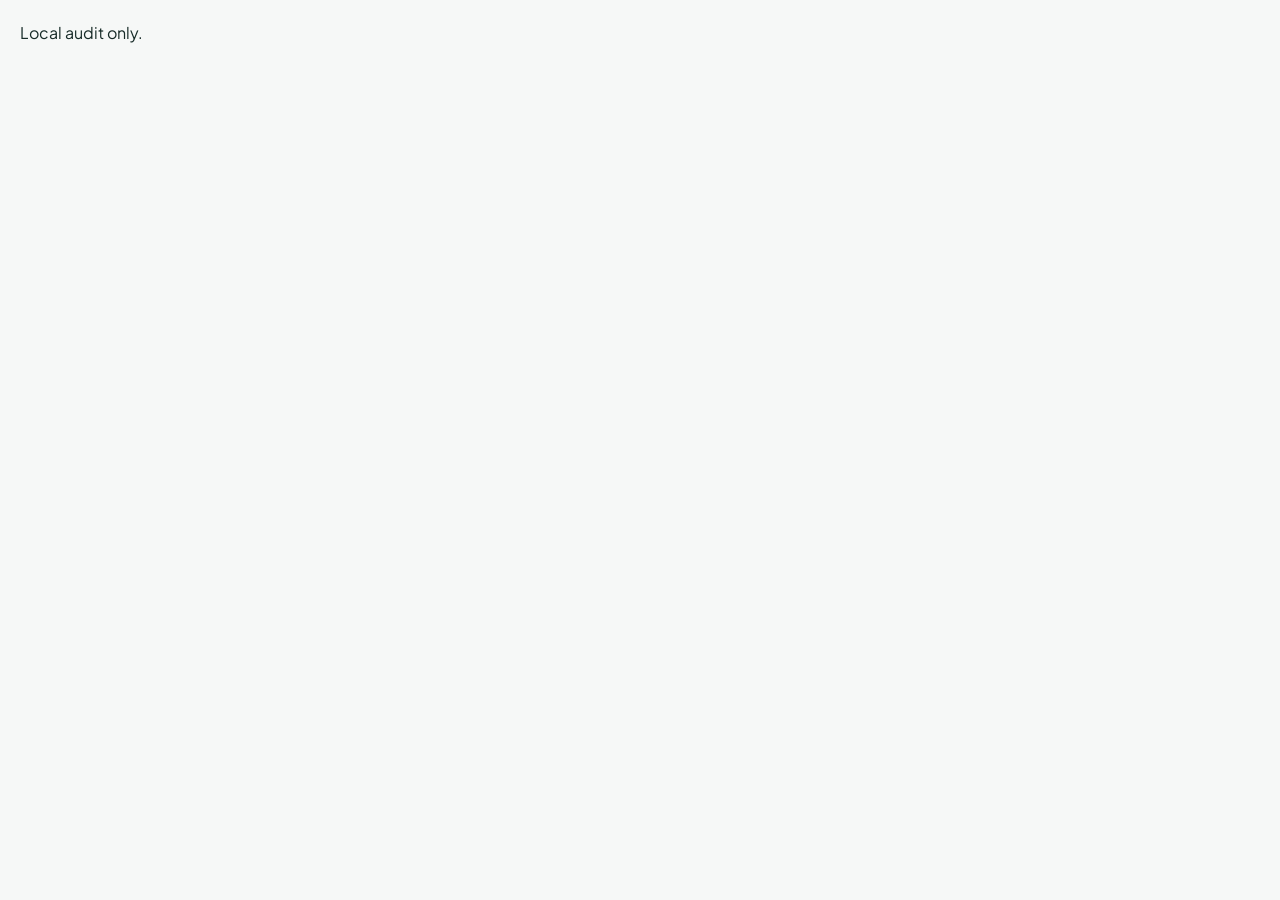
==== commit 158b59b1: "Redesign free EM Pocket navigation, reading and learning experience" ====
--- a/dev/audit.html
+++ b/dev/audit.html
@@ -1 +1 @@
-<!doctype html><html lang="en"><head><meta charset="utf-8"><meta name="viewport" content="width=device-width,initial-scale=1"><title>EM Pocket local audit</title><link rel="stylesheet" href="../assets/app.css?v=20260928-modules-r1"><style>body{display:block;padding:20px;overflow:auto}main{max-width:1000px;margin:auto}#gallery{max-width:900px}.qa-row{display:flex;gap:10px;flex-wrap:wrap;margin:12px 0}select,button{font:inherit;padding:10px}iframe{box-sizing:content-box;height:850px;max-width:none;border:1px solid #aaa;background:white}#result{white-space:pre-wrap}#gallery h2{margin:12px 0}</style></head><body><main><h1>Local regression & visual audit</h1><p>This isolated test fixture omits the onboarding notice without accepting or recording any agreement.</p><div class="qa-row"><button id="run">Run browser checks</button><label>Figure <select id="figure"></select></label><button id="enlarge">Enlarge</button></div><pre id="result" role="status">Loading…</pre><section id="gallery"></section><h2>Application fixture</h2><label>Route <select id="route"></select></label><iframe title="Application test fixture" id="app"></iframe></main><script src="../assets/ecg-svg.js?v=20260928-modules-r1"></script><script src="../assets/ecg-engine.js?v=20260928-modules-r1"></script><script src="../assets/ecg-case-tracings.js?v=20260928-modules-r1"></script><script src="../assets/ecg-interactive.js?v=20260928-modules-r1"></script><script src="../assets/ecg-curriculum.js?v=20260928-modules-r1"></script><script src="../assets/ecg-explorer.js?v=20260928-modules-r1"></script><script src="../assets/data.js?v=20260928-modules-r1"></script><script src="../assets/evidence.js?v=20260928-modules-r1"></script><script src="audit.js?v=20260928-modules-r1"></script><script src="ecg-interaction-audit.js?v=7"></script><script src="student-audit.js?v=2"></script><script src="theme-audit.js?v=3"></script><script src="header-audit.js?v=2"></script></body></html>
+<!doctype html><html lang="en"><head><meta charset="utf-8"><meta name="viewport" content="width=device-width,initial-scale=1"><title>EM Pocket local audit</title><link rel="stylesheet" href="../assets/app.css?v=20261008-redesign-v31"><style>body{display:block;padding:20px;overflow:auto}main{max-width:1000px;margin:auto}#gallery{max-width:900px}.qa-row{display:flex;gap:10px;flex-wrap:wrap;margin:12px 0}select,button{font:inherit;padding:10px}iframe{box-sizing:content-box;height:850px;max-width:none;border:1px solid #aaa;background:white}#result{white-space:pre-wrap}#gallery h2{margin:12px 0}</style></head><body><main><h1>Local regression & visual audit</h1><p>This isolated test fixture omits the onboarding notice without accepting or recording any agreement.</p><div class="qa-row"><button id="run">Run browser checks</button><label>Figure <select id="figure"></select></label><button id="enlarge">Enlarge</button></div><pre id="result" role="status">Loading…</pre><section id="gallery"></section><h2>Application fixture</h2><label>Route <select id="route"></select></label><iframe title="Application test fixture" id="app"></iframe></main><script src="../assets/ecg-svg.js?v=20261008-redesign-v31"></script><script src="../assets/ecg-engine.js?v=20261008-redesign-v31"></script><script src="../assets/ecg-case-tracings.js?v=20261008-redesign-v31"></script><script src="../assets/ecg-interactive.js?v=20261008-redesign-v31"></script><script src="../assets/ecg-curriculum.js?v=20261008-redesign-v31"></script><script src="../assets/ecg-explorer.js?v=20261008-redesign-v31"></script><script src="../assets/data.js?v=20261008-redesign-v31"></script><script src="../assets/evidence.js?v=20261008-redesign-v31"></script><script src="audit.js?v=20261008-redesign-v31"></script><script src="ecg-interaction-audit.js?v=7"></script><script src="student-audit.js?v=2"></script><script src="theme-audit.js?v=3"></script><script src="header-audit.js?v=3"></script></body></html>
--- a/assets/app.css
+++ b/assets/app.css
@@ -1,10247 +1,15 @@
-/* ══════════════════════════════════════════════════════════════════════════
-   EM-CPs stylesheet — read this first
-   ──────────────────────────────────────────────────────────────────────────
-   This file is append-only: each design-system release adds a layer and nothing
-   is ever removed, so the LAST rule in the file always wins. Layers, in order:
-
-     v3    base tokens, typography, buttons, topbar, sidebar, stage   (~line 1)
-     v4    cross-browser hardening and fallbacks                      (~3377)
-     v4.1  inset/sticky/gap fallbacks                                 (~3882)
-     v4.2  ECG schematic figures                                      (~3896)
-     v5    clinical clean                                             (~6170)
-     v5.1  tighten and unify                                          (~6659)
-     v6    modern polish, depth                                       (~6770)
-     iOS27 bottom tab bar, liquid glass, accordions, shift view       (~7710)
-     print final overrides                                            (end of file)
-
-   Why there is no @layer yet: layering is the right end state, but @layer
-   REVERSES the precedence of !important — in an earlier layer wins. Source order
-   makes the last one win. This file still carries 984 of them, so wrapping the
-   ascending sections in layers would silently invert every one. Measured, not
-   assumed: stripping all 984 changes 513 computed values across the six sampled
-   views (header labels go from display:block to flex, 10.56px to 11.04px). The
-   !important have to come out first, in batches, verified with:
-     node dev/style-snapshot.js /tmp/base.json
-     node dev/style-snapshot.js /tmp/after.json --diff /tmp/base.json
-   which compares 6,330 element samples and exits non-zero on any change.
-
-   Consequences to keep in mind when editing here:
-     • A selector is often declared in several layers. Change the LAST one.
-     • ~980 !important declarations are load-bearing; grep the selector before
-       removing one, or a later layer silently wins.
-     • 24 @media print blocks are deliberately left where they are. Gathering
-       them at the end would be tidier, but several screen layers set display
-       with !important and would then be overridden on paper. tests/style-audit
-       .test.js asserts the print result so any move must be verified first.
-     • z-index scale (do not invent new values; keep the tab bar between the
-       topbar and the drawer):
-         stage content < 90 topbar | 100 ios-tabbar | 105 side-backdrop
-         110 sidebar | 150 results-pop | 400 toast | 500 ecg-lightbox
-         600 skip-link | 1000 disclaimer-overlay  (native <dialog> = top layer)
-   ══════════════════════════════════════════════════════════════════════════ */
-
-/* ══════════ EM-CPs Design System v3 — Professional Medical Grade ══════════ */
-/* Self-hosted variable UI face. One file covers the whole weight range the
-   design system asks for (--font-weight-body 500 … --font-weight-title 800), so
-   headings render in a true 800 instead of a synthesised bold. `swap` keeps
-   first paint on the system stack, which matters on a slow hospital link. */
-@font-face {
-    font-family: "Plus Jakarta Sans";
-    src: url("fonts/PlusJakartaSans-Variable.ttf?v=20260928-modules-r1") format("truetype");
-    font-weight: 200 800;
-    font-style: normal;
-    font-display: swap;
-}
-*, *::before, *::after { box-sizing: border-box; margin: 0; padding: 0; }
-[hidden] { display: none !important; }
-
-html {
-    scroll-padding-top: calc(var(--topbar-h, 73px) + 12px);
-    -webkit-text-size-adjust: 100%;
-    text-size-adjust: 100%;
-    scroll-behavior: smooth;
-    /* Variable font: let the face pick its optical size per point size. */
-    font-optical-sizing: auto;
-    font-size: calc(16px * var(--type-scale, 1));
-}
-
-:root {
-    --type-scale: 1;
-    --radius-sm: 8px;
-    --radius-md: 12px;
-    --radius-lg: 16px;
-    --radius-xl: 22px;
-    --radius-full: 9999px;
-    --space-xs: 4px;
-    --space-sm: 8px;
-    --space-md: 12px;
-    --space-lg: 16px;
-    --space-xl: 24px;
-    --space-2xl: 32px;
-    --space-3xl: 40px;
-    --touch-target: 44px;
-    --transition-fast: 150ms;
-    --transition-base: 220ms;
-    --transition-smooth: 280ms;
-    --ease-out: cubic-bezier(0.16, 1, 0.3, 1);
-    --ease-spring: cubic-bezier(0.34, 1.56, 0.64, 1);
-
-    /* Light Theme — neutral clinical surfaces (accent-agnostic) */
-    --bg: #f7faf9;
-    --ink: #0f241e;
-    --ink-soft: #4a635a;
-    --line: #dbe6e1;
-    --line-subtle: #ebf2ef;
-    --card: #ffffff;
-    --card-elevated: #ffffff;
-    --card-rgb: 255, 255, 255;
-    --card-elevated-rgb: 255, 255, 255;
-    /* Default accent: emerald (light) */
-    --brand: #0b3d2e;
-    --brand-2: #105944;
-    --accent: #0f9d76;
-    --accent-2: #2dd4a8;
-    --accent-light: #e6f7f2;
-    --accent-rgb: 15, 157, 118;
-    --shadow-rgb: 16, 89, 68;
-    --on-fill: #ffffff;
-    --on-mark: #05241a;
-    --mark-1: #2dd4a8;
-    --mark-2: #0f9d76;
-    --gold: #d97706;
-    --gold-bg: #fffbeb;
-    --critical: #dc2626;
-    --critical-bg: #fef2f2;
-    --critical-line: #fecaca;
-    --emergent: #ea580c;
-    --emergent-bg: #fff7ed;
-    --emergent-line: #fed7aa;
-    --common: #16a34a;
-    --common-bg: #f0fdf4;
-    --common-line: #bbf7d0;
-    --topbar-bg: rgba(247, 250, 249, 0.82);
-    --foot-bg: #edf3f0;
-    --hover-line: #a0d9c5;
-    --home-hover: #f0f8f4;
-    --ov-job-bg: linear-gradient(135deg, #f0fbf6 0%, #e8f6f0 100%);
-    --ov-job-line: #bfe8d8;
-    --rf-box-bg: #fff8f8;
-    --rf-box-line: #fca5a5;
-    --rf-mid-bg: #fff7ed;
-    --rf-mid-ink: #c2410c;
-    --pearls-bg: #f0fdf7;
-    --pearls-line: #bbf7d0;
-    --pitfalls-bg: #fffbeb;
-    --pitfalls-line: #fde68a;
-    --pitfalls-ink: #92400e;
-    --shadow-sm: 0 1px 3px rgba(15, 36, 30, 0.05), 0 1px 2px rgba(15, 36, 30, 0.03);
-    --shadow: 0 4px 12px rgba(15, 36, 30, 0.06), 0 1px 3px rgba(15, 36, 30, 0.03);
-    --shadow-lg: 0 10px 28px rgba(15, 36, 30, 0.08), 0 4px 10px rgba(15, 36, 30, 0.05);
-    --shadow-float: 0 18px 42px rgba(15, 36, 30, 0.14);
-    --side-w: 268px;
-    --grad-brand: linear-gradient(135deg, #0b3d2e 0%, #115c46 55%, #0f9d76 100%);
-    --font: "Plus Jakarta Sans", -apple-system, BlinkMacSystemFont, "Segoe UI", Roboto, Helvetica, Arial, sans-serif;
-    /* Liquid Glass tokens (iOS 27) */
-    --glass-blur-sm: 12px;
-    --glass-blur-md: 20px;
-    --glass-blur-lg: 28px;
-    --glass-saturate: 180%;
-    --glass-bg-primary: rgba(255, 255, 255, 0.78);
-    --glass-bg-card: rgba(255, 255, 255, 0.65);
-    --glass-bg-pill: rgba(0, 0, 0, 0.04);
-    /* The tab bar floats over ECG paper and its numeric labels. Frosted glass
-       there blurs a QRS complex behind a nav control, which is a misread risk, so
-       the bar keeps only a slight tint and stays effectively opaque. */
-    --glass-bg-bar: rgba(255, 255, 255, 0.97);
-    --glass-border-subtle: rgba(0, 0, 0, 0.07);
-    --glass-border-highlight: rgba(255, 255, 255, 0.85);
-    --surface-1: rgba(0, 0, 0, 0.03);
-    --surface-2: rgba(0, 0, 0, 0.05);
-    /* Sidebar — always dark, tinted per accent (emerald default) */
-    --side-bg-1: #093326;
-    --side-bg-2: #0c4232;
-    --side-bg-3: #082a20;
-    --side-ink: #eafaf3;
-    --side-muted: #d1eee3;
-    --side-sub: #9ccfbd;
-    --side-label: #8acbb6;
-    /* Chevron glyph for sidebar group disclosure (drawn as a mask so it
-       inherits the current text colour in every accent). */
-    --side-caret-mask: url("data:image/svg+xml,%3Csvg xmlns='http://www.w3.org/2000/svg' viewBox='0 0 24 24'%3E%3Cpath fill='%23000' d='M9 5l7 7-7 7z'/%3E%3C/svg%3E");
-    --side-note: #84beab;
-    --side-scroll: #1a5e4a;
-}
-
-html[data-theme="dark"] {
-    color-scheme: dark;
-    --glass-bg-primary: rgba(15, 23, 42, 0.75);
-    --glass-bg-card: rgba(30, 41, 59, 0.45);
-    --glass-bg-pill: rgba(255, 255, 255, 0.06);
-    --glass-bg-bar: rgba(11, 17, 15, 0.97);
-    --glass-border-subtle: rgba(255, 255, 255, 0.08);
-    --glass-border-highlight: rgba(255, 255, 255, 0.18);
-    --surface-1: rgba(255, 255, 255, 0.04);
-    --surface-2: rgba(255, 255, 255, 0.08);
-    --bg: #0b110f;
-    --ink: #edf7f3;
-    --ink-soft: #9bb5ab;
-    --line: #1c2f28;
-    --line-subtle: #14231d;
-    --card: #111e18;
-    --card-elevated: #162720;
-    --card-rgb: 17, 30, 24;
-    --card-elevated-rgb: 22, 39, 32;
-    --brand: #6ee7b7;
-    --brand-2: #34d399;
-    --accent: #2dd4a8;
-    --accent-2: #10b981;
-    --accent-light: rgba(var(--accent-rgb), 0.14);
-    --accent-rgb: 45, 212, 168;
-    --shadow-rgb: 45, 212, 168;
-    --on-fill: #05241a;
-    --gold: #fbbf24;
-    --gold-bg: rgba(251, 191, 36, 0.14);
-    --critical: #f87171;
-    --critical-bg: #2d1414;
-    --critical-line: #5c2222;
-    --emergent: #fb923c;
-    --emergent-bg: #2d1d12;
-    --emergent-line: #5c381a;
-    --common: #4ade80;
-    --common-bg: #122818;
-    --common-line: #225230;
-    --topbar-bg: rgba(11, 17, 15, 0.82);
-    --foot-bg: #0d1714;
-    --hover-line: #2e5f50;
-    --home-hover: #162a22;
-    --ov-job-bg: linear-gradient(135deg, #132b22 0%, #0f221b 100%);
-    --ov-job-line: #244d3f;
-    --rf-box-bg: #241313;
-    --rf-box-line: #6b2828;
-    --rf-mid-bg: #291c10;
-    --rf-mid-ink: #fdba74;
-    --pearls-bg: #122920;
-    --pearls-line: #234f3e;
-    --pitfalls-bg: #262010;
-    --pitfalls-line: #54441e;
-    --pitfalls-ink: #fde68a;
-    --shadow-sm: 0 1px 3px rgba(0, 0, 0, 0.45);
-    --shadow: 0 4px 16px rgba(0, 0, 0, 0.5), inset 0 1px 0 rgba(255, 255, 255, 0.05);
-    --shadow-lg: 0 12px 32px rgba(0, 0, 0, 0.65), inset 0 1px 0 rgba(255, 255, 255, 0.06);
-    --shadow-float: 0 20px 48px rgba(0, 0, 0, 0.75);
-    --grad-brand: linear-gradient(135deg, #093829 0%, #0d4a37 55%, #106e53 100%);
-}
-
-/* ══════════ Accent themes — user-selectable, light + dark ══════════
-   Severity (critical/emergent/common), gold, pitfalls stay fixed for
-   clinical meaning. Only brand/accent + tinted surfaces change. */
-
-/* ——— Emerald (default green) explicit ——— */
-html[data-accent="emerald"] {
-    --brand: #0b3d2e; --brand-2: #105944; --accent: #0f9d76; --accent-2: #2dd4a8;
-    --accent-light: #e6f7f2; --accent-rgb: 15, 157, 118; --shadow-rgb: 16, 89, 68;
-    --on-fill: #ffffff; --on-mark: #05241a; --mark-1: #2dd4a8; --mark-2: #0f9d76;
-    --bg: #f7faf9; --ink: #0f241e; --ink-soft: #4a635a; --line: #dbe6e1; --line-subtle: #ebf2ef;
-    --topbar-bg: rgba(247, 250, 249, 0.82); --foot-bg: #edf3f0;
-    --hover-line: #a0d9c5; --home-hover: #f0f8f4;
-    --ov-job-bg: linear-gradient(135deg, #f0fbf6 0%, #e8f6f0 100%); --ov-job-line: #bfe8d8;
-    --grad-brand: linear-gradient(135deg, #0b3d2e 0%, #115c46 55%, #0f9d76 100%);
-    --side-bg-1: #093326; --side-bg-2: #0c4232; --side-bg-3: #082a20;
-    --side-muted: #d1eee3; --side-sub: #9ccfbd; --side-label: #8acbb6; --side-note: #84beab; --side-scroll: #1a5e4a;
-}
-html[data-theme="dark"][data-accent="emerald"] {
-    --brand: #6ee7b7; --brand-2: #34d399; --accent: #2dd4a8; --accent-2: #10b981;
-    --accent-light: rgba(var(--accent-rgb), 0.14); --accent-rgb: 45, 212, 168; --shadow-rgb: 45, 212, 168;
-    --on-fill: #05241a;
-    --bg: #0b110f; --ink: #edf7f3; --ink-soft: #9bb5ab; --line: #1c2f28; --line-subtle: #14231d;
-    --card: #111e18; --card-elevated: #162720; --card-rgb: 17, 30, 24; --card-elevated-rgb: 22, 39, 32;
-    --topbar-bg: rgba(11, 17, 15, 0.82); --foot-bg: #0d1714;
-    --hover-line: #2e5f50; --home-hover: #162a22;
-    --ov-job-bg: linear-gradient(135deg, #132b22 0%, #0f221b 100%); --ov-job-line: #244d3f;
-    --grad-brand: linear-gradient(135deg, #093829 0%, #0d4a37 55%, #106e53 100%);
-}
-
-/* ——— Ocean (clinical blue) ——— */
-html[data-accent="ocean"] {
-    --brand: #0b2e5e; --brand-2: #1d4fa1; --accent: #2563eb; --accent-2: #60a5fa;
-    --accent-light: #eff6ff; --accent-rgb: 37, 99, 235; --shadow-rgb: 29, 79, 161;
-    --on-fill: #ffffff; --on-mark: #081a38; --mark-1: #60a5fa; --mark-2: #2563eb;
-    --bg: #f6f8fc; --ink: #0f1c33; --ink-soft: #475a77; --line: #d8e1ee; --line-subtle: #e9eff7;
-    --topbar-bg: rgba(246, 248, 252, 0.82); --foot-bg: #e9edf4;
-    --hover-line: #a4c3ef; --home-hover: #f0f5fe;
-    --ov-job-bg: linear-gradient(135deg, #f0f5fd 0%, #e6effe 100%); --ov-job-line: #bfd4f5;
-    --grad-brand: linear-gradient(135deg, #0b2e5e 0%, #1a4fa0 55%, #2563eb 100%);
-    --side-bg-1: #0a2247; --side-bg-2: #12365f; --side-bg-3: #081a36;
-    --side-muted: #d3e3f8; --side-sub: #a9c6ee; --side-label: #8fb4e8; --side-note: #7fa5d8; --side-scroll: #1e4a7a;
-}
-html[data-theme="dark"][data-accent="ocean"] {
-    --brand: #93c5fd; --brand-2: #60a5fa; --accent: #60a5fa; --accent-2: #2563eb;
-    --accent-light: rgba(96, 165, 250, 0.14); --accent-rgb: 96, 165, 250; --shadow-rgb: 96, 165, 250;
-    --on-fill: #081a38;
-    --bg: #0b1019; --ink: #e8eef8; --ink-soft: #94a5bd; --line: #1c283c; --line-subtle: #141d2d;
-    --card: #111a28; --card-elevated: #162234; --card-rgb: 17, 26, 40; --card-elevated-rgb: 22, 34, 52;
-    --topbar-bg: rgba(11, 16, 25, 0.82); --foot-bg: #0c1424;
-    --hover-line: #2b5078; --home-hover: #152236;
-    --ov-job-bg: linear-gradient(135deg, #12233a 0%, #0e1c2f 100%); --ov-job-line: #23405f;
-    --grad-brand: linear-gradient(135deg, #0a2050 0%, #153a7d 55%, #1d4fb0 100%);
-}
-
-/* ——— Violet ——— */
-html[data-accent="violet"] {
-    --brand: #2e1a6b; --brand-2: #5b34c4; --accent: #7c3aed; --accent-2: #a78bfa;
-    --accent-light: #f5f3ff; --accent-rgb: 124, 58, 237; --shadow-rgb: 91, 52, 196;
-    --on-fill: #ffffff; --on-mark: #1e1048; --mark-1: #a78bfa; --mark-2: #7c3aed;
-    --bg: #f8f6fc; --ink: #1b1430; --ink-soft: #5b4f75; --line: #e2dcf0; --line-subtle: #eeebf7;
-    --topbar-bg: rgba(248, 246, 252, 0.82); --foot-bg: #ece8f4;
-    --hover-line: #c4b0f0; --home-hover: #f3effe;
-    --ov-job-bg: linear-gradient(135deg, #f4f0fd 0%, #ece5fd 100%); --ov-job-line: #d3c4f5;
-    --grad-brand: linear-gradient(135deg, #2e1a6b 0%, #5b34c4 55%, #7c3aed 100%);
-    --side-bg-1: #1e1247; --side-bg-2: #2f1f6b; --side-bg-3: #190f3d;
-    --side-muted: #ddd2f8; --side-sub: #bdaef0; --side-label: #ab94ec; --side-note: #9a86d6; --side-scroll: #4a3690;
-}
-html[data-theme="dark"][data-accent="violet"] {
-    --brand: #c4b5fd; --brand-2: #a78bfa; --accent: #a78bfa; --accent-2: #7c3aed;
-    --accent-light: rgba(167, 139, 250, 0.14); --accent-rgb: 167, 139, 250; --shadow-rgb: 167, 139, 250;
-    --on-fill: #1e1048;
-    --bg: #0f0d1a; --ink: #ece7f8; --ink-soft: #a59abf; --line: #27213d; --line-subtle: #1c172e;
-    --card: #161226; --card-elevated: #1c1830; --card-rgb: 22, 18, 38; --card-elevated-rgb: 28, 24, 48;
-    --topbar-bg: rgba(15, 13, 26, 0.82); --foot-bg: #120f1e;
-    --hover-line: #4d3c80; --home-hover: #221c38;
-    --ov-job-bg: linear-gradient(135deg, #1e1836 0%, #181430 100%); --ov-job-line: #3d2f63;
-    --grad-brand: linear-gradient(135deg, #21134f 0%, #3a2490 55%, #5b34c4 100%);
-}
-
-/* ——— Rose (refined berry — clearly distinct from critical red) ——— */
-html[data-accent="rose"] {
-    --brand: #58122d; --brand-2: #9d174d; --accent: #be185d; --accent-2: #f472b6;
-    --accent-light: #fdf2f8; --accent-rgb: 190, 24, 93; --shadow-rgb: 157, 23, 77;
-    --on-fill: #ffffff; --on-mark: #38081a; --mark-1: #f472b6; --mark-2: #be185d;
-    --bg: #faf5f7; --ink: #30111b; --ink-soft: #714e59; --line: #ebd8df; --line-subtle: #f5e8ed;
-    --topbar-bg: rgba(250, 245, 247, 0.82); --foot-bg: #f4e9ee;
-    --hover-line: #ee9fb9; --home-hover: #fdf2f5;
-    --ov-job-bg: linear-gradient(135deg, #fdf2f5 0%, #fce7ef 100%); --ov-job-line: #f3bdd0;
-    --grad-brand: linear-gradient(135deg, #58122d 0%, #9d174d 55%, #be185d 100%);
-    --side-bg-1: #3b0c1e; --side-bg-2: #58122d; --side-bg-3: #2d0716;
-    --side-muted: #f6d2df; --side-sub: #efa5bf; --side-label: #e691b0; --side-note: #d47898; --side-scroll: #7a2644;
-}
-html[data-theme="dark"][data-accent="rose"] {
-    --brand: #fbcfe8; --brand-2: #f472b6; --accent: #f472b6; --accent-2: #db2777;
-    --accent-light: rgba(244, 114, 182, 0.14); --accent-rgb: 244, 114, 182; --shadow-rgb: 244, 114, 182;
-    --on-fill: #38081a;
-    --bg: #140d12; --ink: #fae8f0; --ink-soft: #c299a9; --line: #391f2a; --line-subtle: #29151e;
-    --card: #1f1219; --card-elevated: #271720; --card-rgb: 31, 18, 25; --card-elevated-rgb: 39, 23, 32;
-    --topbar-bg: rgba(20, 13, 18, 0.82); --foot-bg: #190e14;
-    --hover-line: #722d46; --home-hover: #2f1522;
-    --ov-job-bg: linear-gradient(135deg, #2b131f 0%, #220f18 100%); --ov-job-line: #5b2138;
-    --grad-brand: linear-gradient(135deg, #480c25 0%, #76123d 55%, #9d174d 100%);
-}
-
-/* ——— Amber (warm honey/bronze — clearly distinct from emergent orange) ——— */
-html[data-accent="amber"] {
-    --brand: #4a2800; --brand-2: #8a4805; --accent: #b45309; --accent-2: #f59e0b;
-    --accent-light: #fefbeb; --accent-rgb: 180, 83, 9; --shadow-rgb: 138, 72, 5;
-    --on-fill: #ffffff; --on-mark: #381e00; --mark-1: #f59e0b; --mark-2: #b45309;
-    --bg: #faf6ef; --ink: #312108; --ink-soft: #705f45; --line: #e8dbc3; --line-subtle: #f3ebd8;
-    --topbar-bg: rgba(250, 246, 239, 0.82); --foot-bg: #f1ecde;
-    --hover-line: #e5c183; --home-hover: #fef8ec;
-    --ov-job-bg: linear-gradient(135deg, #fdf7eb 0%, #fbedd4 100%); --ov-job-line: #ecd0a0;
-    --grad-brand: linear-gradient(135deg, #4a2800 0%, #8a4805 55%, #b45309 100%);
-    --side-bg-1: #2e1a03; --side-bg-2: #482806; --side-bg-3: #241402;
-    --side-muted: #f3dfbe; --side-sub: #e6be87; --side-label: #dcad6c; --side-note: #c5934f; --side-scroll: #694519;
-}
-html[data-theme="dark"][data-accent="amber"] {
-    --brand: #fde68a; --brand-2: #f59e0b; --accent: #fbbf24; --accent-2: #d97706;
-    --accent-light: rgba(251, 191, 36, 0.14); --accent-rgb: 251, 191, 36; --shadow-rgb: 251, 191, 36;
-    --on-fill: #381e00;
-    --bg: #131008; --ink: #faf0da; --ink-soft: #c1ab80; --line: #362e1a; --line-subtle: #262012;
-    --card: #1c170e; --card-elevated: #241e12; --card-rgb: 28, 23, 14; --card-elevated-rgb: 36, 30, 18;
-    --topbar-bg: rgba(19, 16, 8, 0.82); --foot-bg: #161206;
-    --hover-line: #695328; --home-hover: #29200f;
-    --ov-job-bg: linear-gradient(135deg, #251e0e 0%, #1e180b 100%); --ov-job-line: #54411a;
-    --grad-brand: linear-gradient(135deg, #381e00 0%, #683704 55%, #8a4805 100%);
-}
-
-/* ——— Teal (cyan) ——— */
-html[data-accent="teal"] {
-    --brand: #07333b; --brand-2: #0c6a82; --accent: #0891b2; --accent-2: #22d3ee;
-    --accent-light: #e6fbf8; --accent-rgb: 8, 145, 178; --shadow-rgb: 12, 106, 130;
-    --on-fill: #ffffff; --on-mark: #052e33; --mark-1: #22d3ee; --mark-2: #0891b2;
-    --bg: #f4f8f8; --ink: #0e2326; --ink-soft: #4a6668; --line: #d6e4e5; --line-subtle: #e6eeee;
-    --topbar-bg: rgba(244, 248, 248, 0.82); --foot-bg: #e6efef;
-    --hover-line: #8fd4e0; --home-hover: #eefafa;
-    --ov-job-bg: linear-gradient(135deg, #effafa 0%, #e2f5f7 100%); --ov-job-line: #b3e0e8;
-    --grad-brand: linear-gradient(135deg, #07333b 0%, #0e6b7a 55%, #0891b2 100%);
-    --side-bg-1: #07333b; --side-bg-2: #0c4f5a; --side-bg-3: #052025;
-    --side-muted: #c9eaf2; --side-sub: #93d0dc; --side-label: #7cc4d4; --side-note: #6aafbe; --side-scroll: #155e6a;
-}
-html[data-theme="dark"][data-accent="teal"] {
-    --brand: #a5f3fc; --brand-2: #22d3ee; --accent: #22d3ee; --accent-2: #0891b2;
-    --accent-light: rgba(34, 211, 238, 0.14); --accent-rgb: 34, 211, 238; --shadow-rgb: 34, 211, 238;
-    --on-fill: #052e33;
-    --bg: #0b1214; --ink: #e3f4f5; --ink-soft: #91afb1; --line: #1c2e32; --line-subtle: #142326;
-    --card: #111e21; --card-elevated: #16262a; --card-rgb: 17, 30, 33; --card-elevated-rgb: 22, 38, 42;
-    --topbar-bg: rgba(11, 18, 20, 0.82); --foot-bg: #0b1516;
-    --hover-line: #2c5f5c; --home-hover: #122826;
-    --ov-job-bg: linear-gradient(135deg, #102724 0%, #0c1f1e 100%); --ov-job-line: #1f4a48;
-    --grad-brand: linear-gradient(135deg, #052e33 0%, #0b4a4f 55%, #0e6b7a 100%);
-}
-
-/* ─────────── Typography & Base Resets ─────────── */
-body {
-    font-family: var(--font);
-    font-variant-numeric: tabular-nums;
-    background: var(--bg);
-    color: var(--ink);
-    -webkit-font-smoothing: antialiased;
-    -moz-osx-font-smoothing: grayscale;
-    text-rendering: optimizeLegibility;
-    line-height: 1.55;
-    min-height: 100dvh;
-    overflow-x: hidden;
-    -webkit-overflow-scrolling: touch;
-    transition: background-color var(--transition-smooth) ease, color var(--transition-smooth) ease;
-}
-
-html[data-weight="bold"] {
-    --font-weight-body: 500;
-    --font-weight-title: 800;
-}
-html:not([data-weight="bold"]) {
-    --font-weight-body: 400;
-    --font-weight-title: 700;
-}
-
-body { font-weight: var(--font-weight-body, 400); }
-strong, b, h1, h2, h3, h4, h5, h6, .brand-text strong, .btn, .chip, .home-btn {
-    font-weight: var(--font-weight-title, 700);
-}
-
-button {
-    font-family: inherit;
-    -webkit-tap-highlight-color: transparent;
-    touch-action: manipulation;
-}
-
-a, button, select, input, textarea, [role="button"], [tabindex] {
-    touch-action: manipulation;
-}
-
-:focus-visible {
-    outline: 2px solid var(--accent);
-    outline-offset: 3px;
-    border-radius: 6px;
-}
-:focus:not(:focus-visible) {
-    outline: none;
-}
-
-.skip-link {
-    position: fixed;
-    left: 16px;
-    top: -80px;
-    z-index: 600;
-    padding: 10px 16px;
-    border-radius: var(--radius-md);
-    background: var(--accent);
-    color: var(--on-fill);
-    font-weight: 800;
-    text-decoration: none;
-    font-size: 0.88rem;
-    box-shadow: var(--shadow-lg);
-    transition: top var(--transition-smooth) var(--ease-out);
-}
-.skip-link:focus { top: 16px; }
-
-.noscript {
-    margin: 20px;
-    padding: 16px 20px;
-    background: var(--card);
-    border: 1px solid var(--line);
-    border-radius: var(--radius-md);
-    color: var(--ink);
-}
-
-::selection { background: rgba(var(--accent-rgb), 0.32); color: inherit; }
-::-moz-selection { background: rgba(var(--accent-rgb), 0.32); color: inherit; }
-
-/* ─────────── Scrollbars (accent-tinted) ─────────── */
-::-webkit-scrollbar { width: 7px; height: 7px; }
-::-webkit-scrollbar-track { background: transparent; }
-::-webkit-scrollbar-thumb {
-    background: var(--hover-line);
-    border-radius: var(--radius-full);
-    border: 2px solid var(--bg);
-    background-clip: padding-box;
-}
-::-webkit-scrollbar-thumb:hover { background: var(--accent); }
-
-* { scrollbar-width: thin; scrollbar-color: var(--hover-line) transparent; }
-html[data-theme="dark"] { scrollbar-color: var(--ov-job-line) transparent; }
-html[data-theme="dark"] ::-webkit-scrollbar-thumb {
-    background: var(--ov-job-line);
-    border-color: var(--bg);
-}
-html[data-theme="dark"] ::-webkit-scrollbar-thumb:hover { background: var(--hover-line); }
-
-/* ─────────── Sidebar (accent-tinted, always dark) ─────────── */
-.sidebar {
-    position: fixed;
-    inset: 0 auto 0 0;
-    width: var(--side-w);
-    background: linear-gradient(180deg, var(--side-bg-1) 0%, var(--side-bg-2) 50%, var(--side-bg-3) 100%);
-    color: var(--side-ink);
-    z-index: 110;
-    display: flex;
-    flex-direction: column;
-    padding: max(18px, env(safe-area-inset-top, 18px)) 14px calc(16px + env(safe-area-inset-bottom, 16px));
-    overflow-y: auto;
-    scrollbar-width: thin;
-    scrollbar-color: var(--side-scroll) transparent;
-    -webkit-overflow-scrolling: touch;
-    box-shadow: 2px 0 24px rgba(0, 0, 0, 0.28);
-    border-right: 1px solid rgba(255, 255, 255, 0.08);
-}
-.sidebar::-webkit-scrollbar { width: 4px; }
-.sidebar::-webkit-scrollbar-thumb { background: var(--side-scroll); border-radius: var(--radius-full); }
-
-.brand {
-    display: flex;
-    align-items: center;
-    gap: 12px;
-    padding: 6px 10px 18px;
-    background: none;
-    border: none;
-    color: inherit;
-    font: inherit;
-    text-align: left;
-    cursor: pointer;
-    width: 100%;
-    min-height: var(--touch-target);
-    border-radius: var(--radius-md);
-    transition: background var(--transition-fast) ease;
-}
-.brand:hover { background: rgba(255, 255, 255, 0.06); }
-.brand:active { background: rgba(255, 255, 255, 0.1); }
-.brand:hover .brand-mark { transform: scale(1.05) rotate(-2deg); }
-
-.brand-mark {
-    width: 44px;
-    height: 44px;
-    border-radius: 12px;
-    flex: none;
-    display: grid;
-    place-items: center;
-    overflow: hidden;
-    background: linear-gradient(135deg, var(--mark-1) 0%, var(--mark-2) 100%);
-    color: var(--on-mark);
-    font-weight: 900;
-    font-size: 1.15rem;
-    letter-spacing: -0.5px;
-    box-shadow: 0 6px 18px rgba(var(--accent-rgb), 0.38);
-    transition: transform var(--transition-smooth) var(--ease-spring), box-shadow var(--transition-base) ease;
-}
-.brand-mark img {
-    width: 100%;
-    height: 100%;
-    object-fit: cover;
-    display: block;
-}
-.brand-text strong {
-    display: block;
-    font-size: 1.05rem;
-    line-height: 1.2;
-    color: #ffffff;
-    letter-spacing: -0.01em;
-}
-.brand-text span {
-    font-size: 0.72rem;
-    color: var(--side-sub);
-    line-height: 1.3;
-    font-weight: 500;
-}
-
-.side-group { margin-bottom: 12px; }
-.side-label {
-    font-size: 0.65rem;
-    font-weight: 800;
-    letter-spacing: 0.14em;
-    text-transform: uppercase;
-    color: var(--side-label);
-    padding: 8px 10px 4px;
-    line-height: 1.4;
-}
-.side-list { display: flex; flex-direction: column; gap: 3px; }
-.side-item {
-    display: flex;
-    align-items: center;
-    gap: 10px;
-    padding: 9px 12px;
-    border-radius: 10px;
-    cursor: pointer;
-    color: var(--side-muted);
-    font-size: 0.86rem;
-    font-weight: 600;
-    border: 1px solid transparent;
-    width: 100%;
-    text-align: left;
-    background: none;
-    font-family: inherit;
-    min-height: var(--touch-target);
-    transition: background var(--transition-fast) ease, transform var(--transition-fast) ease, color var(--transition-fast) ease;
-}
-.side-item i.ico {
-    font-style: normal;
-    font-size: 1.05rem;
-    width: 22px;
-    text-align: center;
-    flex-shrink: 0;
-}
-.side-item:hover {
-    background: rgba(255, 255, 255, 0.09);
-    color: #ffffff;
-    transform: translateX(3px);
-}
-.side-item:active {
-    background: rgba(255, 255, 255, 0.15);
-    transform: translateX(1px);
-}
-.side-item.active {
-    background: linear-gradient(135deg, rgba(var(--accent-rgb), 0.24) 0%, rgba(var(--accent-rgb), 0.12) 100%);
-    border-color: rgba(var(--accent-rgb), 0.5);
-    color: #ffffff;
-    font-weight: 700;
-    box-shadow: inset 3px 0 0 var(--accent-2), 0 2px 8px rgba(0, 0, 0, 0.2);
-}
-.side-item.side-home {
-    margin-bottom: 6px;
-    color: #ffffff;
-    border-color: rgba(var(--accent-rgb), 0.32);
-    background: rgba(var(--accent-rgb), 0.14);
-}
-
-.side-footer {
-    margin-top: auto;
-    padding-top: 16px;
-    border-top: 1px solid rgba(255, 255, 255, 0.08);
-}
-.side-btn {
-    width: 100%;
-    padding: 10px 14px;
-    border-radius: 10px;
-    cursor: pointer;
-    border: 1px solid rgba(255, 255, 255, 0.18);
-    background: rgba(255, 255, 255, 0.07);
-    color: var(--side-muted);
-    font-family: inherit;
-    font-size: 0.8rem;
-    font-weight: 700;
-    min-height: var(--touch-target);
-    display: flex;
-    align-items: center;
-    justify-content: center;
-    gap: 6px;
-    transition: background var(--transition-fast) ease, border-color var(--transition-fast) ease, transform var(--transition-fast) ease;
-}
-.side-btn:hover {
-    background: rgba(255, 255, 255, 0.15);
-    color: #ffffff;
-    border-color: rgba(255, 255, 255, 0.3);
-}
-.side-btn:active {
-    background: rgba(255, 255, 255, 0.2);
-    transform: scale(0.98);
-}
-.install-btn:hover { background: rgba(var(--accent-rgb), 0.3); }
-
-.side-note {
-    font-size: 0.65rem;
-    color: var(--side-note);
-    margin-top: 12px;
-    line-height: 1.5;
-    text-align: center;
-}
-
-.side-backdrop {
-    position: fixed;
-    inset: 0;
-    z-index: 105;
-    background: rgba(6, 18, 14, 0.65);
-    opacity: 0;
-    pointer-events: none;
-    transition: opacity var(--transition-smooth) var(--ease-out);
-    -webkit-backdrop-filter: blur(4px);
-    backdrop-filter: blur(4px);
-}
-.side-backdrop.show { opacity: 1; pointer-events: auto; }
-
-/* ─────────── Main Layout ─────────── */
-.main {
-    margin-left: var(--side-w);
-    min-height: 100vh;
-    display: flex;
-    flex-direction: column;
-}
-
-/* ─────────── Topbar ─────────── */
-.topbar {
-    position: sticky;
-    top: 0;
-    z-index: 90;
-    display: flex;
-    align-items: center;
-    gap: 10px;
-    padding: max(10px, env(safe-area-inset-top, 10px)) 24px 10px;
-    background: var(--topbar-bg);
-    -webkit-backdrop-filter: blur(18px) saturate(1.6);
-    backdrop-filter: blur(18px) saturate(1.6);
-    border-bottom: 1px solid var(--line);
-    box-shadow: 0 2px 12px rgba(0, 0, 0, 0.03);
-    transition: background-color var(--transition-smooth) ease, border-color var(--transition-smooth) ease;
-}
-
-.burger { display: none; }
-.tools-toggle {
-    display: none;
-    height: var(--touch-target);
-    min-height: var(--touch-target);
-    min-width: var(--touch-target);
-    padding: 0 12px;
-    border: 1.5px solid var(--line);
-    border-radius: var(--radius-md);
-    background: var(--card);
-    color: var(--brand-2);
-    font-family: inherit;
-    font-size: 0.82rem;
-    font-weight: 800;
-    cursor: pointer;
-    align-items: center;
-    justify-content: center;
-    gap: 6px;
-    white-space: nowrap;
-    box-shadow: var(--shadow-sm);
-    transition: all var(--transition-fast) ease;
-}
-.tools-toggle:hover {
-    border-color: var(--accent);
-    background: var(--home-hover);
-    color: var(--brand-2);
-}
-.tools-toggle:active {
-    transform: scale(0.96);
-}
-.tools-toggle[aria-expanded="true"] {
-    background: var(--brand-2);
-    color: #ffffff;
-    border-color: var(--brand-2);
-    box-shadow: 0 2px 8px rgba(var(--shadow-rgb), 0.25);
-}
-html[data-theme="dark"] .tools-toggle[aria-expanded="true"] {
-    background: var(--accent);
-    color: var(--on-fill);
-    border-color: var(--accent);
-    box-shadow: 0 2px 10px rgba(var(--accent-rgb), 0.3);
-}
-
-.topbar-tools {
-    display: flex;
-    align-items: center;
-    gap: 10px;
-    margin-left: auto;
-    flex-wrap: wrap;
-    justify-content: flex-end;
-}
-
-/* ─────────── General Buttons ─────────── */
-.btn {
-    display: inline-flex;
-    align-items: center;
-    justify-content: center;
-    gap: 6px;
-    font-family: inherit;
-    font-weight: 700;
-    cursor: pointer;
-    border: 1.5px solid var(--line);
-    border-radius: var(--radius-md);
-    background: var(--card);
-    color: var(--ink);
-    min-height: var(--touch-target);
-    padding: 0 16px;
-    transition: background var(--transition-fast) ease,
-                border-color var(--transition-fast) ease,
-                color var(--transition-fast) ease,
-                box-shadow var(--transition-fast) ease,
-                transform var(--transition-fast) ease;
-    -webkit-user-select: none;
-    user-select: none;
-    text-decoration: none;
-    line-height: 1.2;
-    white-space: nowrap;
-    box-shadow: var(--shadow-sm);
-}
-.btn:hover {
-    border-color: var(--accent);
-    background: var(--home-hover);
-    color: var(--brand-2);
-}
-.btn:active { transform: scale(0.97); }
-.btn:disabled, .btn[disabled] {
-    opacity: 0.45;
-    cursor: not-allowed;
-    transform: none;
-    pointer-events: none;
-}
-
-/* Home & Utility Topbar Buttons */
-.home-btn {
-    flex: none;
-    height: var(--touch-target);
-    padding: 0 14px;
-    border-radius: var(--radius-md);
-    border: 1.5px solid var(--line);
-    background: var(--card);
-    font-family: inherit;
-    font-size: 0.82rem;
-    font-weight: 800;
-    color: var(--brand-2);
-    cursor: pointer;
-    white-space: nowrap;
-    display: inline-flex;
-    align-items: center;
-    gap: 6px;
-    box-shadow: var(--shadow-sm);
-    transition: all var(--transition-fast) ease;
-}
-.home-btn:hover {
-    border-color: var(--accent);
-    background: var(--home-hover);
-    transform: translateY(-1px);
-    box-shadow: var(--shadow);
-}
-.home-btn:active { transform: scale(0.96); }
-.home-btn.on-home {
-    background: var(--brand-2);
-    color: #ffffff;
-    border-color: var(--brand-2);
-    box-shadow: 0 2px 8px rgba(var(--shadow-rgb), 0.25);
-}
-html[data-theme="dark"] .home-btn.on-home {
-    background: var(--accent);
-    color: var(--on-fill);
-    border-color: var(--accent);
-    box-shadow: 0 2px 10px rgba(var(--accent-rgb), 0.3);
-}
-
-.home-btn .header-icon {
-    display: inline-block;
-    font-size: 1.05rem;
-    line-height: 1;
-}
-.home-btn .header-label { font-size: 0.82rem; }
-
-.utility-btn { color: var(--ink); }
-
-.icon-btn {
-    border: 1.5px solid var(--line);
-    background: var(--card);
-    border-radius: var(--radius-md);
-    width: var(--touch-target);
-    height: var(--touch-target);
-    font-size: 1.15rem;
-    cursor: pointer;
-    color: var(--ink);
-    display: inline-flex;
-    align-items: center;
-    justify-content: center;
-    box-shadow: var(--shadow-sm);
-    transition: all var(--transition-fast) ease;
-}
-.icon-btn:hover {
-    border-color: var(--accent);
-    background: var(--home-hover);
-    color: var(--brand-2);
-}
-.icon-btn:active { transform: scale(0.94); }
-
-/* Severity Filter Chips */
-.chips { display: flex; gap: 6px; flex-wrap: wrap; }
-.chip {
-    border: 1.5px solid var(--line);
-    background: var(--card);
-    border-radius: var(--radius-full);
-    padding: 6px 13px;
-    font-family: inherit;
-    font-size: 0.76rem;
-    font-weight: 700;
-    cursor: pointer;
-    color: var(--ink-soft);
-    min-height: var(--touch-target);
-    display: inline-flex;
-    align-items: center;
-    gap: 5px;
-    box-shadow: var(--shadow-sm);
-    transition: all var(--transition-fast) ease;
-}
-.chip:hover {
-    transform: translateY(-1px);
-    box-shadow: var(--shadow);
-    border-color: var(--hover-line);
-    color: var(--ink);
-}
-.chip:active { transform: scale(0.97); }
-.chip.active {
-    color: #ffffff;
-    font-weight: 800;
-    border-color: transparent;
-}
-.chip-all.active {
-    background: var(--brand-2);
-    box-shadow: 0 2px 8px rgba(var(--shadow-rgb), 0.25);
-}
-html[data-theme="dark"] .chip-all.active {
-    background: var(--accent);
-    color: var(--on-fill);
-    box-shadow: 0 2px 8px rgba(var(--accent-rgb), 0.3);
-}
-.chip-critical.active {
-    background: #b91c1c;
-    color: #ffffff;
-    box-shadow: 0 2px 8px rgba(220, 38, 38, 0.3);
-}
-.chip-emergent.active {
-    background: #c2410c;
-    color: #ffffff;
-    box-shadow: 0 2px 8px rgba(234, 88, 12, 0.3);
-}
-.chip-common.active {
-    background: #15803d;
-    color: #ffffff;
-    box-shadow: 0 2px 8px rgba(22, 163, 74, 0.3);
-}
-html[data-theme="dark"] .chip-critical.active,
-html[data-theme="dark"] .chip-emergent.active,
-html[data-theme="dark"] .chip-common.active {
-    /* Severity keeps fixed clinical meaning — neutral dark text on bright bg */
-    color: #101613;
-}
-html[data-theme="dark"] .chip-critical.active { background: var(--critical); }
-html[data-theme="dark"] .chip-emergent.active { background: var(--emergent); }
-html[data-theme="dark"] .chip-common.active { background: var(--common); }
-
-/* Reading Preference Tools */
-.pref-tools {
-    display: flex;
-    align-items: center;
-    gap: 4px;
-    flex: none;
-}
-.pref-btn {
-    height: var(--touch-target);
-    min-width: var(--touch-target);
-    padding: 0 10px;
-    border-radius: var(--radius-md);
-    border: 1.5px solid var(--line);
-    background: var(--card);
-    font-family: inherit;
-    font-size: 0.84rem;
-    font-weight: 800;
-    color: var(--ink);
-    cursor: pointer;
-    line-height: 1;
-    display: inline-flex;
-    align-items: center;
-    justify-content: center;
-    box-shadow: var(--shadow-sm);
-    transition: all var(--transition-fast) ease;
-}
-.pref-btn:hover {
-    border-color: var(--accent);
-    background: var(--home-hover);
-    color: var(--brand-2);
-}
-.pref-btn:active { transform: scale(0.94); }
-.pref-btn[aria-pressed="true"] {
-    background: var(--brand-2);
-    color: #ffffff;
-    border-color: var(--brand-2);
-}
-html[data-theme="dark"] .pref-btn[aria-pressed="true"] {
-    background: var(--accent);
-    color: var(--on-fill);
-    border-color: var(--accent);
-}
-.pref-scale {
-    font-size: 0.72rem;
-    font-weight: 800;
-    color: var(--ink-soft);
-    min-width: 2.8em;
-    text-align: center;
-}
-
-/* ─────────── Accent color picker (user-selectable app theme) ─────────── */
-.accent-tools {
-    display: flex;
-    align-items: center;
-    gap: 6px;
-    flex: none;
-    padding: 4px 6px 4px 10px;
-    border: 1.5px solid var(--line);
-    border-radius: var(--radius-md);
-    background: var(--card);
-    box-shadow: var(--shadow-sm);
-}
-.accent-label {
-    font-size: 0.68rem;
-    font-weight: 900;
-    letter-spacing: 0.06em;
-    text-transform: uppercase;
-    color: var(--ink-soft);
-    white-space: nowrap;
-}
-.accent-dots { display: flex; align-items: center; gap: 4px; }
-.accent-dot {
-    width: 30px;
-    height: 30px;
-    border-radius: 50%;
-    border: 2px solid transparent;
-    background: var(--dot, var(--accent));
-    cursor: pointer;
-    flex: none;
-    display: inline-flex;
-    align-items: center;
-    justify-content: center;
-    box-shadow: inset 0 0 0 2px rgba(255, 255, 255, 0.65), var(--shadow-sm);
-    transition: transform var(--transition-fast) ease, border-color var(--transition-fast) ease, box-shadow var(--transition-fast) ease;
-    touch-action: manipulation;
-}
-.accent-dot:hover { transform: scale(1.12); border-color: var(--accent); }
-.accent-dot:active { transform: scale(0.94); }
-.accent-dot:focus-visible {
-    outline: 2px solid var(--accent);
-    outline-offset: 2px;
-}
-.accent-dot[aria-pressed="true"] {
-    border-color: var(--accent);
-    box-shadow: 0 0 0 2px var(--card), 0 0 0 4px var(--accent), var(--shadow-sm);
-    transform: scale(1.08);
-}
-html[data-theme="dark"] .accent-dot {
-    box-shadow: inset 0 0 0 2px rgba(0, 0, 0, 0.35), var(--shadow-sm);
-}
-html[data-theme="dark"] .accent-dot[aria-pressed="true"] {
-    box-shadow: 0 0 0 2px var(--card), 0 0 0 4px var(--accent), var(--shadow-sm);
-}
-.accent-dot[data-accent="emerald"] { --dot: #0f9d76; }
-.accent-dot[data-accent="ocean"] { --dot: #2563eb; }
-.accent-dot[data-accent="violet"] { --dot: #7c3aed; }
-.accent-dot[data-accent="rose"] { --dot: #be185d; }
-.accent-dot[data-accent="amber"] { --dot: #b45309; }
-.accent-dot[data-accent="teal"] { --dot: #0891b2; }
-
-/* ─────────── Search Experience ─────────── */
-.searchwrap {
-    flex: 1;
-    position: relative;
-    display: flex;
-    align-items: center;
-    gap: 9px;
-    background: var(--card);
-    border: 1.5px solid var(--line);
-    border-radius: var(--radius-md);
-    padding: 6px 12px;
-    max-width: 440px;
-    min-height: var(--touch-target);
-    box-shadow: var(--shadow-sm);
-    transition: border-color var(--transition-fast) ease, box-shadow var(--transition-fast) ease;
-}
-.searchwrap:focus-within {
-    border-color: var(--accent);
-    box-shadow: 0 0 0 3px rgba(var(--accent-rgb), 0.18), var(--shadow);
-}
-.search-ico {
-    opacity: 0.6;
-    font-size: 0.95rem;
-    flex-shrink: 0;
-}
-#searchInput {
-    border: none;
-    outline: none;
-    background: none;
-    width: 100%;
-    font-family: inherit;
-    font-size: 0.88rem;
-    color: var(--ink);
-    min-width: 0;
-    line-height: 1.4;
-}
-#searchInput::placeholder { color: var(--ink-soft); opacity: 0.8; }
-#searchInput::-webkit-search-cancel-button { display: none; }
-
-.search-clear-btn {
-    border: 0;
-    background: var(--bg);
-    color: var(--ink-soft);
-    border-radius: var(--radius-full);
-    width: 32px;
-    height: 32px;
-    font-size: 0.7rem;
-    font-weight: 800;
-    cursor: pointer;
-    display: grid;
-    place-items: center;
-    flex-shrink: 0;
-    transition: all var(--transition-fast) ease;
-}
-.search-clear-btn:hover { background: var(--line); color: var(--ink); }
-.search-clear-btn:active { transform: scale(0.9); }
-
-.search-kbd {
-    border: 1px solid var(--line);
-    background: var(--bg);
-    color: var(--ink-soft);
-    border-radius: 4px;
-    padding: 1px 6px;
-    font-size: 0.68rem;
-    font-weight: 700;
-    font-family: inherit;
-    flex-shrink: 0;
-}
-
-.results-pop {
-    position: absolute;
-    top: calc(100% + 8px);
-    left: 0;
-    right: 0;
-    background: var(--card);
-    border: 1px solid var(--line);
-    border-radius: var(--radius-lg);
-    box-shadow: var(--shadow-float);
-    max-height: 400px;
-    overflow-y: auto;
-    z-index: 150;
-    -webkit-backdrop-filter: blur(16px);
-    backdrop-filter: blur(16px);
-    animation: popIn 0.18s var(--ease-out) both;
-}
-@keyframes popIn {
-    from { opacity: 0; transform: translateY(-6px) scale(0.98); }
-    to { opacity: 1; transform: translateY(0) scale(1); }
-}
-
-.res-item {
-    display: flex;
-    width: 100%;
-    padding: 10px 14px;
-    cursor: pointer;
-    border: 0;
-    border-bottom: 1px solid var(--line-subtle);
-    background: none;
-    text-align: left;
-    font: inherit;
-    color: inherit;
-    min-height: var(--touch-target);
-    align-items: center;
-    gap: 12px;
-    transition: background var(--transition-fast) ease;
-}
-.res-item:last-child { border-bottom: none; }
-.res-item:hover, .res-item.active {
-    background: var(--home-hover);
-}
-.res-ico {
-    display: inline-flex;
-    align-items: center;
-    justify-content: center;
-    width: 32px;
-    height: 32px;
-    flex: none;
-    border-radius: 9px;
-    background: var(--ov-job-bg);
-    color: var(--brand-2);
-}
-.res-ico .mono-ico {
-    width: 18px;
-    height: 18px;
-    stroke: currentColor;
-}
-.res-ico .emoji-ico {
-    font-size: 1.15rem;
-}
-.res-body {
-    flex: 1;
-    min-width: 0;
-}
-.res-item .r-title {
-    font-size: 0.88rem;
-    font-weight: 800;
-    color: var(--brand-2);
-}
-.res-item .r-sub {
-    font-size: 0.74rem;
-    color: var(--ink-soft);
-    margin-top: 2px;
-    overflow: hidden;
-    text-overflow: ellipsis;
-    white-space: nowrap;
-}
-.res-item .r-tag {
-    font-size: 0.64rem;
-    font-weight: 800;
-    letter-spacing: 0.06em;
-    text-transform: uppercase;
-    padding: 3px 8px;
-    border-radius: var(--radius-full);
-    background: var(--bg);
-    border: 1px solid var(--line);
-    color: var(--ink-soft);
-    flex-shrink: 0;
-}
-
-/* ─────────── Stage & Foot ─────────── */
-.stage {
-    flex: 1;
-    padding: var(--space-2xl) clamp(16px, 4vw, 48px) var(--space-3xl);
-    outline: none;
-    scroll-padding-top: calc(var(--topbar-h, 73px) + 12px);
-}
-.foot {
-    padding: var(--space-xl) clamp(16px, 4vw, 48px) var(--space-2xl);
-    color: var(--ink-soft);
-    font-size: 0.76rem;
-    border-top: 1px solid var(--line);
-    background: var(--foot-bg);
-}
-.foot p {
-    max-width: 960px;
-    line-height: 1.6;
-}
-
-/* ─────────── Toast Notification ─────────── */
-.toast {
-    position: fixed;
-    bottom: calc(24px + env(safe-area-inset-bottom, 0px));
-    left: 50%;
-    transform: translateX(-50%) translateY(80px);
-    background: var(--card);
-    color: var(--ink);
-    border: 1.5px solid var(--accent);
-    font-size: 0.84rem;
-    font-weight: 700;
-    padding: 11px 22px;
-    border-radius: var(--radius-full);
-    z-index: 400;
-    opacity: 0;
-    transition: transform var(--transition-smooth) var(--ease-spring), opacity var(--transition-smooth) ease;
-    box-shadow: var(--shadow-float);
-    pointer-events: none;
-    max-width: 90vw;
-    text-align: center;
-    -webkit-backdrop-filter: blur(12px);
-    backdrop-filter: blur(12px);
-}
-.toast.show {
-    transform: translateX(-50%) translateY(0);
-    opacity: 1;
-}
-
-/* ─────────── Home Hero (accent gradient, neutral white text fits all accents) ─────────── */
-.hero {
-    background: var(--grad-brand);
-    border-radius: var(--radius-xl);
-    color: #ffffff;
-    padding: var(--space-2xl) clamp(20px, 4.5vw, 48px);
-    box-shadow: var(--shadow-lg);
-    position: relative;
-    overflow: hidden;
-    margin-bottom: var(--space-xl);
-    border: 1px solid rgba(255, 255, 255, 0.1);
-}
-.hero::after {
-    content: '';
-    position: absolute;
-    right: -40px;
-    top: -40px;
-    width: 280px;
-    height: 280px;
-    background: radial-gradient(circle, rgba(var(--accent-rgb), 0.35) 0%, transparent 70%);
-    border-radius: 50%;
-    pointer-events: none;
-}
-.hero h1 {
-    font-size: clamp(1.5rem, 3.2vw, 2.2rem);
-    letter-spacing: -0.02em;
-    line-height: 1.2;
-    color: #ffffff;
-}
-.hero p {
-    max-width: 780px;
-    margin-top: 10px;
-    color: rgba(255, 255, 255, 0.86);
-    font-size: 0.94rem;
-    line-height: 1.55;
-}
-
-/* ─────────── Study Dashboard (Home) ─────────── */
-.study-dashboard {
-    margin: 0 0 var(--space-xl);
-    padding: 20px 24px;
-    border: 1.5px solid var(--ov-job-line);
-    border-radius: var(--radius-lg);
-    background: var(--ov-job-bg);
-    display: flex;
-    gap: 18px;
-    justify-content: space-between;
-    align-items: center;
-    box-shadow: var(--shadow-sm);
-}
-.study-kicker, .resus-kicker, .case-practice-head > span, .shift-kicker, .study-page-head > span {
-    display: block;
-    color: var(--accent);
-    font-size: 0.67rem;
-    font-weight: 900;
-    letter-spacing: 0.12em;
-    text-transform: uppercase;
-}
-.study-dashboard h2 {
-    font-size: 1.1rem;
-    margin-top: 2px;
-    color: var(--ink);
-}
-.study-dashboard p {
-    margin-top: 3px;
-    color: var(--ink-soft);
-    font-size: 0.82rem;
-    max-width: 580px;
-}
-.study-stats {
-    display: flex;
-    gap: 8px;
-    flex-wrap: wrap;
-    justify-content: flex-end;
-}
-.study-stat {
-    min-width: 86px;
-    padding: 9px 12px;
-    border: 1.5px solid var(--line);
-    border-radius: var(--radius-md);
-    background: var(--card);
-    color: var(--ink);
-    font: inherit;
-    cursor: pointer;
-    text-align: center;
-    min-height: var(--touch-target);
-    display: flex;
-    flex-direction: column;
-    align-items: center;
-    justify-content: center;
-    box-shadow: var(--shadow-sm);
-    transition: all var(--transition-fast) ease;
-}
-.study-stat:hover {
-    border-color: var(--accent);
-    transform: translateY(-2px);
-    box-shadow: var(--shadow);
-}
-.study-stat:active { transform: scale(0.97); }
-.study-stat strong {
-    color: var(--brand-2);
-    font-size: 1.1rem;
-    line-height: 1.2;
-}
-.study-stat span {
-    color: var(--ink-soft);
-    font-size: 0.65rem;
-    font-weight: 800;
-    text-transform: uppercase;
-    letter-spacing: 0.05em;
-    margin-top: 2px;
-}
-.study-stat.accent {
-    background: var(--brand-2);
-    border-color: var(--brand-2);
-    box-shadow: 0 4px 12px rgba(var(--shadow-rgb), 0.25);
-}
-.study-stat.accent strong, .study-stat.accent span { color: #ffffff; }
-html[data-theme="dark"] .study-stat.accent {
-    background: var(--accent);
-    border-color: var(--accent);
-    box-shadow: 0 4px 14px rgba(var(--accent-rgb), 0.3);
-}
-html[data-theme="dark"] .study-stat.accent strong,
-html[data-theme="dark"] .study-stat.accent span { color: var(--on-fill); }
-
-/* ─────────── Patient Context Chips ─────────── */
-.patient-filter {
-    display: flex;
-    align-items: center;
-    gap: 8px;
-    margin: 0 0 22px;
-    overflow-x: auto;
-    padding: 4px 0 8px;
-    -webkit-overflow-scrolling: touch;
-    scrollbar-width: none;
-}
-.patient-filter::-webkit-scrollbar { display: none; }
-.patient-filter > span {
-    color: var(--ink-soft);
-    font-size: 0.7rem;
-    font-weight: 900;
-    letter-spacing: 0.08em;
-    text-transform: uppercase;
-    white-space: nowrap;
-    padding-right: 4px;
-}
-.patient-chip {
-    flex: none;
-    padding: 7px 14px;
-    border: 1.5px solid var(--line);
-    border-radius: var(--radius-full);
-    background: var(--card);
-    color: var(--ink-soft);
-    font: inherit;
-    font-size: 0.76rem;
-    font-weight: 700;
-    cursor: pointer;
-    min-height: var(--touch-target);
-    display: inline-flex;
-    align-items: center;
-    box-shadow: var(--shadow-sm);
-    transition: all var(--transition-fast) ease;
-}
-.patient-chip:hover {
-    border-color: var(--hover-line);
-    color: var(--ink);
-    transform: translateY(-1px);
-}
-.patient-chip:active { transform: scale(0.97); }
-.patient-chip.active {
-    background: var(--brand-2);
-    border-color: var(--brand-2);
-    color: #ffffff;
-    font-weight: 800;
-    box-shadow: 0 2px 8px rgba(var(--shadow-rgb), 0.25);
-}
-html[data-theme="dark"] .patient-chip.active {
-    background: var(--accent);
-    border-color: var(--accent);
-    color: var(--on-fill);
-}
-
-/* ─────────── Home Groups & Cards ─────────── */
-.home-group { margin-bottom: var(--space-2xl); }
-.group-title {
-    font-size: 0.8rem;
-    font-weight: 900;
-    letter-spacing: 0.12em;
-    text-transform: uppercase;
-    color: var(--ink-soft);
-    margin: 6px 2px 14px;
-    display: flex;
-    align-items: center;
-    gap: 8px;
-    line-height: 1.4;
-}
-.group-title span {
-    font-size: 0.7rem;
-    letter-spacing: 0;
-    font-weight: 800;
-    color: var(--brand-2);
-    background: var(--card);
-    border: 1px solid var(--line);
-    border-radius: var(--radius-full);
-    padding: 2px 9px;
-}
-.empty-filter {
-    color: var(--ink-soft);
-    padding: 20px 4px;
-    font-size: 0.9rem;
-}
-.cp-grid {
-    display: grid;
-    grid-template-columns: repeat(auto-fill, minmax(250px, 1fr));
-    gap: 16px;
-}
-
-.cp-card {
-    background: var(--card);
-    border: 1.5px solid var(--line);
-    border-radius: var(--radius-xl);
-    padding: 22px;
-    cursor: pointer;
-    text-align: left;
-    font-family: inherit;
-    width: 100%;
-    box-shadow: var(--shadow);
-    position: relative;
-    overflow: hidden;
-    transition: transform var(--transition-smooth) var(--ease-out),
-                box-shadow var(--transition-smooth) ease,
-                border-color var(--transition-smooth) ease;
-    min-height: var(--touch-target);
-    display: flex;
-    flex-direction: column;
-    will-change: transform;
-    contain: layout style;
-}
-.cp-card::before {
-    content: '';
-    position: absolute;
-    top: 0;
-    left: 0;
-    right: 0;
-    height: 4px;
-    background: var(--grad-brand);
-    opacity: 0;
-    transition: opacity var(--transition-smooth) ease;
-}
-.cp-card:hover {
-    transform: translateY(-4px);
-    box-shadow: var(--shadow-lg);
-    border-color: var(--hover-line);
-}
-.cp-card:hover::before { opacity: 1; }
-.cp-card:active { transform: translateY(-1px) scale(0.99); }
-.cp-card:focus-visible { outline: 2px solid var(--accent); outline-offset: 2px; }
-
-.cp-card .cp-ico {
-    font-size: 2rem;
-    line-height: 1;
-    margin-bottom: 6px;
-}
-.cp-card h3 {
-    font-size: 1.05rem;
-    letter-spacing: -0.01em;
-    line-height: 1.3;
-    color: var(--ink);
-}
-.cp-card p {
-    font-size: 0.8rem;
-    color: var(--ink-soft);
-    margin-top: 4px;
-    line-height: 1.45;
-    flex: 1;
-}
-.cp-card .cp-count {
-    position: absolute;
-    top: 16px;
-    right: 16px;
-    font-size: 0.68rem;
-    font-weight: 800;
-    background: var(--bg);
-    border: 1px solid var(--line);
-    color: var(--ink-soft);
-    border-radius: var(--radius-full);
-    padding: 3px 9px;
-}
-.cp-reviewed {
-    display: inline-block;
-    margin-top: 10px;
-    color: var(--brand-2);
-    font-size: 0.7rem;
-    font-weight: 800;
-}
-.cp-saved {
-    display: inline-block;
-    margin: 8px 0 0;
-    color: var(--gold);
-    font-size: 0.7rem;
-    font-weight: 800;
-}
-
-/* ─────────── Presentation Hero ─────────── */
-.cp-hero {
-    border-radius: var(--radius-xl);
-    padding: 28px clamp(20px, 3.5vw, 40px);
-    margin-bottom: var(--space-lg);
-    background: var(--grad-brand);
-    color: #ffffff;
-    box-shadow: var(--shadow-lg);
-    position: relative;
-    overflow: hidden;
-    border: 1px solid rgba(255, 255, 255, 0.1);
-}
-.cp-hero .cp-ico-lg { font-size: 2.6rem; line-height: 1; margin-bottom: 8px; }
-.cp-hero h1 {
-    font-size: clamp(1.45rem, 2.8vw, 2rem);
-    letter-spacing: -0.02em;
-    line-height: 1.2;
-    color: #ffffff;
-}
-.cp-hero .tag {
-    color: rgba(255, 255, 255, 0.86);
-    font-size: 0.92rem;
-    margin-top: 4px;
-    line-height: 1.45;
-}
-.back-btn {
-    min-height: var(--touch-target);
-    padding: 8px 16px;
-    border: 1.5px solid var(--line);
-    border-radius: var(--radius-md);
-    background: var(--card);
-    color: var(--brand-2);
-    font: inherit;
-    font-size: 0.8rem;
-    font-weight: 800;
-    cursor: pointer;
-    display: inline-flex;
-    align-items: center;
-    justify-content: center;
-    gap: 6px;
-    white-space: nowrap;
-    box-shadow: var(--shadow-sm);
-    transition: all var(--transition-fast) ease;
-}
-.back-btn:hover {
-    border-color: var(--accent);
-    background: var(--home-hover);
-    transform: translateY(-1px);
-}
-.back-btn:active { transform: scale(0.96); }
-
-.cp-hero .back-btn {
-    position: absolute;
-    top: 20px;
-    right: 20px;
-    background: rgba(255, 255, 255, 0.16);
-    color: #ffffff;
-    border: 1px solid rgba(255, 255, 255, 0.32);
-    border-radius: var(--radius-full);
-    -webkit-backdrop-filter: blur(8px);
-    backdrop-filter: blur(8px);
-}
-.cp-hero .back-btn:hover {
-    background: rgba(255, 255, 255, 0.28);
-}
-
-/* ─────────── Fast Case Orientation Rail ─────────── */
-.case-rail {
-    display: grid;
-    grid-template-columns: minmax(190px, 0.55fr) minmax(0, 1.9fr);
-    gap: 14px;
-    align-items: center;
-    margin: 0 0 var(--space-lg);
-    padding: 16px 20px;
-    border: 1.5px solid var(--ov-job-line);
-    border-radius: var(--radius-lg);
-    background: var(--ov-job-bg);
-    box-shadow: var(--shadow-sm);
-}
-.case-rail-title {
-    display: flex;
-    align-items: center;
-    gap: 12px;
-    color: var(--brand-2);
-}
-.case-rail-title > span {
-    width: 36px;
-    height: 36px;
-    display: grid;
-    place-items: center;
-    border-radius: var(--radius-md);
-    background: rgba(var(--accent-rgb), 0.16);
-    font-size: 1.1rem;
-    flex-shrink: 0;
-}
-.case-rail-title strong {
-    display: block;
-    font-size: 0.92rem;
-    line-height: 1.3;
-    color: var(--ink);
-}
-.case-rail-title small {
-    display: block;
-    margin-top: 1px;
-    color: var(--ink-soft);
-    font-size: 0.72rem;
-}
-.case-steps {
-    display: flex;
-    gap: 8px;
-    list-style: none;
-}
-.case-steps li {
-    flex: 1;
-    min-width: 0;
-    font-size: 0.76rem;
-    line-height: 1.4;
-    color: var(--ink);
-    padding: 6px 8px;
-    border-radius: var(--radius-sm);
-    background: rgba(255, 255, 255, 0.4);
-    border: 1px solid rgba(0, 0, 0, 0.04);
-}
-html[data-theme="dark"] .case-steps li {
-    background: rgba(0, 0, 0, 0.2);
-    border-color: rgba(255, 255, 255, 0.06);
-}
-.case-steps li > span {
-    display: inline-grid;
-    place-items: center;
-    width: 18px;
-    height: 18px;
-    margin-right: 5px;
-    border-radius: var(--radius-full);
-    background: var(--brand-2);
-    color: #ffffff;
-    font-size: 0.64rem;
-    font-weight: 900;
-    vertical-align: top;
-}
-html[data-theme="dark"] .case-steps li > span {
-    background: var(--accent);
-    color: var(--on-fill);
-}
-.case-actions {
-    grid-column: 2;
-    display: flex;
-    flex-wrap: wrap;
-    gap: 8px;
-    justify-content: flex-start;
-}
-.case-action {
-    border: 1.5px solid var(--ov-job-line);
-    background: var(--card);
-    color: var(--brand-2);
-    border-radius: var(--radius-full);
-    padding: 6px 12px;
-    font: inherit;
-    font-size: 0.74rem;
-    font-weight: 800;
-    cursor: pointer;
-    min-height: 38px;
-    display: inline-flex;
-    align-items: center;
-    white-space: nowrap;
-    box-shadow: var(--shadow-sm);
-    transition: all var(--transition-fast) ease;
-}
-.case-action:hover {
-    border-color: var(--accent);
-    background: var(--home-hover);
-    transform: translateY(-1px);
-}
-.case-action:active { transform: scale(0.96); }
-.case-action.primary {
-    background: var(--brand-2);
-    border-color: var(--brand-2);
-    color: #ffffff;
-}
-html[data-theme="dark"] .case-action.primary {
-    background: var(--accent);
-    border-color: var(--accent);
-    color: var(--on-fill);
-}
-
-/* ─────────── Quick Cards (Resus, Pivots, Plan, Loop) ─────────── */
-.resus-card, .management-pivots, .personal-plan, .learning-loop {
-    margin: 0 0 var(--space-lg);
-    padding: 20px 24px;
-    border-radius: var(--radius-lg);
-    background: var(--card);
-    border: 1.5px solid var(--line);
-    box-shadow: var(--shadow);
-}
-.resus-card h2, .management-pivots h2, .personal-plan h2, .learning-head h2 {
-    margin-top: 2px;
-    font-size: 1.05rem;
-    color: var(--ink);
-}
-.resus-card > div > p, .personal-plan > div > p {
-    margin-top: 4px;
-    font-size: 0.8rem;
-    color: var(--ink-soft);
-    line-height: 1.45;
-}
-.resus-grid > div, .pivot-grid > div {
-    padding: 13px 15px;
-    border-radius: var(--radius-md);
-    background: var(--bg);
-    border: 1px solid var(--line);
-}
-.resus-grid strong, .pivot-grid span {
-    display: block;
-    color: var(--brand-2);
-    font-size: 0.7rem;
-    font-weight: 900;
-    letter-spacing: 0.05em;
-    text-transform: uppercase;
-}
-.resus-grid p, .pivot-grid p {
-    margin-top: 5px;
-    font-size: 0.78rem;
-    line-height: 1.5;
-    color: var(--ink);
-}
-.pivot-title > span {
-    width: 36px;
-    height: 36px;
-    border-radius: var(--radius-md);
-    display: grid;
-    place-items: center;
-    background: rgba(var(--accent-rgb), 0.16);
-    color: var(--brand-2);
-    font-weight: 900;
-    font-size: 1.1rem;
-}
-.pivot-title p { color: var(--ink-soft); font-size: 0.78rem; }
-
-.personal-plan {
-    background: var(--ov-job-bg);
-    border-color: var(--ov-job-line);
-    display: grid;
-    grid-template-columns: 1fr auto;
-    gap: 12px 20px;
-}
-.personal-controls {
-    display: flex;
-    flex-direction: column;
-    align-items: flex-end;
-    gap: 6px;
-}
-.save-topic {
-    padding: 8px 14px;
-    border: 1.5px solid var(--line);
-    border-radius: var(--radius-md);
-    background: var(--card);
-    color: var(--ink);
-    font: inherit;
-    font-size: 0.76rem;
-    font-weight: 800;
-    cursor: pointer;
-    min-height: var(--touch-target);
-    display: inline-flex;
-    align-items: center;
-    box-shadow: var(--shadow-sm);
-    transition: all var(--transition-fast) ease;
-}
-.save-topic:hover { border-color: var(--accent); }
-.save-topic:active { transform: scale(0.97); }
-.save-topic.active {
-    color: #854d0e;
-    background: var(--gold-bg);
-    border-color: var(--gold);
-}
-html[data-theme="dark"] .save-topic.active { color: #fbbf24; }
-
-.review-status, #noteStatus {
-    color: var(--ink-soft);
-    font-size: 0.7rem;
-    font-weight: 700;
-}
-.personal-plan label, .personal-plan textarea, .note-actions { grid-column: 1 / -1; }
-.personal-plan label {
-    margin-top: 2px;
-    color: var(--ink-soft);
-    font-size: 0.72rem;
-    font-weight: 900;
-    text-transform: uppercase;
-    letter-spacing: 0.06em;
-}
-.personal-plan textarea {
-    width: 100%;
-    resize: vertical;
-    padding: 12px 14px;
-    border: 1.5px solid var(--ov-job-line);
-    border-radius: var(--radius-md);
-    background: var(--card);
-    color: var(--ink);
-    font: inherit;
-    font-size: 0.84rem;
-    transition: border-color var(--transition-fast) ease;
-}
-.personal-plan textarea:focus {
-    border-color: var(--accent);
-    outline: none;
-    box-shadow: 0 0 0 3px rgba(var(--accent-rgb), 0.18);
-}
-.note-actions { display: flex; align-items: center; gap: 10px; }
-
-/* ─────────── Learning Loop / Rapid Recall ─────────── */
-.learning-head {
-    display: flex;
-    justify-content: space-between;
-    gap: 16px;
-    align-items: flex-start;
-    margin-bottom: 16px;
-}
-.learning-head p {
-    max-width: 700px;
-    margin-top: 4px;
-    color: var(--ink-soft);
-    font-size: 0.82rem;
-    line-height: 1.45;
-}
-.review-btn {
-    flex: none;
-    border: 1.5px solid var(--ov-job-line);
-    border-radius: var(--radius-full);
-    background: var(--card);
-    color: var(--brand-2);
-    padding: 8px 16px;
-    font: inherit;
-    font-size: 0.76rem;
-    font-weight: 900;
-    cursor: pointer;
-    min-height: var(--touch-target);
-    display: inline-flex;
-    align-items: center;
-    box-shadow: var(--shadow-sm);
-    transition: all var(--transition-fast) ease;
-}
-.review-btn:hover { border-color: var(--accent); }
-.review-btn:active { transform: scale(0.96); }
-.review-btn[aria-pressed="true"] {
-    border-color: var(--brand-2);
-    background: var(--brand-2);
-    color: #ffffff;
-}
-html[data-theme="dark"] .review-btn[aria-pressed="true"] {
-    border-color: var(--accent);
-    background: var(--accent);
-    color: var(--on-fill);
-}
-
-.recall-grid {
-    display: grid;
-    grid-template-columns: 1fr 1fr;
-    gap: 12px;
-}
-.recall-card {
-    padding: 15px 16px;
-    border: 1px solid var(--line);
-    border-radius: var(--radius-md);
-    background: var(--bg);
-}
-.recall-card > span {
-    display: block;
-    color: var(--accent);
-    font-size: 0.66rem;
-    font-weight: 900;
-    letter-spacing: 0.1em;
-    text-transform: uppercase;
-}
-.recall-card p {
-    min-height: 2.7em;
-    margin: 6px 0 10px;
-    color: var(--ink);
-    font-size: 0.84rem;
-    line-height: 1.45;
-}
-.reveal-btn {
-    border: 1.5px solid var(--line);
-    border-radius: var(--radius-md);
-    background: var(--card);
-    color: var(--brand-2);
-    padding: 7px 12px;
-    font: inherit;
-    font-size: 0.74rem;
-    font-weight: 800;
-    cursor: pointer;
-    min-height: 38px;
-    display: inline-flex;
-    align-items: center;
-    box-shadow: var(--shadow-sm);
-    transition: all var(--transition-fast) ease;
-}
-.reveal-btn:hover { border-color: var(--accent); background: var(--home-hover); }
-.reveal-btn:active { transform: scale(0.96); }
-.reveal-answer {
-    margin-top: 10px;
-    padding: 11px 13px;
-    border-left: 3px solid var(--accent);
-    border-radius: 8px;
-    background: var(--ov-job-bg);
-    color: var(--ink);
-    font-size: 0.82rem;
-    line-height: 1.5;
-    animation: fadeIn 0.2s var(--ease-out) both;
-}
-@keyframes fadeIn {
-    from { opacity: 0; transform: translateY(4px); }
-    to { opacity: 1; transform: translateY(0); }
-}
-
-/* ─────────── Section Cards (Collapsible Accordions) ─────────── */
-.section-card {
-    background: var(--card);
-    border: 1.5px solid var(--line);
-    border-radius: var(--radius-lg);
-    box-shadow: var(--shadow);
-    margin-bottom: 18px;
-    overflow: hidden;
-    scroll-margin-top: calc(var(--topbar-h, 73px) + 12px);
-    contain: layout style;
-    transition: border-color var(--transition-fast) ease, box-shadow var(--transition-fast) ease;
-}
-.sec-head {
-    display: flex;
-    align-items: center;
-    gap: 12px;
-    width: 100%;
-    padding: 16px 22px;
-    background: none;
-    border: none;
-    cursor: pointer;
-    font-family: inherit;
-    font-size: 0.98rem;
-    font-weight: 800;
-    color: var(--ink);
-    text-align: left;
-    min-height: var(--touch-target);
-    transition: background var(--transition-fast) ease;
-}
-.sec-head:hover { background: var(--bg); }
-.sec-head .sec-ico {
-    width: 34px;
-    height: 34px;
-    border-radius: var(--radius-md);
-    display: grid;
-    place-items: center;
-    background: rgba(var(--accent-rgb), 0.14);
-    font-size: 1.05rem;
-    flex-shrink: 0;
-}
-.sec-head .arrow {
-    margin-left: auto;
-    transition: transform var(--transition-smooth) var(--ease-out);
-    color: var(--ink-soft);
-    font-size: 0.82rem;
-}
-.section-card.closed .arrow { transform: rotate(-90deg); }
-.sec-body { padding: 4px 22px 20px; }
-.section-card.closed .sec-body { display: none; }
-.section-card.section-focus,
-.ecg-pattern.section-focus {
-    border-color: var(--accent);
-    box-shadow: 0 0 0 4px rgba(var(--accent-rgb), 0.2), var(--shadow-lg);
-}
-
-.sec-body ul { list-style: none; }
-.sec-body > ul > li {
-    padding: 8px 0 8px 24px;
-    position: relative;
-    font-size: 0.88rem;
-    border-bottom: 1px dashed var(--line);
-    line-height: 1.55;
-}
-.sec-body > ul > li:last-child { border-bottom: none; }
-.sec-body > ul > li::before {
-    content: '▸';
-    position: absolute;
-    left: 4px;
-    color: var(--accent);
-    font-weight: 800;
-}
-.sec-body strong { color: var(--brand-2); }
-.plain-list li {
-    padding: 6px 0 6px 22px;
-    position: relative;
-    font-size: 0.82rem;
-    border-bottom: 1px dashed var(--line);
-    list-style: none;
-    line-height: 1.5;
-}
-.plain-list li:last-child { border-bottom: none; }
-.plain-list li::before {
-    content: '▸';
-    position: absolute;
-    left: 4px;
-    color: var(--accent);
-    font-weight: 800;
-}
-
-/* ─────────── Overview (How to Think) ─────────── */
-.ov { padding: 4px 0 2px; }
-.ov-job {
-    background: var(--ov-job-bg);
-    border: 1px solid var(--ov-job-line);
-    border-left: 5px solid var(--accent);
-    border-radius: var(--radius-lg);
-    padding: 16px 18px;
-    font-size: 1.05rem;
-    font-weight: 800;
-    letter-spacing: -0.015em;
-    color: var(--brand-2);
-    line-height: 1.4;
-    margin-bottom: 16px;
-}
-.ov-kicker {
-    display: block;
-    font-size: 0.65rem;
-    font-weight: 900;
-    letter-spacing: 0.14em;
-    text-transform: uppercase;
-    color: var(--accent);
-    margin-bottom: 4px;
-}
-.ov-steps {
-    list-style: none;
-    display: grid;
-    gap: 9px;
-    margin: 0 0 16px;
-}
-.ov-steps li {
-    display: flex;
-    align-items: flex-start;
-    gap: 12px;
-    background: var(--bg);
-    border: 1px solid var(--line);
-    border-radius: var(--radius-md);
-    padding: 11px 14px;
-}
-.ov-n {
-    flex: none;
-    width: 26px;
-    height: 26px;
-    border-radius: var(--radius-md);
-    display: grid;
-    place-items: center;
-    background: var(--grad-brand);
-    color: #ffffff;
-    font-size: 0.76rem;
-    font-weight: 800;
-}
-.ov-s {
-    font-size: 0.88rem;
-    line-height: 1.5;
-    padding-top: 2px;
-    color: var(--ink);
-}
-.ov-prose p {
-    font-size: 0.88rem;
-    color: var(--ink-soft);
-    line-height: 1.6;
-}
-.ov-prose p + p { margin-top: 8px; }
-
-/* ─────────── Don’t Miss DX Cards ─────────── */
-.dx-grid {
-    display: grid;
-    grid-template-columns: repeat(auto-fill, minmax(290px, 1fr));
-    gap: 14px;
-}
-.dx-card {
-    border: 1.5px solid var(--line);
-    border-radius: var(--radius-md);
-    padding: 15px 17px;
-    border-left-width: 5px;
-    background: var(--card);
-    box-shadow: var(--shadow-sm);
-    transition: transform var(--transition-smooth) var(--ease-out),
-                box-shadow var(--transition-smooth) ease;
-}
-.dx-card:hover {
-    transform: translateY(-2px);
-    box-shadow: var(--shadow);
-}
-.dx-card.sev-critical {
-    border-left-color: var(--critical);
-    background: var(--critical-bg);
-}
-.dx-card.sev-emergent {
-    border-left-color: var(--emergent);
-    background: var(--emergent-bg);
-}
-.dx-card.sev-common {
-    border-left-color: var(--common);
-    background: var(--common-bg);
-}
-.dx-card h4 {
-    font-size: 0.94rem;
-    display: flex;
-    align-items: center;
-    gap: 8px;
-    flex-wrap: wrap;
-    line-height: 1.3;
-}
-.dx-card.sev-critical h4 { color: var(--critical); }
-.dx-card.sev-emergent h4 { color: var(--emergent); }
-.dx-card.sev-common h4 { color: var(--common); }
-.dx-card .sev-tag {
-    font-size: 0.6rem;
-    font-weight: 900;
-    letter-spacing: 0.08em;
-    text-transform: uppercase;
-    padding: 2px 8px;
-    border-radius: var(--radius-full);
-    color: #ffffff;
-}
-.dx-card.sev-critical .sev-tag { background: var(--critical); }
-.dx-card.sev-emergent .sev-tag { background: var(--emergent); }
-.dx-card.sev-common .sev-tag { background: var(--common); }
-.dx-card .dx-key {
-    margin-top: 8px;
-    font-size: 0.82rem;
-    color: var(--ink);
-    line-height: 1.45;
-}
-
-/* ─────────── Clusters & Workup ─────────── */
-.cluster-grid {
-    display: grid;
-    grid-template-columns: repeat(auto-fill, minmax(230px, 1fr));
-    gap: 12px;
-}
-.cluster {
-    background: var(--bg);
-    border: 1px solid var(--line);
-    border-radius: var(--radius-md);
-    padding: 13px 15px;
-}
-.cluster h4 {
-    font-size: 0.74rem;
-    font-weight: 800;
-    letter-spacing: 0.08em;
-    text-transform: uppercase;
-    color: var(--brand-2);
-    margin-bottom: 6px;
-}
-.cluster p {
-    font-size: 0.84rem;
-    line-height: 1.5;
-    color: var(--ink);
-}
-
-.wu-grid {
-    display: grid;
-    grid-template-columns: repeat(auto-fit, minmax(240px, 1fr));
-    gap: 14px;
-}
-.wu-col {
-    background: var(--bg);
-    border: 1px solid var(--line);
-    border-radius: var(--radius-md);
-    padding: 14px 16px;
-}
-.wu-col h4 {
-    font-size: 0.78rem;
-    text-transform: uppercase;
-    letter-spacing: 0.1em;
-    color: var(--brand-2);
-    margin-bottom: 8px;
-}
-.wu-col ul { list-style: none; }
-.wu-col li {
-    font-size: 0.82rem;
-    padding: 5px 0 5px 18px;
-    position: relative;
-    line-height: 1.5;
-}
-.wu-col li::before {
-    content: '•';
-    position: absolute;
-    left: 4px;
-    color: var(--accent);
-    font-weight: 900;
-}
-
-/* ─────────── Interactive Red Flag Checklist ─────────── */
-.rf-box {
-    background: var(--rf-box-bg);
-    border: 1.5px dashed var(--rf-box-line);
-    border-radius: var(--radius-md);
-    padding: 18px;
-}
-.rf-tools {
-    display: flex;
-    justify-content: flex-end;
-    gap: 8px;
-    margin: -2px 0 10px;
-}
-.rf-clear {
-    border: 1.5px solid var(--rf-box-line);
-    border-radius: var(--radius-full);
-    background: var(--card);
-    color: var(--ink-soft);
-    padding: 5px 12px;
-    font: inherit;
-    font-size: 0.72rem;
-    font-weight: 800;
-    cursor: pointer;
-    min-height: 36px;
-    display: inline-flex;
-    align-items: center;
-    box-shadow: var(--shadow-sm);
-    transition: all var(--transition-fast) ease;
-}
-.rf-clear:hover {
-    border-color: var(--critical);
-    color: var(--critical);
-    background: var(--critical-bg);
-}
-.rf-clear:active { transform: scale(0.96); }
-
-.rf-banner {
-    display: none;
-    margin-bottom: 14px;
-    padding: 12px 16px;
-    border-radius: var(--radius-md);
-    font-size: 0.86rem;
-    font-weight: 800;
-    animation: fadeIn 0.25s var(--ease-out) both;
-}
-.rf-banner.show { display: block; }
-.rf-banner.level-high {
-    background: var(--critical);
-    color: #ffffff;
-    box-shadow: 0 4px 14px rgba(220, 38, 38, 0.35);
-}
-.rf-banner.level-mid {
-    background: var(--rf-mid-bg);
-    color: var(--rf-mid-ink);
-    border: 1px solid var(--rf-box-line);
-}
-.rf-item {
-    display: flex;
-    align-items: flex-start;
-    gap: 12px;
-    padding: 8px 8px;
-    border-radius: var(--radius-md);
-    cursor: pointer;
-    transition: background var(--transition-fast) ease;
-}
-.rf-item:hover { background: rgba(220, 38, 38, 0.06); }
-.rf-item input {
-    width: 20px;
-    height: 20px;
-    accent-color: var(--critical);
-    margin-top: 2px;
-    cursor: pointer;
-    flex-shrink: 0;
-}
-.rf-item span {
-    font-size: 0.86rem;
-    line-height: 1.45;
-    color: var(--ink);
-}
-.rf-item:has(input:checked) { background: rgba(220, 38, 38, 0.1); }
-.rf-item input:checked + span {
-    color: var(--critical);
-    font-weight: 800;
-}
-.rf-progress {
-    height: 8px;
-    background: #fee2e2;
-    border-radius: var(--radius-full);
-    margin-top: 14px;
-    overflow: hidden;
-}
-html[data-theme="dark"] .rf-progress { background: #3d1c1c; }
-.rf-progress i {
-    display: block;
-    height: 100%;
-    width: 0%;
-    background: linear-gradient(90deg, #f87171, var(--critical));
-    border-radius: var(--radius-full);
-    transition: width var(--transition-smooth) var(--ease-out);
-}
-
-/* ─────────── Disposition ─────────── */
-.disp-grid {
-    display: grid;
-    grid-template-columns: repeat(auto-fit, minmax(240px, 1fr));
-    gap: 14px;
-}
-.disp-col {
-    border-radius: var(--radius-md);
-    padding: 15px 17px;
-    border: 1.5px solid var(--line);
-    box-shadow: var(--shadow-sm);
-}
-.disp-col h4 {
-    font-size: 0.82rem;
-    font-weight: 900;
-    letter-spacing: 0.06em;
-    text-transform: uppercase;
-    margin-bottom: 8px;
-}
-.disp-col.d-discharge { background: var(--common-bg); border-color: var(--common-line); }
-.disp-col.d-discharge h4 { color: var(--common); }
-.disp-col.d-admit { background: var(--emergent-bg); border-color: var(--emergent-line); }
-.disp-col.d-admit h4 { color: var(--emergent); }
-.disp-col.d-icu { background: var(--critical-bg); border-color: var(--critical-line); }
-.disp-col.d-icu h4 { color: var(--critical); }
-.disp-col ul { list-style: none; }
-.disp-col li {
-    font-size: 0.82rem;
-    padding: 4px 0 4px 16px;
-    position: relative;
-    line-height: 1.5;
-    color: var(--ink);
-}
-.disp-col li::before {
-    content: '›';
-    position: absolute;
-    left: 4px;
-    font-weight: 900;
-    color: var(--ink-soft);
-}
-
-/* ─────────── Pearls & Pitfalls ─────────── */
-.pp-grid {
-    display: grid;
-    grid-template-columns: 1fr 1fr;
-    gap: 14px;
-}
-.pp-box {
-    border-radius: var(--radius-md);
-    padding: 16px 18px;
-    box-shadow: var(--shadow-sm);
-}
-.pp-box h4 {
-    font-size: 0.88rem;
-    margin-bottom: 8px;
-}
-.pp-box.pearls {
-    background: var(--pearls-bg);
-    border: 1.5px solid var(--pearls-line);
-}
-.pp-box.pearls h4 { color: var(--brand-2); }
-.pp-box.pitfalls {
-    background: var(--pitfalls-bg);
-    border: 1.5px solid var(--pitfalls-line);
-}
-.pp-box.pitfalls h4 { color: var(--pitfalls-ink); }
-.pp-box li {
-    font-size: 0.82rem;
-    line-height: 1.55;
-    color: var(--ink);
-}
-
-.refs { font-size: 0.8rem; color: var(--ink-soft); list-style: none; padding: 2px 0; }
-.refs li { border-bottom: 1px solid var(--line-subtle) !important; padding: 8px 0 8px 22px !important; position: relative; line-height: 1.5; }
-.refs li:last-child { border-bottom: none !important; }
-.refs li::before {
-    content: "" !important;
-    position: absolute;
-    left: 4px;
-    top: 14px;
-    width: 6px;
-    height: 6px;
-    border-radius: 50%;
-    background: var(--brand-2);
-    opacity: 0.7;
-}
-
-/* ─────────── Related & Pagers ─────────── */
-.related { display: flex; flex-wrap: wrap; gap: 8px; padding: 6px 0 4px; }
-.related-chip {
-    border: 1.5px solid var(--line);
-    background: var(--card);
-    border-radius: var(--radius-full);
-    padding: 7px 14px;
-    font-family: inherit;
-    font-size: 0.82rem;
-    font-weight: 700;
-    cursor: pointer;
-    color: var(--brand-2);
-    min-height: var(--touch-target);
-    display: inline-flex;
-    align-items: center;
-    gap: 6px;
-    box-shadow: var(--shadow-sm);
-    transition: all var(--transition-fast) ease;
-}
-.related-chip:hover {
-    transform: translateY(-1px);
-    box-shadow: var(--shadow);
-    border-color: var(--hover-line);
-}
-.related-chip:active { transform: scale(0.97); }
-.ecg-entry:hover {
-    transform: translateY(-1px);
-    box-shadow: var(--shadow);
-    border-color: var(--accent);
-}
-.ecg-entry:active { transform: scale(0.99); }
-.ecg-entry span:not(.ecg-entry-ico) { flex: 1; min-width: 0; }
-.ecg-entry strong {
-    display: block;
-    font-size: 0.95rem;
-    color: var(--brand-2);
-}
-.ecg-entry small {
-    display: block;
-    margin-top: 2px;
-    font-size: 0.76rem;
-    color: var(--ink-soft);
-}
-.ecg-entry b { color: var(--accent); font-size: 0.9rem; }
-
-.ecg-subhead {
-    margin-top: 8px;
-    font-size: 0.82rem;
-    color: rgba(255, 255, 255, 0.82);
-    line-height: 1.45;
-    max-width: 46rem;
-}
-.ecg-step-nav {
-    display: flex;
-    flex-wrap: wrap;
-    gap: 8px;
-    margin: 0 0 var(--space-lg);
-}
-.ecg-step-chip {
-    display: inline-flex;
-    align-items: center;
-    gap: 8px;
-    min-height: 40px;
-    padding: 6px 12px 6px 8px;
-    border: 1.5px solid var(--line);
-    border-radius: var(--radius-full);
-    background: var(--card);
-    color: var(--ink);
-    font-family: inherit;
-    font-size: 0.78rem;
-    font-weight: 700;
-    cursor: pointer;
-    box-shadow: var(--shadow-sm);
-}
-.ecg-step-chip span {
-    width: 22px;
-    height: 22px;
-    border-radius: 50%;
-    display: grid;
-    place-items: center;
-    background: var(--grad-brand);
-    color: #fff;
-    font-size: 0.72rem;
-    font-weight: 800;
-}
-.ecg-step-chip:hover { border-color: var(--accent); background: var(--home-hover); }
-
-.ecg-killers {
-    display: grid;
-    grid-template-columns: repeat(auto-fill, minmax(180px, 1fr));
-    gap: 8px;
-    margin: 0 0 var(--space-lg);
-}
-.ecg-killer {
-    display: flex;
-    flex-direction: column;
-    align-items: flex-start;
-    gap: 4px;
-    min-height: var(--touch-target);
-    padding: 10px 12px;
-    border: 1.5px solid var(--critical-line);
-    border-left-width: 4px;
-    border-radius: var(--radius-md);
-    background: var(--critical-bg);
-    color: var(--ink);
-    font-family: inherit;
-    cursor: pointer;
-    text-align: left;
-}
-.ecg-killer strong { font-size: 0.78rem; line-height: 1.3; }
-.ecg-killer small { font-size: 0.68rem; color: var(--ink-soft); }
-.ecg-killer:hover { transform: translateY(-1px); box-shadow: var(--shadow-sm); }
-
-.ecg-summary {
-    font-size: 0.88rem;
-    color: var(--ink-soft);
-    margin: 0 0 10px;
-    line-height: 1.5;
-}
-.ecg-details { list-style: none; }
-.ecg-details > li.ecg-sub {
-    padding-left: 36px;
-    font-size: 0.82rem;
-    color: var(--ink);
-}
-.ecg-details > li.ecg-sub::before { content: '–'; color: var(--ink-soft); }
-.ecg-pp { margin-top: 12px; }
-.ecg-pp p { font-size: 0.82rem; line-height: 1.55; color: var(--ink); }
-
-.ecg-filters {
-    display: flex;
-    flex-wrap: wrap;
-    gap: 8px;
-    margin: 0 0 14px;
-}
-.ecg-pattern-grid {
-    display: grid;
-    grid-template-columns: repeat(auto-fill, minmax(300px, 1fr));
-    gap: 14px;
-}
-.ecg-pattern {
-    border: 1.5px solid var(--line);
-    border-left-width: 5px;
-    border-radius: var(--radius-md);
-    padding: 14px 16px 16px;
-    background: var(--card);
-    box-shadow: var(--shadow-sm);
-}
-.ecg-pattern.sev-critical { border-left-color: var(--critical); }
-.ecg-pattern.sev-emergent { border-left-color: var(--emergent); }
-.ecg-pattern.sev-common { border-left-color: var(--common); }
-.ecg-pattern header {
-    display: flex;
-    justify-content: space-between;
-    gap: 8px;
-    align-items: center;
-    margin-bottom: 8px;
-}
-.ecg-pattern h3 {
-    font-size: 0.95rem;
-    line-height: 1.3;
-    color: var(--ink);
-}
-.ecg-tagline {
-    font-size: 0.76rem;
-    color: var(--ink-soft);
-    margin: 4px 0 10px;
-}
-.ecg-pattern p, .ecg-action, .ecg-caution, .ecg-leads {
-    font-size: 0.8rem;
-    line-height: 1.5;
-    margin-top: 8px;
-    color: var(--ink);
-}
-.ecg-cat {
-    font-size: 0.65rem;
-    font-weight: 800;
-    letter-spacing: 0.06em;
-    text-transform: uppercase;
-    color: var(--accent);
-}
-.ecg-action {
-    padding: 10px 12px;
-    border-radius: var(--radius-md);
-    background: var(--accent-light);
-    border: 1px solid var(--ov-job-line);
-}
-.ecg-caution {
-    padding: 8px 12px;
-    border-radius: var(--radius-md);
-    background: var(--pitfalls-bg);
-    border: 1px solid var(--pitfalls-line);
-    color: var(--pitfalls-ink);
-}
-
-.pager {
-    display: flex;
-    justify-content: space-between;
-    gap: 14px;
-    margin-top: 14px;
-    flex-wrap: wrap;
-}
-.pager-btn {
-    border: 1.5px solid var(--line);
-    background: var(--card);
-    border-radius: var(--radius-md);
-    padding: 11px 18px;
-    font-family: inherit;
-    font-size: 0.84rem;
-    font-weight: 700;
-    cursor: pointer;
-    color: var(--ink);
-    min-height: var(--touch-target);
-    display: inline-flex;
-    align-items: center;
-    gap: 8px;
-    box-shadow: var(--shadow-sm);
-    transition: all var(--transition-fast) ease;
-}
-.pager-btn:hover {
-    border-color: var(--hover-line);
-    background: var(--home-hover);
-    box-shadow: var(--shadow);
-    transform: translateY(-1px);
-}
-.pager-btn:active { transform: scale(0.97); }
-
-/* ─────────── Study Page & Case Practice ─────────── */
-.study-tabs {
-    display: flex;
-    gap: 8px;
-    margin: 0 0 16px;
-    border-bottom: 1.5px solid var(--line);
-}
-.study-tabs button {
-    padding: 10px 14px;
-    border: 0;
-    border-bottom: 3px solid transparent;
-    background: transparent;
-    color: var(--ink-soft);
-    font: inherit;
-    font-size: 0.84rem;
-    font-weight: 800;
-    cursor: pointer;
-    min-height: var(--touch-target);
-    display: inline-flex;
-    align-items: center;
-    gap: 6px;
-    transition: all var(--transition-fast) ease;
-}
-.study-tabs button:hover { color: var(--ink); }
-.study-tabs button.active {
-    border-color: var(--accent);
-    color: var(--brand-2);
-}
-.study-tabs span {
-    display: inline-grid;
-    place-items: center;
-    min-width: 20px;
-    height: 20px;
-    padding: 0 5px;
-    border-radius: var(--radius-full);
-    background: var(--critical);
-    color: #ffffff;
-    font-size: 0.65rem;
-    font-weight: 900;
-}
-
-.study-page, .case-practice {
-    max-width: 920px;
-    padding: clamp(20px, 3.5vw, 36px);
-    border: 1.5px solid var(--line);
-    border-radius: var(--radius-lg);
-    background: var(--card);
-    box-shadow: var(--shadow);
-}
-.study-page-head .back-btn { margin-bottom: 18px; }
-.study-page-head h1 { margin-top: 4px; font-size: clamp(1.4rem, 3vw, 1.9rem); letter-spacing: -0.02em; color: var(--ink); }
-
-.study-topic-list {
-    display: grid;
-    grid-template-columns: repeat(auto-fit, minmax(260px, 1fr));
-    gap: 12px;
-    margin-top: 24px;
-}
-.study-topic {
-    display: flex;
-    align-items: center;
-    gap: 12px;
-    padding: 14px 16px;
-    border: 1.5px solid var(--line);
-    border-radius: var(--radius-md);
-    background: var(--bg);
-    color: var(--ink);
-    font: inherit;
-    text-align: left;
-    cursor: pointer;
-    width: 100%;
-    min-height: var(--touch-target);
-    box-shadow: var(--shadow-sm);
-    transition: all var(--transition-fast) ease;
-}
-.study-topic:hover {
-    border-color: var(--accent);
-    background: var(--home-hover);
-    transform: translateY(-2px);
-    box-shadow: var(--shadow);
-}
-.study-topic:active { transform: scale(0.98); }
-.study-topic > span { font-size: 1.3rem; flex-shrink: 0; }
-.study-topic div { flex: 1; min-width: 0; }
-.study-topic strong { font-size: 0.86rem; display: block; color: var(--ink); }
-.study-topic small { margin-top: 2px; color: var(--ink-soft); font-size: 0.7rem; display: block; }
-.study-topic b { color: var(--accent); font-size: 1.1rem; }
-.study-empty {
-    margin-top: 24px;
-    padding: 24px;
-    border-radius: var(--radius-md);
-    background: var(--bg);
-    color: var(--ink-soft);
-    font-size: 0.86rem;
-    text-align: center;
-}
-
-.case-practice-head h2 {
-    margin-top: 4px;
-    font-size: clamp(1.4rem, 3vw, 1.85rem);
-    letter-spacing: -0.02em;
-    color: var(--ink);
-}
-.case-practice-head p { margin-top: 6px; color: var(--ink-soft); font-size: 0.84rem; }
-.case-prompt, .case-answer {
-    margin-top: 20px;
-    padding: 16px 18px;
-    border-radius: var(--radius-md);
-    background: var(--ov-job-bg);
-    border: 1.5px solid var(--ov-job-line);
-}
-.case-prompt strong, .case-answer strong {
-    color: var(--brand-2);
-    font-size: 0.74rem;
-    text-transform: uppercase;
-    letter-spacing: 0.07em;
-}
-.case-prompt p, .case-answer p { margin-top: 6px; font-size: 0.86rem; line-height: 1.55; }
-
-.quiz-question {
-    margin-top: 18px;
-    padding: 16px 18px;
-    border: 1.5px solid var(--line);
-    border-radius: var(--radius-md);
-    background: var(--bg);
-}
-.quiz-question legend {
-    padding: 0 6px;
-    font-size: 0.9rem;
-    font-weight: 800;
-    color: var(--ink);
-}
-.quiz-question legend span {
-    display: inline-grid;
-    place-items: center;
-    width: 22px;
-    height: 22px;
-    margin-right: 8px;
-    border-radius: 50%;
-    background: var(--brand-2);
-    color: #ffffff;
-    font-size: 0.7rem;
-    font-weight: 900;
-}
-.quiz-options { display: grid; gap: 8px; margin-top: 10px; }
-.quiz-option {
-    padding: 11px 14px;
-    border: 1.5px solid var(--line);
-    border-radius: var(--radius-md);
-    background: var(--card);
-    color: var(--ink);
-    font: inherit;
-    font-size: 0.82rem;
-    text-align: left;
-    cursor: pointer;
-    width: 100%;
-    min-height: var(--touch-target);
-    display: flex;
-    align-items: center;
-    box-shadow: var(--shadow-sm);
-    transition: all var(--transition-fast) ease;
-}
-.quiz-option:hover {
-    border-color: var(--accent);
-    background: var(--home-hover);
-    transform: translateY(-1px);
-}
-.quiz-option:active { transform: scale(0.98); }
-.quiz-option.correct {
-    border-color: var(--common);
-    background: var(--common-bg);
-    color: var(--common);
-    font-weight: 800;
-}
-.quiz-option.incorrect {
-    border-color: var(--critical);
-    background: var(--critical-bg);
-    color: var(--critical);
-}
-.quiz-feedback {
-    min-height: 1.4em;
-    margin-top: 8px;
-    color: var(--ink-soft);
-    font-size: 0.76rem;
-    font-weight: 700;
-}
-.study-actions { display: flex; gap: 10px; margin-top: 20px; flex-wrap: wrap; }
-
-/* ─────────── Shift View ─────────── */
-.shift-topline {
-    display: flex;
-    align-items: center;
-    gap: 12px;
-    margin: 0 auto 14px;
-    max-width: 1140px;
-}
-.shift-topline label {
-    margin-left: auto;
-    color: var(--ink-soft);
-    font-size: 0.72rem;
-    font-weight: 800;
-    text-transform: uppercase;
-    letter-spacing: 0.06em;
-}
-.shift-topline select {
-    max-width: 280px;
-    padding: 8px 12px;
-    border: 1.5px solid var(--line);
-    border-radius: var(--radius-md);
-    background: var(--card);
-    color: var(--ink);
-    font: inherit;
-    font-size: 0.8rem;
-    min-height: var(--touch-target);
-    box-shadow: var(--shadow-sm);
-}
-.shift-topline select:focus { border-color: var(--accent); outline: none; }
-.shift-sheet {
-    max-width: 1140px;
-    margin: 0 auto;
-    padding: clamp(18px, 3.5vw, 32px);
-    border: 1.5px solid var(--line);
-    border-radius: var(--radius-lg);
-    background: var(--card);
-    box-shadow: var(--shadow-lg);
-}
-.shift-sheet-head {
-    display: flex;
-    justify-content: space-between;
-    gap: 16px;
-    align-items: flex-start;
-}
-.shift-sheet-head h1 { margin-top: 3px; font-size: clamp(1.5rem, 3.2vw, 2.2rem); letter-spacing: -0.02em; color: var(--ink); }
-.shift-sheet-head p { margin-top: 4px; color: var(--ink-soft); font-size: 0.86rem; }
-.shift-warning {
-    margin: 18px 0;
-    padding: 11px 15px;
-    border-radius: var(--radius-md);
-    background: var(--pitfalls-bg);
-    border: 1.5px solid var(--pitfalls-line);
-    color: var(--pitfalls-ink);
-    font-size: 0.76rem;
-    font-weight: 800;
-}
-.shift-grid {
-    display: grid;
-    grid-template-columns: repeat(2, minmax(0, 1fr));
-    gap: 14px;
-}
-.shift-grid section {
-    padding: 16px 18px;
-    border-radius: var(--radius-md);
-    border: 1.5px solid var(--line);
-    background: var(--bg);
-}
-.shift-grid h2 {
-    margin-bottom: 10px;
-    color: var(--brand-2);
-    font-size: 0.88rem;
-}
-.shift-grid li, .shift-grid p {
-    margin: 6px 0 0 16px;
-    font-size: 0.8rem;
-    line-height: 1.5;
-    color: var(--ink);
-}
-.shift-grid li small { color: var(--ink-soft); }
-.shift-red {
-    border-color: var(--rf-box-line) !important;
-    background: var(--rf-box-bg) !important;
-}
-.shift-red h2 { color: var(--critical); }
-.shift-disposition { grid-column: 1 / -1; }
-.shift-disposition > div {
-    display: inline-block;
-    vertical-align: top;
-    width: min(48%, 460px);
-    margin: 4px 1.5% 0 0;
-    padding: 10px 12px;
-    border-left: 3px solid var(--accent);
-    border-radius: 4px;
-    background: var(--card);
-}
-.shift-disposition p { margin-left: 0; }
-
-/* ─────────── Screen Reader Only ─────────── */
-.sr-only {
-    position: absolute;
-    width: 1px;
-    height: 1px;
-    padding: 0;
-    margin: -1px;
-    overflow: hidden;
-    clip: rect(0, 0, 0, 0);
-    white-space: nowrap;
-    border: 0;
-}
-
-/* ─────────── Responsive Media Queries ─────────── */
-@media (max-width: 1700px) and (min-width: 921px) {
-    .topbar { flex-wrap: wrap; }
-    .topbar-tools { order: 1; }
-    .searchwrap { order: 2; flex: 1 0 100%; max-width: none; }
-}
-
-@media (max-width: 920px) {
-    .sidebar {
-        transform: translateX(-105%);
-        transition: transform var(--transition-smooth) var(--ease-out);
-    }
-    .sidebar.open {
-        transform: translateX(0);
-        box-shadow: var(--shadow-float);
-    }
-    .main { margin-left: 0; }
-    .burger { display: inline-flex; }
-    .tools-toggle { display: inline-flex; }
-
-    .topbar {
-        display: grid;
-        grid-template-columns: 44px 44px 44px 44px 44px 1fr;
-        gap: 8px;
-        padding: max(10px, env(safe-area-inset-top, 10px)) 16px 10px;
-    }
-    .burger { grid-column: 1; grid-row: 1; }
-    .home-btn {
-        grid-column: 2;
-        grid-row: 1;
-        width: 44px;
-        min-width: 44px;
-        padding: 0;
-        overflow: hidden;
-        display: grid;
-        place-items: center;
-        font-size: 1rem;
-    }
-    .home-btn .header-label { display: none; }
-    .home-btn .header-icon { margin: 0; }
-    .utility-btn {
-        display: grid;
-        width: 44px;
-        min-width: 44px;
-        padding: 0;
-        font-size: 1rem;
-        place-items: center;
-    }
-    #studyBtn { grid-column: 3; grid-row: 1; }
-    #shiftBtn { grid-column: 4; grid-row: 1; }
-    #ecgBtn { grid-column: 5; grid-row: 1; }
-    .tools-toggle {
-        grid-column: 6;
-        grid-row: 1;
-        justify-self: end;
-        min-width: 44px;
-    }
-    .searchwrap {
-        grid-column: 1 / -1;
-        grid-row: 2;
-        max-width: none;
-        position: relative;
-    }
-
-    .topbar-tools {
-        display: none;
-        grid-column: 1 / -1;
-        grid-row: 3;
-        align-items: flex-start;
-        gap: 12px;
-        padding: 14px;
-        background: var(--card);
-        border: 1.5px solid var(--line);
-        border-radius: var(--radius-lg);
-        box-shadow: var(--shadow-lg);
-        margin-top: 4px;
-        animation: popIn 0.2s var(--ease-out) both;
-    }
-    .topbar-tools.open {
-        display: grid;
-        grid-template-columns: 1fr;
-        width: 100%;
-        min-width: 0;
-    }
-    .chips {
-        width: 100%;
-        display: grid;
-        grid-template-columns: repeat(2, minmax(0, 1fr));
-        gap: 8px;
-    }
-    .chip {
-        width: 100%;
-        justify-content: center;
-        padding-inline: 10px;
-        white-space: nowrap;
-    }
-    .pref-tools {
-        justify-content: center;
-        width: 100%;
-    }
-    .accent-tools {
-        justify-content: center;
-        width: 100%;
-        flex-wrap: wrap;
-    }
-
-    .case-rail { grid-template-columns: 1fr; gap: 12px; padding: 16px; }
-    .case-steps { display: grid; grid-template-columns: 1fr; gap: 8px; }
-    .case-actions { grid-column: auto; justify-content: flex-start; }
-    .learning-loop { padding: 18px; }
-    .learning-head { align-items: stretch; flex-direction: column; }
-    .review-btn { align-self: flex-start; }
-    .recall-grid { grid-template-columns: 1fr; }
-    .pp-grid { grid-template-columns: 1fr; }
-    .study-dashboard { align-items: stretch; flex-direction: column; padding: 18px; }
-    .study-stats { justify-content: stretch; }
-    .study-stat { flex: 1; }
-    .resus-grid, .pivot-grid { grid-template-columns: 1fr; }
-    .personal-plan { grid-template-columns: 1fr; }
-    .personal-controls { align-items: flex-start; }
-
-    .shift-topline { display: grid; grid-template-columns: 1fr; gap: 8px; align-items: start; }
-    .shift-topline .back-btn { justify-self: start; }
-    .shift-topline label { margin: 4px 0 0; }
-    .shift-topline select { width: 100%; max-width: none; min-width: 0; }
-    .shift-sheet-head { flex-direction: column; }
-    .shift-grid { grid-template-columns: 1fr; }
-    .shift-disposition { grid-column: auto; }
-    .shift-disposition > div { display: block; width: 100%; margin: 6px 0 0; }
-    .stage { padding: 20px 16px 36px; }
-    .ecg-pattern-grid, .ecg-killers { grid-template-columns: 1fr; }
-    /* The seven steps are far wider than a phone. Scrolling alone is not enough:
-       snap, a trailing fade and hidden scrollbar make it read as intentional. */
-    .ecg-step-nav { overflow-x: auto; flex-wrap: nowrap; padding-bottom: 4px; scroll-snap-type: x proximity; scrollbar-width: none; -webkit-mask-image: linear-gradient(90deg, #000 0, #000 calc(100% - 34px), transparent 100%); mask-image: linear-gradient(90deg, #000 0, #000 calc(100% - 34px), transparent 100%); }
-    .ecg-step-nav.at-end { -webkit-mask-image: none; mask-image: none; }
-    .ecg-step-nav::-webkit-scrollbar { display: none; }
-    .ecg-step-chip { flex: none; scroll-snap-align: start; }
-}
-
-@media (max-width: 480px) {
-    .home-btn { padding: 0; }
-    .tools-toggle .header-label { display: none; }
-    .tools-toggle { width: 44px; min-width: 44px; padding: 0; }
-    .case-action { flex: 1; text-align: center; justify-content: center; }
-    .study-tabs { overflow-x: auto; }
-    .study-actions { flex-direction: column; }
-    .study-actions .btn, .study-actions .back-btn, .study-actions .rf-clear, .study-actions .review-btn { width: 100%; justify-content: center; }
-    .cp-hero .back-btn {
-        position: static;
-        margin-bottom: 14px;
-        display: inline-flex;
-    }
-    .cp-grid { grid-template-columns: 1fr; }
-    .chips { grid-template-columns: 1fr 1fr; }
-    .dx-grid, .study-topic-list { grid-template-columns: minmax(0, 1fr); }
-    .pref-tools {
-        display: grid;
-        grid-template-columns: repeat(5, minmax(0, 1fr));
-        min-width: 0;
-        max-width: 100%;
-    }
-    .pref-btn { width: 100%; min-width: 0; padding-inline: 4px; }
-    .pref-scale { min-width: 0; }
-}
-
-@media (max-width: 360px) {
-    .topbar { grid-template-columns: 40px 40px 40px 40px 40px 1fr; gap: 6px; }
-    .home-btn, .tools-toggle, .icon-btn, .utility-btn { width: 40px; min-width: 40px; }
-    .searchwrap { padding-inline: 10px; }
-    #searchInput { font-size: 0.82rem; }
-}
-
-/* ─────────── Print Optimization (accent-aware, always light for paper) ─────────── */
-@media print {
-    .sidebar, .topbar, .toast, .side-backdrop, .back-btn, .home-btn, .pref-tools, .accent-tools, .case-rail,
-    .sec-head .arrow, .pager, .related, .rf-tools, .shift-topline, .study-tabs, .study-actions,
-    .personal-controls, .note-actions, .reveal-btn, .ecg-filters, .ecg-step-nav, .step-rail-meter, .ecg-killers, .ecg-entry { display: none !important; }
-    .main { margin: 0; }
-    .section-card { break-inside: avoid; box-shadow: none; border-color: #ddd; }
-    .sec-body { display: block !important; }
-    .section-card.closed .sec-body { display: block; }
-    .reveal-answer { display: block !important; }
-    html { font-size: 14px !important; }
-    html, html[data-theme="dark"] {
-        --bg: #fff; --ink: #111; --ink-soft: #444; --line: #ddd; --card: #fff;
-        --topbar-bg: #fff; --foot-bg: #fff;
-        --ov-job-bg: #f4f7f6; --ov-job-line: #cde9de;
-        --critical-bg: #fef2f2; --emergent-bg: #fff7ed; --common-bg: #f0fdf4;
-        --pearls-bg: #f0fbf6; --pitfalls-bg: #fdf6ec;
-    }
-    /* Force light readable brand per chosen accent when printing from dark mode */
-    html[data-accent="emerald"], html[data-accent="emerald"][data-theme="dark"] { --brand: #0b3d2e; --brand-2: #115743; --accent: #0f9d76; }
-    html[data-accent="ocean"], html[data-accent="ocean"][data-theme="dark"] { --brand: #0b2e5e; --brand-2: #1d4fa1; --accent: #2563eb; }
-    html[data-accent="violet"], html[data-accent="violet"][data-theme="dark"] { --brand: #2e1a6b; --brand-2: #5b34c4; --accent: #7c3aed; }
-    html[data-accent="rose"], html[data-accent="rose"][data-theme="dark"] { --brand: #5c0f22; --brand-2: #a51c3a; --accent: #e11d48; }
-    html[data-accent="amber"], html[data-accent="amber"][data-theme="dark"] { --brand: #4d2405; --brand-2: #9a4a0a; --accent: #d97706; }
-    html[data-accent="teal"], html[data-accent="teal"][data-theme="dark"] { --brand: #07333b; --brand-2: #0c6a82; --accent: #0891b2; }
-    html:not([data-accent]) { --brand: #0b3d2e; --brand-2: #115743; --accent: #0f9d76; }
-    body { background: #fff; color: #111; }
-    .cp-card, .dx-card, .wu-col, .disp-col, .resus-card, .management-pivots, .ecg-pattern { break-inside: avoid; }
-}
-
-/* ─────────── Reduced Motion ─────────── */
-@media (prefers-reduced-motion: reduce) {
-    *, *::before, *::after {
-        animation-duration: 0.01ms !important;
-        animation-iteration-count: 1 !important;
-        transition-duration: 0.01ms !important;
-        scroll-behavior: auto !important;
-    }
-}
-
-/* ─────────── High Contrast & Forced Colors ─────────── */
-@media (forced-colors: active) {
-    .btn, .chip, .home-btn, .side-item, .cp-card, .dx-card, .section-card {
-        border: 1.5px solid ButtonText;
-    }
-    .chip.active, .home-btn.on-home {
-        background: Highlight;
-        color: HighlightText;
-    }
-    .cp-card::before { background: Highlight; }
-}
-
-/* ─────────── Landscape Mobile ─────────── */
-@media (max-height: 500px) and (orientation: landscape) {
-    .stage { padding: 12px clamp(14px, 2.5vw, 28px); }
-    .hero { padding: 18px clamp(16px, 2.5vw, 30px); margin-bottom: 14px; }
-    .cp-hero { padding: 18px clamp(16px, 2.5vw, 28px); margin-bottom: 12px; }
-    .section-card { margin-bottom: 12px; }
-    .sec-head { padding: 12px 16px; }
-    .sec-body { padding: 2px 16px 14px; }
-}
-
-/* ─────────── Educational Disclaimer Dialog ─────────── */
-.disclaimer-overlay {
-    position: fixed;
-    inset: 0;
-    z-index: 1000;
-    background: rgba(4, 14, 10, 0.82);
-    -webkit-backdrop-filter: blur(14px) saturate(1.4);
-    backdrop-filter: blur(14px) saturate(1.4);
-    display: grid;
-    place-items: center;
-    padding: 20px;
-    overflow-y: auto;
-    animation: fadeInOverlay 0.25s var(--ease-out) both;
-}
-.disclaimer-overlay[hidden] {
-    display: none !important;
-}
-@keyframes fadeInOverlay {
-    from { opacity: 0; }
-    to { opacity: 1; }
-}
-
-.disclaimer-modal {
-    width: 100%;
-    max-width: 580px;
-    background: var(--card);
-    border: 2px solid var(--accent);
-    border-radius: var(--radius-xl);
-    box-shadow: var(--shadow-float);
-    padding: 28px clamp(20px, 4vw, 36px);
-    display: flex;
-    flex-direction: column;
-    gap: 18px;
-    animation: springModal 0.35s var(--ease-spring) both;
-    position: relative;
-}
-@keyframes springModal {
-    from { opacity: 0; transform: translateY(24px) scale(0.95); }
-    to { opacity: 1; transform: translateY(0) scale(1); }
-}
-
-.disclaimer-header {
-    text-align: center;
-}
-.disclaimer-badge {
-    display: inline-flex;
-    align-items: center;
-    gap: 6px;
-    padding: 4px 12px;
-    border-radius: var(--radius-full);
-    background: var(--gold-bg);
-    border: 1px solid var(--gold);
-    color: var(--gold);
-    font-size: 0.72rem;
-    font-weight: 900;
-    letter-spacing: 0.06em;
-    text-transform: uppercase;
-    margin-bottom: 10px;
-}
-.disclaimer-header h2 {
-    font-size: clamp(1.25rem, 3vw, 1.6rem);
-    letter-spacing: -0.02em;
-    color: var(--ink);
-    line-height: 1.25;
-}
-.disclaimer-sub {
-    font-size: 0.82rem;
-    color: var(--ink-soft);
-    margin-top: 6px;
-    line-height: 1.45;
-}
-
-.disclaimer-body {
-    display: flex;
-    flex-direction: column;
-    gap: 14px;
-}
-.disclaimer-callout {
-    padding: 12px 14px;
-    border-radius: var(--radius-md);
-    background: var(--ov-job-bg);
-    border: 1px solid var(--ov-job-line);
-    border-left: 4px solid var(--accent);
-    font-size: 0.84rem;
-    line-height: 1.45;
-    color: var(--brand-2);
-}
-.disclaimer-points {
-    list-style: none;
-    display: flex;
-    flex-direction: column;
-    gap: 10px;
-}
-.disclaimer-points li {
-    display: flex;
-    align-items: flex-start;
-    gap: 12px;
-    padding: 10px 12px;
-    border-radius: var(--radius-md);
-    background: var(--bg);
-    border: 1px solid var(--line);
-}
-.disclaimer-points .point-ico {
-    font-size: 1.2rem;
-    line-height: 1;
-    flex-shrink: 0;
-    margin-top: 2px;
-}
-.disclaimer-points strong {
-    display: block;
-    font-size: 0.82rem;
-    color: var(--ink);
-}
-.disclaimer-points p {
-    font-size: 0.76rem;
-    color: var(--ink-soft);
-    margin-top: 2px;
-    line-height: 1.45;
-}
-
-.disclaimer-agree-label {
-    display: flex;
-    align-items: flex-start;
-    gap: 12px;
-    padding: 14px;
-    border-radius: var(--radius-md);
-    border: 1.5px solid var(--line);
-    background: var(--bg);
-    cursor: pointer;
-    transition: all var(--transition-fast) ease;
-}
-.disclaimer-agree-label:hover {
-    border-color: var(--accent);
-    background: var(--home-hover);
-}
-.disclaimer-agree-label input {
-    width: 20px;
-    height: 20px;
-    accent-color: var(--accent);
-    margin-top: 2px;
-    cursor: pointer;
-    flex-shrink: 0;
-}
-.disclaimer-agree-label span {
-    font-size: 0.82rem;
-    line-height: 1.45;
-    color: var(--ink);
-    font-weight: 600;
-}
-.disclaimer-agree-label:has(input:checked) {
-    border-color: var(--accent);
-    background: var(--accent-light);
-}
-.disclaimer-agree-label input:checked + span {
-    color: var(--brand-2);
-    font-weight: 800;
-}
-
-.disclaimer-footer {
-    display: flex;
-    flex-direction: column;
-    gap: 8px;
-    margin-top: 4px;
-}
-.disclaimer-btn {
-    width: 100%;
-    padding: 13px 20px;
-    border-radius: var(--radius-md);
-    border: 0;
-    background: var(--brand-2);
-    color: #ffffff;
-    font-family: inherit;
-    font-size: 0.92rem;
-    font-weight: 800;
-    cursor: pointer;
-    display: flex;
-    align-items: center;
-    justify-content: center;
-    gap: 8px;
-    min-height: 48px;
-    box-shadow: 0 4px 14px rgba(var(--shadow-rgb), 0.35);
-    transition: all var(--transition-fast) ease;
-}
-html[data-theme="dark"] .disclaimer-btn {
-    background: var(--accent);
-    color: var(--on-fill);
-    box-shadow: 0 4px 18px rgba(var(--accent-rgb), 0.35);
-}
-.disclaimer-btn:hover:not(:disabled) {
-    transform: translateY(-2px);
-    box-shadow: 0 6px 20px rgba(var(--shadow-rgb), 0.45);
-}
-.disclaimer-btn:active:not(:disabled) {
-    transform: scale(0.98);
-}
-.disclaimer-btn:disabled {
-    opacity: 0.45;
-    cursor: not-allowed;
-    box-shadow: none;
-    transform: none;
-}
-.disclaimer-btn .btn-arrow {
-    font-size: 1.1rem;
-    transition: transform var(--transition-fast) ease;
-}
-.disclaimer-btn:hover:not(:disabled) .btn-arrow {
-    transform: translateX(4px);
-}
-
-.disclaimer-link-btn {
-    margin-top: 6px;
-    border-color: rgba(255, 255, 255, 0.2);
-    color: var(--side-muted);
-}
-
-/* ══════════ EM-CPs UI/UX Hardening v4 — cross-browser, buttons, responsive ══════════
-   Layered AFTER base styles so it safely overrides without rewriting v3.
-   Targets: Chrome / Edge / Firefox / Safari (macOS, iOS, Android), PWA standalone,
-   keyboard, touch, screen-reader, print/PDF, reduced-motion, forced-colors. */
-
-/* ── 1. Cross-browser base ── */
-html {
-  font-size: 16px; /* fallback for browsers without var()/calc */
-  font-size: calc(16px * var(--type-scale, 1));
-  color-scheme: light;
-}
-body {
-  min-height: 100vh; /* fallback */
-  min-height: 100svh;
-  min-height: 100dvh;
-  overflow-wrap: break-word;
-  word-wrap: break-word;
-}
-.main {
-  min-height: 100vh;
-  min-height: 100svh;
-  min-height: 100dvh;
-}
-/* Button / form normalization for Safari, Firefox, old Edge */
-button, input, select, textarea {
-  font: inherit;
-  color: inherit;
-}
-button {
-  -webkit-appearance: none;
-  -moz-appearance: none;
-  appearance: none;
-  -webkit-tap-highlight-color: transparent;
-  -webkit-touch-callout: none;
-  touch-action: manipulation;
-  -webkit-user-select: none;
-  -moz-user-select: none;
-  -ms-user-select: none;
-  user-select: none;
-}
-button::-moz-focus-inner, input::-moz-focus-inner, select::-moz-focus-inner {
-  border: 0;
-  padding: 0;
-}
-input[type="search"] {
-  -webkit-appearance: none;
-  appearance: none;
-}
-input[type="search"]::-webkit-search-decoration,
-input[type="search"]::-webkit-search-cancel-button,
-input[type="search"]::-webkit-search-results-button,
-input[type="search"]::-webkit-search-results-decoration {
-  display: none;
-  -webkit-appearance: none;
-}
-img, svg { max-width: 100%; }
-a { color: inherit; }
-
-/* Focus: visible ring with fallback for browsers without :focus-visible */
-:focus { outline: 2px solid var(--accent); outline-offset: 3px; border-radius: 6px; }
-:focus:not(:focus-visible) { outline: none; }
-:focus-visible { outline: 2px solid var(--accent); outline-offset: 3px; border-radius: 6px; }
-@supports not selector(:focus-visible) {
-  :focus { outline: 2px solid var(--accent); outline-offset: 3px; }
-}
-/* High-visibility keyboard focus for all interactive controls */
-.home-btn:focus-visible, .utility-btn:focus-visible, .icon-btn:focus-visible,
-.chip:focus-visible, .pref-btn:focus-visible,
-.tools-toggle:focus-visible, .side-item:focus-visible, .side-btn:focus-visible,
-.cp-card:focus-visible, .sec-head:focus-visible, .back-btn:focus-visible,
-.pager-btn:focus-visible, .related-chip:focus-visible, .quiz-option:focus-visible,
-.study-topic:focus-visible, .study-stat:focus-visible, .patient-chip:focus-visible,
-.case-action:focus-visible, .reveal-btn:focus-visible, .review-btn:focus-visible,
-.save-topic:focus-visible, .rf-clear:focus-visible, .search-clear-btn:focus-visible,
-.res-item:focus-visible, .disclaimer-btn:focus-visible {
-  outline: 2px solid var(--accent);
-  outline-offset: 2px;
-  box-shadow: 0 0 0 4px rgba(var(--accent-rgb),0.22), var(--shadow-sm);
-}
-
-/* ── 2. Professional button system ── */
-/* Shared pressable behaviour */
-.home-btn, .utility-btn, .icon-btn, .tools-toggle,
-.btn, .back-btn, .chip, .pref-btn,
-.side-btn, .side-item, .cp-card, .study-stat, .patient-chip,
-.case-action, .reveal-btn, .review-btn, .save-topic, .rf-clear,
-.related-chip, .pager-btn, .quiz-option, .study-topic,
-.search-clear-btn, .res-item, .disclaimer-btn {
-  -webkit-tap-highlight-color: transparent;
-  touch-action: manipulation;
-}
-/* Disabled / aria-disabled unified */
-button:disabled, button[disabled], button[aria-disabled="true"] {
-  opacity: 0.5;
-  cursor: not-allowed;
-  transform: none !important;
-  box-shadow: var(--shadow-sm);
-}
-.quiz-option:disabled { opacity: 1; cursor: default; }
-.quiz-option.correct:disabled, .quiz-option.incorrect:disabled { opacity: 1; }
-/* Prevent text overflow on small screens for all pill buttons */
-.chip, .patient-chip, .related-chip, .case-action,
-.home-btn, .back-btn, .pager-btn, .review-btn {
-  max-width: 100%;
-  overflow: hidden;
-  text-overflow: ellipsis;
-}
-/* Consistent hover lift only on devices that can hover */
-@media (hover: hover) and (pointer: fine) {
-  .home-btn:hover, .pager-btn:hover, .related-chip:hover,
-  .study-topic:hover, .quiz-option:not(:disabled):hover {
-    transform: translateY(-1px);
-  }
-  .cp-card:hover { transform: translateY(-4px); }
-}
-@media (hover: none) {
-  .home-btn:hover, .cp-card:hover, .chip:hover, .patient-chip:hover,
-  .related-chip:hover, .pager-btn:hover { transform: none; }
-}
-/* Active nav state for Study / Shift / ECG (mirrors .on-home) */
-.home-btn.active-nav {
-  background: var(--brand-2);
-  color: #fff;
-  border-color: var(--brand-2);
-  box-shadow: 0 2px 8px rgba(var(--shadow-rgb),0.25);
-}
-html[data-theme="dark"] .home-btn.active-nav {
-  background: var(--accent);
-  color: var(--on-fill);
-  border-color: var(--accent);
-  box-shadow: 0 2px 10px rgba(var(--accent-rgb),0.3);
-}
-/* Ensure utility icons align perfectly */
-.home-btn .header-icon {
-  display: inline-flex;
-  align-items: center;
-  justify-content: center;
-  width: 1.2em;
-  height: 1.2em;
-  line-height: 1;
-  flex: none;
-}
-
-/* ── 3. Topbar cross-browser + sticky fallback ── */
-.topbar {
-  position: -webkit-sticky;
-  position: sticky;
-}
-/* If backdrop-filter unsupported, use solid background */
-@supports not ((backdrop-filter: blur(1px)) or (-webkit-backdrop-filter: blur(1px))) {
-  .topbar { background: var(--card); }
-  .toast { background: var(--card); }
-  .cp-hero .back-btn { background: rgba(255,255,255,0.28); }
-}
-.topbar-tools { min-width: 0; }
-/* Prevent search from collapsing too small on desktop */
-.searchwrap { min-width: 180px; }
-#searchInput { min-width: 0; }
-/* Search dropdown must stay inside viewport on all browsers */
-.results-pop {
-  left: 0; right: 0;
-  max-width: 100%;
-  -webkit-overflow-scrolling: touch;
-  overscroll-behavior: contain;
-}
-
-/* ── 4. Sidebar: visibility fallback for no-inert browsers ── */
-@media (max-width: 920px) {
-  .sidebar {
-    visibility: hidden;
-    -webkit-transform: translateX(-105%);
-    transform: translateX(-105%);
-  }
-  .sidebar.open {
-    visibility: visible;
-    -webkit-transform: translateX(0);
-    transform: translateX(0);
-  }
-}
-@media (min-width: 921px) {
-  .sidebar { visibility: visible; }
-}
-/* Sidebar focus: hide scrollbars cleanly, keep scroll */
-.sidebar {
-  -webkit-overflow-scrolling: touch;
-  overscroll-behavior: contain;
-}
-
-/* ── 5. Stage readability: constrain line length on ultra-wide ── */
-.stage > * {
-  max-width: 1240px;
-  margin-left: auto;
-  margin-right: auto;
-  width: 100%;
-}
-.stage > .shift-topline, .stage > .shift-sheet { max-width: 1140px; }
-.stage > .study-page, .stage > .case-practice { max-width: 920px; margin-left: auto; margin-right: auto; }
-
-/* ── 6. :has() fallback — JS toggles .is-checked alongside :checked ── */
-.rf-item.is-checked { background: rgba(220,38,38,0.10); }
-.rf-item.is-checked span { color: var(--critical); font-weight: 800; }
-.disclaimer-agree-label.is-checked {
-  border-color: var(--accent);
-  background: var(--accent-light);
-}
-.disclaimer-agree-label.is-checked span { color: var(--brand-2); font-weight: 800; }
-@supports selector(:has(*)) {
-  /* native :has rules from v3 remain authoritative */
-}
-
-/* ── 7. Clamp() fallbacks for older browsers ── */
-.hero h1 { font-size: 1.7rem; font-size: clamp(1.5rem, 3.2vw, 2.2rem); }
-.cp-hero h1 { font-size: 1.6rem; font-size: clamp(1.45rem, 2.8vw, 2rem); }
-.study-page-head h1, .case-practice-head h2 { font-size: 1.5rem; font-size: clamp(1.4rem, 3vw, 1.9rem); }
-.shift-sheet-head h1 { font-size: 1.7rem; font-size: clamp(1.5rem, 3.2vw, 2.2rem); }
-.stage { padding: 32px 24px 40px; padding: var(--space-2xl) clamp(16px, 4vw, 48px) var(--space-3xl); }
-.hero, .cp-hero { padding-left: 24px; padding-right: 24px; }
-
-/* ── 8. Grid fallbacks: flex when grid unsupported ── */
-@supports not (display: grid) {
-  .cp-grid, .dx-grid, .cluster-grid, .wu-grid, .disp-grid,
-  .resus-grid, .pivot-grid, .recall-grid, .pp-grid,
-  .study-topic-list, .shift-grid {
-    display: flex;
-    flex-wrap: wrap;
-    gap: 12px;
-  }
-  .cp-grid > *, .dx-grid > *, .cluster-grid > *, .wu-grid > *,
-  .disp-grid > *, .resus-grid > *, .pivot-grid > *,
-  .recall-grid > *, .pp-grid > *, .shift-grid > * {
-    flex: 1 1 260px;
-    min-width: 0;
-  }
-  .case-rail, .case-steps { display: block; }
-  .case-steps li { margin-bottom: 8px; }
-}
-.ecg-hero::after {
-  content: '';
-  position: absolute;
-  right: -50px; top: -50px;
-  width: 300px; height: 300px;
-  background: radial-gradient(circle, rgba(var(--accent-rgb),0.32) 0%, transparent 70%);
-  border-radius: 50%;
-  pointer-events: none;
-}
-.ecg-hero h1 { font-size: 1.6rem; font-size: clamp(1.45rem, 2.8vw, 2rem); letter-spacing: -0.02em; line-height: 1.2; color: #fff; position: relative; z-index: 1; }
-.ecg-hero .tag { color: rgba(255,255,255,0.86); font-size: 0.92rem; margin-top: 6px; line-height: 1.5; position: relative; z-index: 1; }
-.ecg-hero .back-btn {
-  position: absolute; top: 20px; right: 20px;
-  background: rgba(255,255,255,0.16); color: #fff;
-  border: 1px solid rgba(255,255,255,0.32);
-  border-radius: var(--radius-full);
-  -webkit-backdrop-filter: blur(8px); backdrop-filter: blur(8px);
-}
-.ecg-hero .back-btn:hover { background: rgba(255,255,255,0.28); }
-.ecg-firstpass, .ecg-redflags, .ecg-steps-card, .ecg-patterns, .ecg-pearls-pitfalls {
-  background: var(--card);
-  border: 1.5px solid var(--line);
-  border-radius: var(--radius-lg);
-  box-shadow: var(--shadow);
-  margin-bottom: 18px;
-  padding: 20px 24px;
-}
-.ecg-firstpass h2, .ecg-redflags h2, .ecg-steps-card h2, .ecg-patterns h2 { font-size: 1.05rem; color: var(--ink); margin-top: 2px; }
-.ecg-redflags h2 { color: var(--critical); }
-.ecg-firstpass ol, .ecg-redflags ul { list-style: none; margin-top: 12px; display: grid; gap: 8px; }
-.ecg-firstpass li {
-  display: flex; gap: 12px; align-items: flex-start;
-  background: var(--bg); border: 1px solid var(--line);
-  border-radius: var(--radius-md); padding: 11px 14px; font-size: 0.86rem; line-height: 1.5;
-}
-.ecg-firstpass .ov-n { flex: none; }
-.ecg-redflags li {
-  font-size: 0.84rem; line-height: 1.5; padding: 8px 0 8px 24px; position: relative;
-  border-bottom: 1px dashed var(--line); color: var(--ink);
-}
-.ecg-redflags li:last-child { border-bottom: none; }
-.ecg-redflags li::before {
-  content: ""; position: absolute; left: 4px; top: 14px;
-  width: 7px; height: 7px; border-radius: 50%;
-  background: var(--critical); box-shadow: 0 0 0 3px var(--critical-bg);
-}
-.ecg-step-head:hover { background: var(--home-hover); }
-.ecg-step-head .sec-ico {
-  width: 34px; height: 34px; border-radius: var(--radius-md);
-  display: grid; place-items: center; flex: none;
-  background: rgba(var(--accent-rgb),0.14); font-size: 1.05rem;
-}
-.ecg-step-head .arrow { margin-left: auto; color: var(--ink-soft); font-size: 0.82rem; transition: transform 280ms cubic-bezier(0.16,1,0.3,1); }
-.ecg-step.closed .arrow { -webkit-transform: rotate(-90deg); transform: rotate(-90deg); }
-.ecg-step.closed .ecg-step-body { display: none; }
-.ecg-step-body ul { list-style: none; }
-.ecg-step-body li { font-size: 0.85rem; line-height: 1.6; padding: 7px 0 7px 24px; position: relative; border-bottom: 1px dashed var(--line); color: var(--ink); }
-.ecg-step-body li:last-child { border-bottom: none; }
-.ecg-step-body li::before { content: '▸'; position: absolute; left: 4px; color: var(--accent); font-weight: 800; }
-.ecg-pattern-grid { display: grid; grid-template-columns: repeat(auto-fill, minmax(290px, 1fr)); gap: 14px; margin-top: 14px; }
-.ecg-pattern {
-  border: 1.5px solid var(--line); border-radius: var(--radius-md);
-  padding: 15px 17px; border-left-width: 5px; background: var(--card);
-  box-shadow: var(--shadow-sm);
-}
-.ecg-pattern.sev-critical { border-left-color: var(--critical); background: var(--critical-bg); }
-.ecg-pattern.sev-emergent { border-left-color: var(--emergent); background: var(--emergent-bg); }
-.ecg-pattern h4 { font-size: 0.92rem; line-height: 1.3; display: flex; gap: 8px; align-items: center; flex-wrap: wrap; }
-.ecg-pattern.sev-critical h4 { color: var(--critical); }
-.ecg-pattern.sev-emergent h4 { color: var(--emergent); }
-.ecg-pattern dl { margin-top: 10px; display: grid; gap: 6px; font-size: 0.8rem; line-height: 1.5; }
-.ecg-pattern dt { font-weight: 800; font-size: 0.68rem; letter-spacing: 0.06em; text-transform: uppercase; color: var(--brand-2); }
-.ecg-pattern dd { color: var(--ink); }
-.ecg-pattern dd + dt { margin-top: 4px; }
-.ecg-refs li { border-bottom: 1px solid var(--line-subtle) !important; padding: 8px 0 8px 22px !important; position: relative; list-style: none; line-height: 1.5; }
-.ecg-refs li:last-child { border-bottom: none !important; }
-.ecg-refs li::before {
-  content: "" !important;
-  position: absolute;
-  left: 4px;
-  top: 14px;
-  width: 6px;
-  height: 6px;
-  border-radius: 50%;
-  background: var(--brand-2);
-  opacity: 0.7;
-}
-
-/* ── 10. Toast, dialog, search polish for small screens ── */
-.toast {
-  max-width: min(90vw, 560px);
-  overflow-wrap: anywhere;
-  -webkit-backdrop-filter: blur(12px); backdrop-filter: blur(12px);
-}
-.disclaimer-modal {
-  max-height: calc(100vh - 40px);
-  max-height: calc(100dvh - 40px);
-  overflow-y: auto;
-  -webkit-overflow-scrolling: touch;
-  overscroll-behavior: contain;
-}
-.disclaimer-overlay { -webkit-overflow-scrolling: touch; overscroll-behavior: contain; }
-.search-kbd { -webkit-user-select: none; user-select: none; }
-@media (max-width: 480px) {
-  .search-kbd { display: none; }
-  .toast { font-size: 0.8rem; padding: 10px 18px; bottom: calc(16px + env(safe-area-inset-bottom, 0px)); }
-  .disclaimer-modal { padding: 22px 18px; gap: 14px; }
-  .ecg-hero .back-btn, .cp-hero .back-btn { position: static; margin-bottom: 14px; }
-  .ecg-firstpass, .ecg-redflags, .ecg-steps-card, .ecg-patterns { padding: 16px; }
-  .ecg-pattern-grid { grid-template-columns: minmax(0, 1fr); }
-}
-
-/* ── 11. Responsive topbar FIX — include ECG in mobile grid ── */
-@media (max-width: 920px) {
-  .topbar {
-    display: -ms-grid;
-    display: grid;
-    -ms-grid-columns: 44px 44px 44px 44px 44px 1fr;
-    grid-template-columns: 44px 44px 44px 44px 44px 1fr;
-  }
-  .burger { -ms-grid-column: 1; grid-column: 1; grid-row: 1; }
-  #homeBtn { -ms-grid-column: 2; grid-column: 2; grid-row: 1; }
-  #studyBtn { -ms-grid-column: 3; grid-column: 3; grid-row: 1; }
-  #shiftBtn { -ms-grid-column: 4; grid-column: 4; grid-row: 1; }
-  #ecgBtn { -ms-grid-column: 5; grid-column: 5; grid-row: 1; }
-  .tools-toggle { -ms-grid-column: 6; grid-column: 6; grid-row: 1; }
-  #homeBtn, #studyBtn, #shiftBtn, #ecgBtn {
-    width: 44px; min-width: 44px; padding: 0;
-    overflow: hidden; display: grid; place-items: center; font-size: 1rem;
-  }
-  #homeBtn .header-label, #studyBtn .header-label,
-  #shiftBtn .header-label, #ecgBtn .header-label { display: none; }
-  #homeBtn .header-icon, #studyBtn .header-icon,
-  #shiftBtn .header-icon, #ecgBtn .header-icon { margin: 0; }
-}
-@media (max-width: 360px) {
-  .topbar { -ms-grid-columns: 40px 40px 40px 40px 40px 1fr; grid-template-columns: 40px 40px 40px 40px 40px 1fr; gap: 6px; }
-  #homeBtn, #studyBtn, #shiftBtn, #ecgBtn, .tools-toggle, .icon-btn, .burger { width: 40px; min-width: 40px; }
-}
-/* Desktop: keep nav compact, search flexible, tools right */
-@media (min-width: 921px) {
-  .topbar { flex-wrap: wrap; }
-  #homeBtn, #studyBtn, #shiftBtn, #ecgBtn { flex: none; }
-  .searchwrap { flex: 1 1 220px; }
-  .topbar-tools { flex: 0 1 auto; }
-}
-
-/* ── 12. Print: include ECG, keep clinical tables intact ── */
-@media print {
-  .ecg-hero { background: #fff !important; color: #111 !important; border: 1px solid #ddd; box-shadow: none; }
-  .ecg-hero h1, .ecg-hero .tag { color: #111 !important; }
-  .ecg-firstpass, .ecg-redflags, .ecg-steps-card, .ecg-patterns, .ecg-step { box-shadow: none; break-inside: avoid; }
-  .ecg-step-body, .ecg-step.closed .ecg-step-body { display: block !important; }
-  .ecg-pattern { break-inside: avoid; box-shadow: none; }
-  .tools-toggle, #studyBtn, #shiftBtn, #ecgBtn, #homeBtn, .burger { display: none !important; }
-}
-
-/* ── 13. Motion + contrast ── */
-@media (prefers-reduced-motion: reduce) {
-  .ecg-step-head .arrow, .cp-card::before, .toast, .disclaimer-modal, .results-pop { animation: none !important; transition: none !important; }
-}
-@media (forced-colors: active) {
-  .ecg-hero, .hero, .cp-hero { forced-color-adjust: none; }
-  .ecg-pattern, .ecg-step, .ecg-firstpass, .ecg-redflags { border: 1.5px solid ButtonText; }
-}
-/* Ensure text remains readable when scaled to 140% */
-.personal-plan textarea, #searchInput, .shift-topline select {
-  max-width: 100%;
-}
-
-/* ── 14. Scrollbars + iOS momentum (accent-tinted) ── */
-.results-pop, .side-list, .stage, .disclaimer-modal {
-  scrollbar-width: thin;
-  scrollbar-color: var(--hover-line) transparent;
-}
-.patient-filter { scrollbar-width: none; }
-.patient-filter::-webkit-scrollbar { display: none; }
-
-/* ── 15. Long medical terms: never break layout ── */
-.cp-card h3, .dx-card h4, .ecg-pattern h4, .sec-head span, .shift-grid h2,
-.cluster h4, .wu-col h4, .study-topic strong {
-  overflow-wrap: break-word;
-  word-break: break-word;
-  -webkit-hyphens: auto;
-  -ms-hyphens: auto;
-  hyphens: auto;
-}
-.sec-body, .ecg-step-body, .case-prompt p, .case-answer p, .ov-s {
-  overflow-wrap: break-word;
-}
-
-/* ── EM Pocket phone layout: a calmer, thumb-friendly reading surface ── */
-@media (max-width: 600px) {
-  /* 46px overflowed the header's 44px grid row and shaved the top bar; the row
-     is 44px, so the shared target must not exceed it. */
-  :root { --touch-target: 44px; }
-
-  .topbar {
-    grid-template-columns: repeat(6, minmax(40px, 1fr));
-    gap: 6px;
-    padding: max(8px, env(safe-area-inset-top, 8px)) 12px 9px;
-  }
-  .burger, #homeBtn, #studyBtn, #shiftBtn, #ecgBtn, .tools-toggle {
-    width: 100%;
-    min-width: 0;
-    height: 46px;
-    min-height: 46px;
-    border-radius: 12px;
-  }
-  .searchwrap {
-    min-height: 48px;
-    margin-top: 2px;
-    padding: 7px 12px;
-    border-radius: 14px;
-  }
-  #searchInput { font-size: 0.9rem; }
-  .topbar-tools {
-    gap: 10px;
-    margin-top: 0;
-    padding: 12px;
-    border-radius: 14px;
-  }
-  .chips { gap: 6px; }
-  .chip {
-    min-height: 44px;
-    padding-inline: 6px;
-    font-size: 0.72rem;
-  }
-  .pref-tools {
-    padding: 4px;
-    border-radius: 12px;
-    background: var(--bg);
-  }
-  .pref-btn { min-height: 42px; }
-
-  .stage { padding: 18px 12px 30px; }
-  .foot { padding: 18px 16px calc(20px + env(safe-area-inset-bottom, 0px)); }
-  .hero, .cp-hero, .ecg-hero { border-radius: 16px; }
-  .hero { padding: 20px 18px; margin-bottom: 14px; }
-  .hero h1 { font-size: 1.55rem; line-height: 1.18; }
-  .hero-badges { gap: 6px; margin-top: 14px; }
-  .hbadge { padding: 5px 8px; font-size: 0.67rem; }
-  .ecg-entry { margin-bottom: 14px; border-radius: 16px; }
-  .study-dashboard { margin-bottom: 16px; padding: 16px; border-radius: 16px; }
-  .patient-filter { margin-bottom: 16px; padding-bottom: 6px; }
-  .home-group { margin-bottom: 24px; }
-  .group-title { margin-bottom: 10px; }
-  .cp-grid { gap: 10px; }
-  .cp-card { min-height: 128px; padding: 16px 18px; border-radius: 16px; }
-  .cp-card .cp-ico { font-size: 1.7rem; margin-bottom: 4px; }
-  .cp-card h3 { font-size: 1rem; }
-  .cp-card .cp-count { top: 12px; right: 12px; }
-}
-
-/* ══════════ v4.1 final cross-browser fallbacks (inset, sticky, gap) ══════════ */
-.sidebar { top: 0; right: auto; bottom: 0; left: 0; }
-.side-backdrop, .disclaimer-overlay { top: 0; right: 0; bottom: 0; left: 0; }
-.topbar { top: 0; }
-/* Ensure sticky works everywhere */
-@supports not (position: sticky) {
-  .topbar { position: relative; }
-}
-/* Flex gap fallback: add breathing room when gap unsupported (old Safari) */
-@supports not (gap: 8px) {
-  .topbar > * + * { margin-left: 10px; }
-  .chips > * + *, .patient-filter > * + *, .study-stats > * + * { margin-left: 6px; }
-}
-
-/* ══════════ v4.2 ECG schematic figures — professional, theme-aware, print-safe ══════════ */
-.ecg-fig {
-  margin: 12px 0 14px;
-  border: 1.5px solid var(--line);
-  border-radius: var(--radius-md);
-  background: var(--card);
-  overflow: hidden;
-  box-shadow: var(--shadow-sm);
-}
-.ecg-media {
-  background-color: var(--card);
-  background-image:
-    linear-gradient(to right, var(--line-subtle) 1px, transparent 1px),
-    linear-gradient(to bottom, var(--line-subtle) 1px, transparent 1px),
-    linear-gradient(to right, var(--line) 1px, transparent 1px),
-    linear-gradient(to bottom, var(--line) 1px, transparent 1px);
-  background-size: 8px 8px, 8px 8px, 40px 40px, 40px 40px;
-  padding: 6px 6px 2px;
-}
-.ecg-svg-wrap { line-height: 0; }
-.ecg-svg {
-  display: block;
-  width: 100%;
-  height: auto;
-  max-height: none;
-}
-/* Step 5 is a dense evidence map, not a short rhythm strip: never shrink its labels into illegibility. */
-.ecg-fig[data-ecg-fig="ischemia-map"] .ecg-svg { max-height: 830px !important; }
-.ecg-trace {
-  fill: none;
-  stroke: var(--ink);
-  stroke-width: 2;
-  stroke-linecap: round;
-  stroke-linejoin: round;
-}
-.ecg-trace-wide { stroke-width: 2.2; }
-.ecg-trace-faint { opacity: 0.45; }
-.ecg-marker {
-  stroke: var(--critical);
-  stroke-width: 1.2;
-  stroke-dasharray: 4 3;
-  opacity: 0.9;
-}
-.ecg-label {
-  font-family: inherit;
-  font-size: 9px;
-  font-size: calc(9px * var(--type-scale, 1));
-  font-weight: 700;
-  fill: var(--ink-soft);
-}
-.ecg-label-b { font-weight: 800; fill: var(--ink); font-size: 9.5px; }
-.ecg-box { fill: var(--card); stroke: var(--line); stroke-width: 1; }
-.ecg-fig figcaption {
-  padding: 8px 12px;
-  border-top: 1px solid var(--line-subtle);
-  background: var(--bg);
-  color: var(--ink-soft);
-  font-size: 0.76rem;
-  line-height: 1.45;
-}
-.ecg-schem {
-  display: inline-block;
-  font-size: 0.62rem;
-  font-weight: 900;
-  letter-spacing: 0.08em;
-  text-transform: uppercase;
-  padding: 2px 8px;
-  margin-right: 6px;
-  border-radius: var(--radius-full);
-  background: var(--accent-light);
-  border: 1px solid var(--ov-job-line);
-  color: var(--brand-2);
-  vertical-align: 1px;
-}
-html[data-theme="dark"] .ecg-schem { color: var(--accent); }
-.ecg-img {
-  display: block;
-  width: 100%;
-  height: auto;
-  border-radius: 6px;
-  background: #fff;
-}
-@media (max-width: 480px) {
-  .ecg-media { padding: 4px 4px 0; }
-  .ecg-svg { max-height: 180px; }
-  .ecg-fig figcaption { font-size: 0.72rem; padding: 7px 10px; }
-}
-@media print {
-  .ecg-fig { box-shadow: none; break-inside: avoid; border-color: #bbb; }
-  .ecg-media { background: #fff !important; }
-  .ecg-trace { stroke: #111 !important; }
-  .ecg-label { fill: #444 !important; }
-  .ecg-label-b { fill: #111 !important; }
-  .ecg-marker { stroke: #b91c1c !important; }
-  .ecg-box { fill: #fff !important; stroke: #bbb !important; }
-  .ecg-fig figcaption { background: #f6f6f6 !important; color: #333 !important; }
-}
-@media (forced-colors: active) {
-  .ecg-trace { stroke: ButtonText; }
-  .ecg-label, .ecg-label-b { fill: ButtonText; }
-  .ecg-marker { stroke: Highlight; }
-  .ecg-box { fill: Canvas; stroke: ButtonText; }
-  .ecg-fig { border: 1.5px solid ButtonText; }
-}
-
-/* v4.3 ECG accuracy helpers */
-.ecg-lead { font-weight: 800; fill: var(--ink); font-size: 10px; font-size: calc(10px * var(--type-scale, 1)); }
-.ecg-j { fill: var(--critical); stroke: #fff; stroke-width: 0.8; }
-html[data-theme="dark"] .ecg-j { stroke: #05241a; }
-@media print { .ecg-j { fill: #b91c1c !important; stroke: #fff !important; } }
-@media (forced-colors: active) { .ecg-j { fill: Highlight; stroke: Canvas; } }
-
-/* v4.4 ECG clarity + modern + interactive (LITFL-inspired, original art) */
-.ecg-trace { stroke-width: 2.4; }
-.ecg-trace-wide { stroke-width: 2.6; }
-.ecg-marker { stroke-width: 1.4; }
-.ecg-j { r: 2.6; }
-.ecg-svg text, .ecg-label {
-  paint-order: stroke;
-  stroke: var(--card);
-  stroke-width: 3px;
-  stroke-linejoin: round;
-}
-.ecg-media { padding: 8px 8px 4px; }
-.ecg-fig { transition: box-shadow 220ms ease, border-color 220ms ease, transform 220ms ease; }
-@media (hover: hover) and (pointer: fine) {
-  .ecg-fig:hover { border-color: var(--accent); box-shadow: var(--shadow); }
-}
-/* Toolbar */
-.ecg-tools {
-  display: flex; flex-wrap: wrap; gap: 8px;
-  padding: 8px 12px;
-  border-top: 1px solid var(--line-subtle);
-  background: var(--card);
-  align-items: center;
-}
-.ecg-tool {
-  min-height: 40px;
-  padding: 6px 14px;
-  border: 1.5px solid var(--line);
-  border-radius: var(--radius-full);
-  background: var(--bg);
-  color: var(--ink);
-  font: inherit; font-size: 0.76rem; font-weight: 800;
-  cursor: pointer;
-  display: inline-flex; align-items: center; justify-content: center;
-  box-shadow: var(--shadow-sm);
-  transition: all 150ms ease;
-  -webkit-tap-highlight-color: transparent;
-  touch-action: manipulation;
-}
-.ecg-tool:hover { border-color: var(--accent); background: var(--home-hover); transform: translateY(-1px); }
-.ecg-tool:active { transform: scale(0.97); }
-.ecg-tool[aria-pressed="true"] { background: var(--brand-2); border-color: var(--brand-2); color: #fff; }
-html[data-theme="dark"] .ecg-tool[aria-pressed="true"] { background: var(--accent); border-color: var(--accent); color: var(--on-fill); }
-/* Annotation toggle */
-.ecg-fig.hide-anno .ecg-marker,
-.ecg-fig.hide-anno circle.ecg-j,
-.ecg-fig.hide-anno .ecg-sthl,
-.ecg-fig.hide-anno text.ecg-label:not(.ecg-lead) { display: none; }
-.ecg-fig.show-compare .ecg-normal-ref { display: block; }
-.ecg-litfl { margin-top: 10px; font-size: 0.78rem; color: var(--ink-soft); line-height: 1.5; }
-.ecg-litfl a { color: var(--brand-2); font-weight: 800; }
-/* Lightbox (enlarge) */
-.ecg-lightbox {
-  position: fixed; top: 0; right: 0; bottom: 0; left: 0;
-  z-index: 500;
-  background: rgba(4,14,10,0.78);
-  -webkit-backdrop-filter: blur(10px); backdrop-filter: blur(10px);
-  display: grid; place-items: center;
-  padding: 20px;
-  overflow-y: auto;
-}
-.ecg-lightbox[hidden] { display: none !important; }
-.ecg-lightbox-card {
-  width: 100%; max-width: 760px;
-  background: var(--card); color: var(--ink);
-  border: 1.5px solid var(--line); border-radius: var(--radius-xl);
-  box-shadow: var(--shadow-float);
-  overflow: hidden;
-}
-.ecg-lightbox-head {
-  display: flex; align-items: center; justify-content: space-between; gap: 12px;
-  padding: 12px 16px; border-bottom: 1px solid var(--line);
-}
-.ecg-lightbox-head strong { font-size: 0.95rem; }
-.ecg-lightbox-close {
-  min-height: 44px; padding: 8px 18px;
-  border-radius: var(--radius-md); border: 1.5px solid var(--line);
-  background: var(--bg); color: var(--ink);
-  font: inherit; font-size: 0.82rem; font-weight: 800; cursor: pointer;
-}
-.ecg-lightbox-close:hover { border-color: var(--accent); }
-.ecg-lightbox-media {
-  background-color: var(--card);
-  background-image:
-    linear-gradient(to right, var(--line-subtle) 1px, transparent 1px),
-    linear-gradient(to bottom, var(--line-subtle) 1px, transparent 1px),
-    linear-gradient(to right, var(--line) 1px, transparent 1px),
-    linear-gradient(to bottom, var(--line) 1px, transparent 1px);
-  background-size: 8px 8px, 8px 8px, 40px 40px, 40px 40px;
-  padding: 10px;
-}
-.ecg-lightbox-media .ecg-svg { max-height: none; }
-.ecg-lightbox-cap { padding: 10px 16px 16px; color: var(--ink-soft); font-size: 0.82rem; line-height: 1.5; }
-@media (max-width: 480px) {
-  .ecg-tool { flex: 1; justify-content: center; }
-  .ecg-lightbox { padding: 12px; }
-}
-@media print {
-  .ecg-fig[data-sel] .ecg-marker, .ecg-fig[data-sel] text.ecg-label[data-wave], .ecg-fig[data-sel] circle.ecg-j { opacity: 1 !important; }
-  .ecg-tools, .ecg-lightbox { display: none !important; }
-  .ecg-fig.hide-anno .ecg-marker,
-  .ecg-fig.hide-anno circle.ecg-j,
-  .ecg-fig.hide-anno .ecg-sthl,
-  .ecg-fig.hide-anno text.ecg-label:not(.ecg-lead) { display: block !important; }
-  .ecg-normal-ref { display: none !important; }
-}
-@media (forced-colors: active) {
-  .ecg-tool, .ecg-lightbox-card { border: 1.5px solid ButtonText; }
-  .ecg-normal-trace { stroke: Highlight; }
-  .ecg-normal-box { stroke: Highlight; fill: Canvas; }
-}
-@media (prefers-reduced-motion: reduce) {
-  .ecg-fig, .ecg-tool { transition: none !important; }
-}
-
-/* v4.5 ECG paper — classic high-contrast printout, always light for realism */
-.ecg-media {
-  background-color: #ffffff;
-  background-image:
-    linear-gradient(to right, rgba(244,120,130,0.22) 1px, transparent 1px),
-    linear-gradient(to bottom, rgba(244,120,130,0.22) 1px, transparent 1px),
-    linear-gradient(to right, rgba(230,80,95,0.42) 1px, transparent 1px),
-    linear-gradient(to bottom, rgba(230,80,95,0.42) 1px, transparent 1px);
-  background-size: 8px 8px, 8px 8px, 40px 40px, 40px 40px;
-  border-bottom: 1px solid #f0b6bc;
-}
-.ecg-svg.ecg-paper { max-height: 340px; }
-.ecg-svg.ecg-tall { max-height: 460px; }
-.ecg-svg.ecg-case-12lead { max-height: 320px; }
-/* Keep the conventional 3 × 4 + rhythm-strip layout readable on a phone. */
-@media (max-width: 700px) { .ecg-svg.ecg-case-12lead { max-height: 260px; } }
-@media (max-width: 700px) { .ecg-svg.ecg-tall { max-height: 300px; } }
-/* Phones: let wide ECG figures pan horizontally instead of shrinking to
-   unreadable size. min-width keeps annotation text near 9px at 360px. */
-@media (max-width: 700px) {
-  .ecg-media { overflow-x: auto; -webkit-overflow-scrolling: touch; }
-  .ecg-media .ecg-svg-wrap { min-width: 0; }
-  .ecg-media .ecg-svg-wrap .ecg-svg { max-height: none; }
-}
-.ecg-paper .ecg-trace { stroke: #111111; }
-.ecg-paper .ecg-rhythm { stroke-width: 2; opacity: 0.95; }
-.ecg-paper .ecg-label { fill: #374151; stroke: #ffffff; }
-.ecg-paper .ecg-lead { fill: #111111; }
-.ecg-paper .ecg-marker { stroke: #dc2626; }
-.ecg-paper .ecg-j { fill: #dc2626; stroke: #ffffff; }
-.ecg-paper .ecg-box { fill: #ffffff; stroke: #d1d5db; }
-.ecg-paper .ecg-sep { stroke: #e5a0a7; stroke-width: 1; stroke-dasharray: 6 4; }
-.ecg-paper .ecg-normal-trace { stroke: #16a34a; }
-.ecg-paper .ecg-normal-box { fill: #ffffff; stroke: #16a34a; }
-.ecg-lightbox-media {
-  background-color: #ffffff;
-  background-image:
-    linear-gradient(to right, rgba(244,120,130,0.22) 1px, transparent 1px),
-    linear-gradient(to bottom, rgba(244,120,130,0.22) 1px, transparent 1px),
-    linear-gradient(to right, rgba(230,80,95,0.42) 1px, transparent 1px),
-    linear-gradient(to bottom, rgba(230,80,95,0.42) 1px, transparent 1px);
-  background-size: 8px 8px, 8px 8px, 40px 40px, 40px 40px;
-}
-@media (max-width: 700px) {
-  .ecg-svg.ecg-paper { max-height: 240px; }
-}
-.ecg-hit:hover { fill: rgba(var(--accent-rgb),0.28); stroke: var(--accent); stroke-width: 2; }
-.ecg-hit:focus, .ecg-hit:focus-visible { fill: rgba(var(--accent-rgb),0.32); stroke: var(--accent); stroke-width: 2.5; outline: none; }
-@media (forced-colors: active) { .ecg-hit:hover, .ecg-hit:focus { fill: Highlight; stroke: HighlightText; } }
-.ecg-sec { fill: var(--ink-soft); }
-.ecg-paper .ecg-sec { fill: #9ca3af; }
-
-/* v4.7 wave inspector (Step 1 pilot) */
-.ecg-hotzone { fill: transparent; stroke: none; pointer-events: all; }
-.ecg-hot { cursor: pointer; outline: none; }
-/* Hit areas remain interactive but never paint a second selection outline.
-   Hover/focus/click all drive the single SVG finding ellipse. */
-.ecg-hot:is(:hover, :focus, :focus-visible, .on) .ecg-hotzone,
-.ecg-paper .ecg-hot:is(:hover, :focus, :focus-visible, .on) .ecg-hotzone { fill: transparent; stroke: none; }
-.ecg-inspector {
-  padding: 9px 14px;
-  border-top: 1px solid var(--line-subtle);
-  background: var(--bg);
-  color: var(--ink);
-  font-size: 0.8rem;
-  line-height: 1.5;
-  min-height: 48px;
-}
-.ecg-inspector strong { color: var(--brand-2); }
-html[data-theme="dark"] .ecg-inspector strong { color: var(--accent); }
-@media print { .ecg-inspector { display: none !important; } .ecg-hotzone { display: none !important; } }
-.ecg-paper .ecg-legend-ring { stroke: #059669; }
-.ecg-lightbox .ecg-hotzone { pointer-events: none; }
-.ecg-lightbox .ecg-hot { cursor: default; }
-/* v4.8 linked annotations: tapped wave keeps its red lines, others dim */
-.ecg-fig .ecg-marker, .ecg-fig text.ecg-label[data-wave] { transition: opacity 150ms ease; }
-.ecg-fig[data-sel="cal"] .ecg-marker:not([data-wave="cal"]) { opacity: 0.12; }
-.ecg-fig[data-sel="cal"] text.ecg-label[data-wave]:not([data-wave="cal"]) { opacity: 0.12; }
-.ecg-fig[data-sel="cal"] circle.ecg-j:not([data-wave="cal"]) { opacity: 0.12; }
-.ecg-fig[data-sel="p"] .ecg-marker:not([data-wave="p"]) { opacity: 0.12; }
-.ecg-fig[data-sel="p"] text.ecg-label[data-wave]:not([data-wave="p"]) { opacity: 0.12; }
-.ecg-fig[data-sel="p"] circle.ecg-j:not([data-wave="p"]) { opacity: 0.12; }
-.ecg-fig[data-sel="pr"] .ecg-marker:not([data-wave="pr"]) { opacity: 0.12; }
-.ecg-fig[data-sel="pr"] text.ecg-label[data-wave]:not([data-wave="pr"]) { opacity: 0.12; }
-.ecg-fig[data-sel="pr"] circle.ecg-j:not([data-wave="pr"]) { opacity: 0.12; }
-.ecg-fig[data-sel="qrs"] .ecg-marker:not([data-wave="qrs"]) { opacity: 0.12; }
-.ecg-fig[data-sel="qrs"] text.ecg-label[data-wave]:not([data-wave="qrs"]) { opacity: 0.12; }
-.ecg-fig[data-sel="qrs"] circle.ecg-j:not([data-wave="qrs"]) { opacity: 0.12; }
-.ecg-fig[data-sel="st"] .ecg-marker:not([data-wave="st"]) { opacity: 0.12; }
-.ecg-fig[data-sel="st"] text.ecg-label[data-wave]:not([data-wave="st"]) { opacity: 0.12; }
-.ecg-fig[data-sel="st"] circle.ecg-j:not([data-wave="st"]) { opacity: 0.12; }
-.ecg-fig[data-sel="t"] .ecg-marker:not([data-wave="t"]) { opacity: 0.12; }
-.ecg-fig[data-sel="t"] text.ecg-label[data-wave]:not([data-wave="t"]) { opacity: 0.12; }
-.ecg-fig[data-sel="t"] circle.ecg-j:not([data-wave="t"]) { opacity: 0.12; }
-.ecg-fig[data-sel="qt"] .ecg-marker:not([data-wave="qt"]) { opacity: 0.12; }
-.ecg-fig[data-sel="qt"] text.ecg-label[data-wave]:not([data-wave="qt"]) { opacity: 0.12; }
-.ecg-fig[data-sel="qt"] circle.ecg-j:not([data-wave="qt"]) { opacity: 0.12; }
-.ecg-fig[data-sel="rr"] .ecg-marker:not([data-wave="rr"]) { opacity: 0.12; }
-.ecg-fig[data-sel="rr"] text.ecg-label[data-wave]:not([data-wave="rr"]) { opacity: 0.12; }
-.ecg-fig[data-sel="rr"] circle.ecg-j:not([data-wave="rr"]) { opacity: 0.12; }
-.ecg-fig[data-sel="inf"] .ecg-marker:not([data-wave="inf"]) { opacity: 0.12; }
-.ecg-fig[data-sel="inf"] text.ecg-label[data-wave]:not([data-wave="inf"]) { opacity: 0.12; }
-.ecg-fig[data-sel="inf"] circle.ecg-j:not([data-wave="inf"]) { opacity: 0.12; }
-.ecg-fig[data-sel="mirror"] .ecg-marker:not([data-wave="mirror"]) { opacity: 0.12; }
-.ecg-fig[data-sel="mirror"] text.ecg-label[data-wave]:not([data-wave="mirror"]) { opacity: 0.12; }
-.ecg-fig[data-sel="mirror"] circle.ecg-j:not([data-wave="mirror"]) { opacity: 0.12; }
-.ecg-fig[data-sel="hyperacute"] .ecg-marker:not([data-wave="hyperacute"]) { opacity: 0.12; }
-.ecg-fig[data-sel="hyperacute"] text.ecg-label[data-wave]:not([data-wave="hyperacute"]) { opacity: 0.12; }
-.ecg-fig[data-sel="hyperacute"] circle.ecg-j:not([data-wave="hyperacute"]) { opacity: 0.12; }
-.ecg-fig[data-sel="hyperk"] .ecg-marker:not([data-wave="hyperk"]) { opacity: 0.12; }
-.ecg-fig[data-sel="hyperk"] text.ecg-label[data-wave]:not([data-wave="hyperk"]) { opacity: 0.12; }
-.ecg-fig[data-sel="hyperk"] circle.ecg-j:not([data-wave="hyperk"]) { opacity: 0.12; }
-.ecg-fig[data-sel="ischa"] .ecg-marker:not([data-wave="ischa"]) { opacity: 0.12; }
-.ecg-fig[data-sel="ischa"] text.ecg-label[data-wave]:not([data-wave="ischa"]) { opacity: 0.12; }
-.ecg-fig[data-sel="ischa"] circle.ecg-j:not([data-wave="ischa"]) { opacity: 0.12; }
-.ecg-fig[data-sel="wellens"] .ecg-marker:not([data-wave="wellens"]) { opacity: 0.12; }
-.ecg-fig[data-sel="wellens"] text.ecg-label[data-wave]:not([data-wave="wellens"]) { opacity: 0.12; }
-.ecg-fig[data-sel="wellens"] circle.ecg-j:not([data-wave="wellens"]) { opacity: 0.12; }
-.ecg-fig[data-sel="dewinter"] .ecg-marker:not([data-wave="dewinter"]) { opacity: 0.12; }
-.ecg-fig[data-sel="dewinter"] text.ecg-label[data-wave]:not([data-wave="dewinter"]) { opacity: 0.12; }
-.ecg-fig[data-sel="dewinter"] circle.ecg-j:not([data-wave="dewinter"]) { opacity: 0.12; }
-.ecg-fig[data-sel="sgSte"] .ecg-marker:not([data-wave="sgSte"]) { opacity: 0.12; }
-.ecg-fig[data-sel="sgSte"] text.ecg-label[data-wave]:not([data-wave="sgSte"]) { opacity: 0.12; }
-.ecg-fig[data-sel="sgSte"] circle.ecg-j:not([data-wave="sgSte"]) { opacity: 0.12; }
-.ecg-fig[data-sel="sgStd"] .ecg-marker:not([data-wave="sgStd"]) { opacity: 0.12; }
-.ecg-fig[data-sel="sgStd"] text.ecg-label[data-wave]:not([data-wave="sgStd"]) { opacity: 0.12; }
-.ecg-fig[data-sel="sgStd"] circle.ecg-j:not([data-wave="sgStd"]) { opacity: 0.12; }
-.ecg-fig[data-sel="sgDis"] .ecg-marker:not([data-wave="sgDis"]) { opacity: 0.12; }
-.ecg-fig[data-sel="sgDis"] text.ecg-label[data-wave]:not([data-wave="sgDis"]) { opacity: 0.12; }
-.ecg-fig[data-sel="sgDis"] circle.ecg-j:not([data-wave="sgDis"]) { opacity: 0.12; }
-.ecg-fig[data-sel="ant"] .ecg-marker:not([data-wave="ant"]) { opacity: 0.12; }
-.ecg-fig[data-sel="ant"] text.ecg-label[data-wave]:not([data-wave="ant"]) { opacity: 0.12; }
-.ecg-fig[data-sel="ant"] circle.ecg-j:not([data-wave="ant"]) { opacity: 0.12; }
-.ecg-fig[data-sel="post"] .ecg-marker:not([data-wave="post"]) { opacity: 0.12; }
-.ecg-fig[data-sel="post"] text.ecg-label[data-wave]:not([data-wave="post"]) { opacity: 0.12; }
-.ecg-fig[data-sel="post"] circle.ecg-j:not([data-wave="post"]) { opacity: 0.12; }
-.ecg-fig[data-sel="narrow"] .ecg-marker:not([data-wave="narrow"]) { opacity: 0.12; }
-.ecg-fig[data-sel="narrow"] text.ecg-label[data-wave]:not([data-wave="narrow"]) { opacity: 0.12; }
-.ecg-fig[data-sel="narrow"] circle.ecg-j:not([data-wave="narrow"]) { opacity: 0.12; }
-.ecg-fig[data-sel="wide"] .ecg-marker:not([data-wave="wide"]) { opacity: 0.12; }
-.ecg-fig[data-sel="wide"] text.ecg-label[data-wave]:not([data-wave="wide"]) { opacity: 0.12; }
-.ecg-fig[data-sel="wide"] circle.ecg-j:not([data-wave="wide"]) { opacity: 0.12; }
-.ecg-fig[data-sel="psinus"] .ecg-marker:not([data-wave="psinus"]) { opacity: 0.12; }
-.ecg-fig[data-sel="psinus"] text.ecg-label[data-wave]:not([data-wave="psinus"]) { opacity: 0.12; }
-.ecg-fig[data-sel="psinus"] circle.ecg-j:not([data-wave="psinus"]) { opacity: 0.12; }
-.ecg-fig[data-sel="axis"] .ecg-marker:not([data-wave="axis"]) { opacity: 0.12; }
-.ecg-fig[data-sel="axis"] text.ecg-label[data-wave]:not([data-wave="axis"]) { opacity: 0.12; }
-.ecg-fig[data-sel="axis"] circle.ecg-j:not([data-wave="axis"]) { opacity: 0.12; }
-.ecg-fig[data-sel="reg"] .ecg-marker:not([data-wave="reg"]) { opacity: 0.12; }
-.ecg-fig[data-sel="reg"] text.ecg-label[data-wave]:not([data-wave="reg"]) { opacity: 0.12; }
-.ecg-fig[data-sel="reg"] circle.ecg-j:not([data-wave="reg"]) { opacity: 0.12; }
-.ecg-fig[data-sel="v1"] .ecg-marker:not([data-wave="v1"]) { opacity: 0.12; }
-.ecg-fig[data-sel="v1"] text.ecg-label[data-wave]:not([data-wave="v1"]) { opacity: 0.12; }
-.ecg-fig[data-sel="v1"] circle.ecg-j:not([data-wave="v1"]) { opacity: 0.12; }
-.ecg-fig[data-sel="v5"] .ecg-marker:not([data-wave="v5"]) { opacity: 0.12; }
-.ecg-fig[data-sel="v5"] text.ecg-label[data-wave]:not([data-wave="v5"]) { opacity: 0.12; }
-.ecg-fig[data-sel="v5"] circle.ecg-j:not([data-wave="v5"]) { opacity: 0.12; }
-.ecg-fig[data-sel="chambers"] .ecg-marker:not([data-wave="chambers"]) { opacity: 0.12; }
-.ecg-fig[data-sel="chambers"] text.ecg-label[data-wave]:not([data-wave="chambers"]) { opacity: 0.12; }
-.ecg-fig[data-sel="chambers"] circle.ecg-j:not([data-wave="chambers"]) { opacity: 0.12; }
-.ecg-fig[data-sel="lowv"] .ecg-marker:not([data-wave="lowv"]) { opacity: 0.12; }
-.ecg-fig[data-sel="lowv"] text.ecg-label[data-wave]:not([data-wave="lowv"]) { opacity: 0.12; }
-.ecg-fig[data-sel="lowv"] circle.ecg-j:not([data-wave="lowv"]) { opacity: 0.12; }
-.ecg-fig[data-sel] .ecg-marker[data-wave] { stroke-width: 2.2; }
-@media (prefers-reduced-motion: reduce) { .ecg-fig .ecg-marker, .ecg-fig text.ecg-label[data-wave], .ecg-fig circle.ecg-j { transition: none !important; } }
-/* v4.9 wave buttons below ECG */
-.ecg-wavebtns { display: flex; flex-wrap: wrap; gap: 8px; padding: 10px 12px; border-top: 1px solid var(--line-subtle); background: var(--card); }
-.ecg-wavebtn { min-height: 40px; padding: 6px 14px; border: 1.5px solid var(--line); border-radius: var(--radius-full); background: var(--bg); color: var(--ink); font: inherit; font-size: 0.76rem; font-weight: 800; cursor: pointer; display: inline-flex; align-items: center; justify-content: center; box-shadow: var(--shadow-sm); transition: all 150ms ease; -webkit-tap-highlight-color: transparent; touch-action: manipulation; }
-.ecg-wavebtn:hover { border-color: var(--accent); background: var(--home-hover); transform: translateY(-1px); }
-.ecg-wavebtn:active { transform: scale(0.97); }
-.ecg-wavebtn[aria-pressed="true"] { background: var(--brand-2); border-color: var(--brand-2); color: #fff; }
-html[data-theme="dark"] .ecg-wavebtn[aria-pressed="true"] { background: var(--accent); border-color: var(--accent); color: var(--on-fill); }
-@media (max-width: 480px) { .ecg-wavebtn { flex: 1 1 30%; padding: 6px 8px; } }
-@media print { .ecg-wavebtns { display: none !important; } }
-@media (forced-colors: active) { .ecg-wavebtn { border: 1.5px solid ButtonText; } }
-@media (prefers-reduced-motion: reduce) { .ecg-wavebtn { transition: none !important; } }
-.ecg-axis-ok { fill: rgba(var(--accent-rgb),0.14); stroke: none; }
-.ecg-axis-line { stroke: var(--ink); stroke-width: 1.5; }
-.ecg-paper .ecg-axis-ok { fill: rgba(22,163,74,0.12); }
-@media print { .ecg-axis-ok { fill: #e6f7f2 !important; } .ecg-axis-line { stroke: #111 !important; } }
-@media (forced-colors: active) { .ecg-axis-ok { fill: Canvas; stroke: ButtonText; } .ecg-axis-line { stroke: ButtonText; } }
-/* v4.11 night-mode: paper stays light, so no theme-ink paint inside it */
-.ecg-paper .ecg-label-b { fill: #111111; stroke: #ffffff; }
-.ecg-paper .ecg-axis-line { stroke: #111111; }
-/* v4.12 label readability: halo blobs on scaled SVG in Chromium — use bare dark glyphs like real printouts */
-.ecg-svg text, .ecg-svg .ecg-label, .ecg-svg .ecg-lead, .ecg-svg .ecg-label-b {
-  paint-order: normal;
-  stroke: none;
-}
-.ecg-paper .ecg-label { fill: #1f2937; }
-.ecg-paper .ecg-lead, .ecg-paper .ecg-label-b { fill: #111111; }
-.ecg-svg .ecg-label { font-size: 10.5px; font-size: calc(10.5px * var(--type-scale, 1)); }
-.ecg-svg .ecg-lead, .ecg-svg .ecg-label-b { font-size: 12px; font-size: calc(12px * var(--type-scale, 1)); }
-@media print {
-  .ecg-paper .ecg-label { fill: #1f2937 !important; }
-  .ecg-paper .ecg-lead, .ecg-paper .ecg-label-b { fill: #111111 !important; }
-}
-@media (forced-colors: active) {
-  .ecg-svg text { stroke: none; }
-}
-
-/* ── Small-screen containment: keep every app surface inside the viewport ── */
-@media (max-width: 600px) {
-  html, body, .main, .topbar, .stage, .stage > *, .foot {
-    width: 100%;
-    max-width: 100%;
-    min-width: 0;
-  }
-  .main { margin-left: 0; }
-  .sidebar {
-    width: min(88vw, 320px);
-    max-width: calc(100vw - env(safe-area-inset-right, 0px));
-    padding: max(14px, env(safe-area-inset-top, 14px)) 12px calc(14px + env(safe-area-inset-bottom, 0px));
-  }
-  .side-list, .side-footer, .brand-text, .side-item, .side-btn { min-width: 0; }
-  .side-item, .side-btn { overflow-wrap: anywhere; }
-
-  .topbar > * { min-width: 0; }
-  .topbar-tools, .chips, .pref-tools { max-width: 100%; min-width: 0; }
-  .topbar-tools.open { overflow: hidden; }
-  .pref-tools { grid-template-columns: repeat(5, minmax(0, 1fr)); }
-  .pref-btn, .pref-scale { min-width: 0; }
-  .section-card, .sec-head, .sec-body, .cp-hero, .hero, .ecg-hero,
-  .study-dashboard, .personal-plan, .shift-sheet, .shift-topline,
-  .ecg-pattern, .ecg-fig, .ecg-media { min-width: 0; max-width: 100%; }
-}
-
-@media (max-width: 360px) {
-  .topbar {
-    grid-template-columns: repeat(6, minmax(0, 1fr));
-    gap: 5px;
-    padding-inline: 8px;
-  }
-  .burger, #homeBtn, #studyBtn, #shiftBtn, #ecgBtn, .tools-toggle {
-    min-width: 0;
-    width: 100%;
-    height: 44px;
-    min-height: 44px;
-  }
-  .tools-toggle .header-label { display: none; }
-  .sidebar { width: min(92vw, 300px); }
-  .stage { padding-inline: 10px; }
-  .hero, .cp-hero, .ecg-hero { padding-left: 16px; padding-right: 16px; }
-  .chip { font-size: 0.68rem; }
-}
-
-/* v5.0 ECG engine 12-lead (Phase 1): paper grid lives inside the SVG so paper
-   and waveform stay geometrically locked. Container only provides readable
-   horizontal scroll on phones; engine SVG is self-styled (always light paper)
-   and needs no theme overrides. */
-.ecg-svg.ecg-engine-12lead { max-height: 560px; }
-.ecg-fig .ecg-svg.ecg-engine-12lead { width: 100%; height: auto; }
-@media (max-width: 700px) {
-  .ecg-media .ecg-svg-wrap:has(.ecg-engine-12lead) { min-width: 0; }
-  .ecg-svg.ecg-engine-12lead { max-height: none; min-width: 0; }
-}
-@media print {
-  .ecg-svg.ecg-engine-12lead { max-height: none; }
-}
-
-/* ECG audit: paper and signal share SVG units. Schematics have no pseudo-scale. */
-.ecg-media, .ecg-lightbox-media { background: #fff; }
-.ecg-fig .ecg-svg.ecg-calibrated { max-height: none; }
-.ecg-fig:has(.ecg-calibrated) .ecg-svg-wrap { min-width: 0; }
-.ecg-fig:has(.ecg-calibrated) .ecg-media { overflow-x: auto; }
-.ecg-calibrated .ecg-panel-heading { font: 600 13px ui-monospace, SFMono-Regular, Consolas, monospace; fill: #17212b; }
-.ecg-calibrated .ecg-panel-tick { font: 11px ui-monospace, SFMono-Regular, Consolas, monospace; fill: #475569; }
-.ecg-calibrated .ecg-signal { stroke: #17212b; stroke-width: 1.25; }
-.ecg-reference { display: none; fill: none; stroke: #2563eb; stroke-width: 1.25; stroke-dasharray: 5 3; }
-.show-reference .ecg-reference { display: block; }
-.hide-anno .ecg-annotation, .hide-labels .ecg-annotation,
-.hide-labels .ecg-marker, .hide-labels .ecg-label:not(.ecg-lead) { display: none; }
-.ecg-workbench .ecg-lightbox-card { max-width: 1200px; max-height: calc(100dvh - 32px); overflow-y: auto; }
-.ecg-workbench .ecg-lightbox-head { position: sticky; top: 0; z-index: 2; background: var(--card); }
-.ecg-workbench-tools, .ecg-caliper-inputs { display: flex; flex-wrap: wrap; align-items: end; gap: 10px; padding: 12px 16px; border-bottom: 1px solid var(--line); }
-.ecg-workbench-tools label, .ecg-caliper-inputs label { display: grid; gap: 4px; font-size: .75rem; color: var(--ink-soft); }
-.ecg-workbench-tools select, .ecg-workbench-tools button, .ecg-caliper-inputs input { min-height: 44px; border: 1px solid var(--line); border-radius: 8px; padding: 8px 10px; background: var(--card); color: var(--ink); font: inherit; }
-.ecg-caliper-inputs input { width: 140px; }
-.ecg-workbench-tools button { cursor: pointer; font-size: .8rem; }
-.ecg-workbench-tools button[aria-pressed="true"] { background: var(--accent); color: #10261c; }
-.ecg-workbench-tools :focus-visible, .ecg-caliper-inputs :focus-visible { outline: 3px solid var(--accent); outline-offset: 2px; }
-.ecg-workbench-paper { max-height: 58dvh; overflow: auto; background: white; padding: 12px; }
-.ecg-workbench-canvas { min-width: 0; }
-.ecg-workbench-canvas .ecg-svg { max-height: none !important; width: 100%; height: auto; }
-.ecg-workbench-canvas.is-measuring { cursor: crosshair; touch-action: none; }
-.ecg-workbench .ecg-hotzone { pointer-events: none; }
-.ecg-calipers line { stroke: #7c3aed; stroke-width: 1; stroke-dasharray: 3 2; }
-.ecg-calipers circle { fill: #7c3aed; stroke: white; stroke-width: 2; cursor: grab; }
-.ecg-calipers text { fill: #5b21b6; font: bold 14px system-ui, sans-serif; paint-order: stroke; stroke: white; stroke-width: 3; }
-.ecg-measurement { margin: 0; padding: 10px 16px; font-size: .85rem; line-height: 1.5; }
-.ecg-measurement:empty { display: none; }
-.ecg-caliper-inputs[hidden] { display: none; }
-.ecg-fig figcaption { line-height: 1.55; }
-@media (max-width: 600px) {
-  .ecg-workbench { padding: 4px; }
-  .ecg-workbench .ecg-lightbox-card { max-height: calc(100dvh - 8px); }
-  .ecg-workbench-tools { gap: 6px; padding: 10px; }
-  .ecg-workbench-paper { max-height: 48dvh; }
-}
-@media print {
-  .ecg-fig:has(.ecg-calibrated) .ecg-svg-wrap { min-width: 0; }
-  .ecg-fig:has(.ecg-calibrated) .ecg-media { overflow: visible; }
-  .ecg-annotation { display: block !important; }
-  .ecg-reference { display: none !important; }
-  .ecg-workbench { display: none !important; }
-}
-.ecg-tool[hidden] { display: none !important; }
-
-/* Fit the whole tracing first; zoom is an explicit viewer action. */
-.ecg-fig .ecg-media { overflow: hidden; padding: 6px; }
-.ecg-fig .ecg-svg-wrap { width: 100%; min-width: 0; max-width: 720px; margin-inline: auto; }
-.ecg-fig .ecg-media .ecg-svg { width: 100%; min-width: 0; height: auto; max-height: none !important; }
-.ecg-workbench .ecg-lightbox-card { min-width: 0; }
-.ecg-workbench-canvas .ecg-svg { min-width: 0; }
-.ecg-workbench-tools label { min-width: 0; }
-.ecg-workbench-tools select { width: 100%; min-width: 0; max-width: 100%; }
-.ecg-workbench-tools .ecg-diagnosis { flex: 1 1 100%; grid-column: 1 / -1; font-size: .85rem; }
-.ecg-findings { padding: 12px 16px; border-bottom: 1px solid var(--line); }
-.ecg-findings > strong { font-size: .85rem; }
-.ecg-finding-buttons { display: flex; flex-wrap: wrap; gap: 6px; margin-top: 8px; }
-.ecg-finding-buttons button { min-height: 44px; padding: 8px 12px; border: 1px solid var(--line); border-radius: 8px; color: var(--ink); background: var(--card); font: inherit; font-size: .8rem; cursor: pointer; }
-.ecg-finding-buttons button[aria-pressed="true"] { border-color: var(--accent); box-shadow: inset 0 0 0 1px var(--accent); }
-.ecg-finding-detail { margin: 10px 0 0; font-size: .85rem; line-height: 1.55; }
-.ecg-finding-marks, .ecg-inline-marks { pointer-events: none; }
-.ecg-finding-marks ellipse, .ecg-inline-marks { fill: rgba(220,38,38,.035); stroke: #dc2626; stroke-width: 2.5; vector-effect: non-scaling-stroke; }
-.ecg-guided-target { fill: transparent; stroke: none; cursor: pointer; pointer-events: all; }
-.ecg-guided-target:focus-visible { outline: none; stroke: none; }
-@media (forced-colors: active) { .ecg-finding-marks ellipse, .ecg-inline-marks { stroke: Highlight; fill: none; forced-color-adjust: none; } }
-.ecg-settings { border-bottom: 1px solid var(--line); }
-.ecg-settings summary { min-height: 44px; padding: 12px 16px; font-size: .8rem; cursor: pointer; }
-.ecg-calipers .ecg-caliper-hit { fill: transparent; stroke: none; }
-.ecg-calibrated .ecg-panel-heading { font-size: 20px; }
-.ecg-calibrated .ecg-panel-tick { font-size: 17px; }
-.ecg-panel-select { display: grid; grid-template-columns: auto minmax(0, 1fr); align-items: center; gap: 10px; padding: 8px; font-size: .85rem; }
-.ecg-panel-select select { min-width: 0; width: 100%; min-height: 44px; border: 1px solid var(--line); border-radius: 8px; padding: 6px; color: var(--ink); background: var(--card); font: inherit; }
-.ecg-fig .ecg-svg { overflow: hidden; }
-.ecg-fig[data-ecg-fig="normal-12lead"] .ecg-media { overflow-x: auto; }
-.ecg-fig[data-ecg-fig="normal-12lead"] .ecg-svg-wrap { min-width: 920px; max-width: none; }
-.ecg-workbench-paper:has(.ecg-engine-12lead) .ecg-workbench-canvas { min-width: 920px; }
-.ecg-workbench-paper { max-height: none; overflow-x: auto; overflow-y: hidden; }
-.ecg-workbench .ecg-lightbox-close, .ecg-tool, .ecg-wavebtn, .ecg-step-chip { min-height: 44px; }
-@media print {
-  .ecg-panel-select { display: none; }
-  .ecg-fig[data-ecg-fig="normal-12lead"] .ecg-svg-wrap { min-width: 0; }
-}
-@media (max-width: 700px) {
-  .case-actions:has(#openDynamicEcg) { display: grid; grid-template-columns: repeat(2, minmax(0, 1fr)); }
-  .case-actions:has(#openDynamicEcg) .case-action { min-width: 0; min-height: 44px; white-space: normal; }
-  .ecg-pattern-grid { grid-template-columns: minmax(0, 1fr); }
-  .ecg-pattern { padding: 12px; }
-  .ecg-fig { margin-block: 10px; }
-  .ecg-fig .ecg-media { padding: 4px; }
-  .ecg-workbench-tools { display: grid; grid-template-columns: repeat(3, minmax(0, 1fr)); align-items: stretch; }
-  .ecg-workbench-tools button, .ecg-workbench-tools select { padding: 7px; font-size: .72rem; }
-  .ecg-workbench-paper { padding: 6px; }
-  .ecg-caliper-inputs { display: grid; grid-template-columns: repeat(2, minmax(0, 1fr)); padding: 10px; }
-  .ecg-caliper-inputs input { width: 100%; min-width: 0; }
-}
-
-/* Student interface: neutral reading surfaces and one consistent navigation hierarchy. */
-html[data-theme][data-accent] {
-  --bg: #f6f7f9; --card: #fff; --card-elevated: #fff;
-  --ink: #202b38; --ink-soft: #647181; --line: #dfe4e9; --line-subtle: #edf0f3;
-  --topbar-bg: #fff; --foot-bg: #f6f7f9; --home-hover: #f0f4f4; --hover-line: #bdcbc9;
-  --ov-job-bg: #f2f6f5; --ov-job-line: #dbe6e2;
-  --shadow-sm: 0 1px 2px rgba(20,35,50,.025); --shadow: 0 2px 8px rgba(20,35,50,.035);
-  --shadow-lg: 0 10px 30px rgba(20,35,50,.08); --shadow-float: 0 14px 40px rgba(20,35,50,.13);
-  --side-w: 248px; --radius-xl: 16px; --radius-lg: 14px; --radius-md: 10px;
-  --side-muted: #536271; --side-sub: #758190; --side-label: #687585; --side-note: #768291;
-  --pearls-bg: #f3f8f5; --pearls-line: #deebe3; --pitfalls-bg: #fffbf3; --pitfalls-line: #ede3cf;
-}
-html[data-theme="dark"][data-accent] {
-  --bg: #111720; --card: #19222d; --card-elevated: #202b38;
-  --ink: #e3e9f0; --ink-soft: #a1adbc; --line: #2c3745; --line-subtle: #25303d;
-  --topbar-bg: #151d27; --foot-bg: #111720; --home-hover: #222e3b; --hover-line: #52646a;
-  --ov-job-bg: #1b2a30; --ov-job-line: #34434b;
-  --shadow-sm: none; --shadow: none; --shadow-lg: 0 10px 30px rgba(0,0,0,.16); --shadow-float: 0 14px 40px rgba(0,0,0,.3);
-  --side-muted: #aeb9c7; --side-sub: #8a99ab; --side-label: #93a1b3; --side-note: #8a99ab;
-  --pearls-bg: #1b2928; --pearls-line: #30433d; --pitfalls-bg: #2b2823; --pitfalls-line: #454034;
-}
-html[data-theme="light"][data-accent="emerald"] { --brand: #235c50; --brand-2: #235c50; --accent: #287263; --accent-2: #438575; --accent-rgb: 40,114,99; --on-fill: #fff; }
-html[data-theme="dark"][data-accent="emerald"] { --brand: #9bcdbf; --brand-2: #9bcdbf; --accent: #8dc5b5; --accent-2: #8dc5b5; --accent-rgb: 141,197,181; --on-fill: #152923; }
-html[data-weight="bold"] { --font-weight-body: 500; --font-weight-title: 650; }
-html:not([data-weight="bold"]) { --font-weight-body: 400; --font-weight-title: 600; }
-.ui-icon { width: 19px; height: 19px; display: block; flex: none; }
-body { line-height: 1.65; }
-body button { box-shadow: none; }
-.main .stage { width: 100%; max-width: 1120px; margin-inline: auto; padding: 36px 40px 48px; }
-.sidebar { background: var(--card); color: var(--ink); border-right: 1px solid var(--line); box-shadow: none; padding: 22px 16px 16px; }
-.sidebar > .brand, .sidebar > .side-list, .sidebar > .side-footer { flex-shrink: 0; }
-.brand { padding: 2px 8px 24px; gap: 10px; }
-.brand-mark { width: 36px; height: 36px; border-radius: 10px; background: var(--brand-2); color: var(--on-fill); font-size: .94rem; font-weight: 700; box-shadow: none; }
-.brand-text strong { color: var(--ink); font-size: .96rem; font-weight: 650; }
-.brand-text span { font-size: .65rem; }
-.brand:hover .brand-mark { transform: none; }
-.side-list { gap: 6px; }
-.side-item { min-height: 44px; padding: 10px 12px; font-size: .81rem; font-weight: 500; border-radius: 8px; }
-.side-item .ico { display: inline-flex; align-items: center; justify-content: center; width: 26px; height: 26px; flex: none; border-radius: 7px; background: var(--ov-job-bg); color: var(--brand-2); font-style: normal; }
-/* Hybrid mono icons: original emoji kept in data.js for rollback, rendered as stroke SVG via app.js iconFor(). */
-.side-item .ico .mono-ico { width: 16px; height: 16px; }
-.side-item:hover { transform: none; background: var(--home-hover); color: var(--ink); }
-.side-item.side-home { margin-bottom: 0; background: none; border-color: transparent; color: var(--ink); }
-.side-item.active, .side-item.side-home.active { background: var(--ov-job-bg); border-color: transparent; color: var(--brand-2); box-shadow: inset 3px 0 0 var(--accent); }
-.side-group { margin: 6px 0 0; }
-/* The global marker reset also removes the disclosure triangle from sidebar
-   groups, so a closed group looks like dead text. Restore a chevron that
-   rotates with the open state. */
-.side-group > summary {
-    min-height: 44px;
-    padding: 12px 8px;
-    cursor: pointer;
-    font-size: .72rem;
-    font-weight: 600;
-    letter-spacing: .01em;
-    text-transform: none;
-    color: var(--side-label);
-    line-height: 1.4;
-    display: flex;
-    align-items: center;
-    gap: 8px;
-    list-style: none;
-    border-radius: 9px;
-    transition: color 0.15s ease, background-color 0.15s ease;
-}
-.side-group > summary::-webkit-details-marker { display: none; }
-.side-group > summary::before {
-    content: "";
-    flex: none;
-    width: 16px;
-    height: 16px;
-    background-color: currentColor;
-    opacity: .65;
-    -webkit-mask-image: var(--side-caret-mask);
-    mask-image: var(--side-caret-mask);
-    -webkit-mask-size: contain;
-    mask-size: contain;
-    -webkit-mask-repeat: no-repeat;
-    mask-repeat: no-repeat;
-    -webkit-mask-position: center;
-    mask-position: center;
-    transition: transform 0.22s cubic-bezier(0.2, 0.9, 0.3, 1);
-}
-.side-group[open] > summary::before { transform: rotate(90deg); }
-.side-group > summary:hover { background: rgba(255, 255, 255, 0.06); color: #d2dce3; }
-.side-group[open] > summary { color: var(--ink); }
-.side-group .side-item { padding-left: 20px; }
-.side-footer { border-color: var(--line); padding-top: 12px; margin-top: auto; }
-.side-btn { justify-content: flex-start; padding-inline: 10px; font-weight: 500; border-color: transparent; background: transparent; }
-.side-btn:hover { background: var(--home-hover); color: var(--ink); border-color: transparent; }
-.side-note { font-size: .67rem; line-height: 1.6; }
-.topbar { display: grid; grid-template-columns: 44px minmax(180px,1fr) auto auto; gap: 18px; padding: 14px 32px; background: var(--topbar-bg); box-shadow: none; border-bottom: 1px solid var(--line-subtle); -webkit-backdrop-filter: blur(14px); backdrop-filter: blur(14px); }
-.topbar > .burger { display: flex; grid-column: 1; grid-row: 1; width: 44px; min-width: 44px; height: 44px; padding: 0; border: 1px solid var(--line); border-radius: 9px; background: transparent; color: var(--ink-soft); align-items: center; justify-content: center; cursor: pointer; }
-.primary-nav { display: flex; align-items: center; gap: 3px; grid-column: 3; grid-row: 1; }
-.primary-nav .home-btn { width: auto; min-width: 0; height: 44px; padding: 0 11px; font-size: .8rem; font-weight: 550; border: 0; border-radius: 8px; color: var(--ink-soft); background: transparent; gap: 7px; box-shadow: none; }
-.primary-nav #homeBtn, .primary-nav #studyBtn, .primary-nav #shiftBtn, .primary-nav #ecgBtn { grid-column: auto; grid-row: auto; width: auto; min-width: 0; display: flex; align-items: center; justify-content: center; font-size: .8rem; padding: 0 11px; }
-.primary-nav #homeBtn .header-label, .primary-nav #studyBtn .header-label, .primary-nav #shiftBtn .header-label, .primary-nav #ecgBtn .header-label { display: inline; font-size: inherit; }
-.primary-nav .home-btn:hover { transform: none; color: var(--ink); background: var(--home-hover); box-shadow: none; }
-.primary-nav .home-btn.active-nav, html[data-theme="dark"] .primary-nav .home-btn.active-nav { background: var(--ov-job-bg); color: var(--brand-2); border-color: transparent; box-shadow: none; }
-.topbar > .searchwrap { grid-column: 2; grid-row: 1; width: 100%; max-width: 460px; min-width: 0; min-height: 44px; padding: 8px 12px; border: 1px solid var(--line); border-radius: 9px; background: var(--bg); box-shadow: none; margin: 0; }
-#searchInput { font-size: .84rem; }
-.search-ico { opacity: 1; color: var(--ink-soft); }
-.topbar > .tools-toggle { display: flex; grid-column: 4; grid-row: 1; min-width: 44px; width: 44px; height: 44px; padding: 0; border: 1px solid var(--line); border-radius: 9px; background: transparent; color: var(--ink-soft); box-shadow: none; }
-.tools-toggle .header-label { display: none; }
-.topbar > .topbar-tools { display: none; position: absolute; left: auto; top: calc(100% + 8px); right: 24px; width: 380px; max-width: calc(100vw - 24px); padding: 18px; margin: 0; border: 1px solid var(--line); border-radius: 12px; background: var(--card); box-shadow: var(--shadow-float); }
-.topbar > .topbar-tools.open { display: flex; flex-direction: column; align-items: stretch; gap: 14px; }
-.topbar-tools .chips { justify-content: space-between; flex-wrap: wrap; }
-.topbar-tools .pref-scale { font-size: 13px; white-space: nowrap; }
-.topbar-tools .pref-tools { justify-content: center; background: var(--bg); border-radius: 8px; padding: 4px; }
-.topbar-tools .accent-tools { border: 0; padding: 0; background: transparent; justify-content: center; }
-.pref-btn, .chip, .patient-chip { box-shadow: none; font-weight: 550; border-width: 1px; border-radius: 8px; }
-.accent-dot { width: 34px; height: 34px; }
-.home-intro { padding: 8px 0 26px; max-width: 760px; margin-inline: 0; }
-.home-eyebrow, .home-intro > span { color: var(--brand-2); font-size: .74rem; font-weight: 600; letter-spacing: .08em; text-transform: uppercase; }
-.home-intro h1 { font-size: clamp(1.8rem,3vw,2.6rem); letter-spacing: -.035em; line-height: 1.16; margin: 10px 0 12px; max-width: 650px; font-weight: 650; }
-.home-intro p { color: var(--ink-soft); max-width: 58ch; font-size: .96rem; line-height: 1.65; }
-.home-meta { display: flex; flex-wrap: wrap; gap: 6px 14px; margin-top: 16px; color: var(--ink-soft); font-size: .73rem; }
-.home-meta span + span::before { content: "·"; margin-right: 14px; opacity: .6; }
-.home-actions { display: flex; gap: 10px; flex-wrap: wrap; margin-top: 22px; }
-.home-actions button { min-height: 44px; border: 1px solid var(--line); border-radius: 9px; padding: 10px 16px; background: var(--card); color: var(--ink); font: inherit; font-size: .84rem; font-weight: 600; cursor: pointer; }
-.home-actions button:first-child { background: var(--brand-2); border-color: var(--brand-2); color: var(--on-fill); }
-.study-dashboard.study-dashboard-compact { background: var(--card); border: 1px solid var(--line); border-radius: 12px; box-shadow: none; padding: 18px 22px; margin: 0 0 32px; gap: 20px; }
-.study-dashboard-compact h2 { font-size: .95rem; font-weight: 600; margin: 0; }
-.study-dashboard-compact .study-kicker { display: none; }
-.study-dashboard-compact p { font-size: .79rem; }
-.study-dashboard-compact .study-stats { width: 100%; display: grid; grid-template-columns: repeat(3,minmax(0,1fr)); gap: 8px; }
-.study-dashboard-compact .study-stat:first-child { border-left: 0; }
-.study-dashboard-compact .study-stat:last-child strong { font-size: .95rem; color: var(--brand-2); }
-.study-dashboard-compact .study-stat { min-width: 96px; border: 0; border-left: 1px solid var(--line); border-radius: 0; padding: 6px 14px; background: none; box-shadow: none; transform: none; }
-.study-dashboard-compact .study-stat strong { color: var(--ink); font-weight: 600; font-size: 1.2rem; }
-.study-dashboard-compact .study-stat span { color: var(--ink-soft); font-size: .72rem; font-weight: 500; letter-spacing: 0; text-transform: none; }
-.study-dashboard-compact .study-stat.accent, html[data-theme="dark"] .study-dashboard-compact .study-stat.accent { background: var(--ov-job-bg); border: 0; border-radius: 8px; box-shadow: none; }
-.study-dashboard-compact .study-stat.accent strong, .study-dashboard-compact .study-stat.accent span { color: var(--brand-2); }
-.library-head { display: flex; justify-content: space-between; align-items: center; gap: 12px; margin-bottom: 16px; }
-.library-head h2 { font-size: 1.25rem; font-weight: 600; letter-spacing: -.02em; }
-.library-head p, .library-head > span { font-size: .8rem; color: var(--ink-soft); }
-.library-filters { margin: 0; padding: 0; }
-.library-filters[open] { flex-basis: 100%; }
-.library-head:has(.library-filters[open]) { flex-wrap: wrap; }
-.library-filters > summary { cursor: pointer; min-height: 44px; padding: 10px 12px; border: 1px solid var(--line); border-radius: 8px; background: var(--card); color: var(--ink-soft); font-size: .78rem; }
-.library-filters .patient-filter { flex-wrap: wrap; margin: 10px 0 0; overflow: visible; }
-.home-group { margin-bottom: 30px; }
-.group-title { font-size: .86rem; font-weight: 600; color: var(--ink-soft); letter-spacing: 0; text-transform: none; margin: 0 0 12px; }
-.group-title span { border: 0; background: var(--line-subtle); color: var(--ink-soft); padding: 1px 7px; font-weight: 500; }
-.cp-grid { grid-template-columns: repeat(2,minmax(0,1fr)); gap: 10px; }
-.cp-grid .cp-card { display: grid; grid-template-columns: auto minmax(0,1fr) auto; grid-template-rows: auto auto; align-content: center; align-items: center; gap: 6px 12px; min-height: 106px; padding: 18px 20px; border: 1px solid var(--line); border-radius: 13px; background: var(--card); box-shadow: var(--shadow-sm); transition: transform var(--transition-fast) var(--ease-out), box-shadow var(--transition-fast) ease, border-color var(--transition-fast) ease, background var(--transition-fast) ease; }
-.cp-grid .cp-card::before { display: none; }
-.cp-grid .cp-card:hover { transform: translateY(-2px); background: var(--card); border-color: var(--hover-line); box-shadow: var(--shadow); }
-/* Medical SVG icon tile */
-.cp-card .cp-ico { display: inline-flex; align-items: center; justify-content: center; width: 44px; height: 44px; padding: 6px; border-radius: 12px; background: var(--ov-job-bg); grid-column: 1; grid-row: 1; justify-self: start; margin: 0; flex: none; transition: transform var(--transition-fast) ease, box-shadow var(--transition-fast) ease; }
-.cp-card .cp-ico .mono-ico { width: 20px; height: 20px; }
-.cp-card .cp-ico .color-ico { width: 30px; height: 30px; }
-.cp-grid .cp-card:hover .cp-ico { transform: scale(1.08) translateY(-1px); box-shadow: 0 4px 12px rgba(0,0,0,0.12); }
-.cp-hero .cp-ico-lg { display: inline-flex; align-items: center; justify-content: center; width: 58px; height: 58px; padding: 9px; border-radius: 16px; background: var(--ov-job-bg); border: 1px solid var(--line); margin-bottom: 12px; box-shadow: var(--shadow-sm); flex: none; }
-.cp-hero .cp-ico-lg .mono-ico { width: 26px; height: 26px; }
-.cp-hero .cp-ico-lg .color-ico { width: 40px; height: 40px; }
-.cp-grid .cp-card h3 { grid-column: 2; grid-row: 1; margin: 0; padding: 0; color: var(--ink); font-weight: 600; font-size: .97rem; line-height: 1.4; }
-.cp-grid .cp-card p { grid-column: 2 / -1; grid-row: 2; margin: 0; font-size: .78rem; line-height: 1.5; color: var(--ink-soft); }
-.cp-grid .cp-card .cp-count { position: static; grid-column: 3; grid-row: 1; align-self: center; color: var(--ink-soft); background: var(--line-subtle); border: 1px solid var(--line); border-radius: 9999px; padding: 2px 8px; font-size: .68rem; font-weight: 550; white-space: nowrap; transition: border-color var(--transition-fast) ease, color var(--transition-fast) ease; }
-.cp-grid .cp-card:hover .cp-count { border-color: var(--hover-line); color: var(--brand-2); }
-.cp-grid .cp-reviewed, .cp-grid .cp-saved { position: static; grid-column: 2 / -1; color: var(--brand-2); font-size: .7rem; margin: 2px 0 0; }
-.cp-hero { background: transparent; border: 0; box-shadow: none; padding: 0 0 26px; margin-bottom: 0; border-radius: 0; }
-.cp-hero::before, .cp-hero::after { display: none; }
-.cp-hero h1 { color: var(--ink); font-size: clamp(1.7rem,3vw,2.3rem); line-height: 1.2; letter-spacing: -.03em; font-weight: 650; }
-.cp-hero .tag, .cp-hero .ecg-subhead { color: var(--ink-soft); font-size: .96rem; max-width: 70ch; line-height: 1.65; }
-.cp-hero .back-btn { position: static; display: inline-flex; border: 0; background: none; color: var(--ink-soft); padding: 0; margin: 0 0 14px; min-height: 36px; font-size: .77rem; font-weight: 500; box-shadow: none; }
-.case-rail { display: block; border: 1px solid var(--ov-job-line); border-left: 3px solid var(--accent); background: var(--ov-job-bg); padding: 20px 24px; border-radius: 12px; box-shadow: none; margin-bottom: 20px; }
-.case-rail-title { margin-bottom: 10px; display: flex; align-items: center; gap: 12px; }
-/* Hybrid: mono bolt tile. Rollback: restore `display:none`. */
-.case-rail-title > span { display: inline-flex; align-items: center; justify-content: center; width: 34px; height: 34px; flex: none; border-radius: 9px; background: rgba(var(--accent-rgb), 0.14); color: var(--brand-2); }
-.case-rail-title > span .mono-ico { width: 18px; height: 18px; }
-.case-rail-title strong { font-size: .98rem; font-weight: 600; color: var(--ink); }
-.case-rail-title small { font-size: .75rem; color: var(--ink-soft); }
-.case-steps { display: grid; grid-template-columns: 1fr; gap: 8px; }
-.case-steps li { font-size: .86rem; line-height: 1.6; padding: 0; background: none; border: 0; }
-.case-steps li > span { background: transparent; color: var(--brand-2); font-size: .78rem; width: 22px; height: auto; border: 0; }
-.case-actions { margin-top: 16px; display: flex; flex-wrap: wrap; gap: 8px; }
-.case-action, .case-action.primary { min-height: 44px; flex: 0 1 auto; border: 1px solid var(--line); color: var(--ink); background: var(--card); border-radius: 8px; font-weight: 550; font-size: .77rem; padding: 8px 12px; box-shadow: none; white-space: normal; }
-.breadcrumbs { display: flex; align-items: center; gap: 5px; margin: 0 0 10px; font-size: .78rem; color: var(--ink-soft); }
-.crumb-group { color: var(--ink-soft); }
-.crumb-sep { color: var(--ink-soft); opacity: .55; }
-.crumb-current { color: var(--ink); font-weight: 600; overflow-wrap: anywhere; }
-.presentation-study-group { scroll-margin-top: 140px; }
-.medication-safety { margin-top: 16px; border-top: 1px solid var(--line); padding-top: 8px; font-size: .82rem; color: var(--ink-soft); }
-.medication-safety summary { min-height: 44px; padding: 10px 0; cursor: pointer; font-weight: 550; }
-.medication-safety p + p { margin-top: 8px; }
-.clinical-safety-note { margin-top: 16px; color: var(--ink-soft); font-size: .8rem; }
-.presentation-toc { display: flex; flex-wrap: wrap; gap: 6px; margin: 0 0 24px; padding: 0 0 18px; border-bottom: 1px solid var(--line); }
-.section-jump { min-height: 44px; border: 0; border-radius: 8px; background: transparent; color: var(--ink-soft); font: inherit; font-size: .79rem; font-weight: 500; padding: 8px 11px; cursor: pointer; }
-.section-jump:hover { color: var(--brand-2); background: var(--ov-job-bg); }
-.section-card { border: 1px solid var(--line); border-radius: 13px; box-shadow: var(--shadow-sm); margin-bottom: 14px; overflow: hidden; background: var(--card); transition: border-color var(--transition-fast) ease, box-shadow var(--transition-fast) ease; }
-.section-card:hover { border-color: var(--hover-line); }
-.sec-head { padding: 18px 22px; min-height: 62px; background: var(--card); border: 0; gap: 10px; color: var(--ink); font-size: 1rem; font-weight: 600; }
-/* ── iOS 18 squircle badge for section headers ── */
-.sec-head .sec-ico {
-    display: inline-flex;
-    align-items: center;
-    justify-content: center;
-    width: 32px;
-    height: 32px;
-    border-radius: 9px;
-    flex: none;
-    background: var(--surface-2, rgba(0, 0, 0, 0.05));
-    color: var(--brand-2);
-    transition: transform var(--transition-fast) ease, background var(--transition-fast) ease;
-}
-.sec-head .sec-ico .mono-ico,
-.sec-head .sec-ico svg {
-    width: 17px;
-    height: 17px;
-    display: block;
-    stroke: currentColor;
-    stroke-width: 2.1;
-}
-.sec-head .arrow {
-    display: inline-flex;
-    align-items: center;
-    justify-content: center;
-    flex: none;
-    width: 26px;
-    height: 26px;
-    border-radius: 8px;
-    background: transparent;
-    color: var(--ink-soft);
-    margin-left: auto;
-    transition: transform 0.25s cubic-bezier(0.16, 1, 0.3, 1), background var(--transition-fast) ease;
-}
-.sec-head .arrow .sec-chevron,
-.sec-head .arrow svg {
-    width: 14px;
-    height: 14px;
-    display: block;
-    stroke: currentColor;
-}
-/* ── Distinct per-presentation icons (each subject keeps its own emoji) + mono system chrome ── */
-.mono-ico { display: block; flex: none; }
-.color-ico { display: block; width: 100%; height: 100%; flex: none; }
-.emoji-ico { display: inline-flex; align-items: center; justify-content: center; flex: none; min-width: 1.25em; line-height: 1.25; font-family: "Apple Color Emoji", "Segoe UI Emoji", "Noto Color Emoji", sans-serif; font-style: normal; font-weight: 400; letter-spacing: 0; vertical-align: middle; }
-.cp-ico .mono-ico, .cp-ico-lg .mono-ico, .side-item .ico .mono-ico, .case-rail-title .mono-ico, .study-topic-ico .mono-ico { stroke: currentColor; }
-.cp-ico .emoji-ico { font-size: 1.35rem; }
-.cp-ico-lg .emoji-ico { font-size: 1.9rem; }
-.side-item .ico .emoji-ico { font-size: 1.05rem; }
-.study-topic-ico .emoji-ico { font-size: 1.1rem; }
-.related-chip .emoji-ico { margin-right: 4px; }
-.side-item .ico { display: inline-flex; align-items: center; justify-content: center; width: 28px; height: 28px; padding: 4px; flex: none; border-radius: 8px; font-style: normal; }
-.side-item .ico .color-ico { width: 19px; height: 19px; }
-.study-topic-ico { display: inline-flex; align-items: center; justify-content: center; width: 36px; height: 36px; padding: 5px; flex: none; border-radius: 10px; background: var(--ov-job-bg); }
-.study-topic-ico .mono-ico { width: 17px; height: 17px; }
-.study-topic-ico .color-ico { width: 24px; height: 24px; }
-.related-chip .mono-ico { width: 14px; height: 14px; display: inline-block; vertical-align: -2px; margin-right: 4px; }
-.chip-ico { display: inline-flex; align-items: center; justify-content: center; width: 22px; height: 22px; padding: 2px; flex: none; border-radius: 6px; }
-.chip-ico .color-ico { width: 16px; height: 16px; }
-.res-ico .color-ico { width: 22px; height: 22px; }
-
-/* ── Category Pod Themes ── */
-[data-cat] { transition: background var(--transition-fast) ease, border-color var(--transition-fast) ease, box-shadow var(--transition-fast) ease; }
-[data-cat="cardio"] { background: linear-gradient(135deg, #fee2e2 0%, #fecaca 100%); border: 1px solid rgba(239, 68, 68, 0.45); box-shadow: 0 2px 6px rgba(239, 68, 68, 0.12); }
-[data-cat="pulm"] { background: linear-gradient(135deg, #e0f2fe 0%, #bae6fd 100%); border: 1px solid rgba(14, 165, 233, 0.45); box-shadow: 0 2px 6px rgba(14, 165, 233, 0.12); }
-[data-cat="neuro"] { background: linear-gradient(135deg, #ede9fe 0%, #ddd6fe 100%); border: 1px solid rgba(139, 92, 246, 0.45); box-shadow: 0 2px 6px rgba(139, 92, 246, 0.12); }
-[data-cat="gi"] { background: linear-gradient(135deg, #fef3c7 0%, #fde68a 100%); border: 1px solid rgba(245, 158, 11, 0.45); box-shadow: 0 2px 6px rgba(245, 158, 11, 0.12); }
-[data-cat="gu"] { background: linear-gradient(135deg, #ffedd5 0%, #fed7aa 100%); border: 1px solid rgba(249, 115, 22, 0.45); box-shadow: 0 2px 6px rgba(249, 115, 22, 0.12); }
-[data-cat="infect"] { background: linear-gradient(135deg, #ffe4e6 0%, #fecdd3 100%); border: 1px solid rgba(244, 63, 94, 0.45); box-shadow: 0 2px 6px rgba(244, 63, 94, 0.12); }
-[data-cat="toxic"] { background: linear-gradient(135deg, #dcfce7 0%, #bbf7d0 100%); border: 1px solid rgba(34, 197, 94, 0.45); box-shadow: 0 2px 6px rgba(34, 197, 94, 0.12); }
-[data-cat="trauma"] { background: linear-gradient(135deg, #fee2e2 0%, #fca5a5 100%); border: 1px solid rgba(220, 38, 38, 0.5); box-shadow: 0 2px 6px rgba(220, 38, 38, 0.15); }
-[data-cat="peds"] { background: linear-gradient(135deg, #ccfbf1 0%, #99f6e4 100%); border: 1px solid rgba(20, 184, 166, 0.45); box-shadow: 0 2px 6px rgba(20, 184, 166, 0.12); }
-[data-cat="obgyn"] { background: linear-gradient(135deg, #fae8ff 0%, #f5d0fe 100%); border: 1px solid rgba(217, 70, 239, 0.45); box-shadow: 0 2px 6px rgba(217, 70, 239, 0.12); }
-[data-cat="msk"] { background: linear-gradient(135deg, #f1f5f9 0%, #e2e8f0 100%); border: 1px solid rgba(100, 116, 139, 0.4); box-shadow: 0 2px 6px rgba(100, 116, 139, 0.1); }
-[data-cat="ent"] { background: linear-gradient(135deg, #ecfdf5 0%, #d1fae5 100%); border: 1px solid rgba(16, 185, 129, 0.45); box-shadow: 0 2px 6px rgba(16, 185, 129, 0.12); }
-[data-cat="derm"] { background: linear-gradient(135deg, #fff1f2 0%, #ffe4e6 100%); border: 1px solid rgba(251, 113, 133, 0.45); box-shadow: 0 2px 6px rgba(251, 113, 133, 0.12); }
-[data-cat="airway"] { background: linear-gradient(135deg, #ffedd5 0%, #fed7aa 100%); border: 1px solid rgba(249, 115, 22, 0.5); box-shadow: 0 2px 6px rgba(249, 115, 22, 0.15); }
-[data-cat="psych"] { background: linear-gradient(135deg, #e0e7ff 0%, #c7d2fe 100%); border: 1px solid rgba(99, 102, 241, 0.45); box-shadow: 0 2px 6px rgba(99, 102, 241, 0.12); }
-[data-cat="endocrine"] { background: linear-gradient(135deg, #fef9c3 0%, #fef08a 100%); border: 1px solid rgba(234, 179, 8, 0.45); box-shadow: 0 2px 6px rgba(234, 179, 8, 0.12); }
-[data-cat="environ"] { background: linear-gradient(135deg, #e0f2fe 0%, #fed7aa 100%); border: 1px solid rgba(14, 165, 233, 0.4); box-shadow: 0 2px 6px rgba(14, 165, 233, 0.1); }
-[data-cat="ecg"] { background: linear-gradient(135deg, #fee2e2 0%, #ccfbf1 100%); border: 1px solid rgba(239, 68, 68, 0.45); box-shadow: 0 2px 6px rgba(239, 68, 68, 0.12); }
-[data-cat="learn"] { background: linear-gradient(135deg, #dbeafe 0%, #bfdbfe 100%); border: 1px solid rgba(59, 130, 246, 0.45); box-shadow: 0 2px 6px rgba(59, 130, 246, 0.12); }
-[data-cat="home"], [data-cat="generic"] { background: var(--ov-job-bg); border: 1px solid var(--line); }
-
-
-/* Clinical system hue, shared by cards, group headings and the hero cap.
-   Derived from the existing [data-cat] themes so there is one source. */
-[data-cat="cardio"] { --cat: 239, 68, 68; }
-[data-cat="pulm"] { --cat: 14, 165, 233; }
-[data-cat="neuro"] { --cat: 139, 92, 246; }
-[data-cat="gi"] { --cat: 245, 158, 11; }
-[data-cat="gu"] { --cat: 249, 115, 22; }
-[data-cat="infect"] { --cat: 244, 63, 94; }
-[data-cat="toxic"] { --cat: 34, 197, 94; }
-[data-cat="trauma"] { --cat: 220, 38, 38; }
-[data-cat="peds"] { --cat: 20, 184, 166; }
-[data-cat="obgyn"] { --cat: 217, 70, 239; }
-[data-cat="msk"] { --cat: 100, 116, 139; }
-[data-cat="ent"] { --cat: 16, 185, 129; }
-[data-cat="derm"] { --cat: 251, 113, 133; }
-[data-cat="airway"] { --cat: 249, 115, 22; }
-[data-cat="psych"] { --cat: 99, 102, 241; }
-[data-cat="endocrine"] { --cat: 234, 179, 8; }
-[data-cat="environ"] { --cat: 14, 165, 233; }
-[data-cat="ecg"] { --cat: 239, 68, 68; }
-[data-cat="learn"] { --cat: 59, 130, 246; }
-[data-cat="home"] { --cat: 100, 116, 139; }
-[data-cat="generic"] { --cat: 100, 116, 139; }
-
-/* Dark mode category luminances */
-html[data-theme="dark"] [data-cat="cardio"] { background: linear-gradient(135deg, rgba(239, 68, 68, 0.24) 0%, rgba(185, 28, 28, 0.16) 100%); border-color: rgba(239, 68, 68, 0.42); box-shadow: 0 2px 8px rgba(239, 68, 68, 0.2); }
-html[data-theme="dark"] [data-cat="pulm"] { background: linear-gradient(135deg, rgba(14, 165, 233, 0.24) 0%, rgba(2, 132, 199, 0.16) 100%); border-color: rgba(56, 189, 248, 0.42); box-shadow: 0 2px 8px rgba(14, 165, 233, 0.2); }
-html[data-theme="dark"] [data-cat="neuro"] { background: linear-gradient(135deg, rgba(139, 92, 246, 0.24) 0%, rgba(109, 40, 217, 0.16) 100%); border-color: rgba(167, 139, 250, 0.42); box-shadow: 0 2px 8px rgba(139, 92, 246, 0.2); }
-html[data-theme="dark"] [data-cat="gi"] { background: linear-gradient(135deg, rgba(245, 158, 11, 0.24) 0%, rgba(180, 83, 9, 0.16) 100%); border-color: rgba(251, 191, 36, 0.42); box-shadow: 0 2px 8px rgba(245, 158, 11, 0.2); }
-html[data-theme="dark"] [data-cat="gu"] { background: linear-gradient(135deg, rgba(249, 115, 22, 0.24) 0%, rgba(194, 65, 12, 0.16) 100%); border-color: rgba(251, 146, 60, 0.42); box-shadow: 0 2px 8px rgba(249, 115, 22, 0.2); }
-html[data-theme="dark"] [data-cat="infect"] { background: linear-gradient(135deg, rgba(244, 63, 94, 0.24) 0%, rgba(190, 18, 60, 0.16) 100%); border-color: rgba(251, 113, 133, 0.42); box-shadow: 0 2px 8px rgba(244, 63, 94, 0.2); }
-html[data-theme="dark"] [data-cat="toxic"] { background: linear-gradient(135deg, rgba(34, 197, 94, 0.24) 0%, rgba(21, 128, 61, 0.16) 100%); border-color: rgba(74, 222, 128, 0.42); box-shadow: 0 2px 8px rgba(34, 197, 94, 0.2); }
-html[data-theme="dark"] [data-cat="trauma"] { background: linear-gradient(135deg, rgba(239, 68, 68, 0.28) 0%, rgba(153, 27, 27, 0.18) 100%); border-color: rgba(239, 68, 68, 0.46); box-shadow: 0 2px 8px rgba(239, 68, 68, 0.25); }
-html[data-theme="dark"] [data-cat="peds"] { background: linear-gradient(135deg, rgba(20, 184, 166, 0.24) 0%, rgba(15, 118, 110, 0.16) 100%); border-color: rgba(45, 212, 191, 0.42); box-shadow: 0 2px 8px rgba(20, 184, 166, 0.2); }
-html[data-theme="dark"] [data-cat="obgyn"] { background: linear-gradient(135deg, rgba(217, 70, 239, 0.24) 0%, rgba(162, 28, 175, 0.16) 100%); border-color: rgba(232, 121, 249, 0.42); box-shadow: 0 2px 8px rgba(217, 70, 239, 0.2); }
-html[data-theme="dark"] [data-cat="msk"] { background: linear-gradient(135deg, rgba(148, 163, 184, 0.22) 0%, rgba(71, 85, 105, 0.16) 100%); border-color: rgba(148, 163, 184, 0.38); box-shadow: 0 2px 8px rgba(100, 116, 139, 0.15); }
-html[data-theme="dark"] [data-cat="ent"] { background: linear-gradient(135deg, rgba(16, 185, 129, 0.24) 0%, rgba(5, 150, 105, 0.16) 100%); border-color: rgba(52, 211, 153, 0.42); box-shadow: 0 2px 8px rgba(16, 185, 129, 0.2); }
-html[data-theme="dark"] [data-cat="derm"] { background: linear-gradient(135deg, rgba(244, 63, 94, 0.22) 0%, rgba(225, 29, 72, 0.16) 100%); border-color: rgba(251, 113, 133, 0.38); box-shadow: 0 2px 8px rgba(244, 63, 94, 0.18); }
-html[data-theme="dark"] [data-cat="airway"] { background: linear-gradient(135deg, rgba(249, 115, 22, 0.26) 0%, rgba(194, 65, 12, 0.18) 100%); border-color: rgba(249, 115, 22, 0.46); box-shadow: 0 2px 8px rgba(249, 115, 22, 0.25); }
-html[data-theme="dark"] [data-cat="psych"] { background: linear-gradient(135deg, rgba(99, 102, 241, 0.24) 0%, rgba(67, 56, 202, 0.16) 100%); border-color: rgba(129, 140, 248, 0.42); box-shadow: 0 2px 8px rgba(99, 102, 241, 0.2); }
-html[data-theme="dark"] [data-cat="endocrine"] { background: linear-gradient(135deg, rgba(234, 179, 8, 0.24) 0%, rgba(161, 98, 7, 0.16) 100%); border-color: rgba(250, 204, 21, 0.42); box-shadow: 0 2px 8px rgba(234, 179, 8, 0.2); }
-html[data-theme="dark"] [data-cat="environ"] { background: linear-gradient(135deg, rgba(14, 165, 233, 0.22) 0%, rgba(249, 115, 22, 0.18) 100%); border-color: rgba(56, 189, 248, 0.38); box-shadow: 0 2px 8px rgba(14, 165, 233, 0.18); }
-html[data-theme="dark"] [data-cat="ecg"] { background: linear-gradient(135deg, rgba(239, 68, 68, 0.26) 0%, rgba(20, 184, 166, 0.18) 100%); border-color: rgba(248, 113, 113, 0.42); box-shadow: 0 2px 8px rgba(239, 68, 68, 0.22); }
-html[data-theme="dark"] [data-cat="learn"] { background: linear-gradient(135deg, rgba(59, 130, 246, 0.24) 0%, rgba(29, 78, 216, 0.16) 100%); border-color: rgba(96, 165, 250, 0.42); box-shadow: 0 2px 8px rgba(59, 130, 246, 0.2); }
-html[data-theme="dark"] [data-cat="home"], html[data-theme="dark"] [data-cat="generic"] { background: var(--ov-job-bg); border: 1px solid var(--line); }
-/* Severity dots replace 🔴🟠🟢 emoji — text label preserved for a11y/print. */
-.sev-dot { display: inline-block; width: 9px; height: 9px; border-radius: 50%; flex: none; background: var(--ink-soft); }
-.sev-critical > h4 .sev-dot, .sev-dot.sev-critical, .dx-card.sev-critical h4 .sev-dot { background: var(--critical); }
-.sev-emergent > h4 .sev-dot, .sev-dot.sev-emergent, .dx-card.sev-emergent h4 .sev-dot { background: var(--emergent); }
-.sev-common > h4 .sev-dot, .sev-dot.sev-common, .dx-card.sev-common h4 .sev-dot { background: var(--common); }
-.ecg-pattern header .sev-tag { display: inline-flex; align-items: center; gap: 6px; }
-.chip { display: inline-flex; align-items: center; gap: 7px; }
-.chip .sev-dot { width: 8px; height: 8px; }
-.pref-btn .mono-ico { width: 16px; height: 16px; }
-.theme-ico { display: inline-flex; }
-.theme-ico .mono-ico { width: 16px; height: 16px; }
-/* Disclaimer + point icons: mono tiles (replaces ⚠️🩺⚖️📚 colorful emoji). */
-.badge-icon, .point-ico { display: inline-flex; align-items: center; justify-content: center; font-style: normal; }
-.badge-icon .mono-ico, .point-ico .mono-ico { width: 18px; height: 18px; }
-.point-ico { width: 34px; height: 34px; flex: none; border-radius: 9px; background: var(--ov-job-bg); color: var(--brand-2); }
-.sec-body { padding: 0 22px 22px; border-top: 0; }
-.section-card.closed .sec-head { background: var(--card); }
-.cluster, .wu-col { border: 0; background: var(--bg); border-radius: 8px; padding: 15px 16px; box-shadow: none; }
-.cluster h4, .wu-col h4 { font-size: .88rem; font-weight: 600; color: var(--ink); letter-spacing: 0; text-transform: none; }
-.cluster p, .wu-col li, .disp-col li, .plain-list li, .dx-key, .rf-item { font-size: .86rem; line-height: 1.65; }
-.dx-card, .dx-card.sev-critical, .dx-card.sev-emergent, .dx-card.sev-common { background: var(--card); box-shadow: none; border-width: 1px; border-left-width: 3px; border-radius: 8px; padding: 15px 16px; }
-.dx-card h4 { font-size: .88rem; line-height: 1.5; font-weight: 600; }
-.sev-tag { font-size: .64rem; font-weight: 600; letter-spacing: 0; }
-.rf-box { border-radius: 9px; padding: 16px; }
-.rf-item { border-radius: 7px; padding: 11px 12px; }
-.pp-box { border-radius: 9px; border-width: 1px; }
-.learning-loop, .personal-plan, .resus-card, .management-pivots { background: var(--card); border: 1px solid var(--line); border-radius: 12px; box-shadow: none; margin: 24px 0; padding: 22px; }
-.learning-kicker, .study-kicker, .resus-kicker, .ov-kicker { font-size: .67rem; font-weight: 600; letter-spacing: .06em; }
-.recall-card, .resus-grid > div, .pivot-grid > div { border: 0; border-radius: 8px; background: var(--bg); }
-.study-tabs button span { background: var(--line-subtle); color: var(--ink-soft); font-weight: 550; }
-.back-btn, .shift-sheet .review-btn, .personal-plan .save-topic { border: 1px solid var(--line); border-radius: 8px; color: var(--brand-2); background: var(--card); font-weight: 550; box-shadow: none; }
-.study-tabs { border-bottom: 1px solid var(--line); padding: 0 0 12px; margin-bottom: 28px; gap: 6px; }
-.study-tabs button { border: 0; background: transparent; border-radius: 8px; padding: 10px 16px; font-size: .83rem; font-weight: 550; min-height: 44px; }
-.study-tabs button.active, html[data-theme="dark"] .study-tabs button.active { background: var(--ov-job-bg); color: var(--brand-2); box-shadow: none; }
-.study-page, .case-practice { border: 1px solid var(--line); border-radius: 14px; background: var(--card); box-shadow: none; }
-.study-page-head, .case-practice-head { background: transparent; color: var(--ink); border-bottom: 1px solid var(--line); }
-.study-page-head h1, .case-practice-head h1, .case-practice-head h2 { color: var(--ink); font-size: 1.65rem; letter-spacing: -.025em; font-weight: 600; }
-.study-page-head p, .case-practice-head p { color: var(--ink-soft); font-size: .88rem; line-height: 1.65; }
-.study-empty { text-align: center; padding: 44px 24px; color: var(--ink-soft); font-size: .9rem; }
-.study-topic, .quiz-option { border-width: 1px; border-radius: 9px; box-shadow: none; font-weight: 500; }
-.quiz-question { padding-block: 22px; border: 0; background: var(--bg); border-radius: 9px; }
-.quiz-question legend { float: left; width: 100%; padding: 0; margin-bottom: 10px; }
-.quiz-question legend + .quiz-options { clear: both; }
-.quiz-question legend span { background: var(--ov-job-bg); color: var(--brand-2); font-weight: 600; }
-.quiz-question legend { font-weight: 600; font-size: .96rem; }
-.quiz-option { min-height: 48px; font-size: .85rem; line-height: 1.6; }
-.shift-topline { gap: 12px; margin-bottom: 22px; }
-.shift-topline select { border-width: 1px; border-radius: 9px; min-height: 44px; background: var(--card); font-weight: 500; }
-.shift-sheet { padding: 26px; border: 1px solid var(--line); border-radius: 14px; box-shadow: none; }
-.shift-sheet-head h1 { font-weight: 600; letter-spacing: -.025em; }
-.shift-warning { background: var(--bg); color: var(--ink-soft); border: 0; border-radius: 8px; padding: 12px 14px; line-height: 1.6; }
-.shift-grid { gap: 22px; }
-.shift-grid section { background: var(--bg); border: 0; border-radius: 9px; padding: 18px; }
-.shift-grid .shift-red { border-left: 3px solid var(--critical); }
-.shift-grid h2 { font-size: .94rem; font-weight: 600; }
-.shift-grid li, .shift-grid p { font-size: .86rem; line-height: 1.65; }
-.ecg-step-nav { padding: 0 0 18px; margin-bottom: 22px; border-bottom: 1px solid var(--line); }
-.ecg-step-chip { background: var(--card); border: 1px solid var(--line); border-radius: 8px; box-shadow: none; font-weight: 500; }
-.ecg-step-chip span { background: var(--ov-job-bg); color: var(--brand-2); box-shadow: none; }
-.ecg-pattern-index { margin: 18px 0; border: 1px solid var(--line); border-radius: 10px; background: var(--card); }
-.ecg-pattern-index > summary { min-height: 48px; cursor: pointer; padding: 12px 18px; font-size: .9rem; font-weight: 550; }
-.ecg-pattern-index .ecg-killers { padding: 0 18px 18px; }
-.ecg-killer, .ecg-pattern { box-shadow: none; border-radius: 10px; }
-.ecg-fig { border-radius: 10px; }
-.ecg-tool, .ecg-wavebtn { box-shadow: none; font-weight: 550; border-width: 1px; border-radius: 8px; }
-.foot { border-top: 1px solid var(--line); color: var(--ink-soft); background: var(--foot-bg); padding: 24px 40px; }
-.foot p { max-width: 1000px; margin-inline: auto; font-size: .72rem; line-height: 1.7; }
-@media (max-width: 1160px) and (min-width: 921px) {
-  .topbar { padding-inline: 22px; gap: 10px; grid-template-columns: 44px minmax(120px,1fr) auto auto; }
-  .primary-nav .home-btn { padding-inline: 8px; }
-  /* Hybrid fix: keep header SVG visible on tablet — was `display:none` (bug). */
-  .primary-nav .ui-icon { display: block; width: 17px; height: 17px; }
-}
-/* Narrow tablet (921–1000px): icon-only nav so burger + search + tools never clip. Labels return above 1000px. */
-@media (max-width: 1000px) and (min-width: 921px) {
-  .primary-nav #homeBtn .header-label, .primary-nav #studyBtn .header-label, .primary-nav #shiftBtn .header-label, .primary-nav #ecgBtn .header-label, .primary-nav #explorerBtn .header-label { display: none; }
-  .primary-nav #homeBtn, .primary-nav #studyBtn, .primary-nav #shiftBtn, .primary-nav #ecgBtn, .primary-nav #explorerBtn { width: 44px; min-width: 44px; padding: 0; justify-content: center; }
-  .topbar > .searchwrap { max-width: none; }
-}
-@media (max-width: 920px) {
-  .main .stage { padding: 28px 24px 40px; }
-  .topbar { grid-template-columns: 44px minmax(0,1fr) 44px; grid-template-rows: 44px 44px; padding: max(10px,env(safe-area-inset-top)) 20px 8px; gap: 8px 10px; }
-  .topbar > .burger { display: flex; grid-column: 1; grid-row: 1; box-sizing: border-box; width: 44px; min-width: 44px; height: 44px; min-height: 44px; border: 0; background: transparent; color: var(--ink-soft); border-radius: 8px; box-shadow: none; align-items: center; justify-content: center; }
-  .topbar > .searchwrap { grid-column: 2; grid-row: 1; max-width: none; box-sizing: border-box; height: 44px; min-height: 44px; }
-  .topbar > .tools-toggle { grid-column: 3; grid-row: 1; border: 0; box-sizing: border-box; height: 44px; min-height: 44px; max-height: 44px; }
-  .topbar > .primary-nav { grid-column: 1 / -1; grid-row: 2; display: grid; grid-template-columns: repeat(5,minmax(0,1fr)); gap: 3px; width: 100%; }
-  .topbar > .primary-nav #homeBtn { grid-column: 1; grid-row: 1; }
-  .topbar > .primary-nav #studyBtn { grid-column: 2; grid-row: 1; }
-  .topbar > .primary-nav #shiftBtn { grid-column: 3; grid-row: 1; }
-  .topbar > .primary-nav #ecgBtn { grid-column: 4; grid-row: 1; }
-  .topbar > .primary-nav #explorerBtn { grid-column: 5; grid-row: 1; }
-  .primary-nav #homeBtn, .primary-nav #studyBtn, .primary-nav #shiftBtn, .primary-nav #ecgBtn { width: 100%; padding: 0 6px; font-size: min(.75rem,13px); }
-  .primary-nav .home-btn { justify-content: center; padding: 0 6px; height: 44px; min-height: 44px; width: 100%; font-size: .8rem; }
-  .primary-nav .home-btn .header-label { display: inline; }
-  .topbar > .topbar-tools { right: 12px; width: 360px; max-width: calc(100vw - 24px); }
-  .study-dashboard-compact { flex-wrap: wrap; }
-  .cp-hero { padding: 0 0 22px; }
-}
-@media (max-width: 600px) {
-  .main .stage { padding: 24px 16px 36px; }
-  .topbar { padding-inline: 12px; gap: 6px; }
-  .primary-nav .ui-icon { width: 16px; height: 16px; }
-  .primary-nav .home-btn { font-size: .75rem; gap: 5px; }
-  .topbar > .searchwrap { min-height: 44px; border-radius: 8px; padding: 8px 10px; }
-  #searchInput { font-size: .8rem; }
-  .search-kbd { display: none; }
-  .home-intro { padding: 0 0 24px; }
-  .home-intro h1 { font-size: 1.9rem; margin-top: 9px; }
-  .home-intro p { font-size: .9rem; }
-  .home-actions { margin-top: 18px; gap: 8px; }
-  .home-actions button { padding-inline: 13px; font-size: .79rem; }
-  .study-dashboard.study-dashboard-compact { padding: 16px; gap: 14px; margin-bottom: 26px; }
-  .study-dashboard-compact .study-stats { width: 100%; display: grid; grid-template-columns: repeat(3,minmax(0,1fr)); gap: 6px; }
-  .study-dashboard-compact .study-stat { min-width: 0; padding: 7px 4px; }
-  .study-dashboard-compact .study-stat:first-child { border-left: 0; }
-  .study-dashboard-compact .study-stat strong { font-size: 1.1rem; }
-  .study-dashboard-compact .study-stat span { font-size: .7rem; }
-  .library-head { flex-wrap: wrap; gap: 4px; margin-bottom: 8px; }
-  .library-head h2 { font-size: 1.17rem; }
-  .library-filters { margin: 8px 0 10px; }
-  .cp-grid { grid-template-columns: minmax(0,1fr); gap: 9px; }
-  .cp-grid .cp-card { min-height: 96px; padding: 16px; border-radius: 12px; gap: 4px 10px; }
-  .cp-grid .cp-card h3 { font-size: .93rem; }
-  .cp-grid .cp-card p { font-size: .77rem; }
-  .cp-card .cp-ico { width: 38px; height: 38px; border-radius: 10px; padding: 5px; }
-  .cp-card .cp-ico .mono-ico { width: 17px; height: 17px; }
-  .cp-card .cp-ico .color-ico { width: 26px; height: 26px; }
-  .group-title { font-size: .82rem; }
-  .cp-hero h1 { font-size: 1.8rem; }
-  .cp-hero .tag { font-size: .9rem; }
-  .case-rail { padding: 16px; }
-  .case-steps li { font-size: .83rem; }
-  .case-actions { display: grid; grid-template-columns: repeat(2,minmax(0,1fr)); }
-  .case-action { width: 100%; font-size: .75rem; }
-  .presentation-toc { gap: 2px; margin-bottom: 18px; padding-bottom: 12px; }
-  .section-jump { font-size: .75rem; padding: 7px 9px; }
-  .sec-head { padding: 16px; font-size: .95rem; min-height: 60px; }
-  .sec-body { padding: 0 16px 18px; }
-  .cluster p, .wu-col li, .disp-col li, .plain-list li, .dx-key, .rf-item { font-size: .84rem; }
-  .dx-grid, .cluster-grid, .wu-grid, .disp-grid { grid-template-columns: minmax(0,1fr); }
-  .dx-card h4 { display: flex; flex-wrap: wrap; gap: 4px 8px; }
-  .learning-loop, .personal-plan { padding: 18px; }
-  .study-tabs { gap: 4px; margin-bottom: 22px; }
-  .study-tabs button { padding-inline: 10px; font-size: .77rem; }
-  .study-page-head h1, .case-practice-head h1 { font-size: 1.5rem; }
-  .shift-sheet { padding: 18px; }
-  .shift-grid { gap: 14px; }
-  .shift-grid section { padding: 16px; }
-  .foot { padding: 22px 18px calc(22px + env(safe-area-inset-bottom)); }
-}
-@media (prefers-reduced-motion: reduce) { .cp-grid .cp-card { transition: none; } }
-@media print {
-  .primary-nav, .presentation-toc, .breadcrumbs, .home-actions, .library-filters, .ecg-pattern-index { display: none !important; }
-  .main .stage { padding: 0; max-width: none; }
-  .cp-hero, .section-card, .study-page, .case-practice, .shift-sheet, .shift-grid section { background: #fff !important; color: #111 !important; box-shadow: none !important; }
-  .cp-hero h1, .cp-hero .tag { color: #111 !important; }
-}
-
-/* Preserve legibility of ECG lettering rather than shrinking a full paper to phone width. */
-.ecg-fig .ecg-media { overflow-x: auto; }
-.ecg-fig .ecg-svg-wrap { min-width: 560px; }
-.ecg-media:focus-visible { outline: 2px solid var(--accent); outline-offset: 2px; }
-.ecg-workbench-paper:has(.ecg-case-12lead) .ecg-workbench-canvas { min-width: 640px; }
-.ecg-comparison { padding: 12px; border: 1px solid var(--line); border-radius: 10px; margin-block: 12px; }
-.ecg-comparison h4 { margin: 0 0 10px; }
-.ecg-comparison dt { font-weight: 700; margin-top: 10px; }
-.ecg-comparison dd { margin: 4px 0 0; line-height: 1.6; }
-.evidence-note { line-height: 1.6; font-size: .85rem; }
-@media print {
-  .ecg-fig .ecg-svg-wrap { min-width: 0 !important; }
-  .ecg-fig .ecg-media { overflow: visible; }
-}
-
-.ecg-paper-help { margin: 0; padding: 8px 16px; font-size: .75rem; color: var(--ink-soft); }
-
-/* ECG paper remains pink in both themes; its grid lives with the signal in SVG. */
-.ecg-media, .ecg-lightbox-media, .ecg-workbench-paper { background: #fff1f2; }
-.ecg-svg.ecg-paper { background-color: #fff1f2; }
-.ecg-decorative-paper { pointer-events: none; }
-.primary-nav #explorerBtn { display: flex; width: auto; min-width: 0; grid-column: auto; grid-row: auto; }
-.primary-nav #explorerBtn .header-label { display: inline; }
-.ecg-explorer { --ex-border: var(--line); padding-bottom: 24px; }
-.explorer-heading { display: flex; align-items: center; justify-content: space-between; gap: 16px; margin: 6px 0 24px; }
-.explorer-heading h1 { margin: 3px 0 8px; font-size: clamp(1.8rem,3vw,2.6rem); letter-spacing: -.04em; color: var(--ink); }
-.explorer-heading p:not(.explorer-kicker) { margin: 0; color: var(--ink-soft); font-size: .9rem; line-height: 1.6; }
-.explorer-kicker { margin: 0 0 6px; font-size: .67rem; letter-spacing: .14em; font-weight: 750; color: var(--brand-2); }
-.ex-button { border: 1px solid var(--line); border-radius: 9px; background: var(--card); color: var(--ink); padding: 10px 14px; min-height: 44px; font: inherit; font-size: .8rem; cursor: pointer; }
-.ex-button:hover { border-color: var(--brand-2); }
-.ex-primary, .ex-button[aria-pressed="true"] { background: var(--brand); color: var(--on-fill); border-color: var(--brand); }
-.explorer-heading > .ex-button { flex-shrink: 0; background: var(--brand); color: var(--on-fill); }
-.explorer-controls { display: flex; align-items: end; flex-wrap: wrap; gap: 10px; padding: 16px; background: var(--card); border: 1px solid var(--line); border-radius: 12px; margin-bottom: 16px; }
-.explorer-controls label { display: grid; gap: 6px; font-size: .75rem; color: var(--ink-soft); min-width: 0; }
-.explorer-controls label:first-child { flex: 1; min-width: 220px; }
-.explorer-controls select { min-height: 44px; font: inherit; font-size: .85rem; color: var(--ink); background: var(--card); border: 1px solid var(--line); border-radius: 8px; padding: 8px 12px; min-width: 0; width: 100%; }
-.explorer-layout { display: grid; grid-template-columns: minmax(0,1fr) 300px; gap: 16px; align-items: start; }
-.explorer-sheet { min-width: 0; border: 1px solid #e9bbc1; border-radius: 12px; overflow: hidden; background: #fff1f2; }
-.explorer-paper-hint { display: flex; justify-content: space-between; gap: 8px; flex-wrap: wrap; padding: 12px 14px; font-size: .72rem; color: #713d47; border-bottom: 1px solid #e9bbc1; }
-.explorer-paper-hint span { color: #805660; }
-.explorer-paper { overflow: auto; max-height: 70vh; background: #fff1f2; }
-.explorer-canvas { min-width: 720px; }
-.explorer-canvas .ecg-svg { width: 100%; height: auto; max-height: none !important; display: block; }
-.explorer-caption { margin: 0; padding: 10px 14px; color: #805660; font-size: .7rem; line-height: 1.5; }
-.explorer-findings { padding: 20px; background: var(--card); border: 1px solid var(--line); border-radius: 12px; min-width: 0; }
-.handover-fallback { margin-top: 14px; padding: 14px 16px; border: 1px solid var(--line); border-left: 3px solid var(--brand); border-radius: 10px; background: var(--card); }
-.handover-fallback label { display: block; margin-bottom: 8px; font-size: .82rem; font-weight: 650; color: var(--ink); }
-.handover-fallback textarea { width: 100%; min-height: 120px; font: inherit; font-size: .8rem; line-height: 1.55; color: var(--ink); background: var(--bg); border: 1px solid var(--line); border-radius: 8px; padding: 10px 12px; resize: vertical; }
-.findings-header { display: flex; align-items: center; gap: 12px; min-width: 0; }
-.findings-header > div { min-width: 0; }
-.findings-header .explorer-kicker { margin-bottom: 4px; }
-.findings-header h2 { margin: 0; }
-.explorer-findings h2 { margin: 6px 0 12px; color: var(--ink); font-size: 1.2rem; line-height: 1.4; }
-.explorer-findings > p:not(.explorer-kicker) { color: var(--ink-soft); font-size: .85rem; line-height: 1.65; }
-.explorer-findings h3 { font-size: .8rem; margin: 24px 0 12px; }
-.explorer-findings h3 span { font-size: .72rem; color: var(--ink-soft); margin-left: 6px; }
-.explorer-finding-list { display: grid; gap: 6px; max-height: 265px; overflow: auto; padding: 2px; }
-.explorer-finding-list button { display: flex; align-items: baseline; gap: 9px; min-height: 44px; padding: 9px; border: 1px solid transparent; background: transparent; color: var(--ink); border-radius: 8px; text-align: left; font: inherit; font-size: .79rem; cursor: pointer; line-height: 1.45; }
-.explorer-finding-list button > span { color: var(--ink-soft); font-size: .65rem; }
-.explorer-finding-list button[aria-pressed="true"] { background: var(--ov-job-bg); border-color: var(--brand-2); }
-.explorer-explanation { margin-top: 16px; padding-top: 16px; border-top: 1px solid var(--line); font-size: .83rem; line-height: 1.65; }
-.explorer-explanation p { color: var(--ink-soft); margin: 8px 0 12px; }
-.explorer-guide-link { display: inline-block; margin-top: 18px; font-size: .78rem; }
-.explorer-answer { display: grid; gap: 8px; font-size: .8rem; margin: 16px 0; }
-.explorer-answer textarea { width: 100%; resize: vertical; min-height: 90px; border: 1px solid var(--line); border-radius: 8px; padding: 10px; font: inherit; color: var(--ink); background: var(--card); }
-.ecg-explorer :focus-visible, .explorer-dialog :focus-visible { outline: 3px solid var(--brand-2); outline-offset: 2px; }
-.explorer-dialog { width: calc(100vw - 32px); max-width: 1600px; max-height: calc(100dvh - 32px); padding: 24px; border: 1px solid var(--line); border-radius: 18px; background: var(--bg); color: var(--ink); overflow: auto; }
-.explorer-dialog::backdrop { background: rgba(15,30,27,.72); -webkit-backdrop-filter: blur(4px); backdrop-filter: blur(4px); }
-.explorer-dialog .explorer-heading { position: sticky; top: -24px; background: var(--bg); padding-block: 12px; z-index: 2; }
-.explorer-dialog .explorer-paper { max-height: 70dvh; }
-@media (max-width: 1100px) { .explorer-layout { grid-template-columns: minmax(0,1fr); } .explorer-findings { order: 0; } .explorer-finding-list { display: flex; flex-wrap: wrap; max-height: 150px; } .explorer-findings h3 { margin-top: 12px; } }
-@media (max-width: 700px) {
-  .topbar > .primary-nav { grid-template-columns: repeat(5,minmax(0,1fr)); }
-  .primary-nav #explorerBtn { width: 100%; justify-content: center; padding-inline: 3px; font-size: .75rem; }
-  .primary-nav .ui-icon { display: block; width: 18px; height: 18px; }
-  .explorer-heading { align-items: start; flex-direction: column; gap: 12px; margin-bottom: 16px; }
-  .explorer-controls { padding: 12px; gap: 8px; }
-  .explorer-controls label:first-child { flex-basis: 100%; min-width: 0; }
-  .explorer-findings { padding: 16px; }
-  .explorer-dialog { width: calc(100vw - 8px); max-height: calc(100dvh - 8px); padding: 12px; border-radius: 12px; }
-  .explorer-dialog .explorer-heading { top: -12px; }
-  .explorer-dialog .explorer-heading h1 { font-size: 1.3rem; }
-  .explorer-dialog .explorer-heading > div > p { display: none; }
-  .explorer-dialog .explorer-heading { flex-direction: row; align-items: center; }
-}
-@media print { .explorer-controls, .explorer-heading > button, .explorer-finding-list, .explorer-explanation button { display: none; } .explorer-layout { display: block; } .explorer-canvas { min-width: 0; width: 100% !important; } .explorer-paper { max-height: none; overflow: visible; } .explorer-dialog { display: none; } .ecg-media { background: #fff1f2 !important; } }
-
-.explorer-explanation { border-top: 0; border-left: 3px solid #dc2626; border-radius: 0 8px 8px 0; padding: 12px; background: var(--ov-job-bg); }
-
-.explorer-clinical-stem { padding: 16px; border-left: 4px solid var(--accent, #187469); background: var(--card); border-radius: 8px; }
-.explorer-source { font-size: .78rem; line-height: 1.5; margin-top: 16px; }
-
-/* Student reading and practice. A single hierarchy across learning tools. */
-[hidden] { display: none !important; }
-.student-intro { padding: 20px; margin: 16px 0 24px; background: var(--card); border: 1px solid var(--line); border-radius: 12px; }
-.student-start { padding: 20px; margin: 16px 0 24px; background: var(--card); border: 1px solid var(--line); border-left: 4px solid var(--accent); border-radius: 12px; box-shadow: var(--shadow-sm); }
-.student-start h2 { font-size: 1.25rem; margin: 6px 0 10px; }
-.student-actions, .confidence-buttons { display: flex; flex-wrap: wrap; align-items: center; gap: 10px; margin: 12px 0; }
-.student-actions a, .confidence button, .study-actions button, #saveNote { display: inline-flex; align-items: center; justify-content: center; min-height: 44px; padding: 10px 14px; border: 1px solid var(--line); border-radius: 8px; background: var(--card); color: var(--ink); text-decoration: none; font: inherit; font-size: .9rem; cursor: pointer; transition: border-color 0.15s ease, background 0.15s ease; }
-.student-actions a:hover { border-color: var(--accent); }
-.student-actions a:first-child { border-color: var(--brand-2); font-weight: 600; }
-.confidence button[aria-pressed="true"] { background: var(--ov-job-bg); border-color: var(--brand-2); }
-.confidence-status, .explorer-source { color: var(--ink-soft); font-size: .85rem; }
-.student-glossary { margin-top: 12px; }
-.student-glossary summary { cursor: pointer; padding: 10px 0; font-weight: 600; }
-.student-glossary dl { display: grid; grid-template-columns: repeat(auto-fit,minmax(220px,1fr)); gap: 12px; }
-.student-glossary dt { font-weight: 700; }.student-glossary dd { margin: 4px 0 0; }
-.case-practice > label { display: grid; gap: 8px; margin: 12px 0; }.case-practice select { max-width: 100%; min-height: 44px; padding: 10px; background: var(--card); color: var(--ink); border: 1px solid var(--line); border-radius: 8px; font: inherit; }
-.quiz-feedback:not(:empty) { padding: 16px; margin-top: 12px; background: var(--ov-job-bg); border-radius: 8px; line-height: 1.65; }.quiz-feedback summary { cursor: pointer; padding: 10px 0; }.quiz-feedback p { margin: 8px 0; }
-.case-complete { margin: 20px 0; padding: 20px; border: 1px solid var(--brand-2); border-radius: 12px; }
-/* A bare word with the disclosure marker removed reads as a stray label rather
-   than a control, and 40px was below the 44px tap guidance. Give it a real
-   button affordance: icon, label, chevron and a full-height target. */
-.context-filters { position: relative; }
-.context-filters > summary {
-    display: inline-flex;
-    align-items: center;
-    gap: 7px;
-    min-height: 44px;
-    box-sizing: border-box;
-    padding: 8px 12px;
-    border: 1px solid color-mix(in srgb, var(--ink) 10%, transparent);
-    border-radius: 12px;
-    background: color-mix(in srgb, var(--ink) 4%, transparent);
-    color: var(--ink);
-    font-size: .82rem;
-    font-weight: 600;
-    list-style: none;
-    white-space: nowrap;
-    cursor: pointer;
-    -webkit-tap-highlight-color: transparent;
-    transition: background-color 0.15s ease, border-color 0.15s ease;
-}
-.context-filters > summary::-webkit-details-marker { display: none; }
-.context-filters > summary:hover { background: var(--home-hover); border-color: color-mix(in srgb, var(--ink) 16%, transparent); }
-.context-filters .cf-ico { width: 17px; height: 17px; flex: none; }
-.context-filters .cf-caret { width: 15px; height: 15px; flex: none; opacity: .6; transition: transform 0.22s cubic-bezier(0.2, 0.9, 0.3, 1); }
-.context-filters[open] > summary { background: rgba(var(--accent-rgb), 0.13); border-color: color-mix(in srgb, var(--accent) 40%, transparent); color: var(--brand-2); }
-.context-filters[open] > summary .cf-caret { transform: rotate(180deg); }
-.context-filters .chips {
-    position: absolute;
-    right: 0;
-    top: 100%;
-    z-index: 40;
-    padding: 12px;
-    width: 260px;
-    /* The phone guard below clamps every .chips to 100% of its containing block.
-       This panel is absolutely positioned and intentionally wider than its own
-       trigger, so it needs its own ceiling or the severity choices collapse into
-       an unusable sliver. */
-    max-width: calc(100vw - 24px);
-    flex-wrap: wrap;
-    background: var(--card);
-    border: 1px solid var(--line);
-    border-radius: 10px;
-    box-shadow: 0 8px 24px #0002;
-}
-.theme-details { padding: 12px; }.theme-details summary { cursor: pointer; }.theme-details .accent-tools { padding-top: 16px; }
-.dx-card .sev-dot { display: none; }.dx-card { border-left-width: 1px; }.dx-card h4 { color: var(--ink); }.dx-card .sev-tag { background: transparent; color: var(--ink-soft); border: 1px solid var(--line); font-size: .7rem; }
-.dx-grid { grid-template-columns: repeat(2,minmax(0,1fr)); }.dx-key, .cluster p, .ov-prose { font-size: .96rem; line-height: 1.7; }.ov-prose { max-width: 75ch; }
-.explorer-canvas { min-width: 0; }.explorer-detail { margin: 0 0 14px; }.explorer-detail > p { font-size: .78rem; margin: 0 0 8px; }.explorer-detail svg { display: block; width: 100%; height: 180px; max-height: 180px !important; background: #fff1f2; border: 1px solid #d98a92; border-radius: 6px; }
-.explorer-explanation { scroll-margin-top: 130px; }.explorer-finding-list { max-height: none; overflow: visible; }.explorer-confidence { margin-top: 20px; border-top: 1px solid var(--line); padding-top: 12px; }
-.disclaimer-modal { display: flex; flex-direction: column; max-height: calc(100dvh - 24px); overflow: hidden; }.disclaimer-header, .disclaimer-footer { flex-shrink: 0; }.disclaimer-body { overflow-y: auto; min-height: 0; }.disclaimer-footer { background: var(--card); border-top: 1px solid var(--line); padding: 14px 20px; }
-@media(max-width:1100px){.explorer-finding-list { display: grid; max-height: none; }.explorer-detail svg { height: 170px; }.explorer-layout { gap: 14px; }}
-@media(max-width:700px){
- .primary-nav { grid-template-columns: repeat(5,minmax(0,1fr)); }.primary-nav .header-label { font-size: .69rem; white-space: normal; line-height: 1.2; }.primary-nav button { min-height: 44px; padding: 6px 3px; }
- .context-filters { grid-row: 1; grid-column: 3; }.context-filters summary { padding: 10px 4px; font-size: .7rem; }.context-filters .chips { right: -36px; }
- .student-intro, .student-start { padding: 16px; }.student-actions a { flex: 1 1 100%; }.dx-grid { grid-template-columns: 1fr; }
- .explorer-heading { margin-bottom: 10px; gap: 8px; }.explorer-heading h1 { font-size: 1.45rem; }.explorer-heading .explorer-kicker, .explorer-heading > div > p:last-child { display: none; }.explorer-heading .ex-button { min-height: 38px; padding: 8px 12px; }.explorer-controls { padding: 10px; margin-bottom: 10px; gap: 6px; }.explorer-controls .ex-button, .explorer-controls select { min-height: 40px; font-size: .8rem; padding: 8px; }.explorer-controls label:first-child { flex-basis: 100%; }.explorer-paper-hint { padding: 8px 10px; }.explorer-paper-hint span { display: none; }.explorer-caption { font-size: .76rem; line-height: 1.5; }
- .disclaimer-header { padding: 14px 18px; }.disclaimer-header h2 { font-size: 1.1rem; }.disclaimer-badge { display: none; }.disclaimer-body { padding: 12px 18px; }.disclaimer-footer { padding: 12px 18px; }
-}
-.context-filters { grid-column: auto; grid-row: auto; }.student-intro .context-filters .chips { left: 0; right: auto; }.student-safety { padding: 12px 16px; border-left: 3px solid var(--brand-2); background: var(--card); line-height: 1.6; }.reference-firstpass { margin-bottom: 20px; }.reference-firstpass > summary { padding: 12px 0; cursor: pointer; font-weight: 600; }
-@media(max-width:700px){.home-intro { padding-top: 10px; padding-bottom: 10px; }.home-intro h1 { font-size: 1.7rem; }.student-start { margin-top: 10px; }.context-filters summary { font-size: .85rem; }}
-.explorer-options { position: relative; min-width: 120px; }.explorer-options summary { cursor: pointer; padding: 12px; font-size: .85rem; }.explorer-options[open] { padding: 8px; border: 1px solid var(--line); border-radius: 8px; }.explorer-options label { margin: 6px 0; }.weak-areas summary { padding: 12px 0; cursor: pointer; font-weight: 600; }.weak-areas li { margin: 10px 0; }
-@media(max-width:700px){.explorer-heading { flex-direction: row; align-items: center; }.explorer-controls { align-items: center; }.explorer-options { min-width: 0; }.explorer-options summary { padding: 10px 6px; }.explorer-heading .ex-button { font-size: .76rem; }.explorer-controls label:first-child { flex-basis: 100%; }.explorer-options label:first-child { min-width: 130px; }}
-html[data-theme="light"][data-accent] { --side-sub: #647181; --side-note: #647181; }
-.ecg-workbench-tools button[aria-pressed="true"] { background: var(--brand-2); color: var(--on-fill); }
-
-/* Theme-safe states and intrinsic sizing on narrow screens. */
-.quiz-question { min-inline-size: 0; }
-.quiz-options, .quiz-option { min-width: 0; overflow-wrap: anywhere; }
-.ecg-filters .chip.active { background: var(--brand-2); color: var(--on-fill); }
-.dx-card:is(.sev-critical,.sev-emergent,.sev-common) h4 { color: var(--ink); }
-.dx-card:is(.sev-critical,.sev-emergent,.sev-common) .sev-tag { background: transparent; color: var(--ink-soft); }
-.group-title span { color: var(--ink); }
-html[data-theme="light"] .ecg-pattern.sev-emergent h4 { color: #9a3412; }
-html[data-theme="light"] .ecg-pattern.sev-critical h4 { color: #b91c1c; }
-html[data-theme="light"] .disp-col.d-discharge h4,
-html[data-theme="light"] .quiz-option.correct { color: #166534; }
-html[data-theme="light"] .quiz-option.incorrect { color: #b91c1c; }
-.case-practice > label { grid-template-columns: minmax(0,1fr); min-width: 0; }
-.case-practice select { width: 100%; min-width: 0; }
-
-.study-tabs button span { color: var(--ink); }
-html[data-theme="light"] .disp-col.d-admit h4 { color: #9a3412; }
-html[data-theme="light"] .disp-col.d-icu h4 { color: #b91c1c; }
-
-/* Keep all five navigation icons and labels visible on phones. */
-@media (max-width: 700px) {
-  .topbar { grid-template-rows: minmax(44px,auto) minmax(64px,auto); row-gap: 12px; align-items: stretch; }
-  .topbar > .primary-nav > :is(#homeBtn,#studyBtn,#shiftBtn,#ecgBtn,#explorerBtn) {
-    padding: 4px 2px;
-    font-size: min(.69rem,12px);
-    flex-direction: column;
-    justify-content: center;
-    gap: 4px;
-    height: auto;
-    min-height: 64px;
-    min-width: 0;
-  }
-  .topbar > .primary-nav > :is(#homeBtn,#studyBtn,#shiftBtn,#ecgBtn,#explorerBtn) .header-label {
-    width: 100%;
-    white-space: normal;
-    overflow-wrap: anywhere;
-    display: flex;
-    align-items: center;
-    justify-content: center;
-    min-height: 2.4em;
-    line-height: 1.2;
-    text-align: center;
-  }
-}
-
-@media (min-width: 701px) and (max-width: 920px) {
-  .topbar { grid-template-rows: minmax(44px,auto) minmax(44px,auto); row-gap: 12px; }
-}
-
-/* Use two rows before the desktop search and navigation become crowded. */
-@media (min-width: 921px) and (max-width: 1160px) {
-  .topbar { grid-template-columns: minmax(0,1fr) 44px; grid-template-rows: auto auto; row-gap: 12px; }
-  .topbar > .searchwrap { grid-column: 1; grid-row: 1; max-width: none; }
-  .topbar > .tools-toggle { grid-column: 2; grid-row: 1; }
-  .topbar > .primary-nav { grid-column: 1 / -1; grid-row: 2; justify-content: space-between; }
-  .topbar > .primary-nav > :is(#homeBtn,#studyBtn,#shiftBtn,#ecgBtn,#explorerBtn) { width: auto; padding: 8px; min-height: 44px; height: auto; }
-  .topbar > .primary-nav > :is(#homeBtn,#studyBtn,#shiftBtn,#ecgBtn,#explorerBtn) .header-label { display: inline; }
-}
-.ecg-fig { border-color: var(--line); box-shadow: 0 3px 16px rgba(20,60,50,.04); }
-.ecg-fig .ecg-toolbar { padding: 10px 12px; }
-.ecg-fig .ecg-inspector { line-height: 1.65; }
-.explorer-heading { margin-bottom: 16px; }
-.explorer-heading h1 { letter-spacing: -.035em; }
-.explorer-heading > div > p:last-child { max-width: 55ch; }
-.explorer-progress { display: flex; flex-wrap: wrap; align-items: center; gap: 12px; padding: 14px 18px; margin-bottom: 14px; background: var(--ov-job-bg); border: 1px solid var(--line); border-radius: 14px; }
-.explorer-progress > div { flex: 1; min-width: 160px; display: grid; gap: 6px; }
-.explorer-progress strong { font-size: .86rem; }
-.explorer-progress small { color: var(--ink-soft); font-size: .73rem; }
-.explorer-progress progress { width: min(100%,320px); height: 6px; accent-color: var(--brand); }
-.explorer-controls { border: 0; padding: 12px 0; background: transparent; gap: 10px; }
-.explorer-layout { grid-template-columns: minmax(0,1fr) 320px; gap: 20px; }
-.explorer-findings { max-height: calc(100dvh - 110px); overflow: auto; position: sticky; top: 95px; padding: 18px; }
-.explorer-findings h2 { font-size: 1.12rem; }
-.explorer-explanation { background: var(--ov-job-bg); margin: 16px 0; }
-.explorer-detail svg { height: 195px; max-height: 195px !important; }
-.explorer-finding-list button { transition: background .16s ease, border-color .16s ease; }
-.explorer-finding-list button:hover { background: var(--ov-job-bg); }
-.explorer-learning-actions { display: flex; flex-wrap: wrap; gap: 8px; padding-top: 16px; margin-top: 16px; border-top: 1px solid var(--line); }
-.explorer-learning-actions .ex-button { flex: 1 1 140px; font-size: .77rem; }
-.explorer-learning-actions [aria-pressed="true"] { color: var(--on-fill); background: var(--brand); }
-.explorer-layout.has-comparison { grid-template-columns: minmax(0,1fr) minmax(0,1fr) 300px; }
-.explorer-comparison { min-width: 0; padding: 12px; background: var(--card); border: 1px solid var(--line); border-radius: 12px; }
-.explorer-comparison h3 { margin: 0 0 8px; font-size: 1rem; }
-.explorer-comparison p { font-size: .78rem; line-height: 1.6; color: var(--ink-soft); }
-.explorer-reference-paper { overflow: auto; background: #fff1f2; border: 1px solid #e9bbc1; border-radius: 6px; }
-.explorer-reference-canvas svg { display: block; width: 100%; height: auto; max-height: none !important; }
-.explorer-cursor { stroke: #176c9c; stroke-width: 2; vector-effect: non-scaling-stroke; fill: none; pointer-events: none; }
-.explorer-location-feedback { min-height: 2em; font-weight: 600; }
-.explorer-practice-feedback { padding: 12px; border-radius: 8px; background: var(--ov-job-bg); font-size: .8rem; }
-.explorer-explanation, .ecg-inline-marks { animation: ecg-selection-in .18s ease-out; }
-@keyframes ecg-selection-in { from { opacity: .4; } to { opacity: 1; } }
-@media(max-width:1400px){.explorer-layout.has-comparison { grid-template-columns: minmax(0,1fr) minmax(0,1fr); }.has-comparison .explorer-findings { grid-column: 1 / -1; position: static; max-height: none; }}
-@media(max-width:1100px){.explorer-layout { grid-template-columns: minmax(0,1fr); }.explorer-findings { position: static; max-height: none; }.explorer-explanation { scroll-margin-top: 90px; }}
-@media(max-width:700px){.explorer-layout.has-comparison { grid-template-columns: minmax(0,1fr); }.explorer-progress { padding: 12px; gap: 8px; }.explorer-progress .ex-button { flex: 1; font-size: .78rem; }.explorer-progress > div { flex-basis: 100%; }.explorer-controls { padding-block: 8px; }.explorer-detail svg { height: 175px; }.explorer-comparison { padding: 10px; }.ecg-hero { padding-block: 18px; }}
-@media(prefers-reduced-motion:reduce){.explorer-explanation,.ecg-inline-marks { animation: none; }.explorer-finding-list button { transition: none; }}
-@media print {.explorer-progress,.explorer-learning-actions,.explorer-cursor { display: none; }.explorer-findings { position: static; max-height: none; overflow: visible; }}
-/* Keep the overview above the fold; comparison papers share equal column widths. */
-.explorer-heading h1 { font-size: 1.8rem; margin-block: 4px; }
-.explorer-heading .explorer-kicker { margin-bottom: 4px; }
-.explorer-heading > div > p:last-child { margin-block: 6px; font-size: .86rem; }
-.explorer-progress { padding: 10px 14px; margin-bottom: 8px; }
-.explorer-progress > div { grid-template-columns: auto minmax(70px,150px); align-items: center; gap: 5px 12px; }
-.explorer-progress small { grid-column: 1 / -1; }
-.explorer-comparison { padding: 0; overflow: hidden; }
-.explorer-comparison h3,.explorer-comparison > p { padding-inline: 14px; }
-.explorer-comparison h3 { padding-top: 12px; }
-.explorer-reference-paper { border-inline: 0; border-radius: 0; }
-@media(max-width:700px){.explorer-heading h1 { font-size: 1.4rem; }.explorer-progress > div { grid-template-columns: auto minmax(60px,1fr); }.explorer-progress strong { font-size: .78rem; }}
-.main .stage:has(> .ecg-explorer) { max-width: 1600px; padding: 20px 24px 36px; }
-.explorer-heading { margin-block: 0 12px; }
-.explorer-heading .explorer-kicker { display: none; }
-.explorer-heading h1 { font-size: 1.6rem; }
-.explorer-progress > div { grid-template-columns: max-content minmax(70px,150px); justify-content: start; }
-.explorer-controls { margin-bottom: 12px; }
-@media(max-width:700px){.main .stage:has(> .ecg-explorer) { padding: 14px 10px 24px; }.explorer-progress > div { grid-template-columns: auto minmax(50px,1fr); justify-content: stretch; }}
-@media(min-width:1101px){.explorer-findings .explorer-explanation { position: sticky; top: 0; z-index: 1; background: var(--card); box-shadow: 0 5px 12px rgba(20,60,50,.05); }.has-comparison .explorer-findings .explorer-explanation { position: static; }}
-.explorer-sheet > .explorer-explanation { margin: 0; padding: 14px; background: var(--card); border-left: 3px solid var(--brand); border-radius: 0; }
-.explorer-sheet { scroll-margin-top: 90px; }
-.has-comparison .explorer-paper-hint { min-height: 44px; align-items: center; }
-
-/* ── Fixed headers: brand + footer pinned, presentation list scrolls ──
-   Rollback: delete this block to restore whole-sidebar scrolling. */
-.sidebar { overflow: hidden; }
-.sidebar > .brand { flex: none; }
-.sidebar > .side-list {
-    flex: 1 1 auto;
-    min-height: 0;
-    overflow-y: auto;
-    scrollbar-width: thin;
-    scrollbar-color: var(--side-scroll) transparent;
-    -webkit-overflow-scrolling: touch;
-    overscroll-behavior: contain;
-    padding-bottom: 8px;
-}
-.side-list::-webkit-scrollbar { width: 4px; }
-.side-list::-webkit-scrollbar-thumb { background: var(--side-scroll); border-radius: var(--radius-full); }
-.sidebar > .side-footer { flex: none; }
-/* ── Sidebar content: counts + feedback link ── */
-.side-count {
-    display: inline-block;
-    font-size: .66rem;
-    font-weight: 700;
-    line-height: 1;
-    padding: 3px 8px;
-    border-radius: 999px;
-    background: rgba(255, 255, 255, 0.12);
-    color: var(--side-muted);
-    white-space: nowrap;
-}
-.side-item .side-count { margin-left: auto; }
-.side-group .side-count { margin-left: 6px; vertical-align: 1px; }
-a.side-btn { text-decoration: none; }
-.foot a { color: var(--brand-2); }
-/* Topbar stays pinned on scroll (reinforces base sticky rule across overrides). */
-.topbar { position: -webkit-sticky; position: sticky; top: 0; }
-
-/* ── Collapsible sidebar: toggle from topbar (desktop) or side-head (drawer) ──
-   State lives on <html class="sidebar-collapsed">, persisted in em-cps-prefs.
-   Rollback: delete from here to the end of this block. */
-.side-head { display: flex; align-items: center; gap: 8px; }
-.side-head .brand { flex: 1 1 auto; min-width: 0; padding-bottom: 18px; }
-.collapse-btn {
-    flex: none;
-    width: 44px;
-    min-width: 44px;
-    height: 44px;
-    margin-bottom: 12px;
-    display: inline-flex;
-    align-items: center;
-    justify-content: center;
-    border-radius: 10px;
-    border: 1px solid rgba(255, 255, 255, 0.18);
-    background: rgba(255, 255, 255, 0.07);
-    color: var(--side-muted);
-    cursor: pointer;
-}
-.collapse-btn:hover { background: rgba(255, 255, 255, 0.15); color: #ffffff; }
-.collapse-btn .ui-icon { width: 19px; height: 19px; display: block; }
-@media (min-width: 921px) {
-  .sidebar { transition: transform var(--transition-smooth) var(--ease-out), visibility 0s; }
-  html.sidebar-collapsed .sidebar { -webkit-transform: translateX(-105%); transform: translateX(-105%); box-shadow: none; visibility: hidden; transition: transform var(--transition-smooth) var(--ease-out), visibility 0s .3s; }
-  html.sidebar-collapsed .main { margin-left: 0; }
-}
-.has-comparison .explorer-paper-hint span { display: none; }
-
-/* ECG learning flow: optional guidance, one page scroll, and controls near the tracing. */
-.explorer-path { margin-bottom: 12px; border: 1px solid var(--line); border-radius: 12px; background: var(--card); padding: 12px 16px; }
-.explorer-path summary, .explorer-checklist summary { cursor: pointer; font-size: .88rem; font-weight: 650; min-height: 28px; }
-.explorer-path summary span { display: inline-block; margin-left: 8px; color: var(--ink-soft); font-size: .76rem; font-weight: 400; }
-.explorer-path > p, .explorer-path li p, .explorer-path-current, .explorer-practice-status, .explorer-checklist > p, .explorer-hint p { font-size: .82rem; line-height: 1.6; color: var(--ink-soft); }
-.explorer-path ol { display: grid; grid-template-columns: repeat(auto-fit,minmax(220px,1fr)); gap: 12px; padding: 0; list-style-position: inside; }
-.explorer-path li { padding: 14px; border: 1px solid var(--line); border-radius: 10px; min-width: 0; }
-.explorer-path li strong { font-size: .88rem; }.explorer-path li p { margin-block: 8px; }
-.explorer-path li small { display: block; font-size: .73rem; line-height: 1.5; color: var(--ink-soft); }
-.explorer-path li .ex-button { margin-top: 12px; width: 100%; }
-.explorer-path-current { border-left: 3px solid var(--brand); padding: 10px 14px; background: var(--card); border-radius: 8px; }
-.explorer-path-current .ex-button { margin: 8px 0 0 10px; }
-.explorer-controls { scroll-margin-top: 150px; }
-.explorer-findings { position: static; max-height: none; overflow: visible; }
-.explorer-findings .explorer-explanation { position: static; box-shadow: none; }
-.explorer-finding-nav { display: flex; align-items: center; justify-content: space-between; gap: 8px; margin-top: 16px; }
-.explorer-finding-nav .ex-button { font-size: .78rem; padding-inline: 9px; }.explorer-finding-nav span { white-space: nowrap; color: var(--ink-soft); font-size: .75rem; }
-.explorer-checklist { border: 1px solid var(--line); padding: 12px; border-radius: 10px; margin-block: 14px; }
-.explorer-checklist label { display: grid; gap: 6px; font-size: .8rem; margin-block: 12px; }
-.explorer-checklist textarea { box-sizing: border-box; width: 100%; min-width: 0; resize: vertical; padding: 10px; border: 1px solid var(--line); border-radius: 8px; background: var(--card); color: var(--ink); font: inherit; line-height: 1.5; }
-.explorer-hint { margin-block: 14px; }.explorer-hint p { padding: 10px; background: var(--ov-job-bg); border-radius: 8px; }
-.explorer-whole { min-height: 44px; font-size: .78rem; padding: 8px 12px; }
-.explorer-canvas .ecg-finding-marks [data-region] { pointer-events: all; cursor: pointer; }
-.explorer-canvas .ecg-finding-marks [data-region]:focus-visible { outline: none; stroke: var(--brand); stroke-width: 4; fill: rgba(20,100,80,.12); }
-@media(max-width:700px){.explorer-path { padding: 12px; }.explorer-path summary span { display: block; margin: 6px 0 0; }.explorer-path ol { grid-template-columns: minmax(0,1fr); }.explorer-path-current .ex-button { display: block; margin-left: 0; }.explorer-findings { padding: 14px; }}
-@media print{.explorer-path,.explorer-path-current,.explorer-finding-nav,.explorer-hint,.explorer-whole { display: none; }}
-.explorer-canvas .ecg-finding-marks [aria-pressed="true"] { stroke-width: 4; fill: rgba(220,38,38,.09); }
-.explorer-finding-chooser { margin-top: 12px; border: 1px solid var(--line); border-radius: 8px; padding: 10px; }
-.explorer-finding-chooser summary { cursor: pointer; min-height: 28px; font-size: .82rem; font-weight: 600; }
-.explorer-finding-chooser .explorer-finding-list { margin-top: 8px; }
-.explorer-path summary, .explorer-checklist summary, .explorer-finding-chooser summary { box-sizing: border-box; min-height: 44px; padding-block: 8px; }
-
-/* Optional learning depth: compact disclosure, no hidden clinical sections. */
-.guided-reasoning{margin-top:16px;border:1px solid var(--line,#ccd3dc);border-radius:12px;background:var(--card,#fff);color:var(--ink,#172536)}
-.guided-reasoning>summary{padding:14px 16px;cursor:pointer;font-weight:700;min-height:44px}
-.guided-inner{padding:0 16px 16px}
-.guided-levels{display:flex;flex-wrap:wrap;gap:8px;margin:4px 0 14px}
-.guided-levels button{font:inherit;min-height:44px;padding:8px 16px;border:1px solid currentColor;border-radius:8px;background:transparent;color:inherit;cursor:pointer}
-.guided-levels button[aria-pressed="true"]{background:var(--ink,#172536);color:var(--card,#fff)}
-.guided-prompts{padding-left:24px;margin:12px 0}
-.guided-prompts li{padding:8px 0 12px}
-.guided-prompts li p{margin:0 0 6px}
-.guided-prompts a{display:inline-block;padding:8px 0;text-underline-offset:3px}
-.guided-footnote,.guided-save{font-size:.85rem;line-height:1.5}
-.guided-save:empty{display:none}
-.guided-reasoning :focus-visible{outline:3px solid var(--accent,#2563eb);outline-offset:3px}
-
-/* Learning workspace: shared layouts for cases, visual interpretation and team preparation. */
-.workspace-entry,.workspace-grid{display:grid;grid-template-columns:repeat(auto-fit,minmax(min(100%,260px),1fr));gap:16px;margin:24px 0}
-.workspace-entry>a,.workspace-card{display:flex;flex-direction:column;justify-content:space-between;padding:22px;border:1px solid var(--line);border-radius:14px;background:var(--card);color:var(--ink);min-width:0;transition:transform .15s ease,border-color .15s ease,box-shadow .15s ease}
-.workspace-entry>a{text-decoration:none}
-.workspace-entry>a:hover,.workspace-card[href]:hover{transform:translateY(-2px);border-color:var(--accent);box-shadow:var(--shadow-md)}
-.workspace-entry span{display:block;color:var(--ink-soft);font-size:.85rem;margin-bottom:10px}
-.workspace-entry strong{display:block;font-size:1.15rem;line-height:1.35}
-.workspace-entry p{margin-top:10px;color:var(--ink-soft);line-height:1.55}
-.workspace-entry b{display:inline-flex;align-items:center;gap:4px;margin-top:14px;color:var(--accent);font-size:.9rem;font-weight:600}
-.learning-workspace{max-width:1120px;margin:0 auto;color:var(--ink)}
-.learning-workspace h1{font-size:clamp(1.8rem,4vw,2.6rem);line-height:1.2;margin:12px 0}
-.workspace-lead{color:var(--ink-soft);line-height:1.6;max-width:70ch}
-.workspace-tabs{display:flex;flex-wrap:wrap;gap:8px;margin:24px 0;border-bottom:1px solid var(--line);padding-bottom:12px}
-.workspace-tabs a,.workspace-actions a,.workspace-actions button,.learning-workspace button,.backup-label{font:inherit;display:inline-flex;align-items:center;min-height:44px;padding:10px 14px;border:1px solid var(--line);border-radius:9px;color:var(--ink);background:var(--card);text-decoration:none;cursor:pointer}
-.workspace-tabs a[aria-current="page"],.learning-workspace .workspace-primary{background:var(--ink);color:var(--card);border-color:var(--ink)}
-.workspace-body h2{font-size:1.35rem;line-height:1.4;margin:0 0 12px}
-.workspace-body h3{font-size:1.05rem;line-height:1.4;margin:10px 0}
-.workspace-body p{line-height:1.65;margin:10px 0}
-.workspace-body ul,.workspace-body ol{padding-left:24px}
-.workspace-body li{line-height:1.6;margin:10px 0}
-.workspace-card[href]{text-decoration:none}
-.workspace-card>span:last-child{display:block;margin-top:16px;text-decoration:underline;text-underline-offset:4px}
-.workspace-actions{display:flex;flex-wrap:wrap;gap:10px;align-items:center;margin:18px 0}
-.workspace-callout,.case-update,.workspace-feedback,.workspace-result{border:1px solid var(--line);border-radius:12px;padding:20px;background:var(--card);margin:20px 0}
-.workspace-feedback{border-inline-start:4px solid var(--accent)}
-.workspace-step,.workspace-media-label{font-size:.82rem;font-weight:700;color:var(--ink-soft)}
-.learning-workspace .quiz-options{display:grid;gap:10px;margin:16px 0}
-.learning-workspace .quiz-option{text-align:left;line-height:1.5;white-space:normal;width:100%}
-.learning-workspace .quiz-option:disabled{opacity:1;cursor:default}
-.learning-workspace summary,.reassessment-guide summary{cursor:pointer;min-height:44px;padding:10px 0;font-weight:650}
-.workspace-source{margin-top:24px;border-top:1px solid var(--line);padding-top:8px;font-size:.88rem;overflow-wrap:anywhere}
-.workspace-source p{color:var(--ink-soft)}
-.workspace-source a,.workspace-body a:not(.workspace-card):not(.workspace-tabs a){text-underline-offset:4px}
-.workspace-card svg{display:block;width:100%;height:auto;margin:16px 0}
-.workspace-card figcaption{font-size:.92rem;line-height:1.5}
-.workspace-ecg svg{background:#fff4f5}
-.gas-values>div{display:flex;justify-content:space-between;gap:16px;padding:12px 0;border-bottom:1px solid var(--line)}
-.gas-values dd{font-weight:700}
-.learning-workspace select{font:inherit;display:block;max-width:100%;width:100%;padding:12px;margin:12px 0;background:var(--card);color:var(--ink);border:1px solid var(--line);border-radius:8px}
-.workspace-progress-list{list-style:none;padding:0!important}
-.workspace-progress-list li{display:flex;flex-wrap:wrap;justify-content:space-between;gap:8px;padding:14px 0;border-bottom:1px solid var(--line)}
-.workspace-progress-list span{font-size:.85rem;color:var(--ink-soft)}
-.backup-label{display:flex;flex-direction:column;align-items:flex-start;gap:10px;max-width:100%}
-.backup-label input{max-width:100%;width:100%;font:inherit}
-.reassessment-guide{margin-top:18px;border-top:1px solid var(--line);padding-top:8px}
-.reassessment-guide ol{padding-left:24px}
-.reassessment-guide li{margin:12px 0;line-height:1.6}
-.reassessment-guide a{display:inline-block;margin:8px 18px 8px 0;min-height:44px;padding:10px 0}
-.learning-workspace :focus-visible,.workspace-entry a:focus-visible{outline:3px solid var(--accent);outline-offset:3px}
-@media(max-width:600px){.workspace-card,.workspace-entry>a,.workspace-callout,.workspace-result,.workspace-feedback,.case-update{padding:16px}.workspace-tabs a{flex:1 1 42%;justify-content:center;font-size:.9rem}.learning-workspace .quiz-question{padding:0}.workspace-grid{gap:12px}.study-workspace-links a{flex:1 1 45%}}
-@media print{.workspace-tabs,.workspace-actions,.workspace-entry{display:none}.workspace-card,.workspace-callout{break-inside:avoid}.workspace-card svg{max-height:350px}}
-
-/* Compact learning detail pages and accessible recorded-waveform controls. */
-.workspace-detail>h1{font-size:1.15rem;margin:8px 0}
-.workspace-detail>.workspace-lead,.workspace-detail>.study-kicker{display:none}
-.workspace-detail>.workspace-tabs{margin:14px 0 20px}
-.workspace-session-note{font-size:.85rem;color:var(--ink-soft)}
-.workspace-readiness{border:1px solid var(--line);border-radius:12px;padding:16px;margin:24px 0;min-width:0}
-.workspace-readiness legend{font-weight:700;padding:0 8px}
-.workspace-readiness label{display:flex;align-items:center;gap:12px;min-height:44px;padding:8px 0;line-height:1.5}
-.workspace-readiness input{width:20px;height:20px;flex:none;accent-color:var(--accent)}
-.recording-controls{display:grid;grid-template-columns:repeat(auto-fit,minmax(150px,1fr));gap:12px;margin:20px 0}
-.recording-controls label{font-weight:600}
-.recording-scroll{max-width:100%;overflow-x:auto;border:1px solid var(--line);border-radius:10px;background:#fffafa}
-.recording-scroll svg{display:block;width:100%;min-width:500px;height:auto}
-.guided-examples{margin:16px 0;border-top:1px solid var(--line)}
-.guided-examples summary{min-height:44px;padding-block:12px;cursor:pointer}
-@media(max-width:600px){.learning-workspace>.study-kicker{display:none}.learning-workspace h1{font-size:1.6rem}.workspace-detail h1{font-size:1rem}.workspace-tabs{margin:16px 0}.recording-controls{grid-template-columns:1fr 1fr}.recording-controls label:first-child{grid-column:1/-1}}
-/* Count badges retain the new shape with stronger text contrast. */
-.cp-grid .cp-card .cp-count{color:var(--ink)}
-.learning-workspace #caseFilter{max-width:420px}
-.learning-workspace h1:focus,.learning-workspace h2:focus,.workspace-feedback h3:focus{outline:none}
-@media(max-width:360px){.topbar>.primary-nav{grid-template-columns:1fr 1fr 1.3fr 1fr 1.2fr}}
-
-/* ══════════════════════════════════════════════════════════════════
-   Clinical priority hierarchy
-   Every section card used to render at one identical weight, so a
-   clinician under time pressure had to read each heading to find the
-   actionable ones. Each card already carries a stable `data-section`
-   key, so priority is expressed here in CSS alone — no markup, script
-   or behaviour change, and no effect on which sections start open.
-
-   Tier 1  dont-miss, red-flags ....... act now  (critical rail + tint)
-   Tier 2  how-to-think .............. frame it  (brand rail + tint)
-   Tier 3  references, ecg-related ... look it up (quiet, recedes)
-   Tier 4  everything else ............ neutral working set
-   ══════════════════════════════════════════════════════════════════ */
-.section-card {
-    --tier: var(--line);
-    --tier-w: 3px;
-}
-.section-card[data-section="dont-miss"],
-.section-card[data-section="red-flags"] {
-    --tier: var(--critical);
-    --tier-w: 5px;
-}
-.section-card[data-section="how-to-think"] {
-    --tier: var(--accent);
-    --tier-w: 4px;
-}
-.section-card[data-section="references"],
-.section-card[data-section="ecg-related"] {
-    --tier: var(--line-subtle);
-    --tier-w: 2px;
-}
-
-/* Rail is drawn inside the head so existing padding and the card's
-   overflow:hidden keep rounding it at the corners. */
-.sec-head { position: relative; }
-.sec-head::before {
-    content: "";
-    position: absolute;
-    inset-block: 0;
-    inset-inline-start: 0;
-    width: var(--tier-w);
-    background: var(--tier);
-}
-
-/* Act-now sections read first even when collapsed or hovered. */
-.section-card[data-section="dont-miss"] .sec-head,
-.section-card[data-section="red-flags"] .sec-head {
-    background: var(--critical-bg);
-}
-.section-card[data-section="dont-miss"] .sec-head:hover,
-.section-card[data-section="red-flags"] .sec-head:hover { background: var(--critical-bg); }
-.section-card[data-section="how-to-think"] .sec-head {
-    background: var(--accent-light);
-}
-.section-card[data-section="how-to-think"] .sec-head:hover { background: var(--accent-light); }
-
-/* Tier 1 titles carry more weight than the working set. */
-.sec-head > span:not(.sec-ico):not(.arrow) { letter-spacing: -.01em; }
-.section-card[data-section="dont-miss"] .sec-head > span:not(.sec-ico):not(.arrow),
-.section-card[data-section="red-flags"] .sec-head > span:not(.sec-ico):not(.arrow) {
-    font-size: 1.04rem;
-    font-weight: 700;
-}
-
-/* Disclosure control reads as a control, not a stray glyph. */
-.sec-head .arrow {
-    display: inline-flex;
-    align-items: center;
-    justify-content: center;
-    flex: none;
-    width: 24px;
-    height: 24px;
-    border-radius: 7px;
-    background: var(--line-subtle);
-    color: var(--ink-soft);
-    font-size: .55rem;
-    opacity: 1;
-}
-.sec-head:hover .arrow { background: var(--hover-line); }
-
-/* Lookup tier recedes so it never competes with clinical guidance. */
-.section-card[data-section="references"] .sec-head,
-.section-card[data-section="ecg-related"] .sec-head { color: var(--ink-soft); }
-.section-card[data-section="references"] .sec-head > span:not(.sec-ico):not(.arrow) { font-weight: 550; }
-
-/* ── "First 5 minutes" reads as the entry point ──────────────────
-   The rail already carried an accent edge but sat at the same optical
-   weight as the cards around it. It is the one block a clinician should
-   land on first, so it gets a tinted field, a numbered run and a step
-   counter instead of a bare digit. */
-.case-rail {
-    border-left-width: 4px;
-    padding: 22px 26px;
-    background: linear-gradient(100deg, var(--ov-job-bg) 0%, var(--card) 62%);
-}
-.case-rail-title { align-items: center; margin-bottom: 14px; }
-.case-rail-title strong { font-size: 1.02rem; font-weight: 700; letter-spacing: -.01em; }
-.case-rail-title > span {
-    width: 38px;
-    height: 38px;
-    border-radius: 10px;
-    background: rgba(var(--accent-rgb), 0.18);
-}
-.case-steps { gap: 10px; }
-.case-steps li {
-    display: grid;
-    grid-template-columns: 26px minmax(0, 1fr);
-    align-items: start;
-    gap: 0 12px;
-    padding: 9px 12px;
-    border-radius: 9px;
-    background: var(--card);
-    border: 1px solid var(--line-subtle);
-}
-.case-steps li > span {
-    display: inline-flex;
-    align-items: center;
-    justify-content: center;
-    width: 26px;
-    height: 26px;
-    border-radius: 50%;
-    background: rgba(var(--accent-rgb), 0.16);
-    color: var(--brand-2);
-    font-size: .74rem;
-    font-weight: 700;
-    font-variant-numeric: tabular-nums;
-}
-@media (max-width: 600px) {
-    .case-rail { padding: 18px; }
-    .case-steps li { padding: 8px 10px; gap: 0 10px; }
-}
-
-/* ── Reading progress ────────────────────────────────────────────
-   A presentation runs to ten or more collapsible sections. This is a
-   passive position cue only: aria-hidden, no pointer events, and it
-   never intercepts a click on the content beneath it. */
-.read-progress {
-    pointer-events: none;
-    position: sticky;
-    top: var(--topbar-h, 73px);
-    z-index: 6;
-    height: 3px;
-    margin-bottom: 14px;
-    border-radius: 9999px;
-    background: var(--line-subtle);
-    overflow: hidden;
-}
-.read-progress > i {
-    display: block;
-    height: 100%;
-    width: 0;
-    border-radius: inherit;
-    background: linear-gradient(90deg, var(--accent) 0%, var(--accent-2) 100%);
-    transition: width var(--transition-fast) linear;
-}
-@media (prefers-reduced-motion: reduce) {
-    .read-progress > i { transition: none; }
-}
-@media print {
-    .read-progress { display: none !important; }
-}
-
-/* ══════════════════════════════════════════════════════════════════
-   Wide-screen presentation shell
-   A presentation is a long single column: approach, don't-miss, red
-   flags, history, exam, workup, disposition, pearls, notes, related,
-   references. The horizontal chip row gave a map but scrolled away
-   within a screen of reading, so on a wide viewport the map is pinned
-   beside the content and follows the reader.
-
-   Narrow viewports keep the original single column and the original
-   chip row untouched — the rail is simply not rendered into view.
-   ══════════════════════════════════════════════════════════════════ */
-.main .stage:has(> .pres-layout) { max-width: 1180px; }
-
-.pres-layout {
-    display: grid;
-    grid-template-columns: 1fr;
-    gap: 0 24px;
-    align-items: start;
-}
-.pres-rail-wrap { display: none; }
-.pres-main { min-width: 0; }
-
-@media (min-width: 960px) {
-    .pres-layout { grid-template-columns: 214px minmax(0, 1fr); }
-    .pres-rail-wrap {
-        display: block;
-        position: sticky;
-        top: calc(var(--topbar-h, 73px) + 16px);
-        max-height: calc(100vh - var(--topbar-h, 73px) - 32px);
-        overflow-y: auto;
-        overscroll-behavior: contain;
-        padding-inline-end: 4px;
-    }
-    /* The chip row is redundant once the rail is on screen. */
-    .pres-main > .presentation-toc { display: none; }
-}
-
-.pres-rail {
-    display: flex;
-    flex-direction: column;
-    gap: 1px;
-    padding: 4px 0 8px;
-}
-.pres-rail-label {
-    font-size: .67rem;
-    font-weight: 700;
-    letter-spacing: .09em;
-    text-transform: uppercase;
-    color: var(--ink-soft);
-    padding: 0 10px 10px;
-    border-bottom: 1px solid var(--line-subtle);
-    margin-bottom: 7px;
-}
-.rail-jump {
-    display: flex;
-    align-items: center;
-    gap: 9px;
-    width: 100%;
-    min-height: 34px;
-    padding: 6px 10px;
-    border: 0;
-    border-radius: 8px;
-    background: transparent;
-    color: var(--ink-soft);
-    font: inherit;
-    font-size: .82rem;
-    font-weight: 500;
-    text-align: start;
-    line-height: 1.35;
-    cursor: pointer;
-    transition: background var(--transition-fast) ease, color var(--transition-fast) ease;
-}
-.rail-jump:hover { background: var(--home-hover); color: var(--ink); }
-.rail-dot {
-    flex: none;
-    width: 6px;
-    height: 6px;
-    border-radius: 50%;
-    background: var(--line);
-    transition: background var(--transition-fast) ease, transform var(--transition-fast) var(--ease-out);
-}
-.rail-jump.current {
-    background: var(--ov-job-bg);
-    color: var(--ink);
-    font-weight: 650;
-}
-.rail-jump.current .rail-dot {
-    background: var(--accent);
-    transform: scale(1.5);
-}
-.rail-critical .rail-dot { background: var(--critical-line); }
-.rail-critical.current { color: var(--critical); }
-.rail-critical.current .rail-dot { background: var(--critical); }
-.rail-jump:focus-visible { outline: 2px solid var(--accent); outline-offset: 1px; }
-
-@media (prefers-reduced-motion: reduce) {
-    .rail-jump, .rail-dot { transition: none; }
-}
-@media print {
-    .pres-rail-wrap { display: none !important; }
-    .pres-main > .presentation-toc { display: none !important; }
-}
-
-/* ── Opening statement ───────────────────────────────────────────
-   Every presentation opened as loose text on the page background, so
-   the first thing a clinician saw carried no visual anchor. The hero
-   is now a tinted panel drawn from the theme accent, which already
-   follows the chosen accent theme — so this adds weight without
-   inventing a second colour source. */
-.cp-hero {
-    position: relative;
-    margin-bottom: 22px;
-    padding: 24px 26px 22px;
-    border: 1px solid var(--line);
-    border-radius: var(--radius-lg);
-    background:
-        linear-gradient(180deg, rgba(var(--accent-rgb), 0.10) 0%, rgba(var(--accent-rgb), 0.02) 62%, transparent 100%),
-        var(--card);
-    overflow: hidden;
-}
-.cp-hero::after {
-    content: "";
-    position: absolute;
-    inset-block-start: 0;
-    inset-inline: 0;
-    height: 3px;
-    background: linear-gradient(90deg, var(--accent) 0%, var(--accent-2) 100%);
-}
-.cp-hero h1 {
-    font-size: clamp(1.85rem, 3.6vw, 2.6rem);
-    line-height: 1.14;
-    letter-spacing: -.032em;
-    font-weight: 700;
-}
-.cp-hero .tag {
-    font-size: 1rem;
-    line-height: 1.6;
-    max-width: 62ch;
-    margin-top: 8px;
-}
-.cp-hero .cp-ico-lg {
-    width: 62px;
-    height: 62px;
-    border-radius: 17px;
-    margin-bottom: 14px;
-}
-.cp-hero .cp-ico-lg .color-ico { width: 42px; height: 42px; }
-.cp-hero .back-btn { margin-bottom: 12px; }
-
-@media (max-width: 600px) {
-    .cp-hero { padding: 20px 18px 18px; border-radius: var(--radius-md); }
-    .cp-hero h1 { font-size: 1.7rem; }
-    .cp-hero .tag { font-size: .92rem; }
-    .cp-hero .cp-ico-lg { width: 52px; height: 52px; border-radius: 14px; }
-    .cp-hero .cp-ico-lg .color-ico { width: 34px; height: 34px; }
-}
-
-/* ── Home opening statement ──────────────────────────────────────
-   Same panel language as the presentation hero so the two screens
-   read as one product, and the library below gets a clearer hierarchy:
-   the system heading is a labelled rule rather than loose uppercase. */
-.home-intro {
-    position: relative;
-    max-width: none;
-    margin-bottom: 26px;
-    padding: 26px 28px 24px;
-    border: 1px solid var(--line);
-    border-radius: var(--radius-lg);
-    background:
-        linear-gradient(180deg, rgba(var(--accent-rgb), 0.10) 0%, rgba(var(--accent-rgb), 0.02) 60%, transparent 100%),
-        var(--card);
-    overflow: hidden;
-}
-.home-intro::after {
-    content: "";
-    position: absolute;
-    inset-block-start: 0;
-    inset-inline: 0;
-    height: 3px;
-    background: linear-gradient(90deg, var(--accent) 0%, var(--accent-2) 100%);
-}
-.home-intro h1 {
-    font-size: clamp(1.95rem, 3.4vw, 2.7rem);
-    font-weight: 700;
-    max-width: 22ch;
-    margin: 10px 0 12px;
-}
-.home-intro p { max-width: 56ch; font-size: 1rem; }
-.home-meta {
-    display: flex;
-    flex-wrap: wrap;
-    gap: 6px 16px;
-    margin-top: 18px;
-    padding-top: 15px;
-    border-top: 1px solid var(--line-subtle);
-    font-size: .78rem;
-    color: var(--ink-soft);
-    font-variant-numeric: tabular-nums;
-}
-.group-title {
-    display: flex;
-    align-items: center;
-    gap: 12px;
-    margin-bottom: 13px;
-    font-size: .74rem;
-    font-weight: 700;
-    letter-spacing: .1em;
-    color: var(--ink-soft);
-}
-.group-title::after {
-    content: "";
-    flex: 1;
-    height: 1px;
-    background: var(--line);
-}
-.group-title > span { font-variant-numeric: tabular-nums; color: var(--ink-soft); opacity: .75; }
-
-.cp-grid .cp-card h3 { font-size: 1rem; font-weight: 650; letter-spacing: -.01em; }
-.cp-grid .cp-card p { line-height: 1.55; }
-
-@media (max-width: 600px) {
-    .home-intro { padding: 20px 18px 18px; border-radius: var(--radius-md); }
-    .home-intro h1 { font-size: 1.75rem; }
-    .home-intro p { font-size: .92rem; }
-}
-
-/* ══════════════════════════════════════════════════════════════════
-   Clinical system identity
-   The palette for the 17 systems was already defined but spent on a 44px
-   icon tile, so every card read as the same grey box with a coloured
-   square in it. Each card now carries a wash of its own system hue, and
-   the group heading picks up the dominant hue of the systems beneath it.
-   The wash is deliberately faint (7% at the top, gone by 70%) so a screen
-   of cards reads as calm colour families rather than confetti.
-   ══════════════════════════════════════════════════════════════════ */
-.cp-grid .cp-card {
-    background: linear-gradient(180deg, rgba(var(--cat, 100, 116, 139), 0.075) 0%, var(--card) 68%);
-    border-color: color-mix(in srgb, rgb(var(--cat, 100, 116, 139)) 22%, var(--line));
-}
-.cp-grid .cp-card:hover {
-    background: linear-gradient(180deg, rgba(var(--cat, 100, 116, 139), 0.13) 0%, var(--card) 72%);
-    border-color: color-mix(in srgb, rgb(var(--cat, 100, 116, 139)) 40%, var(--line));
-}
-.cp-grid .cp-card .cp-ico {
-    box-shadow: 0 2px 8px color-mix(in srgb, rgb(var(--cat, 100, 116, 139)) 22%, transparent);
-}
-/* Title picks up a trace of the system so scanning a row is faster. */
-.cp-grid .cp-card h3 { color: color-mix(in srgb, rgb(var(--cat, 100, 116, 139)) 30%, var(--ink)); }
-
-.home-group { margin-top: 32px; }
-.group-title { color: var(--ink); }
-.group-title::before {
-    content: "";
-    flex: none;
-    width: 9px;
-    height: 9px;
-    border-radius: 3px;
-    background: rgb(var(--cat, 100, 116, 139));
-    transform: rotate(45deg);
-}
-
-html[data-theme="dark"] .cp-grid .cp-card {
-    background: linear-gradient(180deg, rgba(var(--cat, 100, 116, 139), 0.16) 0%, var(--card) 70%);
-    border-color: color-mix(in srgb, rgb(var(--cat, 100, 116, 139)) 26%, var(--line));
-}
-html[data-theme="dark"] .cp-grid .cp-card:hover {
-    background: linear-gradient(180deg, rgba(var(--cat, 100, 116, 139), 0.24) 0%, var(--card) 74%);
-    border-color: color-mix(in srgb, rgb(var(--cat, 100, 116, 139)) 44%, var(--line));
-}
-html[data-theme="dark"] .cp-grid .cp-card h3 { color: color-mix(in srgb, rgb(var(--cat, 100, 116, 139)) 26%, var(--ink)); }
-
-/* The hero and the first-minutes rail take the topic's clinical system hue,
-   so one colour identifies a presentation from the library card through to
-   the page it opens. */
-.cp-hero {
-    background:
-        linear-gradient(180deg, rgba(var(--cat, 15, 157, 118), 0.13) 0%, rgba(var(--cat, 15, 157, 118), 0.03) 60%, transparent 100%),
-        var(--card);
-    border-color: color-mix(in srgb, rgb(var(--cat, 15, 157, 118)) 24%, var(--line));
-}
-.cp-hero::after {
-    background: linear-gradient(90deg, rgb(var(--cat, 15, 157, 118)) 0%, color-mix(in srgb, rgb(var(--cat, 15, 157, 118)) 55%, var(--accent-2)) 100%);
-}
-.cp-hero h1 { color: color-mix(in srgb, rgb(var(--cat, 15, 157, 118)) 22%, var(--ink)); }
-.cp-hero .cp-ico-lg { box-shadow: 0 3px 12px color-mix(in srgb, rgb(var(--cat, 15, 157, 118)) 26%, transparent); }
-
-.case-rail {
-    background: linear-gradient(100deg, rgba(var(--cat, 15, 157, 118), 0.10) 0%, var(--card) 64%);
-    border-color: color-mix(in srgb, rgb(var(--cat, 15, 157, 118)) 26%, var(--line));
-    border-left-color: rgb(var(--cat, 15, 157, 118));
-}
-.case-steps li > span {
-    background: color-mix(in srgb, rgb(var(--cat, 15, 157, 118)) 16%, transparent);
-    color: color-mix(in srgb, rgb(var(--cat, 15, 157, 118)) 72%, var(--ink));
-}
-.case-rail-title > span { background: color-mix(in srgb, rgb(var(--cat, 15, 157, 118)) 16%, transparent); }
-.case-rail-title > span .mono-ico { color: color-mix(in srgb, rgb(var(--cat, 15, 157, 118)) 70%, var(--ink)); }
-
-.pres-rail.current, .rail-jump.current {
-    background: color-mix(in srgb, rgb(var(--cat, 15, 157, 118)) 10%, transparent);
-}
-.rail-jump.current .rail-dot { background: rgb(var(--cat, 15, 157, 118)); }
-.rail-critical.current .rail-dot { background: var(--critical); }
-
-html[data-theme="dark"] .cp-hero {
-    background:
-        linear-gradient(180deg, rgba(var(--cat, 15, 157, 118), 0.20) 0%, rgba(var(--cat, 15, 157, 118), 0.05) 62%, transparent 100%),
-        var(--card);
-}
-html[data-theme="dark"] .case-rail { background: linear-gradient(100deg, rgba(var(--cat, 15, 157, 118), 0.16) 0%, var(--card) 66%); }
-html[data-theme="dark"] .case-steps li > span { background: color-mix(in srgb, rgb(var(--cat, 15, 157, 118)) 24%, transparent); }
-
-/* ══════════════════════════════════════════════════════════════════
-   Shift view — the emergency screen
-   This is the view opened mid-shift, so it was the least designed
-   surface in the app: five identical grey boxes. It now reads as an
-   ordered protocol, with the two "act now" steps carrying the critical
-   colour and the sheet carrying the topic's clinical system hue.
-   ══════════════════════════════════════════════════════════════════ */
-.shift-sheet {
-    border-color: color-mix(in srgb, rgb(var(--cat, 15, 157, 118)) 26%, var(--line));
-    background:
-        linear-gradient(180deg, rgba(var(--cat, 15, 157, 118), 0.08) 0%, transparent 34%),
-        var(--card);
-}
-.shift-sheet-head h1 { color: color-mix(in srgb, rgb(var(--cat, 15, 157, 118)) 20%, var(--ink)); }
-.shift-kicker { color: color-mix(in srgb, rgb(var(--cat, 15, 157, 118)) 78%, var(--ink-soft)); }
-
-.shift-grid { gap: 16px; }
-.shift-grid section {
-    background: var(--card);
-    border: 1px solid var(--line);
-    border-radius: var(--radius-md);
-    box-shadow: var(--shadow-sm);
-    padding: 18px 20px;
-    display: grid;
-    grid-template-columns: 34px minmax(0, 1fr);
-    column-gap: 14px;
-    align-items: start;
-}
-.shift-grid section > h2 {
-    grid-column: 1 / -1;
-    display: grid;
-    grid-template-columns: 34px minmax(0, 1fr);
-    column-gap: 14px;
-    align-items: center;
-    margin: 0 0 12px;
-    font-size: .95rem;
-    font-weight: 650;
-    color: var(--ink);
-    letter-spacing: -.01em;
-}
-.shift-step-n {
-    grid-row: 1;
-    display: inline-flex;
-    align-items: center;
-    justify-content: center;
-    width: 34px;
-    height: 34px;
-    border-radius: 50%;
-    background: rgba(var(--cat, 15, 157, 118), 0.14);
-    color: color-mix(in srgb, rgb(var(--cat, 15, 157, 118)) 78%, var(--ink));
-    font-size: .92rem;
-    font-weight: 700;
-    font-variant-numeric: tabular-nums;
-}
-.shift-grid section > ol,
-.shift-grid section > ul,
-.shift-grid section > div { grid-column: 2; }
-.shift-grid section > ol { margin: 0; }
-.shift-grid section > ul { margin: 0; }
-.shift-grid section > div + div { margin-top: 10px; }
-.shift-grid section > div strong { display: block; font-size: .85rem; color: var(--ink); margin-bottom: 3px; }
-.shift-grid section > div p { font-size: .82rem; }
-
-/* The two steps that mean "stop and act". */
-.shift-grid .shift-red,
-.shift-grid .shift-crit {
-    background: var(--critical-bg);
-    border-color: color-mix(in srgb, var(--critical) 34%, var(--line));
-    border-left: 4px solid var(--critical);
-}
-.shift-grid .shift-red .shift-step-n,
-.shift-grid .shift-crit .shift-step-n {
-    background: var(--critical);
-    color: #fff;
-}
-.shift-grid .shift-red h2,
-.shift-grid .shift-crit h2 { color: var(--critical); }
-.shift-grid .shift-red li,
-.shift-grid .shift-crit li { color: var(--ink); }
-.shift-grid .shift-red li::before,
-.shift-grid .shift-crit li::before { background: var(--critical); }
-
-.shift-grid > section:not(.shift-red):not(.shift-crit) .shift-step-n {
-    background: rgba(var(--cat, 15, 157, 118), 0.14);
-}
-.shift-disposition > div {
-    padding: 9px 12px;
-    border-radius: 8px;
-    background: var(--bg);
-    border: 1px solid var(--line-subtle);
-}
-
-html[data-theme="dark"] .shift-sheet { background: linear-gradient(180deg, rgba(var(--cat, 15, 157, 118), 0.14) 0%, transparent 36%), var(--card); }
-
-/* ══════════════════════════════════════════════════════════════════
-   Study & Learn workspaces
-   Both were flat white panels with a heading and a form. They now share
-   the panel language used elsewhere (capped panel, tinted heading) and
-   the empty states carry an icon so a blank queue reads as intentional
-   rather than broken. No topic hue here on purpose — these workspaces
-   span every clinical system, so a single colour would be a lie.
-   ══════════════════════════════════════════════════════════════════ */
-.study-page,
-.case-practice,
-.learning-workspace {
-    position: relative;
-    overflow: hidden;
-    border-color: color-mix(in srgb, var(--accent) 22%, var(--line));
-    background:
-        linear-gradient(180deg, rgba(var(--accent-rgb), 0.07) 0%, transparent 220px),
-        var(--card);
-}
-.study-page::before,
-.case-practice::before,
-.learning-workspace::before {
-    content: "";
-    position: absolute;
-    inset-block-start: 0;
-    inset-inline: 0;
-    height: 3px;
-    background: linear-gradient(90deg, var(--accent) 0%, var(--accent-2) 100%);
-}
-.study-page-head,
-.case-practice-head { padding-top: 24px; }
-.study-page-head h1,
-.case-practice-head h1,
-.case-practice-head h2 { letter-spacing: -.03em; }
-
-.study-tabs { margin-top: 4px; }
-.study-tabs button.active { box-shadow: inset 0 0 0 1px color-mix(in srgb, var(--accent) 30%, transparent); }
-
-.study-empty,
-.empty-filter {
-    display: grid;
-    justify-items: center;
-    gap: 6px;
-    padding: 52px 28px;
-    text-align: center;
-    color: var(--ink-soft);
-}
-.study-empty::before,
-.empty-filter::before {
-    content: "";
-    width: 40px;
-    height: 40px;
-    margin-bottom: 8px;
-    border-radius: 12px;
-    background: rgba(var(--accent-rgb), 0.12);
-    box-shadow: inset 0 0 0 1px color-mix(in srgb, var(--accent) 22%, transparent);
-}
-
-.learning-loop,
-.personal-plan,
-.study-dashboard {
-    border-color: color-mix(in srgb, var(--accent) 18%, var(--line));
-    background: var(--card);
-}
-.recording-controls,
-.study-actions { gap: 10px; }
-
-.quiz-question legend { color: var(--ink); }
-.quiz-option:has(input:checked) {
-    border-color: color-mix(in srgb, var(--accent) 45%, var(--line));
-    background: rgba(var(--accent-rgb), 0.07);
-}
-.quiz-option:has(input:focus-visible) { outline: 2px solid var(--accent); outline-offset: 2px; }
-
-.study-topic { transition: border-color var(--transition-fast) ease, background var(--transition-fast) ease; }
-.study-topic:hover { border-color: color-mix(in srgb, var(--accent) 34%, var(--line)); }
-
-.personal-plan textarea,
-.study-page select,
-.case-practice select {
-    border-color: color-mix(in srgb, var(--accent) 20%, var(--line));
-}
-
-/* ══════════════════════════════════════════════════════════════════
-   Chrome: topbar, sidebar, dialogs
-   The last surfaces a reader meets. Nothing here changes behaviour —
-   only edge definition, depth and the first-run disclaimer, which is
-   the first thing a new user ever sees and was an unstyled box.
-   ══════════════════════════════════════════════════════════════════ */
-.topbar { box-shadow: 0 1px 0 var(--line-subtle); }
-.topbar::after {
-    content: "";
-    position: absolute;
-    inset-block-end: -1px;
-    inset-inline: 0;
-    height: 1px;
-    background: linear-gradient(90deg, transparent, color-mix(in srgb, var(--accent) 40%, transparent), transparent);
-    opacity: .5;
-    pointer-events: none;
-}
-
-.sidebar { box-shadow: 1px 0 0 var(--line-subtle); }
-.side-label {
-    font-size: .68rem;
-    font-weight: 700;
-    letter-spacing: .09em;
-    text-transform: uppercase;
-    color: var(--ink-soft);
-    opacity: .85;
-}
-.side-item { transition: background var(--transition-fast) ease, color var(--transition-fast) ease; }
-.side-count {
-    font-variant-numeric: tabular-nums;
-    font-size: .68rem;
-    color: var(--ink-soft);
-    background: var(--line-subtle);
-    border-radius: 9999px;
-    padding: 1px 7px;
-}
-
-.disclaimer-modal {
-    border-radius: var(--radius-lg);
-    border-color: color-mix(in srgb, var(--accent) 26%, var(--line));
-    box-shadow: var(--shadow-float);
-    overflow: hidden;
-}
-.disclaimer-modal > header,
-.disclaimer-modal .modal-head {
-    background: linear-gradient(180deg, rgba(var(--accent-rgb), 0.10), transparent);
-    border-bottom: 1px solid var(--line-subtle);
-}
-.toast { border-radius: var(--radius-md); }
-
-.results-pop {
-    border-radius: var(--radius-md);
-    border-color: color-mix(in srgb, var(--accent) 24%, var(--line));
-    box-shadow: var(--shadow-lg);
-}
-.ecg-fig, .ecg-workbench-paper {
-    border-color: color-mix(in srgb, var(--accent) 20%, var(--line));
-}
-.ecg-step-chip[aria-current="true"],
-.ecg-step-chip.active {
-    border-color: color-mix(in srgb, var(--accent) 45%, var(--line));
-    background: rgba(var(--accent-rgb), 0.10);
-}
-
-/* ══════════════════════════════════════════════════════════════════
-   Design System v5 — Clinical Clean
-   A single appended layer. Delete it and the product returns to v4.
-
-   Direction: quiet clinical reading surfaces (cool neutral paper,
-   near-black ink, one emerald accent), a flat dark navigation spine,
-   and category colour spent only on the 44px icon tile — never on a
-   whole section, card or layout wrapper.
-   ══════════════════════════════════════════════════════════════════ */
-
-/* ── 1 · Tokens ──────────────────────────────────────────────── */
-html[data-theme][data-accent] {
-    --bg: #f4f6f8;
-    --card: #fff;
-    --card-elevated: #fff;
-    --ink: #0f1720;
-    --ink-soft: #5c6975;
-    --line: #e3e8ed;
-    --line-subtle: #edf0f3;
-    --topbar-bg: rgba(255, 255, 255, 0.86);
-    --foot-bg: #f4f6f8;
-    --home-hover: #f1f4f7;
-    --hover-line: #c9d3db;
-    --ov-job-bg: #eef2f5;
-    --ov-job-line: #dfe6ec;
-    --shadow-sm: 0 1px 2px rgba(13, 28, 44, 0.05);
-    --shadow: 0 4px 14px rgba(13, 28, 44, 0.07);
-    --shadow-md: 0 8px 22px rgba(13, 28, 44, 0.09);
-    --shadow-lg: 0 14px 34px rgba(13, 28, 44, 0.10);
-    --shadow-float: 0 18px 44px rgba(13, 28, 44, 0.16);
-    --topbar-h: 73px;
-}
-html[data-theme="dark"][data-accent] {
-    --bg: #0d131a;
-    --card: #141b23;
-    --card-elevated: #1a232c;
-    --ink: #e8eef4;
-    --ink-soft: #9aa8b6;
-    --line: #26313d;
-    --line-subtle: #1e2733;
-    --topbar-bg: rgba(16, 22, 29, 0.88);
-    --foot-bg: #0d131a;
-    --home-hover: #1b242e;
-    --hover-line: #465666;
-    --ov-job-bg: #1a242e;
-    --ov-job-line: #2a3743;
-    --shadow-sm: 0 1px 2px rgba(0, 0, 0, 0.35);
-    --shadow: 0 4px 16px rgba(0, 0, 0, 0.36);
-    --shadow-md: 0 8px 24px rgba(0, 0, 0, 0.40);
-    --shadow-lg: 0 14px 34px rgba(0, 0, 0, 0.45);
-    --shadow-float: 0 18px 44px rgba(0, 0, 0, 0.52);
-    --topbar-h: 73px;
-}
-html[data-theme="light"][data-accent="emerald"] {
-    --brand: #10554a;
-    --brand-2: #146b5c;
-    --accent: #0f7f6a;
-    --accent-2: #16a088;
-    --accent-rgb: 15, 127, 106;
-    --on-fill: #fff;
-}
-html[data-theme="dark"][data-accent="emerald"] {
-    --brand: #7ad9c3;
-    --brand-2: #7ad9c3;
-    --accent: #4ecfb4;
-    --accent-2: #4ecfb4;
-    --accent-rgb: 78, 207, 180;
-    --on-fill: #062420;
-}
-
-/* ── 2 · Flat dark navigation spine ────────────────────────────
-   The sidebar carries its own custom properties so every rule that
-   already paints it with --ink, --line, --ov-job-bg or --brand-2
-   re-renders correctly without touching a single child selector. */
-html[data-theme][data-accent] .sidebar {
-    --bg: #0f171d;
-    --card: #0f171d;
-    --ink: #dbe4ea;
-    --ink-soft: #9aa8b3;
-    --line: rgba(255, 255, 255, 0.09);
-    --line-subtle: rgba(255, 255, 255, 0.06);
-    --hover-line: rgba(255, 255, 255, 0.18);
-    --home-hover: rgba(255, 255, 255, 0.06);
-    --ov-job-bg: rgba(255, 255, 255, 0.07);
-    --ov-job-line: rgba(255, 255, 255, 0.12);
-    --brand-2: #57d1b6;
-    --accent: #42c9ac;
-    --accent-2: #42c9ac;
-    --accent-rgb: 66, 201, 172;
-    --side-muted: #8b99a4;
-    --side-sub: #77858f;
-    --side-label: #6a7883;
-    --side-note: #74828d;
-    background: #0f171d;
-    color: var(--ink);
-    border-right: 1px solid rgba(255, 255, 255, 0.07);
-    box-shadow: none;
-}
-html[data-theme] .side-item { color: #96a4af; }
-html[data-theme] .side-item:hover {
-    background: rgba(255, 255, 255, 0.07);
-    color: #f2f6f9;
-    transform: translateX(2px);
-}
-html[data-theme] .side-item:active {
-    background: rgba(255, 255, 255, 0.12);
-    transform: translateX(1px);
-}
-html[data-theme] .side-item.side-home {
-    color: #cfe9e2;
-    background: rgba(66, 201, 172, 0.10);
-    border-color: rgba(66, 201, 172, 0.22);
-}
-html[data-theme] .side-item.active,
-html[data-theme] .side-item.side-home.active {
-    background: rgba(66, 201, 172, 0.15);
-    border-color: rgba(66, 201, 172, 0.30);
-    color: #6ee7c9;
-    font-weight: 650;
-    box-shadow: inset 3px 0 0 #42c9ac;
-}
-/* Category pods must never paint a border or glow on a nav glyph. */
-html [data-cat].ico { border: 0; box-shadow: none; }
-html[data-theme] .side-group > summary { color: #6c7b86; }
-html[data-theme] .side-group[open] > summary { color: #d2dce3; }
-html[data-theme] .side-label { color: #66757f; }
-html[data-theme] .side-note { color: #6d7c87; }
-
-/* ── 3 · Topbar ───────────────────────────────────────────────
-   Grid columns and paddings are deliberately left alone: six media
-   queries re-place them at 1160/1100/920/700/600/360px. */
-.topbar {
-    background: var(--topbar-bg);
-    border-bottom-color: var(--line);
-    box-shadow: none;
-}
-.topbar > .burger {
-    border-color: transparent;
-    background: transparent;
-    color: var(--ink-soft);
-    border-radius: 10px;
-}
-.topbar > .burger:hover { background: var(--home-hover); color: var(--ink); border-color: transparent; }
-.topbar > .tools-toggle {
-    border-color: transparent;
-    background: transparent;
-    color: var(--ink-soft);
-    border-radius: 10px;
-}
-.topbar > .tools-toggle:hover { background: var(--home-hover); color: var(--ink); border-color: transparent; }
-.topbar > .searchwrap {
-    background: var(--bg);
-    border-color: var(--line);
-    border-radius: 10px;
-    box-shadow: none;
-}
-.topbar > .searchwrap:focus-within {
-    border-color: color-mix(in srgb, var(--accent) 55%, var(--line));
-    box-shadow: 0 0 0 3px rgba(var(--accent-rgb), 0.14);
-}
-html[data-theme] .primary-nav .home-btn {
-    border: 0;
-    background: transparent;
-    color: var(--ink-soft);
-    font-weight: 550;
-    border-radius: 9px;
-    box-shadow: none;
-}
-html[data-theme] .primary-nav .home-btn:hover { background: var(--home-hover); color: var(--ink); }
-html[data-theme] .primary-nav .home-btn.active-nav,
-html[data-theme="dark"] .primary-nav .home-btn.active-nav {
-    background: rgba(var(--accent-rgb), 0.13);
-    color: var(--brand-2);
-    border-color: transparent;
-    box-shadow: none;
-}
-.topbar > .context-filters > summary {
-    border: 0;
-    background: transparent;
-    color: var(--ink-soft);
-    border-radius: 9px;
-    font-weight: 550;
-}
-.topbar > .context-filters > summary:hover { background: var(--home-hover); color: var(--ink); }
-.topbar > .context-filters[open] > summary { background: rgba(var(--accent-rgb), 0.13); color: var(--brand-2); }
-.topbar > .topbar-tools {
-    background: var(--card);
-    border-color: var(--line);
-    border-radius: 14px;
-    box-shadow: var(--shadow-float);
-}
-
-/* ── 4 · Clinical system identity lives on the tile ────────────
-   [data-cat] used to publish a candy gradient, a coloured border and
-   a glow onto every element that carries the attribute — including
-   <section class="home-group">, .pres-layout and .cp-hero, so whole
-   screens rendered as tinted panels. The hue now rides the 44px icon
-   tile and the shift step rule only. */
-html[data-theme] [data-cat] { box-shadow: none; }
-html[data-theme] [data-cat].home-group,
-html[data-theme] [data-cat].pres-layout,
-html[data-theme] [data-cat].cp-hero {
-    background: transparent;
-    border: 0;
-    box-shadow: none;
-}
-html[data-theme] [data-cat].cp-ico,
-html[data-theme] [data-cat].cp-ico-lg,
-html[data-theme] [data-cat].study-topic-ico,
-html[data-theme] [data-cat].chip-ico,
-html[data-theme] [data-cat].res-ico {
-    background: color-mix(in srgb, rgb(var(--cat, 100, 116, 139)) 13%, transparent);
-    border: 1px solid color-mix(in srgb, rgb(var(--cat, 100, 116, 139)) 26%, transparent);
-    box-shadow: none;
-}
-html[data-theme] [data-cat].shift-sheet {
-    background: var(--card);
-    border: 1px solid var(--line);
-    border-top: 3px solid rgb(var(--cat, 15, 157, 118));
-    box-shadow: var(--shadow-sm);
-}
-/* Cards go neutral; the system colour returns only as the hover edge. */
-html[data-theme] .cp-grid .cp-card {
-    background: var(--card);
-    border-color: var(--line);
-    box-shadow: var(--shadow-sm);
-}
-html[data-theme] .cp-grid .cp-card:hover {
-    background: var(--card);
-    border-color: color-mix(in srgb, rgb(var(--cat, 100, 116, 139)) 42%, var(--line));
-    box-shadow: var(--shadow-md);
-}
-html[data-theme] .cp-grid .cp-card h3 { color: var(--ink); }
-html[data-theme] .cp-grid .cp-card .cp-ico { box-shadow: none; }
-html[data-theme] .cp-grid .cp-card .cp-count {
-    background: transparent;
-    border-color: var(--line);
-    color: var(--ink-soft);
-}
-html[data-theme] .cp-grid .cp-card:hover .cp-count {
-    color: var(--brand-2);
-    border-color: color-mix(in srgb, rgb(var(--cat, 100, 116, 139)) 45%, var(--line));
-}
-
-/* ── 5 · Home ───────────────────────────────────────────────── */
-.home-intro {
-    position: relative;
-    max-width: none;
-    margin-bottom: 30px;
-    padding: 4px 0 0;
-    border: 0;
-    border-radius: 0;
-    background: transparent;
-    overflow: visible;
-}
-.home-intro::after { display: none; }
-.home-intro > span, .home-eyebrow {
-    color: var(--accent);
-    font-size: .72rem;
-    font-weight: 700;
-    letter-spacing: .13em;
-}
-.home-intro h1 {
-    font-size: clamp(2.05rem, 3.8vw, 2.9rem);
-    font-weight: 700;
-    line-height: 1.08;
-    letter-spacing: -.04em;
-    max-width: 17ch;
-    margin: 14px 0 16px;
-}
-.home-intro p {
-    font-size: 1.03rem;
-    line-height: 1.6;
-    max-width: 52ch;
-    color: var(--ink-soft);
-}
-.home-actions { margin-top: 26px; gap: 10px; }
-.home-actions button {
-    min-height: 44px;
-    border: 1px solid var(--line);
-    border-radius: 10px;
-    padding: 11px 18px;
-    background: var(--card);
-    color: var(--ink);
-    font-size: .86rem;
-    font-weight: 600;
-}
-.home-actions button:first-child {
-    background: var(--brand-2);
-    border-color: var(--brand-2);
-    color: var(--on-fill);
-    box-shadow: var(--shadow-sm);
-}
-.home-actions button:hover { border-color: var(--hover-line); box-shadow: var(--shadow-sm); }
-.home-actions button:first-child:hover { background: var(--brand-2); border-color: var(--brand-2); box-shadow: var(--shadow); }
-.home-meta {
-    margin-top: 26px;
-    padding-top: 16px;
-    border-top: 1px solid var(--line);
-    gap: 8px 24px;
-    font-size: .76rem;
-    color: var(--ink-soft);
-}
-.home-group { margin-top: 34px; margin-bottom: 8px; }
-.group-title {
-    font-size: .82rem;
-    font-weight: 700;
-    letter-spacing: .05em;
-    gap: 10px;
-    margin-bottom: 16px;
-    color: var(--ink);
-}
-.group-title::after { background: var(--line); }
-.group-title > span {
-    background: var(--ov-job-bg);
-    border: 0;
-    color: var(--ink-soft);
-    padding: 2px 9px;
-    border-radius: 999px;
-    font-size: .68rem;
-    font-weight: 650;
-    letter-spacing: 0;
-    opacity: 1;
-}
-.library-head h2 { font-weight: 700; letter-spacing: -.025em; }
-.library-filters > summary { border-radius: 9px; }
-
-/* ── 6 · Supporting home panels ─────────────────────────────── */
-.workspace-entry > a, .workspace-card {
-    background: var(--card);
-    border-color: var(--line);
-    border-radius: 14px;
-    box-shadow: var(--shadow-sm);
-}
-.workspace-entry > a:hover, .workspace-card[href]:hover {
-    border-color: color-mix(in srgb, var(--accent) 45%, var(--line));
-    box-shadow: var(--shadow-md);
-}
-.student-start {
-    background: var(--card);
-    border: 1px solid var(--line);
-    border-left: 3px solid var(--accent);
-    border-radius: 14px;
-    box-shadow: var(--shadow-sm);
-}
-.student-start h2 { font-weight: 700; letter-spacing: -.02em; }
-.study-dashboard.study-dashboard-compact {
-    background: var(--card);
-    border-color: var(--line);
-    box-shadow: var(--shadow-sm);
-}
-
-/* ── 7 · Presentation ───────────────────────────────────────── */
-.breadcrumbs { font-size: .77rem; font-weight: 550; margin-bottom: 14px; }
-.crumb-group { color: var(--brand-2); }
-.cp-hero { margin-bottom: 26px; }
-.cp-hero h1 { font-weight: 700; letter-spacing: -.035em; line-height: 1.15; }
-.cp-hero .tag { line-height: 1.6; }
-.cp-hero .back-btn {
-    min-height: 34px;
-    gap: 6px;
-    font-size: .77rem;
-    font-weight: 550;
-    color: var(--ink-soft);
-    border-radius: 8px;
-}
-.cp-hero .back-btn:hover { background: var(--home-hover); color: var(--brand-2); }
-.pres-rail {
-    padding: 6px 6px 8px;
-    background: var(--card);
-    border: 1px solid var(--line);
-    border-radius: 14px;
-    box-shadow: var(--shadow-sm);
-}
-.pres-rail-label { padding: 8px 8px 9px; margin-bottom: 6px; border-bottom: 1px solid var(--line-subtle); letter-spacing: .1em; }
-.rail-jump { min-height: 34px; padding: 7px 9px; font-size: .8rem; border-radius: 9px; }
-.rail-jump.current {
-    background: rgba(var(--accent-rgb), 0.13);
-    color: var(--brand-2);
-    font-weight: 650;
-}
-.section-card {
-    border-color: var(--line);
-    border-radius: 14px;
-    box-shadow: var(--shadow-sm);
-}
-.section-card:hover { border-color: var(--hover-line); box-shadow: var(--shadow); }
-.sec-head { font-weight: 600; letter-spacing: -.005em; }
-.case-rail {
-    background: rgba(var(--accent-rgb), 0.07);
-    border: 1px solid rgba(var(--accent-rgb), 0.30);
-    border-left: 4px solid var(--accent);
-    border-radius: 14px;
-    box-shadow: none;
-}
-.case-rail-title strong { font-weight: 700; }
-
-/* ── 8 · Shift, practice, ECG ───────────────────────────────── */
-.shift-sheet-head h1 { font-weight: 700; letter-spacing: -.03em; }
-.shift-grid section {
-    background: var(--card);
-    border-color: var(--line);
-    border-radius: 12px;
-    box-shadow: var(--shadow-sm);
-}
-.shift-grid .shift-red, .shift-grid .shift-crit { box-shadow: var(--shadow-sm); }
-.study-topic, .study-topic-ico { transition: background var(--transition-fast) ease, border-color var(--transition-fast) ease; }
-.results-pop {
-    background: var(--card);
-    border-color: var(--line);
-    box-shadow: var(--shadow-float);
-}
-.toast {
-    background: var(--card);
-    border-color: var(--line);
-    box-shadow: var(--shadow-float);
-}
-dialog, .modal, .disclaimer-modal {
-    box-shadow: var(--shadow-float);
-}
-
-/* ── 9 · Dark mode ──────────────────────────────────────────── */
-html[data-theme="dark"] [data-cat].cp-ico,
-html[data-theme="dark"] [data-cat].cp-ico-lg,
-html[data-theme="dark"] [data-cat].study-topic-ico,
-html[data-theme="dark"] [data-cat].chip-ico,
-html[data-theme="dark"] [data-cat].res-ico {
-    background: color-mix(in srgb, rgb(var(--cat, 100, 116, 139)) 26%, transparent);
-    border-color: color-mix(in srgb, rgb(var(--cat, 100, 116, 139)) 40%, transparent);
-}
-html[data-theme="dark"] .case-rail { background: rgba(var(--accent-rgb), 0.12); border-color: rgba(var(--accent-rgb), 0.34); }
-html[data-theme="dark"] .home-actions button:first-child { box-shadow: none; }
-html[data-theme="dark"] .section-card:hover { box-shadow: none; }
-
-/* ── 10 · Responsive reconciliation ───────────────────────────
-   Every property set above that is also re-set inside an existing
-   media query has to be re-stated here, or this later layer would
-   silently win at mobile widths. */
-@media (max-width: 700px) {
-    .home-intro h1 { font-size: clamp(1.7rem, 7vw, 2.1rem); margin-top: 10px; }
-    .home-intro p { font-size: .95rem; }
-}
-@media (max-width: 600px) {
-    .home-intro { padding: 0 0 22px; border-radius: 0; }
-    .home-actions { margin-top: 18px; gap: 8px; }
-    .home-actions button { padding-inline: 14px; font-size: .82rem; }
-    .group-title { font-size: .78rem; margin-bottom: 12px; }
-    .cp-hero { margin-bottom: 20px; }
-}
-@media (max-height: 500px) and (orientation: landscape) {
-    .cp-hero { margin-bottom: 12px; }
-}
-
-/* ── 11 · Print ─────────────────────────────────────────────── */
-@media print {
-    html[data-theme][data-accent],
-    html[data-theme="dark"][data-accent] {
-        --bg: #fff;
-        --card: #fff;
-        --ink: #111;
-        --ink-soft: #444;
-        --line: #ddd;
-        --line-subtle: #e6e6e6;
-        --topbar-bg: #fff;
-        --foot-bg: #fff;
-        --home-hover: transparent;
-        --hover-line: #ddd;
-        --ov-job-bg: #f4f7f6;
-        --ov-job-line: #cde9de;
-        --shadow-sm: none;
-        --shadow: none;
-        --shadow-md: none;
-        --shadow-lg: none;
-        --shadow-float: none;
-    }
-    html[data-theme="light"][data-accent="emerald"],
-    html[data-theme="dark"][data-accent="emerald"] {
-        --brand: #0b3d2e;
-        --brand-2: #115743;
-        --accent: #0f9d76;
-        --accent-rgb: 15, 157, 118;
-        --on-fill: #fff;
-    }
-    html[data-theme][data-accent] .sidebar { background: #fff; }
-    html[data-theme] [data-cat].cp-ico,
-    html[data-theme] [data-cat].cp-ico-lg { background: transparent; border-color: #ccc; }
-    html[data-theme] [data-cat].shift-sheet { border-top-color: #111; }
-}
-
-/* ══════════════════════════════════════════════════════════════════
-   Design System v5.1 — Tighten & Unify
-   ──────────────────────────────────────────────────────────────────
-   Two changes, both reversible by deleting this block:
-   1 · TIGHTEN  the vertical bulk that made long screens feel loose.
-        Every property touched here is re-declared at the breakpoints
-        where it is already re-set (920 / 700 / 600) plus print, so no
-        earlier media query is silently clobbered.
-        Touch targets (min-height 44px) are never reduced.
-   2 · UNIFY    the twenty category hues to the single accent already
-        chosen in the topbar, so a screen reads as one calm colour
-        rather than confetti. Colour stays a faint tint, a dot and a
-        1px edge — never a filled panel.
-   ════════════════════════════════════════════════════════════════ */
-
-/* ── 1 · One accent instead of twenty category hues ───────────── */
-html[data-theme][data-accent] [data-cat] { --cat: var(--accent-rgb); }
-
-/* The accent stays quiet where the old category hue was loud. */
-html[data-theme] .cp-grid .cp-card:hover {
-    border-color: color-mix(in srgb, rgb(var(--cat, 100, 116, 139)) 30%, var(--line));
-}
-html[data-theme] .cp-grid .cp-card:hover .cp-count {
-    border-color: color-mix(in srgb, rgb(var(--cat, 100, 116, 139)) 34%, var(--line));
-}
-.case-steps li > span { color: color-mix(in srgb, rgb(var(--cat, 15, 157, 118)) 56%, var(--ink)); }
-.case-rail-title > span .mono-ico { color: color-mix(in srgb, rgb(var(--cat, 15, 157, 118)) 54%, var(--ink)); }
-.shift-kicker { color: color-mix(in srgb, rgb(var(--cat, 15, 157, 118)) 60%, var(--ink-soft)); }
-html[data-theme="dark"] [data-cat].cp-ico,
-html[data-theme="dark"] [data-cat].cp-ico-lg,
-html[data-theme="dark"] [data-cat].study-topic-ico,
-html[data-theme="dark"] [data-cat].chip-ico,
-html[data-theme="dark"] [data-cat].res-ico {
-    background: color-mix(in srgb, rgb(var(--cat, 100, 116, 139)) 20%, transparent);
-    border-color: color-mix(in srgb, rgb(var(--cat, 100, 116, 139)) 32%, transparent);
-}
-
-/* ── 2 · Tighten — desktop base ───────────────────────────────── */
-.main .stage { padding: 28px 32px 32px; }
-.main .stage:has(> .ecg-explorer) { padding: 18px 22px 28px; }
-.foot { padding: 14px 32px; }
-
-.home-intro { padding: 2px 0 0; margin-bottom: 20px; }
-.home-intro h1 { margin: 10px 0 12px; }
-.home-actions { margin-top: 16px; gap: 8px; }
-.home-meta { margin-top: 16px; padding-top: 10px; gap: 8px 20px; }
-.home-group { margin-top: 24px; margin-bottom: 6px; }
-.group-title { margin-bottom: 10px; gap: 10px; }
-.workspace-entry { margin: 16px 0; }
-
-.student-start { padding: 16px; margin: 12px 0 18px; }
-.student-intro { padding: 16px; margin: 12px 0 18px; }
-.student-actions { margin: 8px 0; gap: 8px; }
-
-.breadcrumbs { margin-bottom: 10px; }
-.cp-hero { padding: 16px clamp(16px, 3vw, 26px) 18px; margin-bottom: 18px; }
-.section-card { margin-bottom: 10px; }
-.sec-head { padding: 14px 20px; min-height: 54px; gap: 10px; }
-.sec-body { padding: 0 20px 16px; }
-.case-rail { padding: 16px 22px; margin-bottom: 14px; gap: 12px; }
-.cp-grid { gap: 8px; }
-.cp-grid .cp-card { padding: 14px 16px; min-height: 90px; gap: 4px 10px; }
-
-.pres-rail { padding: 5px 5px 6px; }
-.pres-rail-label { padding: 6px 8px 7px; margin-bottom: 4px; }
-.rail-jump { padding: 6px 8px; gap: 8px; }
-.pres-layout { gap: 0 24px; }
-
-.study-page { padding: clamp(16px, 3vw, 28px); }
-.study-page-head { padding-top: 18px; }
-.shift-sheet { padding: clamp(16px, 3vw, 24px); }
-
-.side-item { padding: 8px 12px; }
-.side-label { padding: 6px 10px 4px; }
-.side-list { gap: 4px; }
-.chips { gap: 5px; }
-.chip { padding: 5px 11px; }
-
-/* ── 3 · Tighten — mirrored breakpoints ─────────────────────────
-   Each block restates only the properties that an earlier media query
-   also sets at that width, with the tightened value for that width. */
-@media (max-width: 920px) {
-    .main .stage { padding: 20px 20px 26px; }
-    .chips { gap: 5px; }
-    .cp-hero { padding: 14px clamp(14px, 2.5vw, 20px) 16px; margin-bottom: 16px; }
-    .case-rail { padding: 14px 18px; gap: 10px; }
-}
-@media (max-width: 700px) {
-    .main .stage:has(> .ecg-explorer) { padding: 12px 12px 24px; }
-    .student-start { padding: 14px; margin-top: 8px; }
-    .student-intro { padding: 14px; }
-}
-@media (max-width: 600px) {
-    .main .stage { padding: 15px 14px 22px; }
-    .foot { padding: 12px 16px calc(16px + env(safe-area-inset-bottom, 0px)); }
-    .home-intro { padding: 0 0 16px; margin-bottom: 16px; }
-    .home-actions { margin-top: 12px; gap: 8px; }
-    .group-title { margin-bottom: 8px; }
-    .cp-hero { padding: 13px 14px 14px; margin-bottom: 13px; }
-    .sec-head { padding: 12px 14px; min-height: 52px; }
-    .sec-body { padding: 0 14px 13px; }
-    .case-rail { padding: 13px 15px; }
-    .cp-grid { gap: 7px; }
-    .cp-grid .cp-card { padding: 12px 14px; min-height: 84px; gap: 3px 8px; }
-    .shift-sheet { padding: 15px; }
-}
-@media print {
-    .main .stage { padding: 0; }
-    .main .stage:has(> .ecg-explorer) { padding: 0; }
-}
-
-/* ══════════════════════════════════════════════════════════════════
-   Design System v6 — Modern Polish, Depth & Clinical Elegance
-   ──────────────────────────────────────────────────────────────────
-   Elevates EM Pocket to a world-class, modern clinical reference:
-   1 · Refined surface tokens & multi-stop ambient shadows.
-   2 · Glassmorphic sticky topbar with segmented primary navigation.
-   3 · Spotlight-style search bar with mechanical kbd badge & smooth popup.
-   4 · Inspiring home hero with live status pulse & interactive pathway cards.
-   5 · High-impact clinical presentation view with priority rail hierarchy.
-   6 · Distinct diagnostic cards (Critical, Emergent, Common) with crisp rails.
-   7 · Responsive touch ergonomics & springy tactile micro-feedback.
-   ════════════════════════════════════════════════════════════════ */
-
-:root {
-    --shadow-xs: 0 1px 2px rgba(15, 36, 30, 0.05);
-    --shadow-sm: 0 1px 3px rgba(15, 36, 30, 0.06), 0 1px 2px rgba(15, 36, 30, 0.04);
-    --shadow-md: 0 4px 14px -2px rgba(15, 36, 30, 0.08), 0 2px 6px -1px rgba(15, 36, 30, 0.04);
-    --shadow-lg: 0 10px 28px -4px rgba(15, 36, 30, 0.10), 0 4px 10px -2px rgba(15, 36, 30, 0.05);
-    --shadow-float: 0 18px 48px -6px rgba(15, 36, 30, 0.16), 0 8px 18px -4px rgba(15, 36, 30, 0.08);
-}
-
-html[data-theme="dark"] {
-    --shadow-xs: 0 1px 2px rgba(0, 0, 0, 0.35);
-    --shadow-sm: 0 1px 3px rgba(0, 0, 0, 0.45), 0 1px 2px rgba(0, 0, 0, 0.3);
-    --shadow-md: 0 4px 16px -2px rgba(0, 0, 0, 0.55), 0 2px 8px -1px rgba(0, 0, 0, 0.35);
-    --shadow-lg: 0 12px 32px -4px rgba(0, 0, 0, 0.65), 0 4px 12px -2px rgba(0, 0, 0, 0.4);
-    --shadow-float: 0 20px 52px -6px rgba(0, 0, 0, 0.8), 0 8px 24px -4px rgba(0, 0, 0, 0.5);
-}
-
-/* ── Topbar & Modern Nav ── */
-.topbar {
-    -webkit-backdrop-filter: blur(20px) saturate(180%);
-    backdrop-filter: blur(20px) saturate(180%);
-    border-bottom: 1px solid var(--line);
-    transition: background-color var(--transition-smooth) ease, border-color var(--transition-smooth) ease;
-}
-
-@media (min-width: 1161px) {
-    .primary-nav {
-        background: color-mix(in srgb, var(--ink) 4%, transparent);
-        border: 1px solid color-mix(in srgb, var(--ink) 6%, transparent);
-        border-radius: 12px;
-        padding: 2px;
-        gap: 2px;
-    }
-    .primary-nav .home-btn {
-        border-radius: 9px;
-        font-weight: 600;
-        transition: all 0.16s ease;
-    }
-    .primary-nav .home-btn:hover {
-        background: color-mix(in srgb, var(--ink) 6%, transparent);
-        color: var(--ink);
-    }
-    .primary-nav .home-btn.active-nav,
-    html[data-theme="dark"] .primary-nav .home-btn.active-nav {
-        background: var(--card);
-        color: var(--brand-2);
-        box-shadow: 0 1px 3px rgba(0, 0, 0, 0.08), 0 0 0 1px color-mix(in srgb, var(--brand-2) 20%, transparent);
-        font-weight: 700;
-    }
-    html[data-theme="dark"] .primary-nav .home-btn.active-nav {
-        background: var(--card-elevated);
-        color: var(--accent);
-        box-shadow: 0 1px 4px rgba(0, 0, 0, 0.35), 0 0 0 1px rgba(var(--accent-rgb), 0.35);
-    }
-}
-
-/* ── Search Bar Finesse ── */
-.topbar > .searchwrap {
-    background: var(--card);
-    border: 1.5px solid var(--line);
-    border-radius: 11px;
-    box-shadow: var(--shadow-xs);
-    transition: border-color var(--transition-fast) ease, box-shadow var(--transition-fast) ease, background-color var(--transition-fast) ease;
-}
-.topbar > .searchwrap:focus-within {
-    border-color: var(--accent);
-    box-shadow: 0 0 0 3px rgba(var(--accent-rgb), 0.16), var(--shadow-sm);
-    background: var(--card);
-}
-.search-kbd {
-    background: color-mix(in srgb, var(--ink) 5%, transparent);
-    border: 1px solid color-mix(in srgb, var(--ink) 12%, transparent);
-    border-bottom: 2px solid color-mix(in srgb, var(--ink) 20%, transparent);
-    border-radius: 5px;
-    font-family: inherit;
-    font-size: 0.72rem;
-    font-weight: 700;
-    padding: 1px 6px;
-    color: var(--ink-soft);
-    display: inline-flex;
-    align-items: center;
-    justify-content: center;
-}
-.search-clear-btn {
-    background: color-mix(in srgb, var(--ink) 8%, transparent);
-    border: 0;
-    border-radius: 50%;
-    width: 20px;
-    height: 20px;
-    display: inline-flex;
-    align-items: center;
-    justify-content: center;
-    font-size: 11px;
-    color: var(--ink-soft);
-    cursor: pointer;
-    transition: all 0.15s ease;
-}
-.search-clear-btn:hover {
-    background: color-mix(in srgb, var(--ink) 16%, transparent);
-    color: var(--ink);
-}
-
-/* ── Search Results Popover ── */
-.results-pop {
-    background: var(--card);
-    border: 1px solid var(--line);
-    border-radius: 14px;
-    box-shadow: var(--shadow-float);
-    -webkit-backdrop-filter: blur(24px);
-    backdrop-filter: blur(24px);
-    padding: 6px;
-}
-.res-item {
-    border-radius: 10px;
-    border-bottom: 0;
-    margin-bottom: 2px;
-    padding: 8px 12px;
-    transition: background-color var(--transition-fast) ease, transform var(--transition-fast) ease;
-}
-.res-item:hover, .res-item.active {
-    background: var(--home-hover);
-    transform: translateX(2px);
-}
-.r-tag {
-    background: color-mix(in srgb, var(--accent) 12%, transparent);
-    color: var(--brand-2);
-    border-radius: 6px;
-    padding: 2px 7px;
-    font-size: 0.68rem;
-    font-weight: 700;
-    text-transform: uppercase;
-    letter-spacing: 0.04em;
-}
-html[data-theme="dark"] .r-tag {
-    color: var(--accent);
-}
-
-/* ── Reading Settings Panel ── */
-.topbar > .topbar-tools {
-    border-radius: 16px;
-    border: 1px solid var(--line);
-    box-shadow: var(--shadow-float);
-    padding: 16px;
-}
-.topbar-tools .pref-too